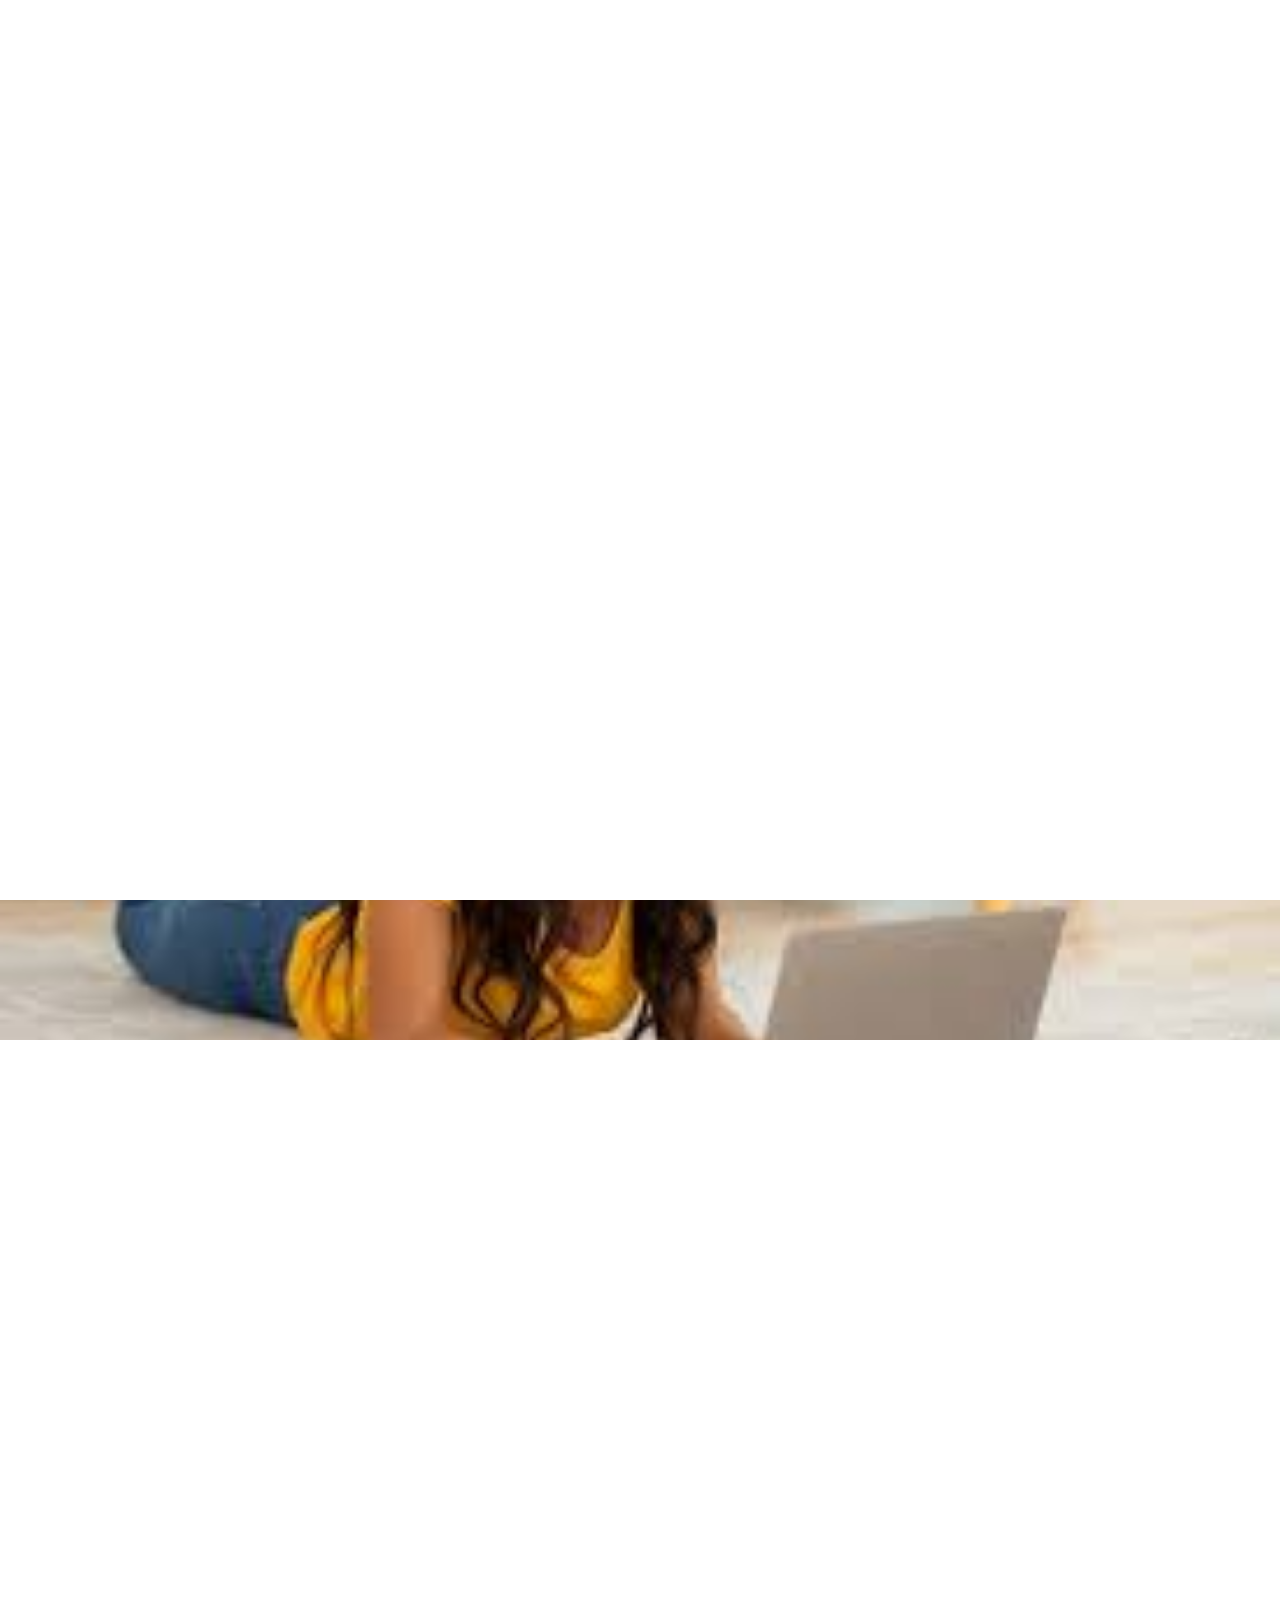
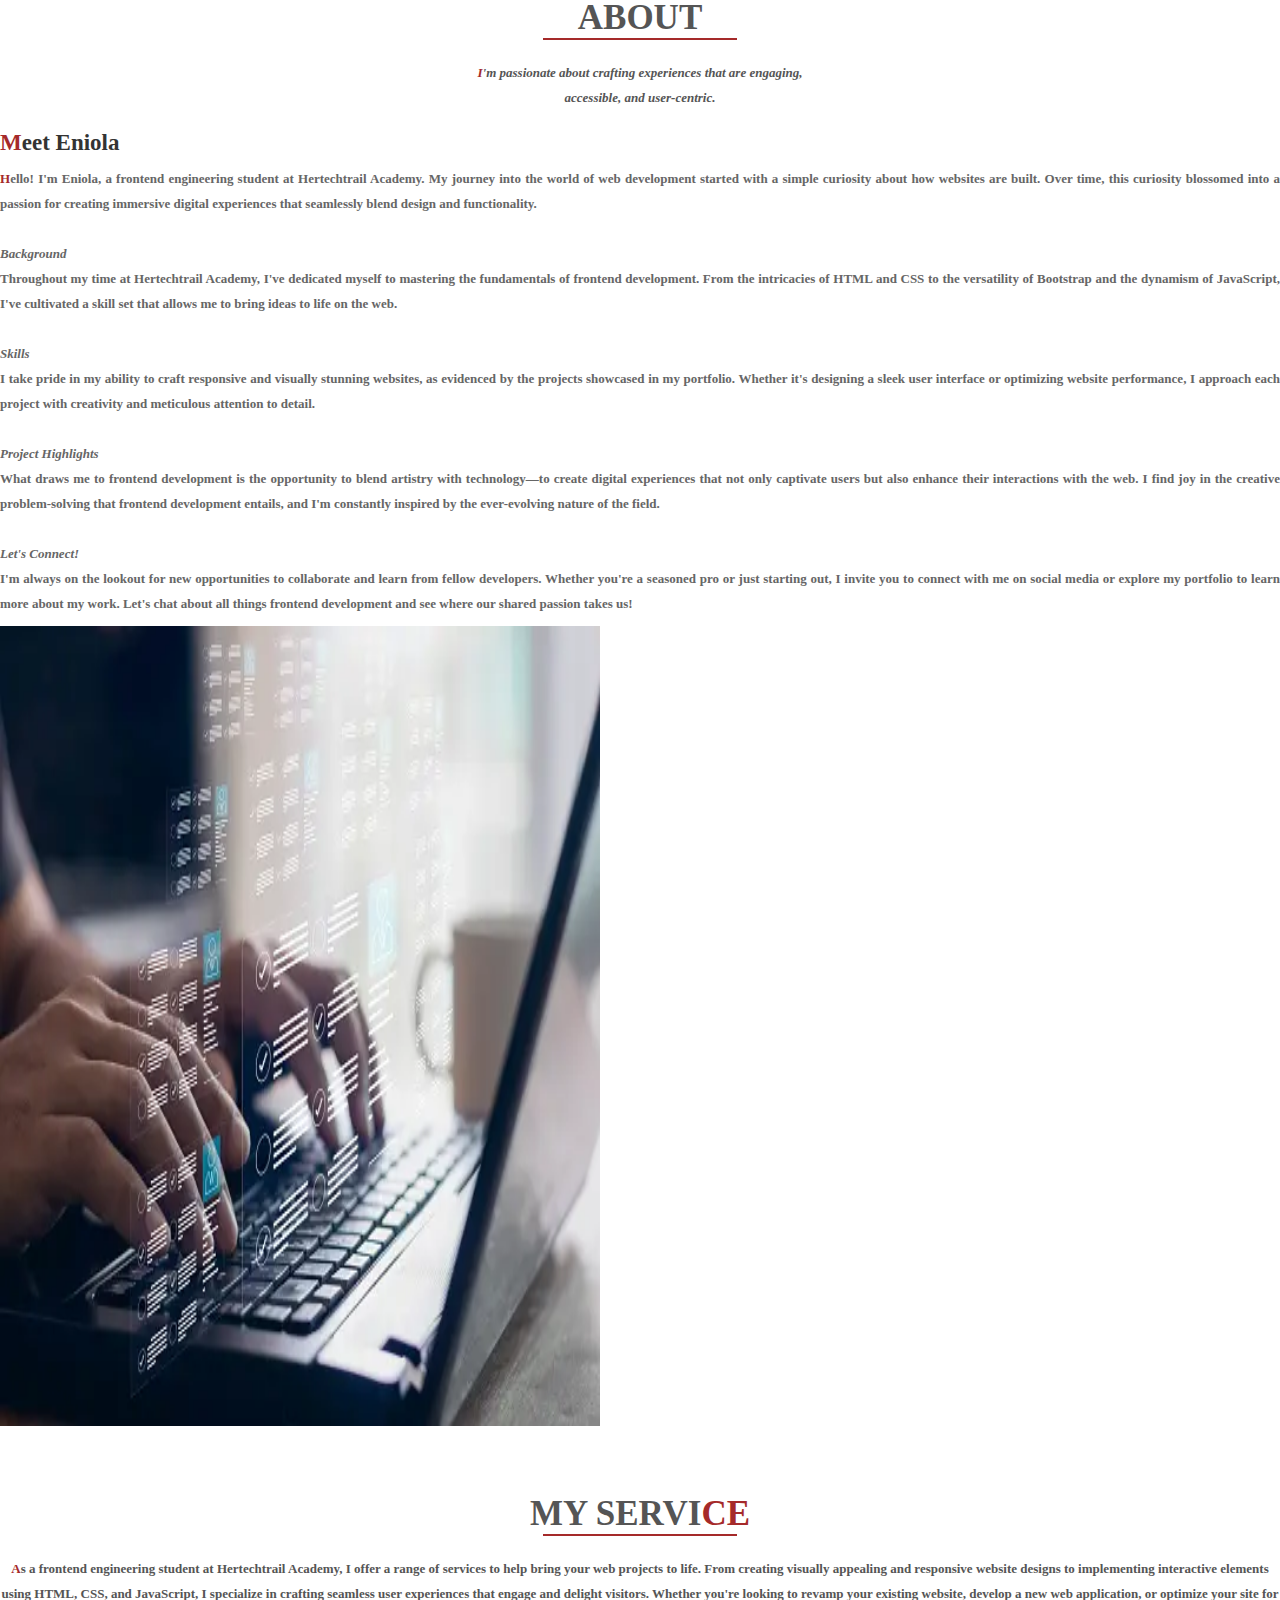
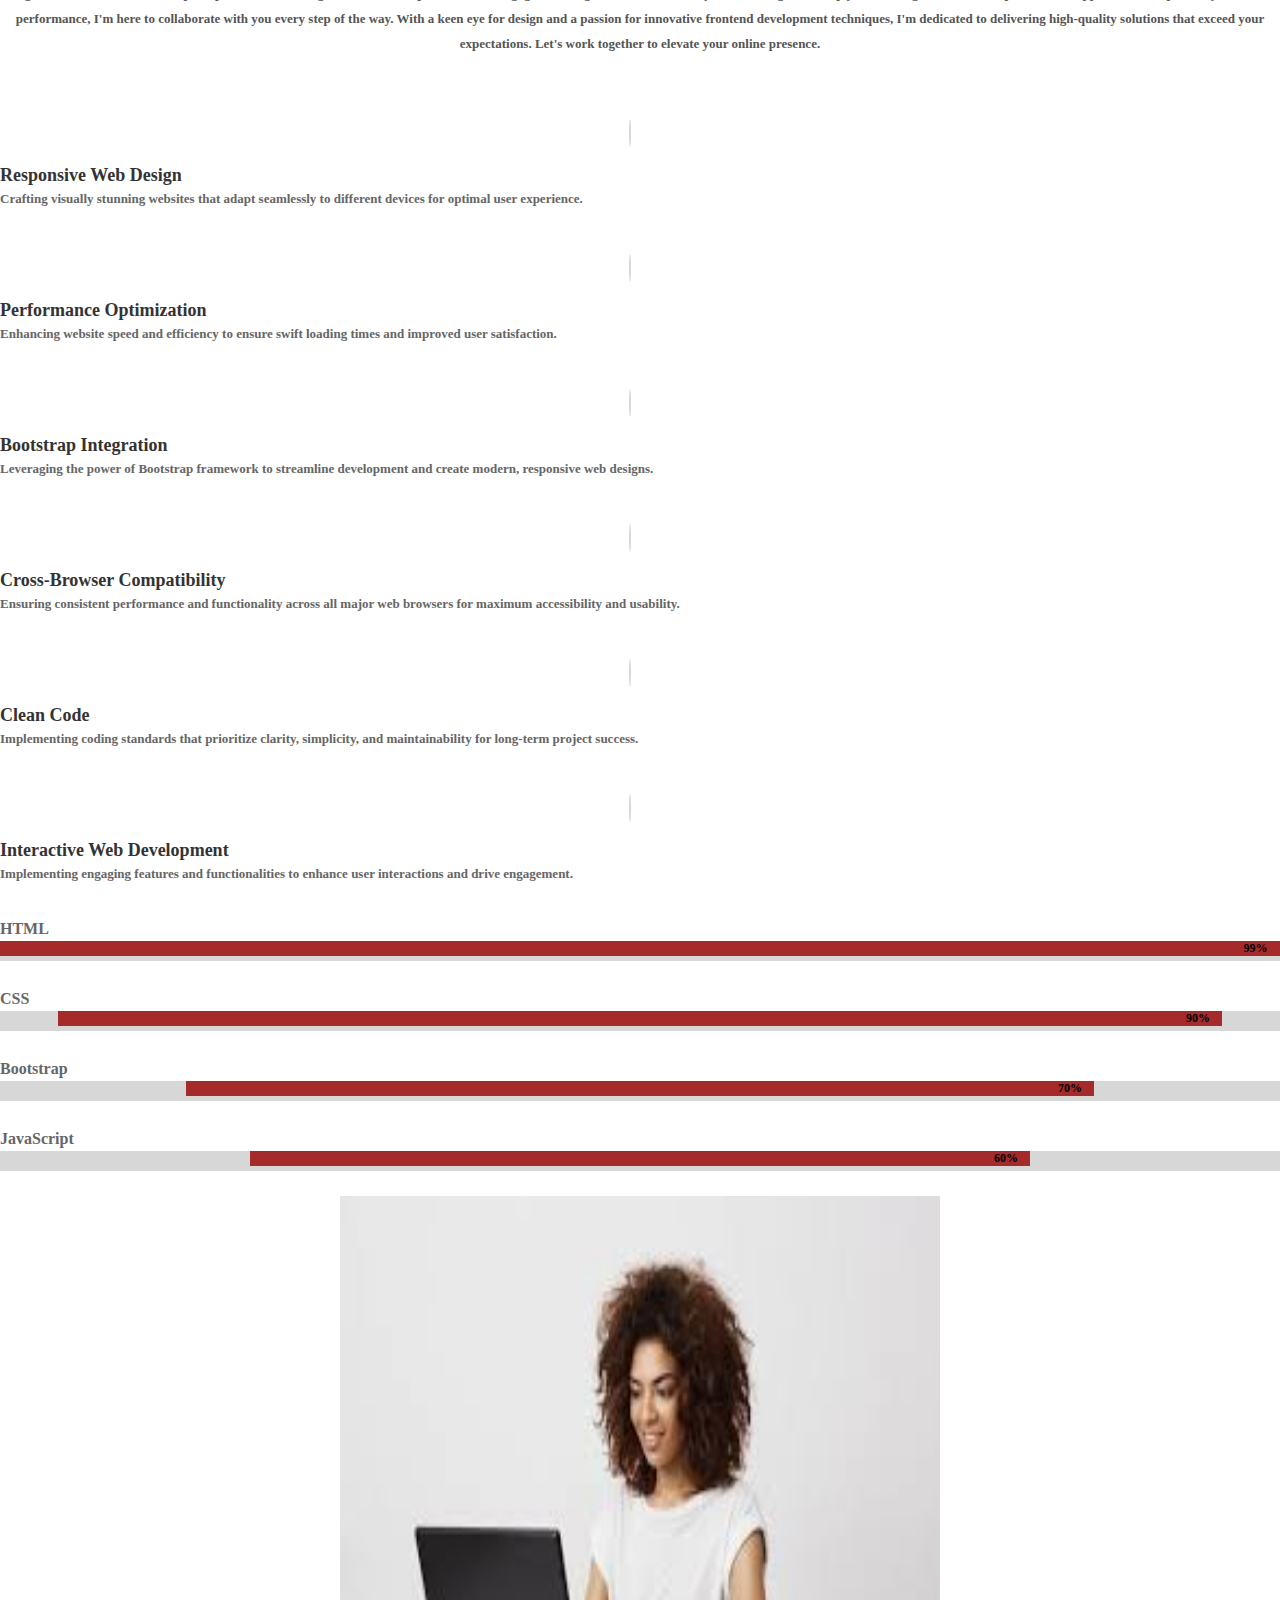
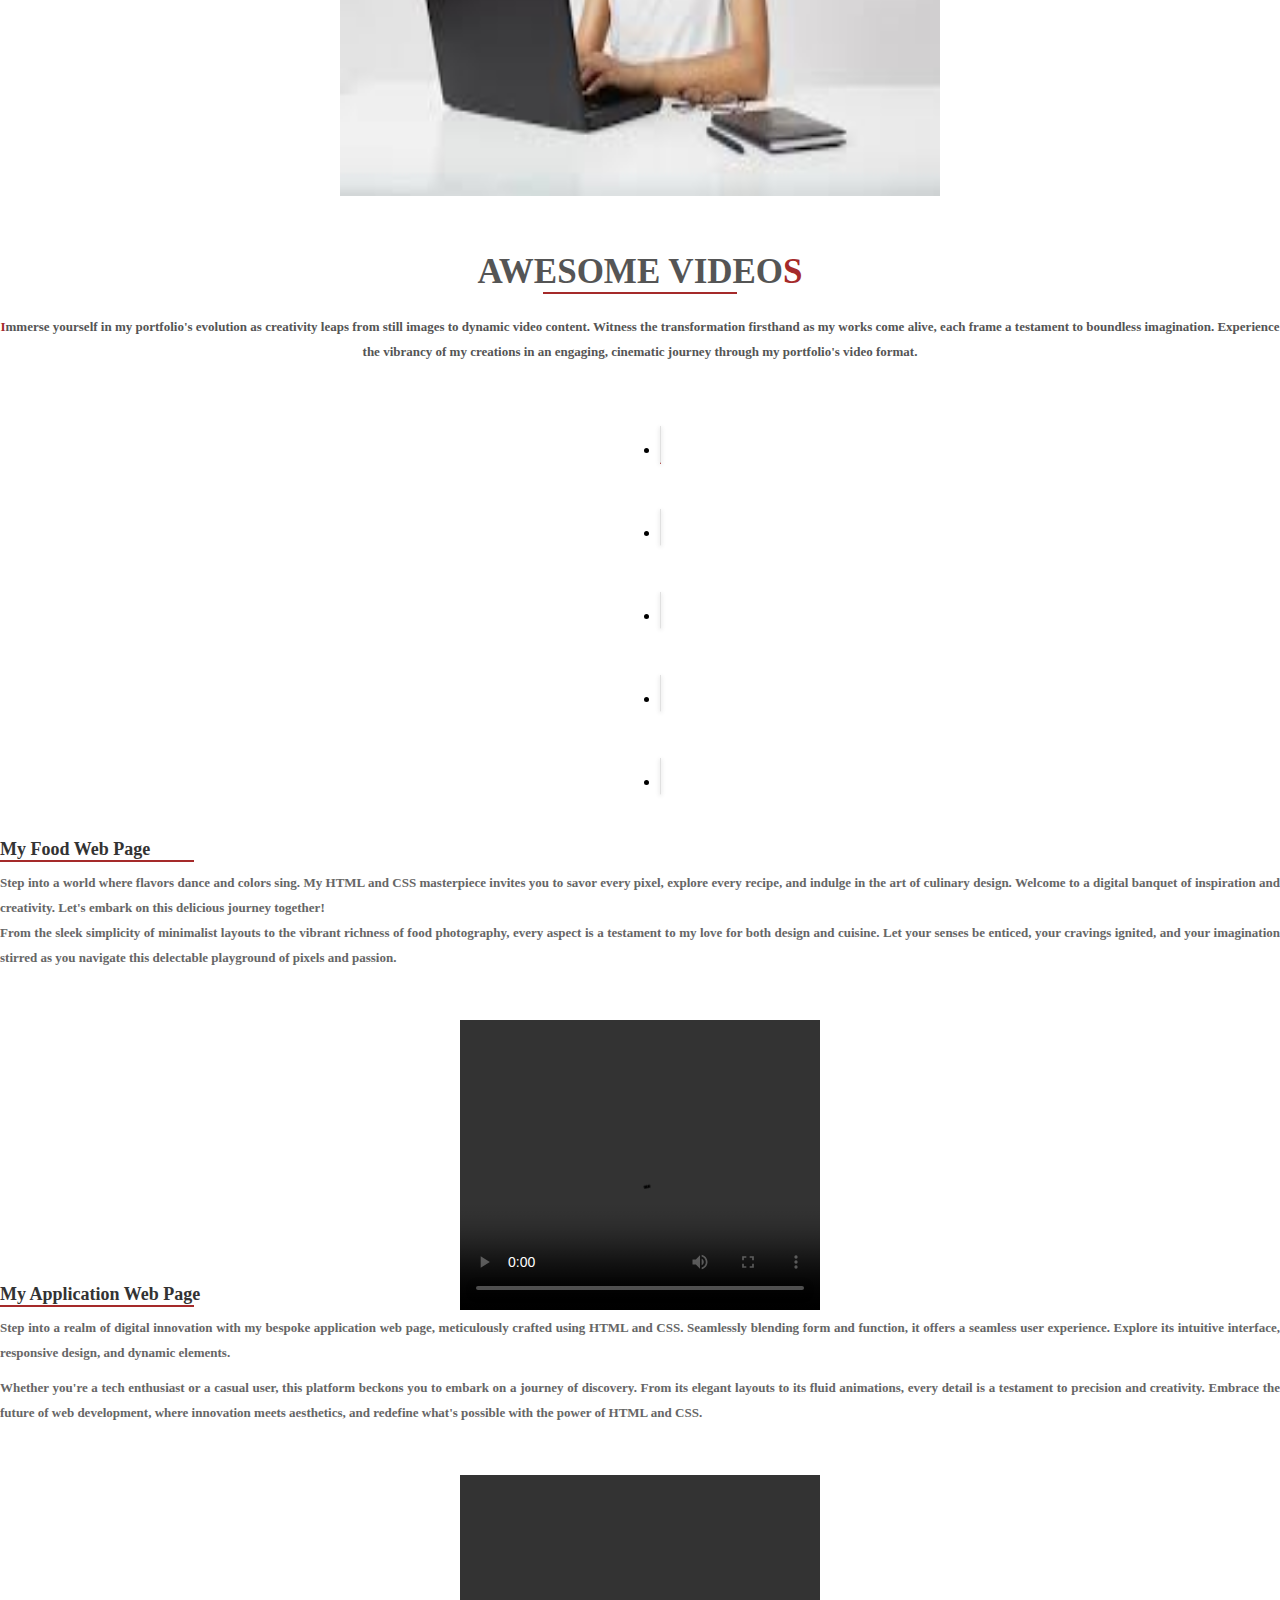
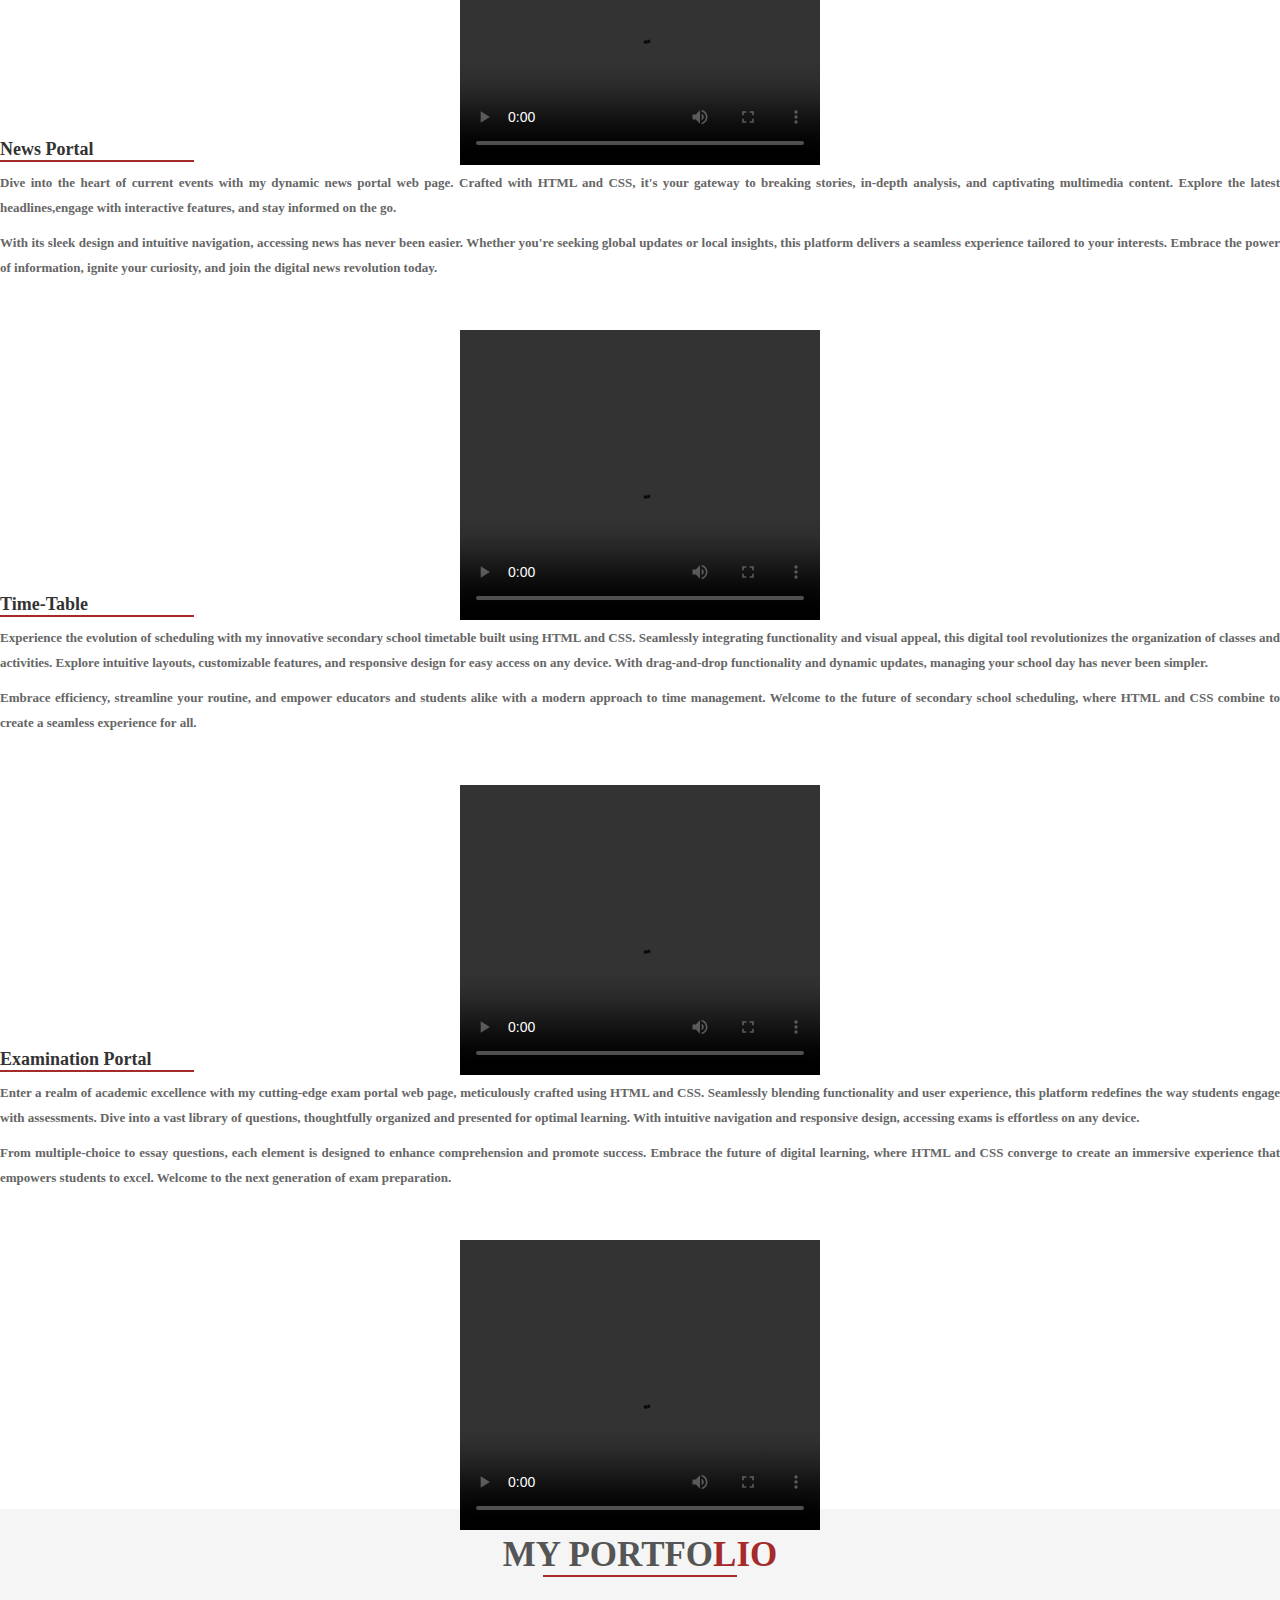
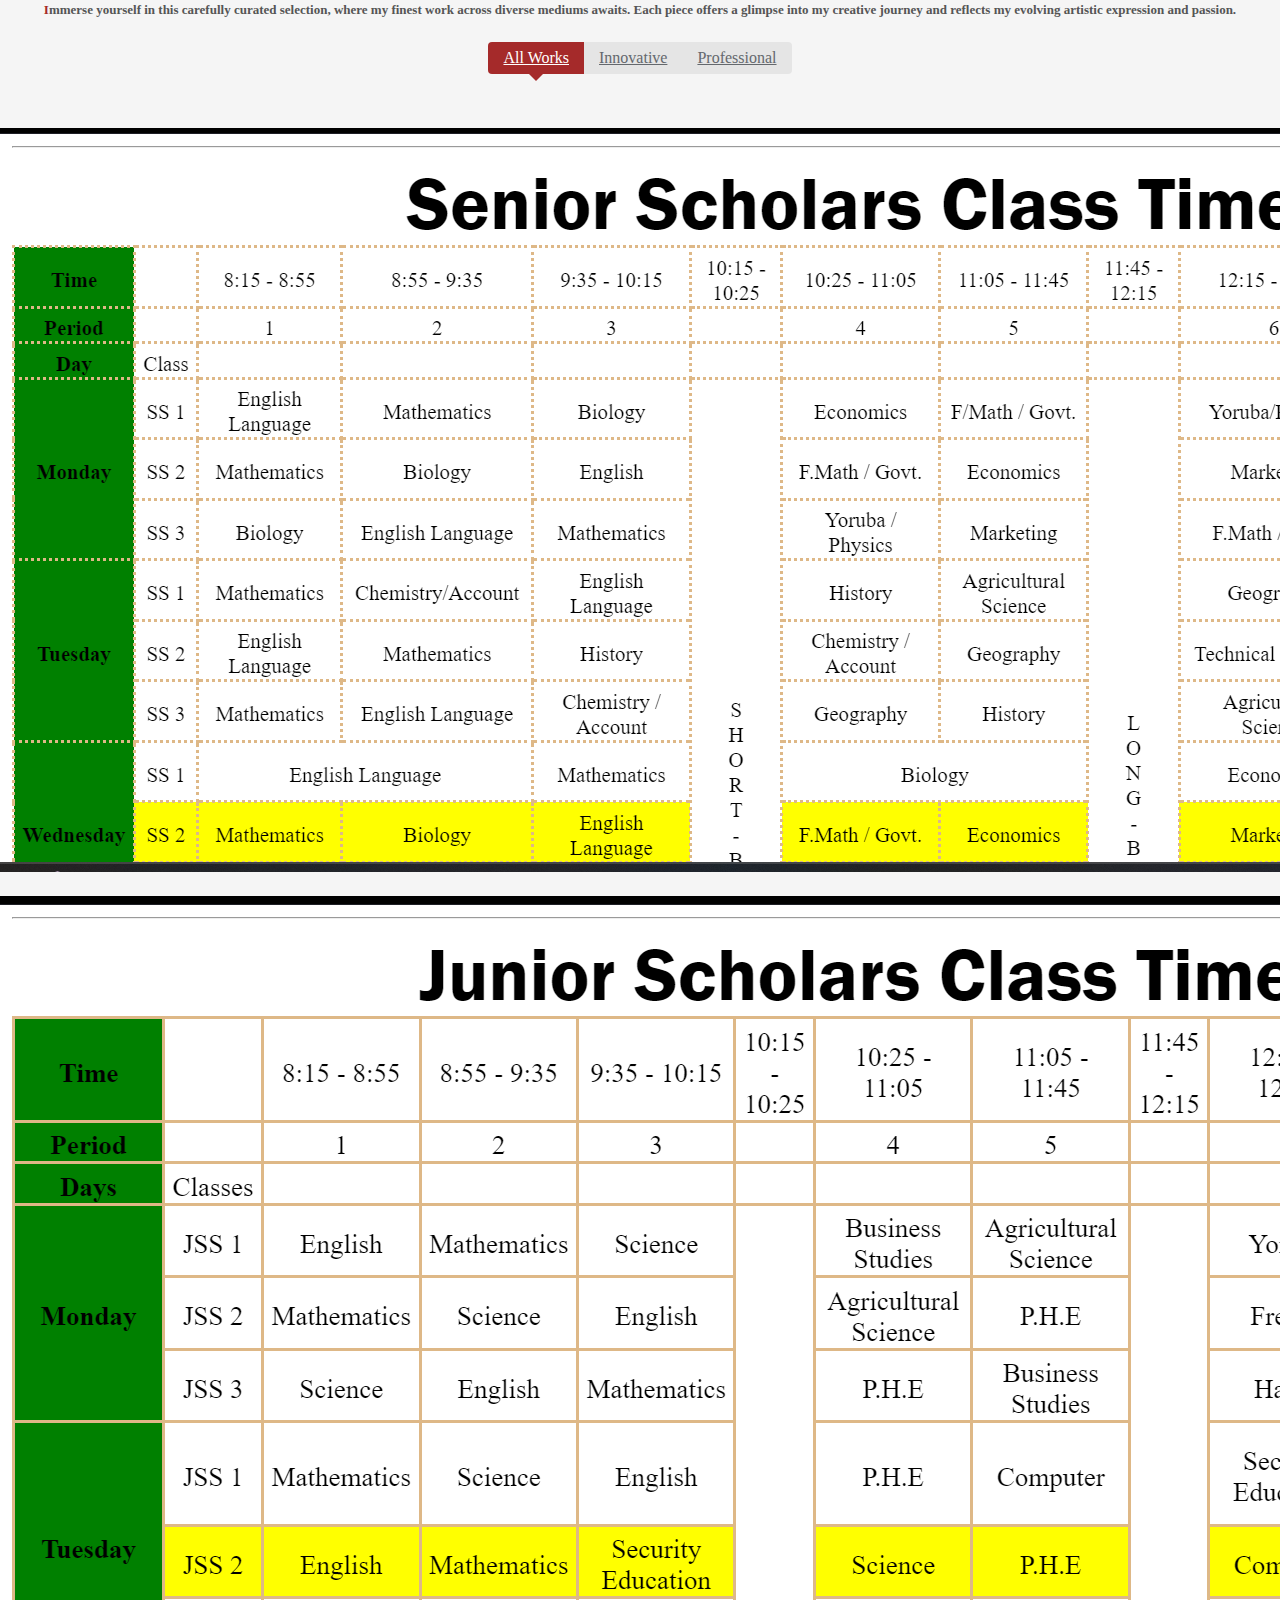
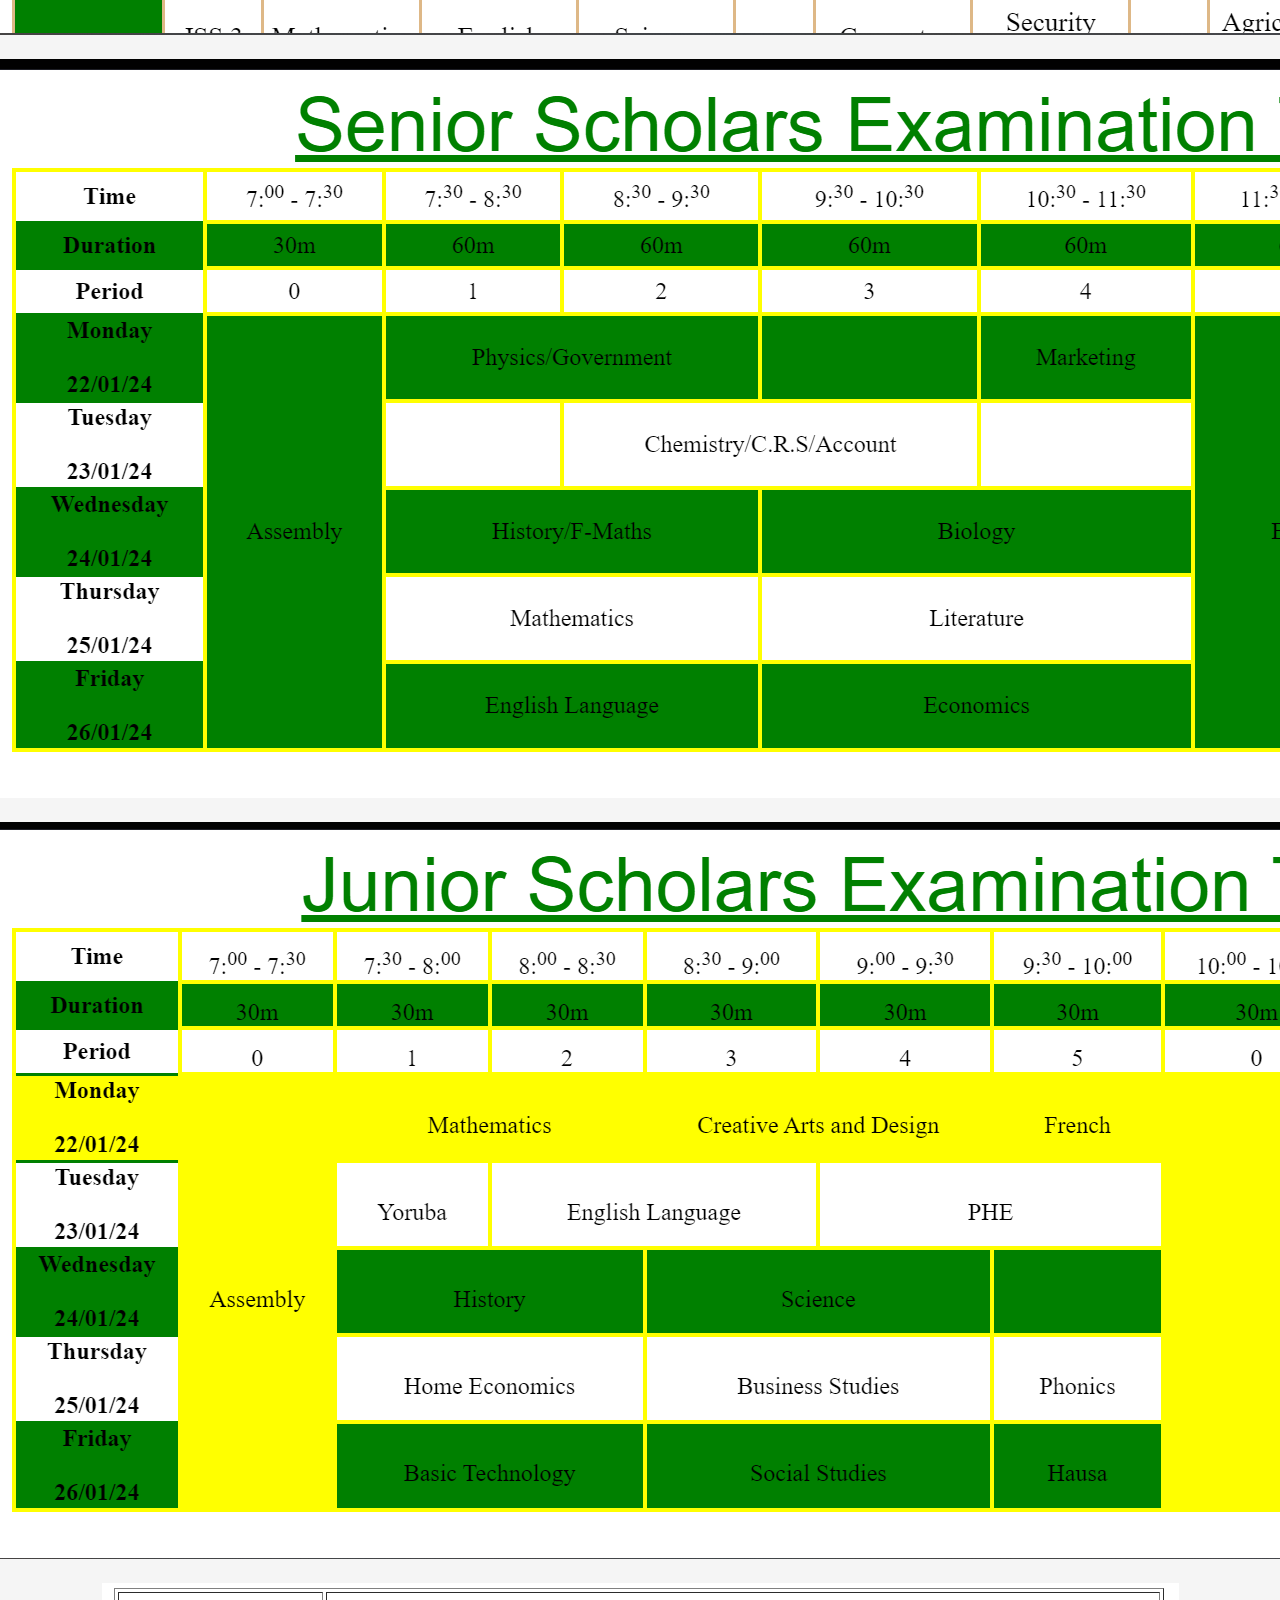
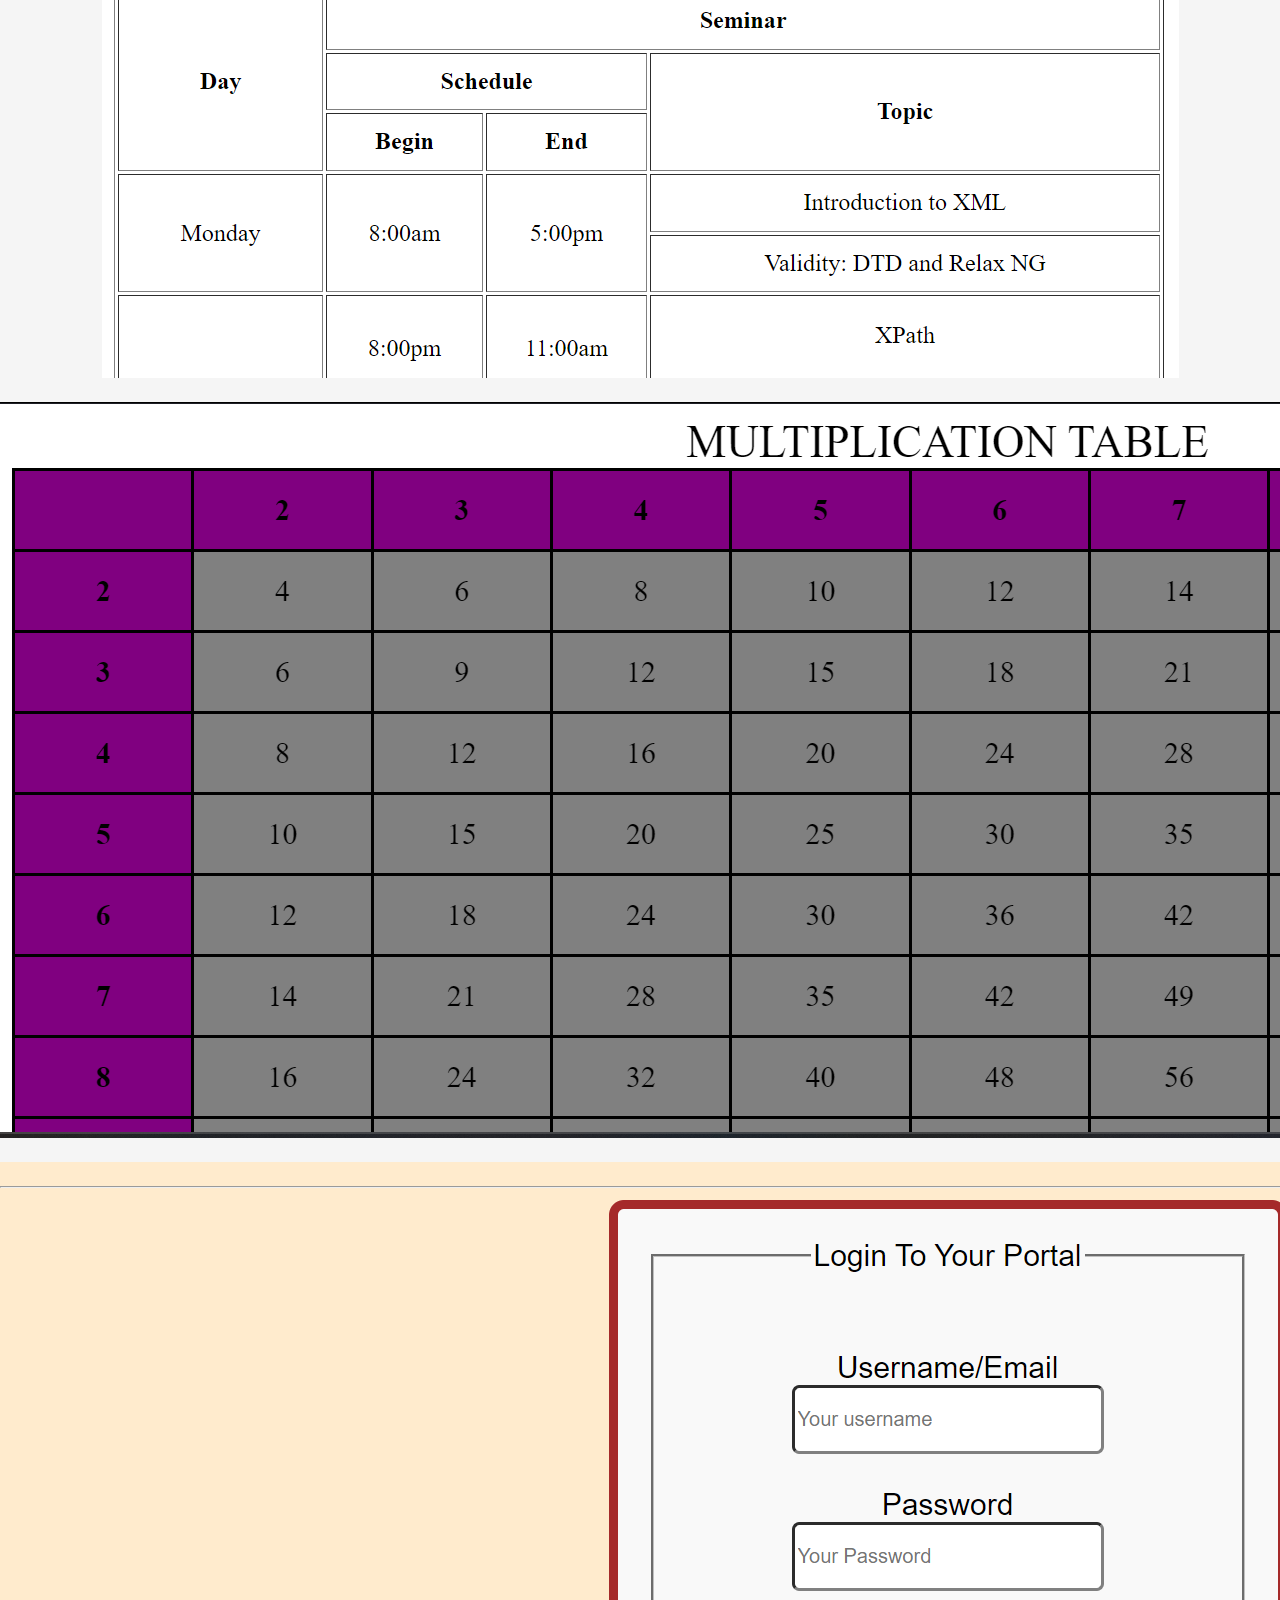
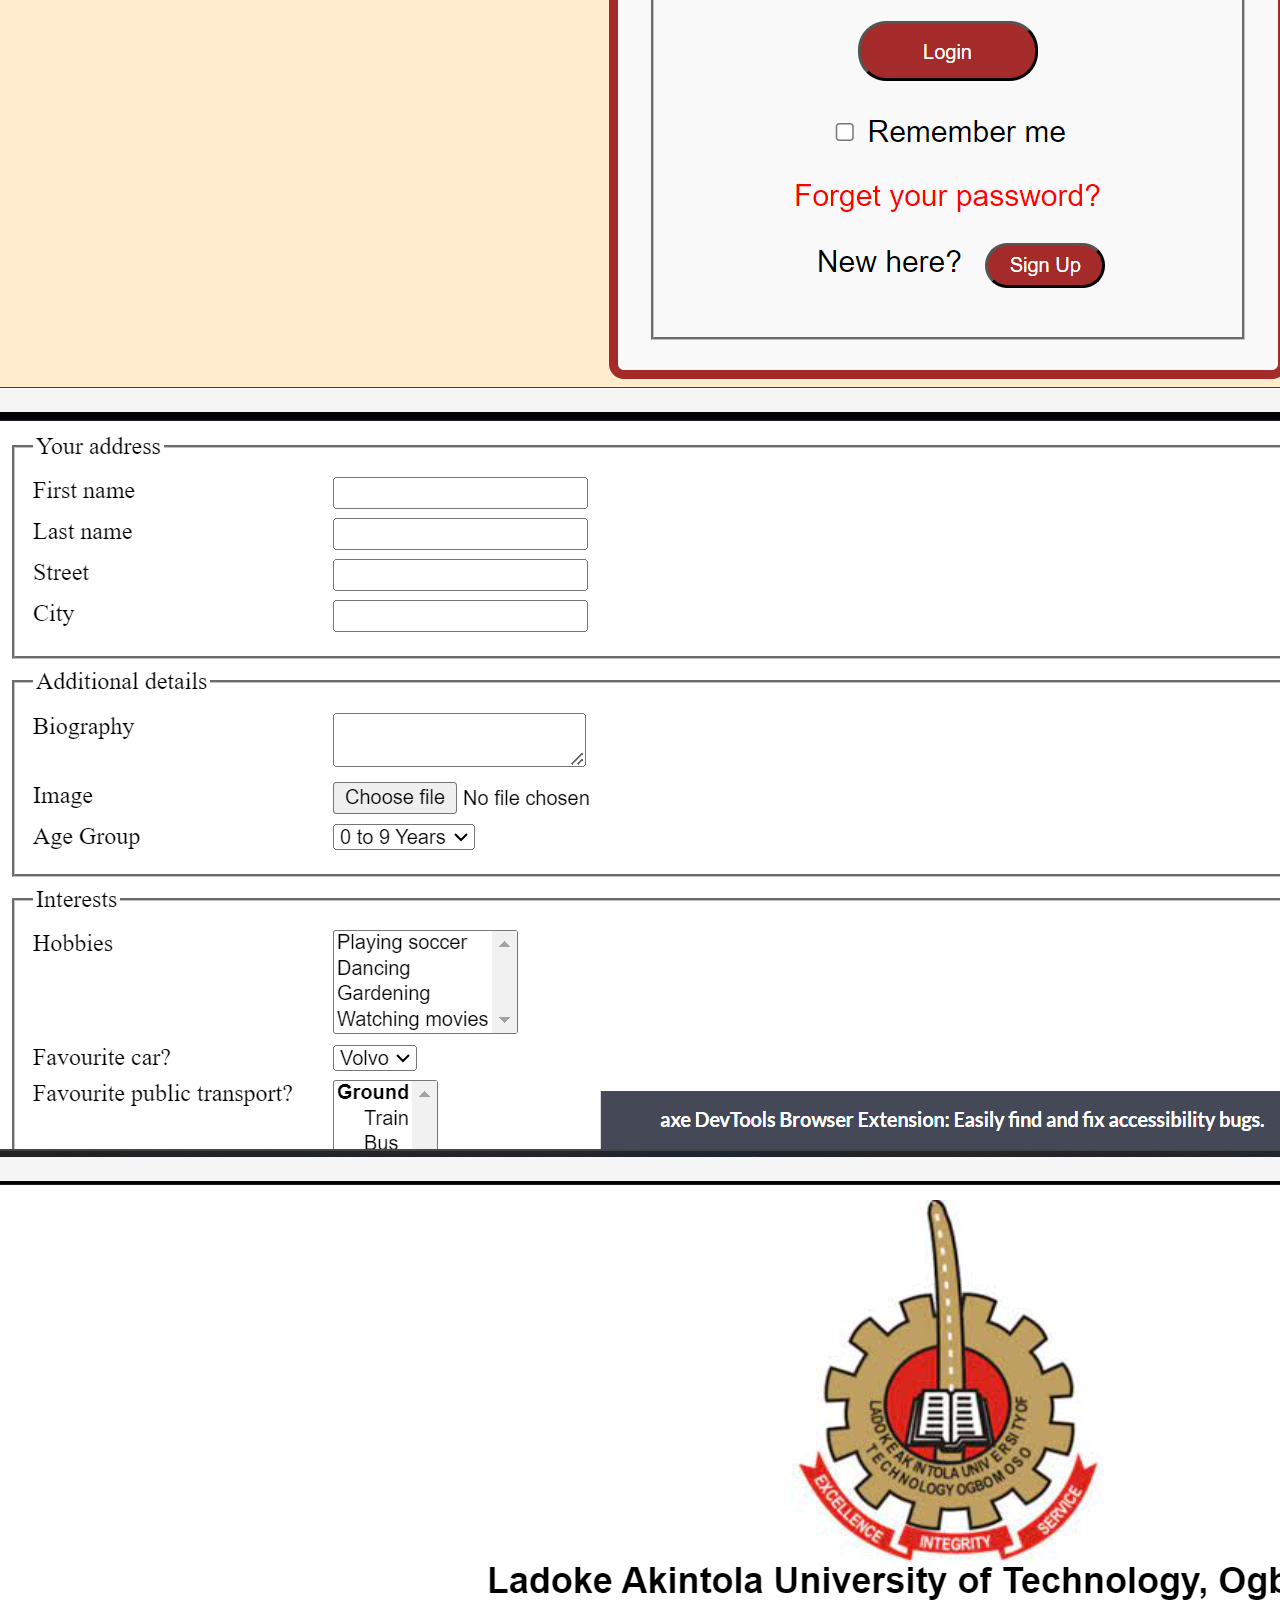
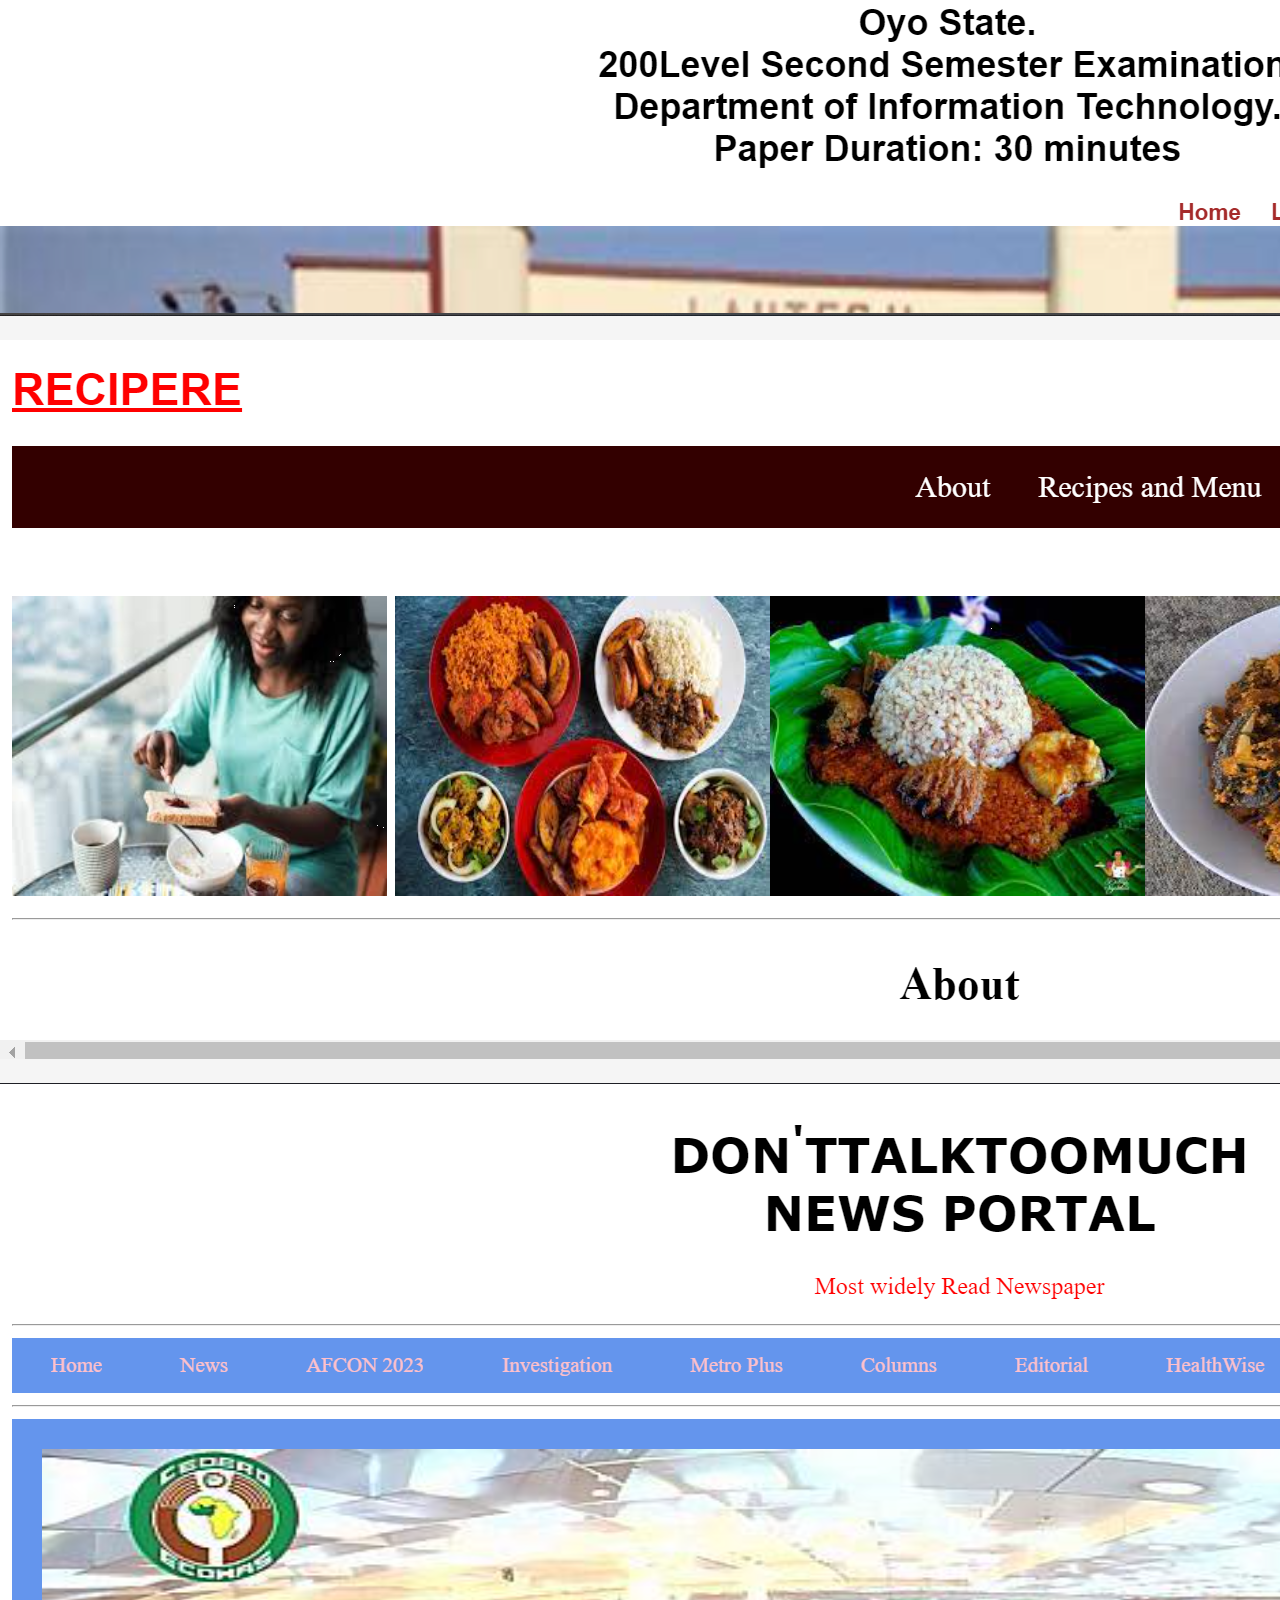
==== about.html @ 0da4e069 "My Capstone Project" ====
<!DOCTYPE html>
<html lang="en">
    <head>
        <meta charset="utf-8" />
        <meta name="viewport" content="width=device-width, initial-scale=1.0" />
        <meta name="description" content="My Portfolio Web Page" />
        <meta name="author" content="Eniola Kolawole" />
        <title>My Portfolio Web Page</title>
        <!--Bootstrap-->
        <link rel="stylesheet" type="text/css" href="css/bootstrap.css" />
        <!--Stylesheets-->
        <link rel="stylesheet" type="text/css" href="css/style.css" />
        <!--Responsive-->
        <link rel="stylesheet" type="text/css" href="css/responsive.css" />
        <!--Animation-->
        <link rel="stylesheet" type="text/css" href="css/animate.css" />
        <!--Prettyphoto-->
        <link rel="stylesheet" type="text/css" href="css/prettyPhoto.css" />
        <!--Font-Awesome-->
        <link rel="stylesheet" type="text/css" href="css/font-awesome.css" />
        <!--Owl-Slider-->
        <link rel="stylesheet" type="text/css" href="css/owl.carousel.css" />
        <link rel="stylesheet" type="text/css" href="css/owl.theme.css" />
        <link rel="stylesheet" type="text/css" href="css/owl.transitions.css" />
        <!--[if lt IE 9]>
    <script src="js/html5shiv.js"></script>
    <script src="js/respond.min.js"></script>
  [endif]-->
    </head>
    <body data-spy="scroll" data-target=".navbar-default" data-offset="100">
        <!--Preloader-->
        <div id="preloader">
            <div id="pre-status">
                <div class="preload-placeholder"></div>
            </div>
        </div>
        <!--Navigation-->
        <header id="menu">
            <div class="navbar navbar-default navbar-fixed-top">
                <div class="container">
                    <div class="container-fluid">
                        <!-- Brand and toggle get grouped for better mobile display -->
                        <div class="navbar-header">
                            <button
                                type="button"
                                class="navbar-toggle collapsed"
                                data-toggle="collapse"
                                data-target="#bs-example-navbar-collapse-1"
                                aria-expanded="false"
                            >
                                <span class="sr-only">Toggle navigation</span>
                                <span class="icon-bar"></span>
                                <span class="icon-bar"></span>
                                <span class="icon-bar"></span>
                            </button>
                            <a class="navbar-brand" href="#menu"
                                ><img width="70px" src="images/Logo/My logo.png" alt=""
                            /></a>
                        </div>
                        <!-- Collect the nav links, forms, and other content for toggling -->
                        <div
                            class="collapse navbar-collapse"
                            id="bs-example-navbar-collapse-1"
                        >
                            <ul class="nav navbar-nav">
                                <li class="active">
                                    <a class="scroll" href="#menu">Home</a>
                                </li>
                                <li>
                                    <a class="scroll" href="#about">About</a>
                                </li>
                                <li>
                                    <a class="scroll" href="#service"
                                        >Service</a
                                    >
                                </li>
                                <li>
                                    <a class="scroll" href="#features"
                                        >Videos</a
                                    >
                                </li>
                                <li>
                                    <a class="scroll" href="#portfolio"
                                        >Portfolio</a
                                    >
                                </li>
                                <li>
                                    <a class="scroll" href="#team"
                                        >Coaches</a
                                    >
                                </li>
                                <li>
                                    <a class="scroll" href="#contact"
                                        >Contact</a
                                    >
                                </li>
                            </ul>
                        </div>
                        <!-- /.navbar-collapse -->
                    </div>
                    <!-- /.container-fluid -->
                </div>
            </div>
        </header>
        <!--Slider-Start-->
        <section id="slider">
            <div id="home-carousel" class="carousel slide" data-ride="carousel">
                <div class="carousel-inner">
                    <div
                        class="item active"
                        style="background-image: url(images/Slider/portfolio\ 1.jpg)"
                    >
                        <div class="carousel-caption container">
                            <div class="row">
                                <div class="col-md-7 col-sm-12 col-xs-12">
                                    <h1>Welcome</h1>
                                    <!-- <h2>Creative Themes</h2> -->
                                    <p>
                                        Hi there! I'm Eniola Kolawole,<br> a passionate student at Hertechtrail,<br> pursuing a career in frontend engineering.<br> 
                                        Welcome to my portfolio,<br> where I showcase my skills and projects <br> in web development
                                    </p>
                                </div>
                            </div>
                        </div>
                    </div>
                    <div
                        class="item"
                        style="background-image: url(images/Slider/portfolio\ 10.jpg)"
                    >
                        <div class="carousel-caption container">
                            <div class="row">
                                <div class="col-md-7 col-sm-12 col-xs-12">
                                    <h1>Skills and Expertise</h1>
                                    <!-- <h2>Creative Themes</h2> -->
                                    <p>
                                        I'm proficient in HTML, CSS, Bootstrap,<br> and have a growing knowledge of JavaScript. <br>
                                        With a keen eye for design and a love for clean code,<br>
                                        I enjoy creating engaging and user-friendly websites.
                                    </p>
                                </div>
                            </div>
                        </div>
                    </div>
                    <div
                        class="item"
                        style="background-image: url(images/Slider/10.jpg)"
                    >
                        <div class="carousel-caption container">
                            <div class="row">
                                <div class="col-md-7 col-sm-12 col-xs-12">
                                    <h1>Call to Action</h1>
                                    <!-- <h2>Creative Themes</h2> -->
                                    <p>
                                        Ready to take your web presence to the next level?<br> Let's collaborate! <br>
                                        Whether you're looking to revamp your website,<br> launch a new project, or enhance your online brand,<br> 
                                        I'm here to bring your vision to life. <br>
                                        Reach out today,<br> 
                                        and let's embark on this exciting journey of <br> innovation and success!
                                    </p>
                                </div>
                            </div>
                        </div>
                    </div>
                    <a
                        class="home-carousel-left"
                        href="#home-carousel"
                        data-slide="prev"
                        ><i class="fa fa-angle-left"></i
                    ></a>
                    <a
                        class="home-carousel-right"
                        href="#home-carousel"
                        data-slide="next"
                        ><i class="fa fa-angle-right"></i
                    ></a>
                </div>
            </div>
            <!--/#home-carousel-->
        </section>
        <!--About-Section-Start-->
        <section id="about">
            <div class="container">
                <div class="col-md-8 col-md-offset-2">
                    <div class="heading">
                        <h2>ABOUT <span></span></h2>
                        <div class="line"></div>
                        <p>
                            <span><strong><i>I</i></strong></span
                            ><i>'m passionate about crafting experiences that are engaging,<br>accessible, and user-centric.</i>
                        </p>
                    </div>
                </div>
                <div class="row">
                    <div class="col-md-12 ab-sec">
                        <div class="col-md-6">
                            <h3
                                class="wow fadeInDown"
                                data-wow-duration="1000ms"
                                data-wow-delay="300ms"
                            >
                                <span>M</span>eet Eniola
                            </h3>
                            <p>
                                <span><strong>H</strong></span
                                >ello! I'm Eniola, a frontend engineering student at Hertechtrail Academy. My journey into the world of web development started with a simple curiosity about how websites are built. Over time, this curiosity blossomed into a passion for creating immersive digital experiences that seamlessly blend design and functionality.
                                <br><br>
                                <em><b>Background</b></em>
                                <br>
                                Throughout my time at Hertechtrail Academy, I've dedicated myself to mastering the fundamentals of frontend development. From the intricacies of HTML and CSS to the versatility of Bootstrap and the dynamism of JavaScript, I've cultivated a skill set that allows me to bring ideas to life on the web.
                                <br><br>
                                <em><b>Skills</b></em>
                                <br>
                                I take pride in my ability to craft responsive and visually stunning websites, as evidenced by the projects showcased in my portfolio. Whether it's designing a sleek user interface or optimizing website performance, I approach each project with creativity and meticulous attention to detail.
                                <br><br>
                                <em><b>Project Highlights</b></em>
                                <br>
                                What draws me to frontend development is the opportunity to blend artistry with technology—to create digital experiences that not only captivate users but also enhance their interactions with the web. I find joy in the creative problem-solving that frontend development entails, and I'm constantly inspired by the ever-evolving nature of the field.
                                <br><br>
                                 <em><b>Let's Connect!</b></em>
                                <br>
                                I'm always on the lookout for new opportunities to collaborate and learn from fellow developers. Whether you're a seasoned pro or just starting out, I invite you to connect with me on social media or explore my portfolio to learn more about my work. Let's chat about all things frontend development and see where our shared passion takes us!                    
                            </p>
                        </div>
                        <div
                            class="col-md-6 ab-sec-img wow fadeInUp"
                            data-wow-duration="1000ms"
                            data-wow-delay="300ms"
                        >
                            <img width="600px" height="800px" src="images/Aboutus/About.webp" alt="A man on his PC" />
                        </div>
                    </div>
                </div>
            </div>
        </section>

        <!--Service-Section-Start-->
        <section id="service">
            <div class="container">
                <div class="col-md-8 col-md-offset-2">
                    <div class="heading">
                        <h2>MY SERVI<span>CE</span></h2>
                        <div class="line"></div>
                        <p>
                            <span><strong>A</strong></span
                            >s a frontend engineering student at Hertechtrail Academy,
                             I offer a range of services to help bring your web projects 
                             to life. From creating visually appealing and responsive 
                             website designs to implementing interactive elements using 
                             HTML, CSS, and JavaScript, I specialize in crafting seamless 
                             user experiences that engage and delight visitors. 
                             Whether you're looking to revamp your existing website, 
                             develop a new web application, or optimize your site for 
                             performance, I'm here to collaborate with you every step of 
                             the way. With a keen eye for design and a passion for 
                             innovative frontend development techniques, 
                             I'm dedicated to delivering high-quality solutions 
                             that exceed your expectations. Let's work together to 
                             elevate your online presence. 

                        </p>
                    </div>
                </div>
                <div class="row">
                    <div class="features-sec">
                        <div
                            class="col-md-4 col-sm-6 col-xs-6 wow fadeInUp"
                            data-wow-duration="300ms"
                            data-wow-delay="0ms"
                        >
                            <div class="media service-box">
                                <div class="pull-left">
                                    <i class="fa fa-line-chart"></i>
                                </div>
                                <div class="media-body">
                                    <h5 class="media-heading">Responsive Web Design</h5>
                                    <p>
                                        Crafting visually stunning websites that adapt seamlessly to different devices for optimal user experience.
                                    </p>
                                </div>
                            </div>
                        </div>
                        <!--/.col-md-4-->
                        <div
                            class="col-md-4 col-sm-6 col-xs-6 wow fadeInUp"
                            data-wow-duration="300ms"
                            data-wow-delay="100ms"
                        >
                            <div class="media service-box">
                                <div class="pull-left">
                                    <i class="fa fa-cubes"></i>
                                </div>
                                <div class="media-body">
                                    <h5 class="media-heading">Performance Optimization</h5>
                                    <p>
                                        Enhancing website speed and efficiency to ensure swift loading times and improved user satisfaction.
                                    </p>
                                </div>
                            </div>
                        </div>
                        <!--/.col-md-4-->
                        <div
                            class="col-md-4 col-sm-6 col-xs-6 wow fadeInUp"
                            data-wow-duration="300ms"
                            data-wow-delay="200ms"
                        >
                            <div class="media service-box">
                                <div class="pull-left">
                                    <i class="fa fa-pie-chart"></i>
                                </div>
                                <div class="media-body">
                                    <h5 class="media-heading">Bootstrap Integration</h5>
                                    <p>
                                        Leveraging the power of Bootstrap framework to streamline development and create modern, responsive web designs.
                                    </p>
                                </div>
                            </div>
                        </div>
                        <!--/.col-md-4-->
                        <div
                            class="col-md-4 col-sm-6 col-xs-6 wow fadeInUp"
                            data-wow-duration="300ms"
                            data-wow-delay="300ms"
                        >
                            <div class="media service-box">
                                <div class="pull-left">
                                    <i class="fa fa-bar-chart"></i>
                                </div>
                                <div class="media-body">
                                    <h5 class="media-heading">Cross-Browser Compatibility</h5>
                                    <p>
                                        Ensuring consistent performance and functionality across all major web browsers for maximum accessibility and usability.

                                    </p>
                                </div>
                            </div>
                        </div>
                        <!--/.col-md-4-->
                        <div
                            class="col-md-4 col-sm-6 col-xs-6 wow fadeInUp"
                            data-wow-duration="300ms"
                            data-wow-delay="400ms"
                        >
                            <div class="media service-box">
                                <div class="pull-left">
                                    <i class="fa fa-language"></i>
                                </div>
                                <div class="media-body">
                                    <h5 class="media-heading">Clean Code</h5>
                                    <p>
                                        Implementing coding standards that prioritize clarity, simplicity, and maintainability for long-term project success.
                                    </p>
                                </div>
                            </div>
                        </div>
                        <!--/.col-md-4-->
                        <div
                            class="col-md-4 col-sm-6 col-xs-6 wow fadeInUp"
                            data-wow-duration="300ms"
                            data-wow-delay="500ms"
                        >
                            <div class="media service-box">
                                <div class="pull-left">
                                    <i class="fa fa-bullseye"></i>
                                </div>
                                <div class="media-body">
                                    <h5 class="media-heading">Interactive Web Development</h5>
                                    <p>
                                        Implementing engaging features and functionalities to enhance user interactions and drive engagement.
                                    </p>
                                </div>
                            </div>
                        </div>
                        <!--/.col-md-4-->
                    </div>
                </div>
                <div class="experience">
                    <div class="col-sm-6 col-xs-12">
                        <div
                            class="our-skills wow fadeInLeft"
                            data-wow-duration="1000ms"
                            data-wow-delay="300ms"
                        >
                            <div
                                class="single-skill wow fadeInLeft"
                                data-wow-duration="1000ms"
                                data-wow-delay="300ms"
                            >
                                <p class="lead">HTML</p>
                                <div class="progress">
                                    <div
                                        class="progress-bar six-sec-ease-in-out"
                                        role="progressbar"
                                        aria-valuenow="0"
                                        aria-valuemin="0"
                                        aria-valuemax="100"
                                        style="width: 99%"
                                    >
                                        99%
                                    </div>
                                </div>
                            </div>
                            <div
                                class="single-skill wow fadeInLeft"
                                data-wow-duration="1000ms"
                                data-wow-delay="400ms"
                            >
                                <p class="lead">CSS</p>
                                <div class="progress">
                                    <div
                                        class="progress-bar six-sec-ease-in-out"
                                        role="progressbar"
                                        aria-valuenow="0"
                                        aria-valuemin="0"
                                        aria-valuemax="90"
                                        style="width: 90%"
                                    >
                                        90%
                                    </div>
                                </div>
                            </div>
                            <div
                                class="single-skill wow fadeInLeft"
                                data-wow-duration="1000ms"
                                data-wow-delay="500ms"
                            >
                                <p class="lead">Bootstrap</p>
                                <div class="progress">
                                    <div
                                        class="progress-bar progress-bar-primary six-sec-ease-in-out"
                                        role="progressbar"
                                        aria-valuenow="0"
                                        aria-valuemin="100"
                                        aria-valuemax="70"
                                        style="width: 70%"
                                    >
                                        70%
                                    </div>
                                </div>
                            </div>
                            <div
                                class="single-skill wow fadeInLeft"
                                data-wow-duration="1000ms"
                                data-wow-delay="600ms"
                            >
                                <p class="lead">JavaScript</p>
                                <div class="progress">
                                    <div
                                        class="progress-bar progress-bar-primary six-sec-ease-in-out"
                                        role="progressbar"
                                        aria-valuenow="0"
                                        aria-valuemin="100"
                                        aria-valuemax="60"
                                        style="width: 60%"
                                    >
                                        60%
                                    </div>
                                </div>
                            </div>
                        </div>
                    </div>
                    <div
                        class="col-sm-6 wow fadeInUp"
                        data-wow-duration="1000ms"
                        data-wow-delay="600ms"
                    >
                        <img
                            src="images/Service/portfolio 5.jpg" width="600px" height="600px"
                            class="img-responsive"
                            alt="A lady with a laptop"
                        />
                    </div>
                </div>
            </div>
        </section>
        <!-- Features-Section-Start-->
        <section id="features">
            <div class="container">
                <div class="col-md-8 col-md-offset-2">
                    <div class="heading">
                        <h2>AWESOME VIDEO<span>S</span></h2>
                        <div class="line"></div>
                        <p>
                            <span><strong>I</strong></span
                            >mmerse yourself in my portfolio's evolution as creativity leaps 
                            from still images to dynamic video content. 
                            Witness the transformation firsthand as my works come alive, 
                            each frame a testament to boundless imagination. 
                            Experience the vibrancy of my creations in an engaging, 
                            cinematic journey through my portfolio's video format.
                        </p>
                    </div>
                </div>
                <ul class="nav nav-tabs" role="tablist">
                    <li role="presentation" class="active">
                        <a href="#tab-1" role="tab" data-toggle="tab"
                            ><i class="fa fa-paper-plane"></i
                        ></a>
                    </li>
                    <li role="presentation">
                        <a href="#tab-2" role="tab" data-toggle="tab"
                            ><i class="fa fa-laptop"></i
                        ></a>
                    </li>
                    <li role="presentation">
                        <a href="#tab-3" role="tab" data-toggle="tab"
                            ><i class="fa fa-code"></i
                        ></a>
                    </li>
                    <li role="presentation">
                        <a href="#tab-4" role="tab" data-toggle="tab"
                            ><i class="fa fa-th-large"></i
                        ></a>
                    </li>
                    <li role="presentation">
                        <a href="#tab-5" role="tab" data-toggle="tab"
                            ><i class="fa fa-file-image-o"></i
                        ></a>
                    </li>
                </ul>
                <div class="tab-content">
                    <div
                        role="tabpanel"
                        class="tab-pane fade in active feat-sec"
                        id="tab-1"
                    >
                        <div class="col-md-6 tab">
                            <h5>My Food Web Page</h5>
                            <div class="line"></div>
                            <div class="clearfix"></div>
                            <p class="feat-sec">
                                Step into a world where flavors dance and colors sing. 
                                My HTML and CSS masterpiece invites you to savor every pixel, 
                                explore every recipe, and indulge in the art of culinary design. 
                                Welcome to a digital banquet of inspiration and creativity. 
                                Let's embark on this delicious journey together!<br />
                            </p>
                            <p> From the sleek simplicity of minimalist layouts to 
                                the vibrant richness of food photography, 
                                every aspect is a testament to my love for both design and cuisine. 
                                Let your senses be enticed, your cravings ignited, 
                                and your imagination stirred as you navigate this delectable 
                                playground of pixels and passion.
                            </p>
                        </div>
                        <div class="col-md-6 tab-img">
                            <video width="360" height="290" controls autoplay>
                                <source src="images/Videos/Food.mp4" type="video/mp4">
                                Your browser does not support the video tag.
                              </video>
                        </div>
                    </div>
                    <div
                        role="tabpanel"
                        class="tab-pane fade feat-sec"
                        id="tab-2"
                    >
                        <div class="col-md-6 tab">
                            <h5>My Application Web Page</h5>
                            <div class="line"></div>
                            <div class="clearfix"></div>
                            <p class="feat-sec">
                                Step into a realm of digital innovation with my bespoke application web page, 
                                meticulously crafted using HTML and CSS. Seamlessly blending form and function, 
                                it offers a seamless user experience. 
                                Explore its intuitive interface, responsive design, and dynamic elements. <br />
                            </p>
                            <p class="feat-sec-1">
                                Whether you're a tech enthusiast or a casual user, 
                                this platform beckons you to embark on a journey of discovery. 
                                From its elegant layouts to its fluid animations, 
                                every detail is a testament to precision and creativity. 
                                Embrace the future of web development, where innovation meets aesthetics,
                                 and redefine what's possible with the power of HTML and CSS.
                            </p>
                        </div>
                        <div class="col-md-6 tab-img">
                            <video width="360" height="290" controls autoplay>
                                <source src="images/Videos/Application.mp4" type="video/mp4">
                                Your browser does not support the video tag.
                              </video>
                            
                        </div>
                    </div>
                    <div
                        role="tabpanel"
                        class="tab-pane fade feat-sec"
                        id="tab-3"
                    >
                        <div class="col-md-6 tab">
                            <h5>News Portal</h5>
                            <div class="line"></div>
                            <div class="clearfix"></div>
                            <p class="feat-sec">
                                Dive into the heart of current events with my dynamic news portal web page. 
                                Crafted with HTML and CSS, it's your gateway to breaking stories, 
                                in-depth analysis, and captivating multimedia content. 
                                Explore the latest headlines,engage with interactive features, and stay informed on the go. <br />
                            </p>
                            <p class="feat-sec-1">
                                With its sleek design and intuitive navigation, 
                                accessing news has never been easier. 
                                Whether you're seeking global updates or local insights, 
                                this platform delivers a seamless experience tailored to your interests. 
                                Embrace the power of information, ignite your curiosity, and join the 
                                digital news revolution today.
                            </p>
                        </div>
                        <div class="col-md-6 tab-img">
                            <video width="360" height="290" controls autoplay>
                                <source src="images/Videos/News Portal.mp4" type="video/mp4">
                                Your browser does not support the video tag.
                              </video>
                        </div>
                    </div>
                    <div
                        role="tabpanel"
                        class="tab-pane fade feat-sec"
                        id="tab-4"
                    >
                        <div class="col-md-6 tab">
                            <h5>Time-Table</h5>
                            <div class="line"></div>
                            <div class="clearfix"></div>
                            <p class="feat-sec">
                                Experience the evolution of scheduling with my innovative secondary school timetable
                                built using HTML and CSS. Seamlessly integrating functionality and visual appeal, 
                                this digital tool revolutionizes the organization of classes and activities. 
                                Explore intuitive layouts, customizable features, and responsive design for easy 
                                access on any device. With drag-and-drop functionality and dynamic updates, 
                                managing your school day has never been simpler. <br />
                            </p>
                            <p class="feat-sec-1">
                                Embrace efficiency, streamline your routine, and empower educators and students 
                                alike with a modern approach to time management. 
                                Welcome to the future of secondary school scheduling, 
                                where HTML and CSS combine to create a seamless experience for all.
                            </p>
                        </div>
                        <div class="col-md-6 tab-img">
                            <video width="360" height="290" controls autoplay>
                                <source src="images/Videos/Timetable.mp4" type="video/mp4">
                                Your browser does not support the video tag.
                              </video>
                        </div>
                    </div>
                     <div
                        role="tabpanel"
                        class="tab-pane fade feat-sec"
                        id="tab-5"
                    >
                        <div class="col-md-6 tab">
                            <h5>Examination Portal</h5>
                            <div class="line"></div>
                            <div class="clearfix"></div>
                            <p class="feat-sec">
                                Enter a realm of academic excellence with my cutting-edge exam portal web page, 
                                meticulously crafted using HTML and CSS. Seamlessly blending functionality 
                                and user experience, this platform redefines the way students engage 
                                with assessments. Dive into a vast library of questions, thoughtfully organized 
                                and presented for optimal learning. With intuitive navigation and responsive design, 
                                accessing exams is effortless on any device.<br />
                            </p>
                            <p class="feat-sec-1">
                                From multiple-choice to essay questions, each element is designed to enhance 
                                comprehension and promote success. Embrace the future of digital learning, 
                                where HTML and CSS converge to create an immersive 
                                experience that empowers students to excel. 
                                Welcome to the next generation of exam preparation.
                            </p>
                        </div>
                        <div class="col-md-6 tab-img">
                            <video width="360" height="290" controls autoplay>
                                <source src="images/Videos/Exam.mp4" type="video/mp4">
                                Your browser does not support the video tag.
                              </video>
                        </div>
                    </div>
                </div>
            </div>
        </section>
        <!--Portfolio-Section-Start-->
        <section id="portfolio">
            <div class="container">
                <div class="col-md-8 col-md-offset-2">
                    <div class="heading">
                        <h2>MY PORTFO<span>LIO</span></h2>
                        <div class="line"></div>
                        <p>
                            <span><strong>I</strong></span
                            >mmerse yourself in this carefully curated selection, 
                            where my finest work across diverse mediums awaits. 
                            Each piece offers a glimpse into my creative journey and 
                            reflects my evolving artistic expression and passion.
                        </p>
                    </div>
                </div>
                <div class="text-center">
                    <ul class="portfolio-filter">
                        <li>
                            <a class="active" href="#" data-filter="*"
                                >All Works</a
                            >
                        </li>
                        <li>
                            <a href="#" data-filter=".creative">Innovative</a>
                        </li>
                        <li>
                            <a href="#" data-filter=".corporate">Professional</a>
                        </li>
                       
                    </ul>
                    <!--/#portfolio-filter-->
                </div>
                <div class="portfolio-items">
                    <div
                        class="col-md-4 col-sm-6 col-xs-12 portfolio-item creative"
                    >
                        <div class="portfolio-item-inner">
                            <img
                                class="img-responsive"
                                src="images/Portfolio/Creative1.png"
                                alt="Secondary-School-TimeTable"
                            />
                            <div class="portfolio-info">
                                <a
                                    class="preview"
                                    href="https://eniola-c.github.io/Secondary-School-TimeTable/" target="_blank"
                                    data-rel="prettyPhoto"
                                    ><i class="fa fa-plus-circle"></i
                                ></a>
                                <h6>1</h6>
                            </div>
                        </div>
                    </div>
                    <!--/.portfolio-item-->
                    <div
                        class="col-md-4 col-sm-6 col-xs-12 portfolio-item creative"
                    >
                        <div class="portfolio-item-inner">
                            <img
                                class="img-responsive"
                                src="images/Portfolio/Creative2.png"
                                alt="Junior-Secondary-School-TimeTable"
                            />
                            <div class="portfolio-info">
                                <a
                                    class="preview"
                                    href="https://eniola-c.github.io/Junior-Secondary-School-TimeTable/" target="_blank"
                                    data-rel="prettyPhoto"
                                    ><i class="fa fa-plus-circle"></i
                                ></a>
                                <h6>2</h6>
                            
                            </div>
                        </div>
                    </div>
                    <!--/.portfolio-item-->
                    <div
                        class="col-md-4 col-sm-6 col-xs-12 portfolio-item creative"
                    >
                        <div class="portfolio-item-inner">
                            <img
                                class="img-responsive"
                                src="images/Portfolio/Creative3.png"
                                alt="Exam-TimeTable"
                            />
                            <div class="portfolio-info">
                                <a
                                    class="preview"
                                    href="https://eniola-c.github.io/Exam-TimeTable/" target="_blank"
                                    data-rel="prettyPhoto"
                                    ><i class="fa fa-plus-circle"></i
                                ></a>
                                <h6>3</h6>
                                
                            </div>
                        </div>
                    </div>
                    <!--/.portfolio-item-->
                    <div
                        class="col-md-4 col-sm-6 col-xs-12 portfolio-item creative"
                    >
                        <div class="portfolio-item-inner">
                            <img
                                class="img-responsive"
                                src="images/Portfolio/Creative4.png"
                                alt="Junior-Exam-TimeTable"
                            />
                            <div class="portfolio-info">
                                <a
                                    class="preview"
                                    href="https://eniola-c.github.io/Junior-Exam-TimeTable/" target="_blank"
                                    data-rel="prettyPhoto"
                                    ><i class="fa fa-plus-circle"></i
                                ></a>
                                <h6>4</h6>
                                
                            </div>
                        </div>
                    </div>
                    <div
                    class="col-md-4 col-sm-6 col-xs-12 portfolio-item creative"
                >
                    <div class="portfolio-item-inner">
                        <img
                            class="img-responsive"
                            src="images/Portfolio/Innovative (2).png"
                            alt="Table"
                        />
                        <div class="portfolio-info">
                            <a
                                class="preview"
                                href="https://eniolafirstdeployedtabletask.netlify.app/" target="_blank"
                                data-rel="prettyPhoto"
                                ><i class="fa fa-plus-circle"></i
                            ></a>
                            <h6>5</h6>
                            
                        </div>
                    </div>
                </div>
                    <!--/.portfolio-item-->
                    <div
                        class="col-md-4 col-sm-6 col-xs-12 portfolio-item creative portfolio"
                    >
                        <div class="portfolio-item-inner">
                            <img
                                class="img-responsive"
                                src="images/Portfolio/Creative5.png"
                                alt="Multiplication-Table"
                            />
                            <div class="portfolio-info">
                                <a
                                    class="preview"
                                    href="https://eniola-c.github.io/Multiplication-Table/" target="_blank"
                                    data-rel="prettyPhoto"
                                    ><i class="fa fa-plus-circle"></i
                                ></a>
                                <h6>6</h6>
                               
                            </div>
                        </div>
                    </div>
                    <!--/.portfolio-item-->
                    <div
                        class="col-md-4 col-sm-6 col-xs-12 portfolio-item corporate"
                    >
                        <div class="portfolio-item-inner">
                            <img
                                class="img-responsive"
                                src="images/Portfolio/Portfolio.png"
                                alt=""
                            />
                            <div class="portfolio-info">
                                <a
                                    class="preview"
                                    href="https://eni-login-form.netlify.app/" target="_blank"
                                    data-rel="prettyPhoto"
                                    ><i class="fa fa-plus-circle"></i
                                ></a>
                                <h6>7</h6>
                             
                            </div>
                        </div>
                    </div>
                    <div
                        class="col-md-4 col-sm-6 col-xs-12 portfolio-item corporate"
                    >
                        <div class="portfolio-item-inner">
                            <img
                                class="img-responsive"
                                src="images/Portfolio/Portfolio2.png"
                                alt="Form"
                            />
                            <div class="portfolio-info">
                                <a
                                    class="preview"
                                    href="https://eniola-c.github.io/Form-work/" target="_blank"
                                    data-rel="prettyPhoto"
                                    ><i class="fa fa-plus-circle"></i
                                ></a>
                                <h6>8</h6>
                                <p>Hosted on Github</p>
                            </div>
                        </div>
                    </div>
                    <div
                        class="col-md-4 col-sm-6 col-xs-12 portfolio-item corporate"
                    >
                        <div class="portfolio-item-inner">
                            <img
                                class="img-responsive"
                                src="images/Portfolio/Professiona.png"
                                alt="Exam-questions"
                            />
                            <div class="portfolio-info">
                                <a
                                    class="preview"
                                    href="https://eniola-c.github.io/Exam-questions/" target="_blank"
                                    data-rel="prettyPhoto"
                                    ><i class="fa fa-plus-circle"></i
                                ></a>
                                <h6>9</h6>
                            
                            </div>
                        </div>
                    </div>
                    <div
                        class="col-md-4 col-sm-6 col-xs-12 portfolio-item corporate"
                    >
                        <div class="portfolio-item-inner">
                            <img
                                class="img-responsive"
                                src="images/Portfolio/Professional1.png"
                                alt="Food"
                            />
                            <div class="portfolio-info">
                                <a
                                    class="preview"
                                    href="https://eniola-c.github.io/Food/" target="_blank"
                                    data-rel="prettyPhoto"
                                    ><i class="fa fa-plus-circle"></i
                                ></a>
                                <h6>10</h6>
                               
                            </div>
                        </div>
                    </div>
                    <div
                        class="col-md-4 col-sm-6 col-xs-12 portfolio-item corporate"
                    >
                        <div class="portfolio-item-inner">
                            <img
                                class="img-responsive"
                                src="images/Portfolio/Professional2.png"
                                alt="News-Portal"
                            />
                            <div class="portfolio-info">
                                <a
                                    class="preview"
                                    href="https://eniola-c.github.io/News-Portal/" target="_blank"
                                    data-rel="prettyPhoto"
                                    ><i class="fa fa-plus-circle"></i
                                ></a>
                                <h6>11</h6>
                            </div>
                        </div>
                    </div>
                    <div
                        class="col-md-4 col-sm-6 col-xs-12 portfolio-item corporate"
                    >
                        <div class="portfolio-item-inner">
                            <img
                                class="img-responsive"
                                src="images/Portfolio/Portfolio3.png"
                                alt="boutique"
                            />
                            <div class="portfolio-info">
                                <a
                                    class="preview"
                                    href="https://codepen.io/Eniola-Kolawole/pen/eYXgNEj" target="_blank"
                                    data-rel="prettyPhoto"
                                    ><i class="fa fa-plus-circle"></i
                                ></a>
                                <h6>12</h6>
                               
                            </div>
                        </div>
                    </div>
                    <div
                        class="col-md-4 col-sm-6 col-xs-12 portfolio-item corporate"
                    >
                        <div class="portfolio-item-inner">
                            <img
                                class="img-responsive"
                                src="images/Portfolio/Portfolio4.png"
                                alt="School-Webpage"
                            />
                            <div class="portfolio-info">
                                <a
                                    class="preview"
                                    href="https://eniola-c.github.io/School-Webpage/"
                                    data-rel="prettyPhoto"
                                    ><i class="fa fa-plus-circle"></i
                                ></a>
                                <h6>13</h6>
                                
                            </div>
                        </div>
                    </div>
                    <div
                    class="col-md-4 col-sm-6 col-xs-12 portfolio-item corporate"
                >
                    <div class="portfolio-item-inner">
                        <img
                            class="img-responsive"
                            src="images/Portfolio/professional3.png"
                            alt=""
                        />
                        <div class="portfolio-info">
                            <a
                                class="preview"
                                href="https://eniola-c.github.io/Application_Form/" target="_blank"
                                data-rel="prettyPhoto"
                                ><i class="fa fa-plus-circle"></i
                            ></a>
                            <h6>14</h6>
                            
                        </div>
                    </div>
                </div>
                <div
                class="col-md-4 col-sm-6 col-xs-12 portfolio-item corporate"
            >
                <div class="portfolio-item-inner">
                    <img
                        class="img-responsive"
                        src="images/Portfolio/Professional4.png"
                        alt="errorpage"
                    />
                    <div class="portfolio-info">
                        <a
                            class="preview"
                            href="https://eni-errorpage.netlify.app/" target="_blank"
                            data-rel="prettyPhoto"
                            ><i class="fa fa-plus-circle"></i
                        ></a>
                        <h6>15</h6>
                        
                    </div>
                </div>
            </div>
                    <!--/.portfolio-item-->
                </div>
            </div>
        </section>
        <!--Pricing-Section-Start-->
        
        <!--Team-Section-Start-->
        <section id="team">
            <div class="container">
                <div class="col-md-8 col-md-offset-2">
                    <div class="heading">
                        <h2>My COACH<span>ES</span></h2>
                        <div class="line"></div>
                        <p>
                            <span><strong>C</strong></span
                            >oaches ignite potential, guiding us through challenges, 
                            celebrating victories. Their wisdom empowers growth, 
                            turning dreams into achievements with unwavering support.
                        </p>
                    </div>
                </div>
                <div class="row">
                    <div
                        class="col-md-3 col-sm-6 col-xs-12 team-main-sec wow slideInUp"
                        data-wow-duration="1s"
                        data-wow-delay=".1s"
                    >
                        <div class="team-sec">
                            <div class="team-img">
                                <img
                                    src="images/Coach/Founder.jpg"
                                    class="img-responsive"
                                    alt="Coach"
                                />
                                <div class="team-desc">
                                    <h5>Gloria Ojukwu</h5>
                                    <p>
                                        Founder of Hertechtrail <br> Product Manager
                                    </p><br>
                                    <ul class="team-social-icon">
                                        <li>
                                            <a
                                                href="https://twitter.com/tech_bella" target="_blank"
                                                data-toggle="tooltip"
                                                data-placement="top"
                                                title="Twitter"
                                                ><i class="fa fa-twitter"></i
                                            ></a>
                                        </li>
                                        <li>
                                            <a
                                                href="https://www.linkedin.com/in/gloria-ojukwu" target="_blank"
                                                data-toggle="tooltip"
                                                data-placement="top"
                                                title="Linkedin"
                                                ><i class="fa fa-linkedin"></i
                                            ></a>
                                        </li>
                                    </ul>
                                </div>
                            </div>
                        </div>
                    </div>
                    <div
                        class="col-md-3 col-sm-6 col-xs-12 team-main-sec wow slideInUp"
                        data-wow-duration="1s"
                        data-wow-delay=".2s"
                    >
                        <div class="team-sec">
                            <div class="team-img">
                                <img
                                    src="images/Coach/coach Maggy.jpg"
                                    class="img-responsive"
                                    alt="A Woman in green"
                                />
                                <div class="team-desc">
                                    <h5>Magdalene Edozie</h5>
                                    <p>
                                       Talent Manager <br> Web Developer
                                    </p><br>
                                    <ul class="team-social-icon">
                                        <li>
                                            <a
                                                href="https://twitter.com/PrincessMaggy7" target="_blank"
                                                data-toggle="tooltip"
                                                data-placement="top"
                                                title="Twitter"
                                                ><i class="fa fa-twitter"></i
                                            ></a>
                                        </li>
                                        <li>
                                            <a
                                                href="https://www.linkedin.com/in/edoziemagdalene" target="_blank"
                                                data-toggle="tooltip"
                                                data-placement="top"
                                                title="linkedin"
                                                ><i class="fa fa-linkedin"></i
                                            ></a>
                                        </li>
                                   
                                    </ul>
                                </div>
                            </div>
                        </div>
                    </div>
                    <div
                        class="col-md-3 col-sm-6 col-xs-12 team-main-sec wow slideInUp"
                        data-wow-duration="1s"
                        data-wow-delay=".3s"
                    >
                        <div class="team-sec">
                            <div class="team-img">
                                <img
                                    src="images/Coach/coach Jane.jpg"
                                    class="img-responsive"
                                    alt=""
                                /> <br>
                                <div class="team-desc">
                                    <h5>Ezike Nkemdili</h5>
                                    <p>
                                       Web Developer
                                    </p><br>
                                    <ul class="team-social-icon">
                                        <li>
                                            <a
                                                href="https://twitter.com/JHENNA_J" target="_blank"
                                                data-toggle="tooltip"
                                                data-placement="top"
                                                title="Twitter"
                                                ><i class="fa fa-twitter"></i
                                            ></a>
                                        </li>
                                        <li>
                                            <a
                                                href="https://www.linkedin.com/in/nkemdili-ezike-aba42821a" target="_blank"
                                                data-toggle="tooltip"
                                                data-placement="top"
                                                title="linkedin"
                                                ><i class="fa fa-linkedin"></i
                                            ></a>
                                        </li>
                                    </ul>
                                </div>
                            </div>
                        </div>
                    </div>
                    <div
                        class="col-md-3 col-sm-6 col-xs-12 team-main-sec wow slideInUp"
                        data-wow-duration="1s"
                        data-wow-delay=".4s"
                    >
                        <div class="team-sec">
                            <div class="team-img">
                                <img
                                    src="images/Coach/coach Boma.jpg"
                                    class="img-responsive"
                                    alt=""
                                />
                                <div class="team-desc">
                                    <h5>Broma Gift</h5>
                                    <p>
                                        Web Developer
                                    </p><br><br>
                                    <ul class="team-social-icon">

                                        <li>
                                            <a
                                                href="https://twitter.com/chim_broma" target="_blank"
                                                data-toggle="tooltip"
                                                data-placement="top"
                                                title="Twitter"
                                                ><i class="fa fa-twitter"></i
                                            ></a>
                                        </li>
                                        <li>
                                            <a
                                                href="https://www.linkedin.com/in/chimburuoma-gift-elenwo" target="_blank"
                                                data-toggle="tooltip"
                                                data-placement="top"
                                                title="linkedin"
                                                ><i class="fa fa-linkedin"></i
                                            ></a>
                                        </li>
                                    </ul>
                                </div>
                            </div>
                        </div>
                    </div>
                </div>
            </div>
        </section>
       
        <!--Fun-Facts-Section-Start-->
        <section id="fun-facts">
            <div class="container">
                <div class="row">
                    <div class="col-sm-6 col-md-3">
                        <div class="fun-fact text-center">
                            <h3>
                                <i class="fa fa-thumbs-o-up"></i>
                                <span class="timer">0</span>
                            </h3>
                            <h6>Clients</h6>
                        </div>
                    </div>
                    <div class="col-sm-6 col-md-3">
                        <div class="fun-fact text-center">
                            <h3>
                                <i class="fa fa-briefcase fa-6"></i>
                                <span class="timer">16</span>
                            </h3>
                            <h6>Completed Projects</h6>
                        </div>
                    </div>
                    <div class="col-sm-6 col-md-3">
                        <div class="fun-fact text-center">
                            <h3>
                                <i class="fa fa-coffee"></i>
                                <span class="timer">20</span>
                            </h3>
                            <h6>Cups of Coffee</h6>
                        </div>
                    </div>
                    <div class="col-sm-6 col-md-3">
                        <div class="fun-fact text-center">
                            <h3>
                                <i class="fa fa-code"></i>
                                <span class="timer">9000</span>
                            </h3>
                            <h6>Lines of Code</h6>
                        </div>
                    </div>
                </div>
            </div>
        </section>
        <!--Contact-Section-Start-->
        <section id="contact">
            <div class="container">
                <div class="col-md-8 col-md-offset-2">
                    <div class="heading">
                        <h2>CONTACT <span>Eniola</span></h2>
                        <div class="line"></div><br><br>
                    </div>
                </div>
                <div class="text-center">
                    <div class="col-md-6 col-sm-6 contact-sec-1">
                        <h4>CONTACT IN<span>FO</span></h4>
                        <ul class="contact-form">
                            <li>
                                <i class="fa fa-map-marker"></i>
                                <h6>
                                    <strong>Address:</strong>Sango-Ota.Ogun State.Nigeria
                                </h6>
                            </li>
                            <li>
                                <i class="fa fa-envelope"></i>
                                <h6>
                                    <strong>Mail Me:</strong>
                                    <a href="#">edkolawole76@gmail.com</a>
                                </h6>
                            </li>
                            <li>
                                <i class="fa fa-phone"></i>
                                <h6>
                                    <strong>Phone:</strong> +234 814-977-9569
                                </h6>
                            </li>
                            <li>
                                <i class="fa fa-wechat"></i>
                                <h6>
                                    <strong>Github:</strong>
                                    <a href="https://github.com/Eniola-C" target="_blank">Eniola-C</a>
                                </h6>
                            </li>
                        </ul>
                    </div>
                    <div class="col-md-6 col-sm-6">
                        <form
                            id="main-contact-form"
                            name="contact-form"
                            method="post"
                            action="#"
                        >
                            <div
                                class="row wow fadeInDown"
                                data-wow-duration="1000ms"
                                data-wow-delay="300ms"
                            >
                                <div class="col-sm-6">
                                    <div class="form-group">
                                        <input
                                            type="text"
                                            name="name"
                                            class="form-control"
                                            placeholder="Name"
                                            required="required"
                                        />
                                    </div>
                                </div>
                                <div class="col-sm-6">
                                    <div class="form-group">
                                        <input
                                            type="email"
                                            name="email"
                                            class="form-control"
                                            placeholder="Email Address"
                                            required="required"
                                        />
                                    </div>
                                </div>
                            </div>
                            <div class="form-group">
                                <input
                                    type="text"
                                    name="subject"
                                    class="form-control"
                                    placeholder="Subject"
                                    required="required"
                                />
                            </div>
                            <div class="form-group">
                                <textarea
                                    name="message"
                                    id="message"
                                    class="form-control"
                                    rows="4"
                                    placeholder="Enter your message"
                                    required="required"
                                ></textarea>
                            </div>
                            <a
                                class="btn-send col-md-12 col-sm-12 col-xs-12"
                                href="#"
                                >Send Now</a
                            >
                        </form>
                    </div>
                </div>
            </div>
        </section>
        <footer id="footer">
            <div class="bg-sec">
                <div class="container">
                    <h2>
                        LOOKING FORWARD TO <strong>HEARING </strong>FROM YOU!
                    </h2>
                </div>
            </div>
        </footer>
        <footer id="footer-down">
            <h2>Follow Me On</h2>
            <ul class="social-icon">
                <li class="facebook hvr-pulse">
                    <a href="https://www.facebook.com/gbemisola.bose.1" target="_blank"><i class="fa fa-facebook-f"></i></a>
                </li>
                <li class="twitter hvr-pulse">
                    <a href="https://twitter.com/Code_LIG" target="blank"><i class="fa fa-twitter"></i></a>
                </li>
                <li class="linkedin hvr-pulse">
                    <a href="https://www.linkedin.com/in/kolawole-eniola" target="_blank"><i class="fa fa-linkedin"></i></a>
                </li>
                <li class="instagram hvr-pulse">
                    <a href="https://www.instagram.com/ennylon1" target="_blank"><i class="fa fa-instagram"></i></a>
                </li>
            </ul>
            <p>
                &copy; Copyright 2024 Eniola Kolawole - Created By :
                <a href="https://github.com/Eniola-C" target="_blank"
                    >Code_LIG</a
                >
            </p>
        </footer>
        <!--Jquery-->
        <script type="text/javascript" src="js/jquery.min.js"></script>
        <!--Boostrap-Jquery-->
        <script type="text/javascript" src="js/bootstrap.js"></script>
        <!--Preetyphoto-Jquery-->
        <script type="text/javascript" src="js/jquery.prettyPhoto.js"></script>
        <!--NiceScroll-Jquery-->
        <script type="text/javascript" src="js/jquery.nicescroll.js"></script>
        <script type="text/javascript" src="js/waypoints.min.js"></script>
        <!--Isotopes-->
        <script type="text/javascript" src="js/jquery.isotope.js"></script>
        <!--Wow-Jquery-->
        <script type="text/javascript" src="js/wow.js"></script>
        <!--Count-Jquey-->
        <script type="text/javascript" src="js/jquery.countTo.js"></script>
        <script type="text/javascript" src="js/jquery.inview.min.js"></script>
        <!--Owl-Crousels-Jqury-->
        <script type="text/javascript" src="js/owl.carousel.js"></script>
        <!--Main-Scripts-->
        <script type="text/javascript" src="js/script.js"></script>
    </body>
</html>

<!-- Hosting24 Analytics Code -->
<script
    type="text/javascript"
    src="http://stats.hosting24.com/count.php"
></script>
<!-- End Of Analytics Code -->
---- css/style.css ----
/*
	Cosmix by TEMPLATE STOCK
	templatestock.co @templatestock
	Released for free under the Creative Commons Attribution 3.0 license (templated.co/license)
*/

* {
    margin: 0 auto;
}
@font-face {
    font-family: 'helvetica_ce_55_romanregular';
    src: url('../fonts/helvetica_neue_ce_55_roman-webfont.eot');
    src: url('../fonts/helvetica_neue_ce_55_roman-webfont.eot?#iefix')
            format('embedded-opentype'),
        url('../fonts/helvetica_neue_ce_55_roman-webfont.woff2') format('woff2'),
        url('../fonts/helvetica_neue_ce_55_roman-webfont.woff') format('woff'),
        url('../fonts/helvetica_neue_ce_55_roman-webfont.ttf')
            format('truetype'),
        url('../fonts/helvetica_neue_ce_55_roman-webfont.svg#helvetica_ce_55_romanregular')
            format('svg');
    font-weight: normal;
    font-style: normal;
}
@font-face {
    font-family: 'open_sansregular';
    src: url('../fonts/opensans-regular-webfont.eot');
    src: url('../fonts/opensans-regular-webfont.eot?#iefix')
            format('embedded-opentype'),
        url('../fonts/opensans-regular-webfont.woff2') format('woff2'),
        url('../fonts/opensans-regular-webfont.woff') format('woff'),
        url('../fonts/opensans-regular-webfont.ttf') format('truetype'),
        url('../fonts/opensans-regular-webfont.svg#open_sansregular')
            format('svg');
    font-weight: normal;
    font-style: normal;
}
body {
    font-family: 'helvetica_ce_55_romanregular';
}
/*for-section-text-start-here*/
::selection {
    background: brown; /* WebKit/Blink Browsers */
    color: #fff;
}
::-webkit-selection {
    background-color: brown;
    color: #fff;
}
::-ms-selection {
    background-color: brown;
    color: #fff;
}
::-o-selection {
    background-color: brown;
    color: #fff;
}
::-moz-selection {
    background-color: brown;
    color: #fff;
}
/* ========================================================================
  Hover animation
 ========================================================================== */
@-webkit-keyframes hvr-pulse {
    25% {
        -webkit-transform: scale(1.1);
        transform: scale(1.1);
    }
    75% {
        -webkit-transform: scale(0.9);
        transform: scale(0.9);
    }
}
@keyframes hvr-pulse {
    25% {
        -webkit-transform: scale(1.1);
        transform: scale(1.1);
    }
    75% {
        -webkit-transform: scale(0.9);
        transform: scale(0.9);
    }
}
.hvr-pulse {
    display: inline-block;
    vertical-align: middle;
    -webkit-transform: translateZ(0);
    transform: translateZ(0);
    box-shadow: 0 0 1px rgba(0, 0, 0, 0);
    -webkit-backface-visibility: hidden;
    backface-visibility: hidden;
    -moz-osx-font-smoothing: grayscale;
}
.hvr-pulse:hover,
.hvr-pulse:focus,
.hvr-pulse:active {
    -webkit-animation-name: hvr-pulse;
    animation-name: hvr-pulse;
    -webkit-animation-duration: 1s;
    animation-duration: 1s;
    -webkit-animation-timing-function: linear;
    animation-timing-function: linear;
    -webkit-animation-iteration-count: infinite;
    animation-iteration-count: infinite;
}
/* ========================================================================
  Hover End
 ========================================================================== */
#preloader {
    background: #fff;
    bottom: 0;
    left: 0;
    position: fixed;
    right: 0;
    top: 0;
    z-index: 9999;
}
#pre-status,
.preload-placeholder {
    background-image: url(../preloader.gif);
    background-position: center;
    background-repeat: no-repeat;
    height: 296px;
    left: 38%;
    margin: -20px 0 0 -20px;
    position: absolute;
    top: 32%;
    width: 296px;
}
.preload-placeholder {
    background: none;
    left: 0;
    margin: 0;
    text-align: center;
    top: 65%;
}
.parallex {
    background-attachment: fixed;
    background-position: center;
    background-size: cover;
    background-repeat: no-repeat;
}
p {
    font-size: 13px;
    color: #666;
    font-weight: bolder;
    line-height: 25px;
    font-family: 'open_sansregular';
}
h1,
h2,
h3,
h4,
h5,
h6,
.h1,
.h2,
.h3,
.h4,
.h5,
.h6 {
    font-family: 'helvetica_ce_55_romanregular';
}
h1 {
    color: #fff;
    font-size: 51px;
    text-transform: uppercase;
}
h2 {
    color: #555;
    font-size: 35px;
    text-transform: uppercase;
    font-weight: bolder;
}
h3 {
    color: #333;
    font-size: 23px;
}
h4 {
    color: #555;
    font-size: 21px;
    text-transform: uppercase;
}
h5 {
    color: #333;
    font-size: 18px;
}
h6 {
    font-size: 16px;
}
strong {
    font-weight: bolder;
}
span {
    color: brown;
}
.space {
    margin: 30px 0px;
}
.line {
    border: 1px solid brown;
    width: 15%;
}
a:hover,
a:focus {
    text-decoration: none;
}
a.btn-down {
    height: 50px;
    width: 50px;
    color: #fff;
    border: 2px solid #fff;
    padding: 5% 10%;
    position: relative;
    top: 35px;
    font-size: 17px;
}
a.btn-down:hover {
    background: #fff;
    color: brown;
    transition: all 0.5s;
    -moz-transition: all 0.5s;
    -o-transition: all 0.5s;
    -webkit-transition: all 0.5s;
}
a.btn-order {
    height: 50px;
    width: 50px;
    color: brown;
    border: 2px solid brown;
    padding: 3% 5%;
    font-size: 15px;
    position: relative;
    top: 5px;
}
a.btn-order:hover {
    background: brown;
    color: #fff;
    transition: all 0.5s;
    -moz-transition: all 0.5s;
    -o-transition: all 0.5s;
    -webkit-transition: all 0.5s;
}
a.btn-send {
    color: brown;
    border: 2px solid brown;
    padding: 2% 0%;
    font-size: 15px;
}
a.btn-send:hover {
    background: brown;
    color: #fff;
    transition: all 0.5s;
    -moz-transition: all 0.5s;
    -o-transition: all 0.5s;
    -webkit-transition: all 0.5s;
}
/*Navigation-stylesheets-include-here*/
.navbar-default {
    background: rgba(248, 248, 248, 0);
    border: rgba(248, 248, 248, 0);
    padding: 5px 5px;
}
a.navbar-brand img {
    position: relative;
    top: 9px;
}
#menu {
    position: absolute;
}
#menu .nav {
    left: 25%;
    position: relative;
}
#menu ul.nav li a {
    font-size: 15px;
    color: #fff;
}
#menu .nav > li > a {
    background: none;
    color: #fff;
}
#menu ul.nav li a:hover,
#menu ul.nav li a.active {
    color: brown;
    transition: all 0.4s;
}
#menu .navbar-default .navbar-nav > .active > a,
.navbar-default .navbar-nav > .active > a:hover,
.navbar-default .navbar-nav > .active > a:focus {
    color: brown;
    background: transparent;
}
a.navbar-brand {
    padding: 0px;
    margin-top: -3px;
}
ul.nav li.active a:before {
    opacity: 1;
}
.on {
    background: rgba(0, 0, 0, 0.8);
    transition: all 0.3s;
    -moz-transition: all 0.3s;
    -o-transition: all 0.3s;
    -webkit-transition: all 0.3s;
}
/*Slider-stylesheets-include-here*/

#home-carousel .item {
    background-position: center top;
    background-repeat: no-repeat;
    background-size: cover;
    width: 100%;
    height: 650px;
}
#home-carousel .item:before {
    background-color: #000;
    content: '';
    height: 100%;
    top: 0;
    left: 0;
    opacity: 0.5;
    position: absolute;
    width: 100%;
}
.carousel-caption {
    left: 15px;
    right: 15px;
    top: 50%;
    font-size: 15px;
    text-align: left;
    color: #fff;
    text-shadow: none;
    margin-top: -130px;
}
.carousel-caption h1 {
    font-size: 35px;
    margin-bottom: 10px;
    letter-spacing: 2px;
    font-weight: 100;
}
.carousel-caption h2 {
    color: #fff;
    font-size: 75px;
    font-weight: 600;
    margin-top: 0px;
    text-transform: none;
    letter-spacing: 2px;
    margin-bottom: 20px;
}
.carousel-caption p {
    color: #ffffff;
    font-size: 17px;
    font-weight: normal;
    line-height: 27px;
}
.home-carousel-left,
.home-carousel-right {
    background-color: brown;
    color: #fff;
    font-size: 32px;
    height: 40px;
    line-height: 40px;
    margin-top: -20px;
    position: absolute;
    text-align: center;
    top: 50%;
    width: 32px;
    z-index: 999;
    -webkit-transition: 300ms;
    -moz-transition: 300ms;
    -o-transition: 300ms;
    -ms-transition: 300ms;
    transition: 300ms;
}
.home-carousel-left {
    left: -32px;
}
.home-carousel-right {
    right: -32px;
}
#home-carousel:hover .home-carousel-left {
    left: 0;
}
#home-carousel:hover .home-carousel-right {
    right: 0;
}
/* Carousel animation */

#home-carousel .item h1,
#home-carousel .item h2,
#home-carousel .item p {
    opacity: 0;
    -moz-transform: scale(0.5);
    -webkit-transform: scale(0.5);
    -o-transform: scale(0.5);
    -ms-transform: scale(0.5);
    transform: scale(0.5);
}
#home-carousel .item h1 {
    -webkit-transition: all 0.5s ease-in-out 0.15s;
    -moz-transition: all 0.5s ease-in-out 0.15s;
    -ms-transition: all 0.5s ease-in-out 0.15s;
    -o-transition: all 0.5s ease-in-out 0.15s;
    transition: all 0.5s ease-in-out 0.15s;
}
#home-carousel .item.active h1,
#home-carousel .item.active h2,
#home-carousel .item.active p {
    opacity: 1;
    -moz-transform: scale(1);
    -webkit-transform: scale(1);
    -o-transform: scale(1);
    -ms-transform: scale(1);
    transform: scale(1);
}
#home-carousel .item h2 {
    -webkit-transition: all 0.5s ease-in-out 0.3s;
    -moz-transition: all 0.5s ease-in-out 0.3s;
    -ms-transition: all 0.5s ease-in-out 0.3s;
    -o-transition: all 0.5s ease-in-out 0.3s;
    transition: all 0.5s ease-in-out 0.3s;
}
#home-carousel .item p {
    -webkit-transition: all 0.5s ease-in-out 0.45s;
    -moz-transition: all 0.5s ease-in-out 0.45s;
    -ms-transition: all 0.5s ease-in-out 0.45s;
    -o-transition: all 0.5s ease-in-out 0.45s;
    transition: all 0.5s ease-in-out 0.45s;
}
/*About-stylesheets-include-here*/
#about {
    padding: 3% 0%;
}
#about .heading {
    text-align: center;
}
.heading h2 {
    font-family: 'helvetica_ce_55_romanregular';
}
.heading p {
    padding: 20px 0px;
    font-size: 13px;
    font-weight: bolder;
    color: #555;
}
.ab-sec {
    text-align: justify;
}
.ab-sec h3 {
    font-weight: bolder;
}
.ab-sec p {
    padding: 10px 0px;
    font-size: 13px;
}
/*Background-stylesheets-include-here*/
.bg-sec {
    background: brown;
    margin-top: 10px;
    padding: 1% 0%;
}
.bg-sec h3 {
    color: #ffffff;
    text-transform: none;
    font-weight: bolder;
}
.bg-sec p {
    color: #ffffff;
}
/*Service-stylesheets-include-here*/
#service {
    text-align: center;
    padding: 2% 0%;
}
#features-sec {
    padding: 100px 0;
}
#features-sec .media.service-box:first-child {
    margin-top: 80px;
}
#services {
    padding: 100px 0 75px;
}
.media.service-box {
    margin: 25px 0;
}
.media.service-box .pull-left {
    margin-right: 20px;
}
.media.service-box .pull-left > i {
    font-size: 24px;
    height: 64px;
    line-height: 64px;
    text-align: center;
    width: 64px;
    border-radius: 100%;
    color: brown;
    border: 1px solid #d7d7d7;
    transition: background-color 400ms, background-color 400ms;
    position: relative;
}
.media.service-box:hover .pull-left > i {
    background: brown;
    color: #fff;
    transform: rotateY(360deg);
    -moz-transform: rotate(360deg);
    -o-transform: rotate(360deg);
    -webkittransform: rotate(360deg);
    transition: all 0.5s;
    -moz-transition: all 0.8s;
    -o-transition: all 0.8s;
    -webkit-transition: all 0.8s;
}
.media-body h5 {
    font-weight: bolder;
    text-align: left;
}
.media-body p {
    text-align: justify;
}
/*Experience-stylesheets-include-here*/
.experience {
    margin-top: 30px;
}
.progress {
    height: 20px;
    background-color: #d7d7d7;
    border-radius: 0;
    box-shadow: none;
    -webkit-box-shadow: none;
    margin-bottom: 25px;
}
.progress-bar {
    box-shadow: none;
    -webkit-box-shadow: none;
    text-align: right;
    padding-right: 12px;
    font-size: 12px;
    font-weight: 600;
    background: brown;
}
.progress .progress-bar.six-sec-ease-in-out {
    -webkit-transition: width 2s ease-in-out;
    transition: width 2s ease-in-out;
}
.lead {
    font-size: 16px;
    font-weight: bold;
    text-align: left;
}
/*Features-stylesheets-include-here*/
#features {
    text-align: center;
    padding: 2% 0%;
}
#features .nav-tabs {
    display: inline-block;
    margin-top: 20px;
}
.tab p {
    text-align: justify;
}
#features .nav-tabs > li.active > a,
#features .nav-tabs > li.active > a:hover,
#features .nav-tabs > li.active > a:focus {
    box-shadow: 0 1px 4px rgba(0, 0, 0, 0.26);
    border-bottom: 2px solid brown;
    background: #f8f8f8;
}
#features .nav-tabs > li > a {
    color: #555;
    margin-right: 0;
    box-shadow: 0 1px 4px rgba(0, 0, 0, 0.26);
    background-color: #fff;
    border-right: 1px solid #e0e0e0;
    border-radius: 0px;
    border-bottom: 1px solid #ffffff;
    width: 110px;
    padding: 0;
    height: 80px;
    line-height: 80px;
    font-size: 32px;
}
#features .nav-tabs > li > a i.fa {
    font-size: 25px;
}
#features .nav-tabs > li.active > a i.fa {
    color: brown;
}
#features .nav-tabs > li > a:hover {
    border-color: transparent;
    border-right: 1px solid #e0e0e0;
}
#features p.feat-sec-1 {
    padding-top: 10px;
}
#features .tab-content .feat-sec {
    margin-top: 10px;
}
#features .tab-content h5 {
    text-align: left;
    font-weight: bolder;
}
#features .tab-content .line {
    float: left;
}
.tab {
    margin-top: 20px;
}
.tab-img {
    position: relative;
    top: 50px;
}
/*Portfolio-stylesheets-include-here*/
#portfolio {
    padding: 2% 0%;
    background: #f5f5f5;
    text-align: center;
}
#portfolio .portfolio-filter {
    list-style: none;
    padding: 0;
    margin: 0 0 50px;
    display: inline-block;
}
#portfolio .portfolio-filter > li {
    float: left;
    display: block;
}
#portfolio .portfolio-filter > li a {
    display: block;
    padding: 7px 15px;
    background: #e5e5e5;
    color: #64686d;
    position: relative;
}
#portfolio .portfolio-filter > li a:hover,
#portfolio .portfolio-filter > li a.active {
    background: brown;
    color: #fff;
    -webkit-transition-duration: 0.5s;
    -moz-transition-duration: 0.5s;
    -ms-transition-duration: 0.5s;
    -o-transition-duration: 0.5s;
    transition-duration: 0.5s;
}
.portfolio-items p {
    color: #fff;
    font-weight: normal;
}
#portfolio .portfolio-filter > li a.active:after {
    content: ' ';
    position: absolute;
    bottom: -17px;
    left: 50%;
    margin-left: -10px;
    border-width: 10px;
    border-style: solid;
    border-color: brown transparent transparent transparent;
}
#portfolio .portfolio-filter > li:first-child a {
    border-radius: 4px 0 0 4px;
}
#portfolio .portfolio-filter > li:last-child a {
    border-radius: 0 4px 4px 0;
}
#portfolio .portfolio-item {
    margin-bottom: 20px;
}
#portfolio .portfolio-item .portfolio-item-inner {
    position: relative;
}
#portfolio .portfolio-item .portfolio-item-inner .portfolio-info {
    opacity: 0;
    position: absolute;
    top: 45%;
    bottom: 0;
    left: 0;
    right: 0;
    padding: 10px;
    color: #fff;
    background: rgba(0, 0, 0, 0.7);
}
#portfolio .portfolio-item .portfolio-item-inner .portfolio-info h3 {
    font-size: 16px;
    line-height: 1;
    margin: 0;
    color: #fff;
}
#portfolio .portfolio-item:hover .portfolio-info {
    opacity: 1;
    transition: all 0.5s;
}
#portfolio .portfolio-item:hover .portfolio-info i.fa {
    font-size: 30px;
    color: brown;
}
/* Start: Recommended Isotope styles */
/**** Isotope Filtering ****/
.isotope-item {
    z-index: 2;
}
.isotope-hidden.isotope-item {
    pointer-events: none;
    z-index: 1;
}
/**** Isotope CSS3 transitions ****/
.isotope,
.isotope .isotope-item {
    -webkit-transition-duration: 0.8s;
    -moz-transition-duration: 0.8s;
    -ms-transition-duration: 0.8s;
    -o-transition-duration: 0.8s;
    transition-duration: 0.8s;
}
.isotope {
    -webkit-transition-property: height, width;
    -moz-transition-property: height, width;
    -ms-transition-property: height, width;
    -o-transition-property: height, width;
    transition-property: height, width;
}
.isotope .isotope-item {
    -webkit-transition-property: -webkit-transform, opacity;
    -moz-transition-property: -moz-transform, opacity;
    -ms-transition-property: -ms-transform, opacity;
    -o-transition-property: -o-transform, opacity;
    transition-property: transform, opacity;
}
/**** disabling Isotope CSS3 transitions ****/
.isotope.no-transition,
.isotope.no-transition .isotope-item,
.isotope .isotope-item.no-transition {
    -webkit-transition-duration: 0s;
    -moz-transition-duration: 0s;
    -ms-transition-duration: 0s;
    -o-transition-duration: 0s;
    transition-duration: 0s;
}
/* End: Recommended Isotope styles */
/* disable CSS transitions for containers with infinite scrolling*/
.isotope.infinite-scrolling {
    -webkit-transition: none;
    -moz-transition: none;
    -ms-transition: none;
    -o-transition: none;
    transition: none;
}

/*Team-stylesheets-include-here*/
#team {
    text-align: center;
    padding: 2% 0%;
}
.team-desc {
    padding: 15px 10px 15px 10px;
}
.team-main-sec:hover {
    box-shadow: 0 8px 8px rgba(0, 0, 0, 0.26);
    -webkit-transition-duration: 0.3s;
    -moz-transition-duration: 0.3s;
    -ms-transition-duration: 0.3s;
    -o-transition-duration: 0.3s;
    transition-duration: 0.3s;
}
.team-sec {
    border: 1px solid #eee;
}
.team-main-sec:hover .team-sec {
    border: 1px solid #fff;
    -webkit-transition-duration: 0.3s;
    -moz-transition-duration: 0.3s;
    -ms-transition-duration: 0.3s;
    -o-transition-duration: 0.3s;
    transition-duration: 0.3s;
}
.team-main-sec:hover h5 {
    color: brown;
}
.team-sec h5 {
    color: #555;
    text-transform: uppercase;
}
.team-social-icon {
    margin-top: 20px;
}
.team-desc ul.team-social-icon li {
    display: inline-block;
    padding-right: 20px;
}
.team-desc ul.team-social-icon li a i.fa {
    font-size: 20px;
    color: #999;
}
.team-desc ul.team-social-icon li a i.fa:hover.fa-facebook-f {
    color: #3b5998;
}
.team-desc ul.team-social-icon li a i.fa:hover.fa-twitter {
    color: #55acee;
}
.team-desc ul.team-social-icon li a i.fa:hover.fa-pinterest-p {
    color: #bd081c;
}
.team-desc ul.team-social-icon li a i.fa:hover.fa-instagram {
    color: #3f729b;
}
.team-desc ul.team-social-icon li a i.fa:hover.fa-google-plus {
    color: #dc4e41;
}

/*Contact-stylesheets-include-here*/
#contact {
    text-align: center;
    padding: 3% 0% 0% 2%;
}
.contact-sec-1 {
    text-align: left;
}
.contact-sec-1 h4 {
    font-weight: bold;
}
.contact-sec-1 ul.contact-form li i.fa {
    color: #666;
    float: left;
    margin-right: 10px;
}
.contact-sec-1 ul.contact-form li h6 {
    font-size: 14px;
    color: #666;
    margin: 0;
}
.contact-sec-1 ul {
    padding: 0;
    position: relative;
    top: 20px;
}
.contact-sec-1 ul li {
    display: block;
    padding-bottom: 30px;
}
.contact-sec-1 ul li a {
    color: #666;
}
.contact-sec-1 ul li a:hover {
    color: brown;
    -webkit-transition-duration: 0.3s;
    -moz-transition-duration: 0.3s;
    -ms-transition-duration: 0.3s;
    -o-transition-duration: 0.3s;
    transition-duration: 0.3s;
}
label {
    font-size: 15px;
    font-weight: normal;
    float: left;
    margin: 0px 0px 20px 0px;
}
.form-group {
    margin-bottom: 30px;
}
textarea.form-control {
    min-height: 120px;
    resize: none;
}
.form-control {
    border: 1px solid #ccc;
    height: 35px;
    border-radius: 0;
    box-shadow: none;
}
/*Footer-stylesheets-include-here*/
#footer {
    text-align: center;
}
#footer .bg-sec h2 {
    color: #ffffff;
    font-size: 25px;
    font-weight: normal;
}
#footer-down {
    position: relative;
    top: 30px;
    text-align: center;
}
#footer-down h2 {
    color: #444;
    margin: 20px 0px 40px 0px;
    text-transform: none;
}
#footer-down ul li {
    display: inline-block;
    margin-right: 20px;
}
#footer-down ul li a i.fa {
    color: #999;
    font-size: 22px;
    border: 2px solid #999;
    height: 50px;
    width: 50px;
    border-radius: 50px;
    padding: 25%;
}
#footer-down ul li.facebook i.fa:hover {
    color: #3b5998;
    border: 2px solid #3b5998;
}
#footer-down ul li.twitter i.fa:hover {
    color: #00aced;
    border: 2px solid #00aced;
}
#footer-down ul li.linkedin i.fa:hover {
    color: #007bb6;
    border: 2px solid #007bb6;
}
#footer-down ul li.google-plus i.fa:hover {
    color: #dd4b39;
    border: 2px solid #dd4b39;
}
#footer-down ul li.youtube i.fa:hover {
    color: #bb0000;
    border: 2px solid #bb0000;
}
#footer-down ul li.instagram i.fa:hover {
    color: #517fa4;
    border: 2px solid #517fa4;
}
#footer-down ul li.behance i.fa:hover {
    color: #1769ff;
    border: 2px solid #1769ff;
}

/*Index-1-Stylesheets-End-Here*/

/*Index-3-Stylesheets-Start-Here*/

/*Full-screen-menu-stylesheet-include-here*/
.top-animate {
    background: brown !important;
    top: 13px !important;
    -webkit-transform: rotate(45deg);
    /* Chrome, Safari, Opera */
    transform: rotate(45deg);
}
.mid-animate {
    opacity: 0;
}
.bottom-animate {
    background: brown !important;
    top: 13px !important;
    -webkit-transform: rotate(-225deg);
    /* Chrome, Safari, Opera */
    transform: rotate(-225deg);
}
.top-menu,
.mid-menu,
.bottom-menu {
    width: 28px;
    height: 4px;
    border-radius: 10px;
    background-color: #fff;
}
.top-menu {
    top: 5px;
}
.mid-menu {
    top: 13px;
}
.bottom-menu {
    top: 21px;
}
.menui {
    background: brown;
    transition: 0.6s ease;
    transition-timing-function: cubic-bezier(0.75, 0, 0.29, 1.01);
    margin-top: 10px;
    position: absolute;
}
.menu-trigger {
    z-index: 999;
    position: fixed;
    display: block;
    padding: 9px;
    height: 32px;
    width: 32px;
    margin: 0px;
    top: 45px;
    right: 115px;
}
.mobilenav {
    font-family: inherit;
    top: 0;
    left: 0;
    z-index: 999;
    display: none;
    position: fixed;
    width: 100%;
    height: 100%;
    background: rgba(0, 0, 0, 0.8);
    text-transform: uppercase;
}
.mobilenav li {
    list-style-type: none;
    text-align: center;
    padding: 10px;
    font-size: 220%;
    color: #fff;
    text-decoration: none;
    font-weight: 300;
    width: 100%;
}
.mobilenav li:last-child div {
    border-bottom: none;
}
.mobilenav li:hover {
    cursor: pointer;
}
.nav-label {
    border-bottom: 1px solid #fff;
    padding-bottom: 10px;
    display: block;
    width: 350px;
    margin: 0 auto;
}
.mobilenav li:first-child {
    margin-top: 60px;
}
.slider-content {
    position: absolute;
    left: 5%;
    right: 15px;
    top: 27%;
    font-size: 15px;
    text-align: center;
    color: #fff;
    text-shadow: none;
}
.slider-content h1 {
    font-size: 51px;
    text-transform: uppercase;
    font-weight: bolder;
    line-height: 80px;
}
.slider-content h2 {
    font-size: 25px;
    color: #ffffff;
    font-weight: bolder;
    padding: 10px 0px 20px 0px;
}
.slider-content p {
    color: #fff;
    font-size: 16px;
    font-weight: inherit;
    line-height: 30px;
}
/*Index-3-Stylesheets-End-Here*/

/*Index-4-Stylesheets-Start-Here*/
#slider-video {
    position: relative;
}
.hero-section {
    height: 100%;
    padding: 18% 0% 11% 0%;
    overflow: hidden;
}
.hero-content {
    position: relative;
    display: table;
    height: 100%;
    width: 100%;
}
.hero-text {
    display: table-cell;
    vertical-align: middle;
    color: #fff;
    width: 100%;
    padding-bottom: 10%;
}
.hero-text h5 {
    color: #ffffff;
    text-transform: none;
    padding-top: 15px;
}
.video-background-container {
    position: absolute;
    top: 0;
    bottom: 0;
    left: 0;
    right: 0;
    height: 100%;
    width: 100%;
}
.video-background {
    width: 100%;
}
.parallax-overlay {
    position: absolute;
    left: 0px;
    top: 0px;
    width: 100%;
    height: 100%;
    background: url('../images/banner/overaly.png') repeat;
}
a.btn-learn {
    height: 50px;
    width: 50px;
    color: brown;
    border: 2px solid brown;
    padding: 1% 2%;
    font-size: 15px;
    position: relative;
    top: 40px;
}
a.btn-learn:hover {
    background: brown;
    color: #fff;
    transition: all 0.5s;
    -moz-transition: all 0.5s;
    -o-transition: all 0.5s;
    -webkit-transition: all 0.5s;
}
/*Index-4-Stylesheets-End-Here*/

/*Index-5-Stylesheets-Start-Here*/
#slider-parallax .owl-theme .owl-controls .owl-page span {
    background: none;
}
#slider-parallax {
    background: url(../images/Slider/10.jpg);
    background-size: cover;
    background-attachment: fixed;
    background-repeat: no-repeat;
    margin: auto;
}
#slider-parallax {
    height: 680px;
}
.parallex-content {
    position: absolute;
    left: 5%;
    right: 15px;
    top: 35%;
    font-size: 15px;
    text-align: center;
    color: #fff;
    text-shadow: none;
}
.slide-sec {
}

.slide-sec-1 {
    text-align: right;
}
.slide-sec-2 {
    text-align: left;
    padding: 0;
}
.parallex-content h1 {
    font-size: 51px;
    text-transform: uppercase;
    font-weight: bolder;
    line-height: 80px;
}
.parallex-content h2 {
    color: #ffffff;
    text-transform: uppercase;
    font-weight: bolder;
}
.line-parallex {
    border: 2px solid #fff;
    width: 15%;
    margin-bottom: 30px;
}
.parallex-content h6 {
    color: #fff;
}

/*Basic-Stylesheets-End-Here*/
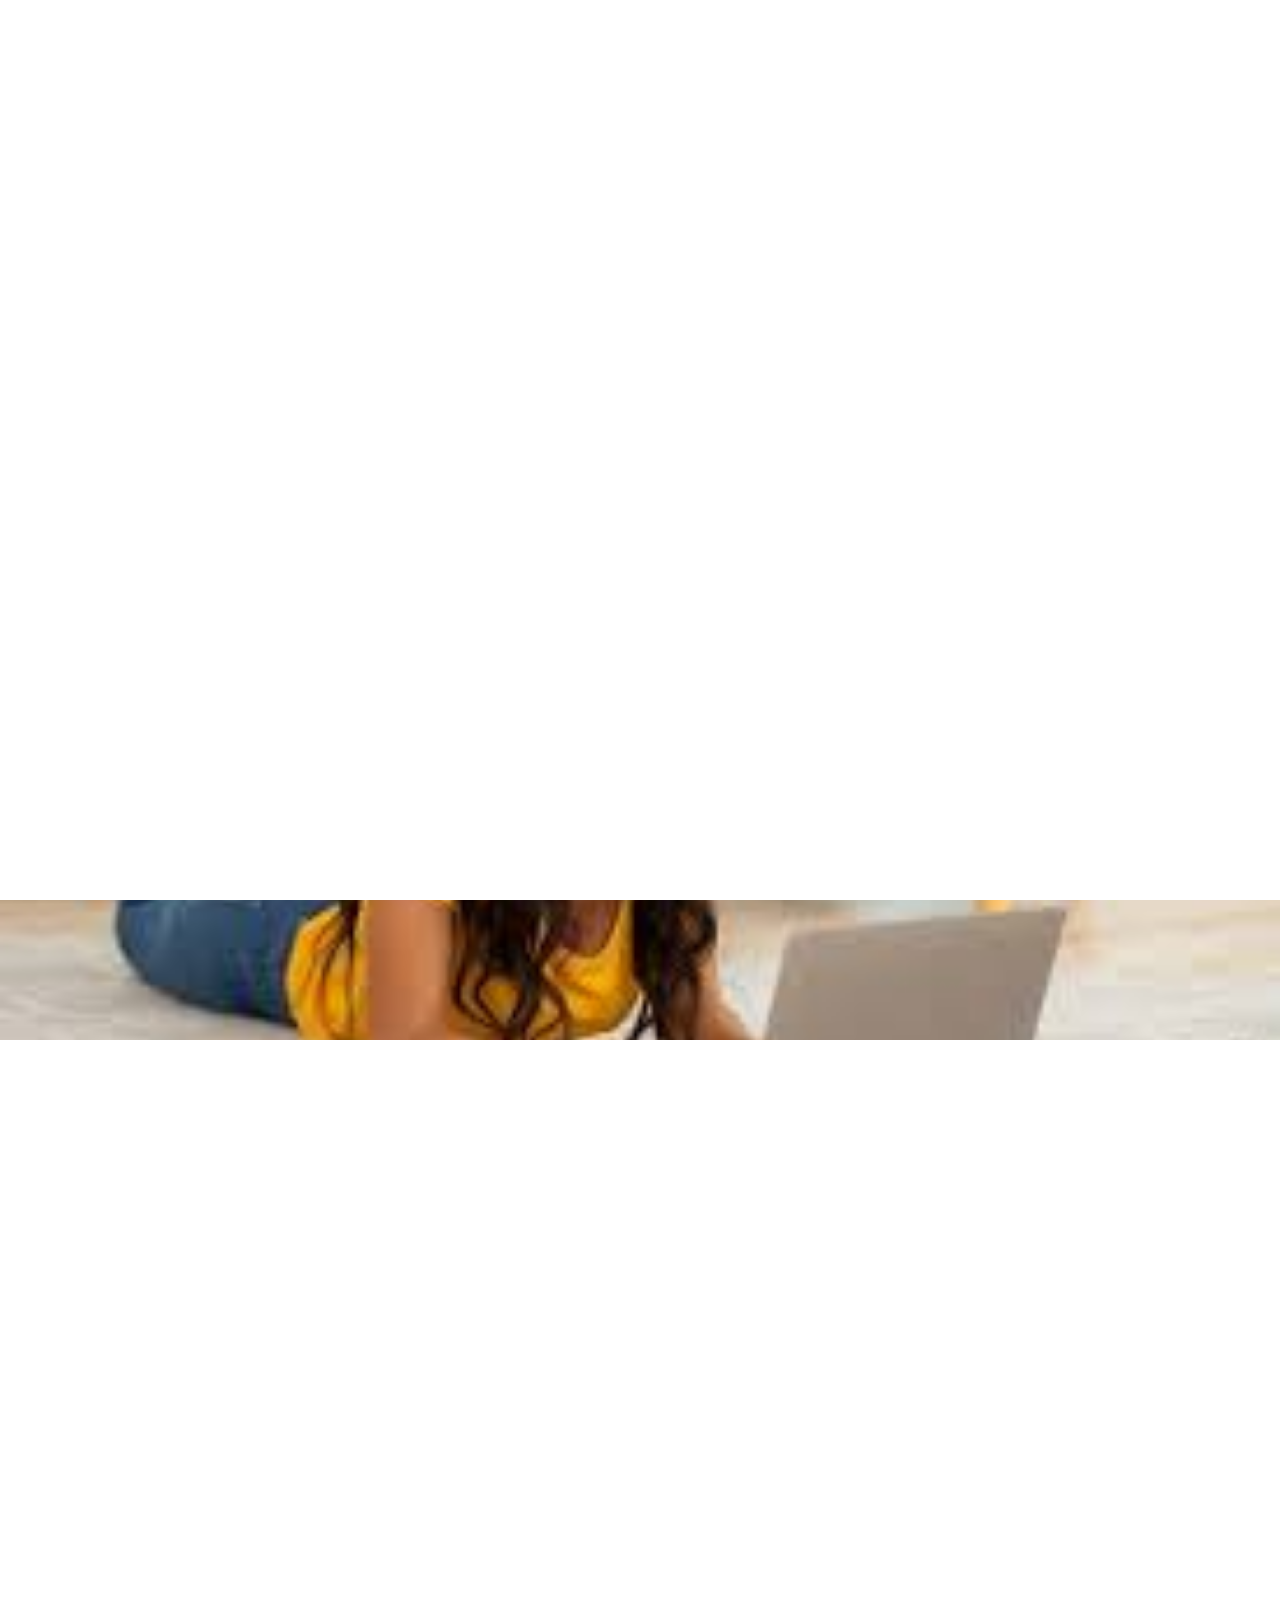
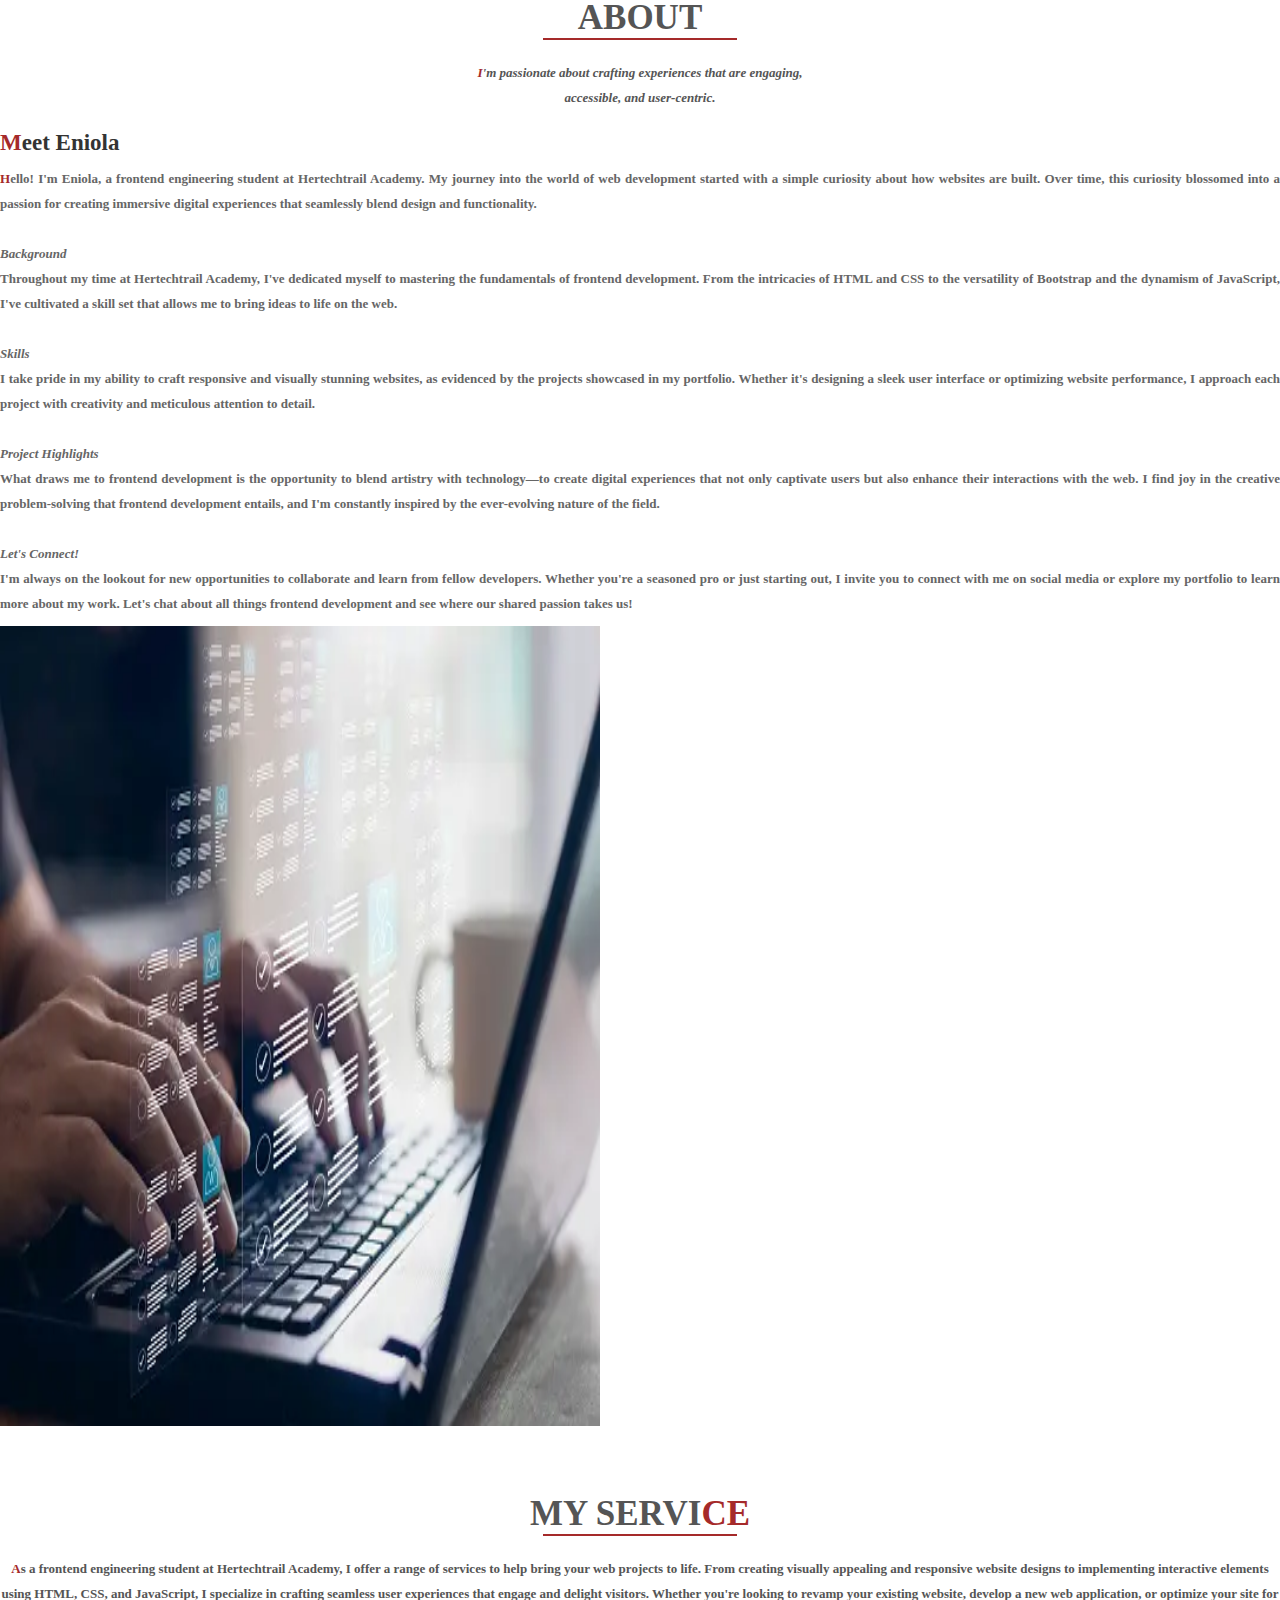
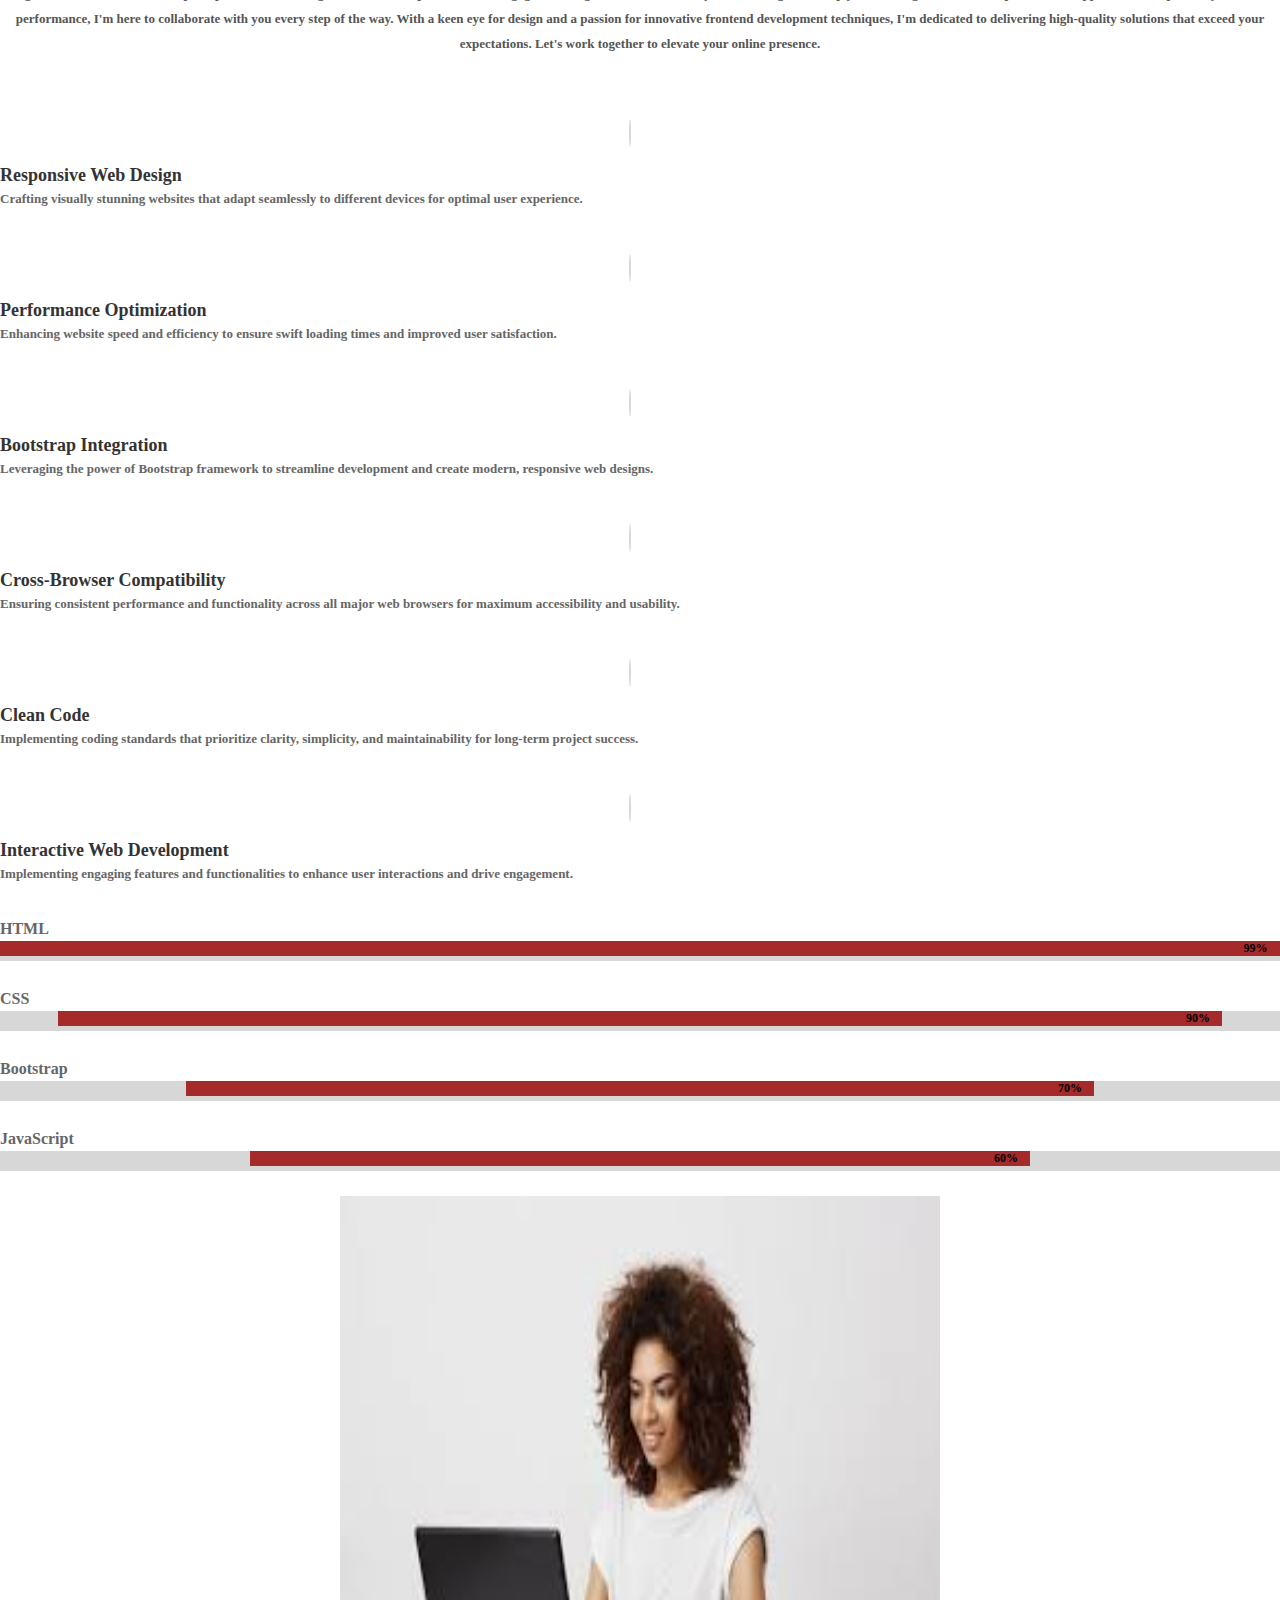
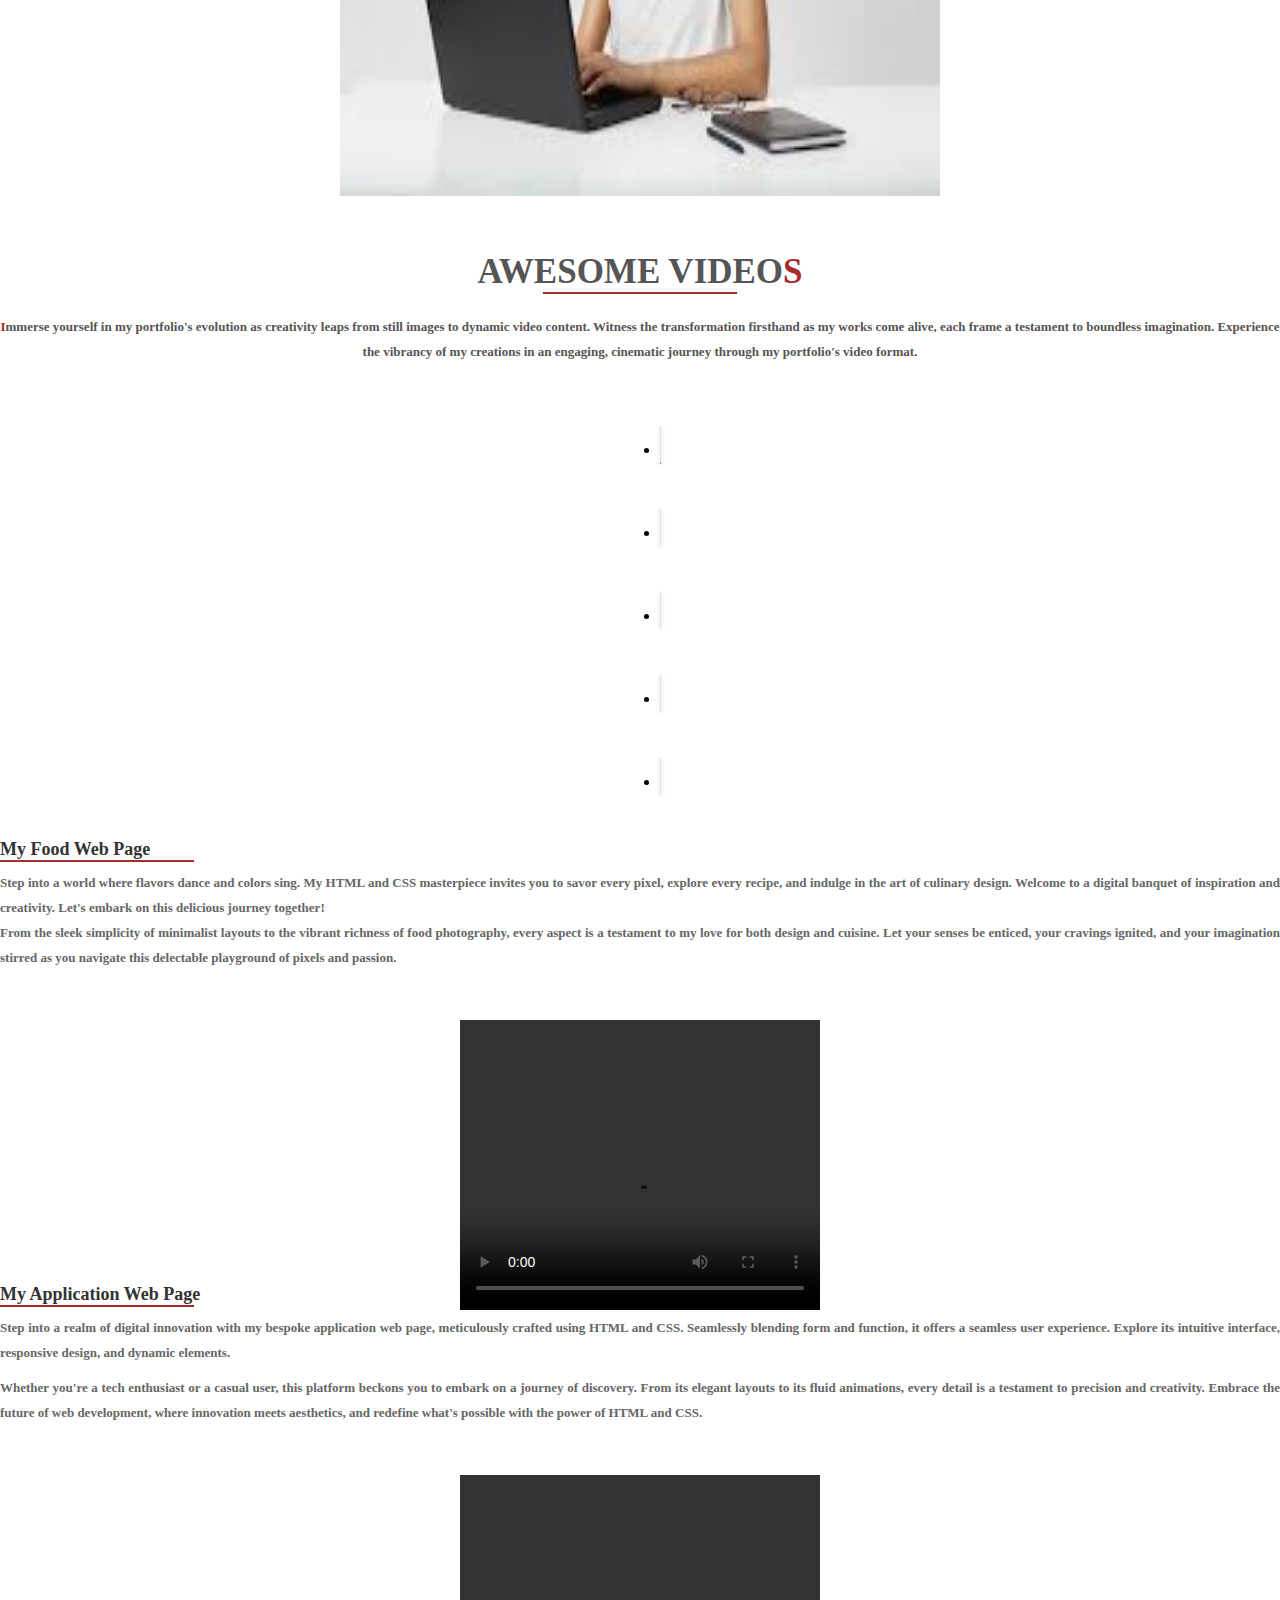
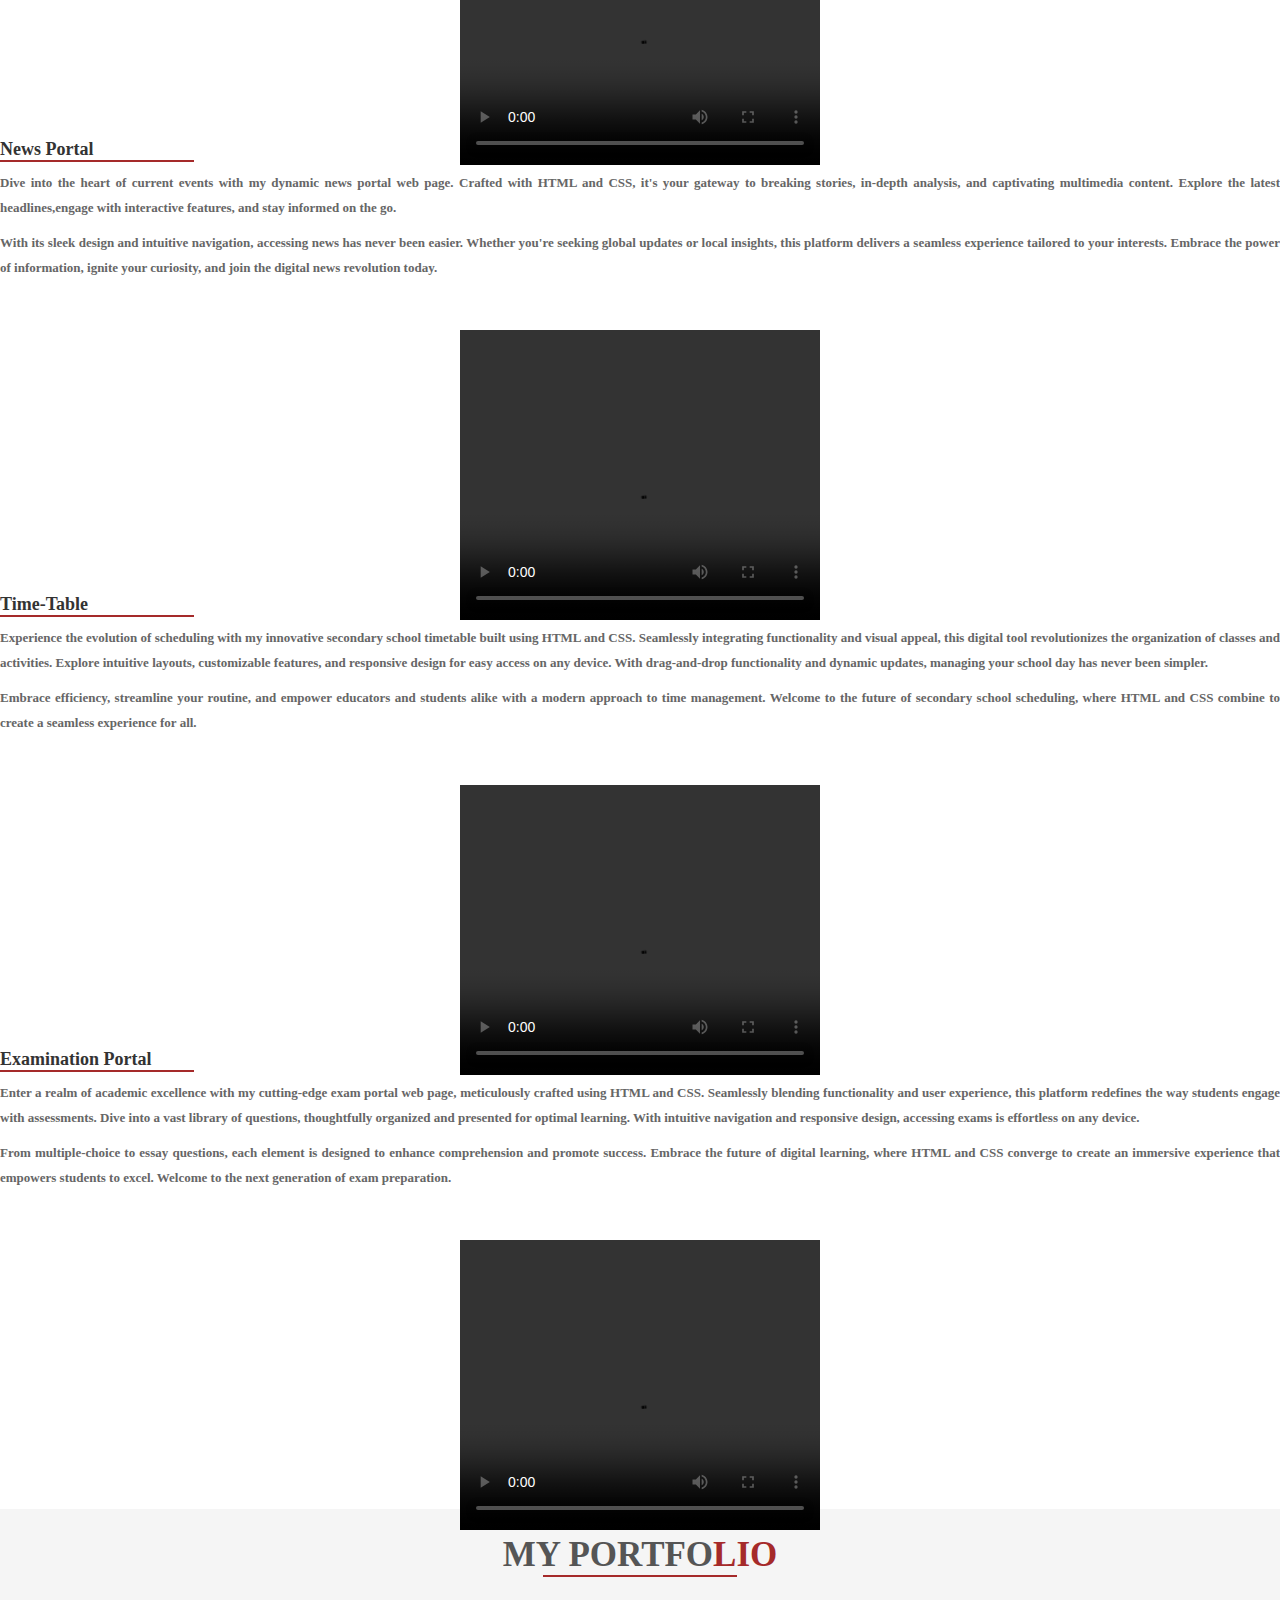
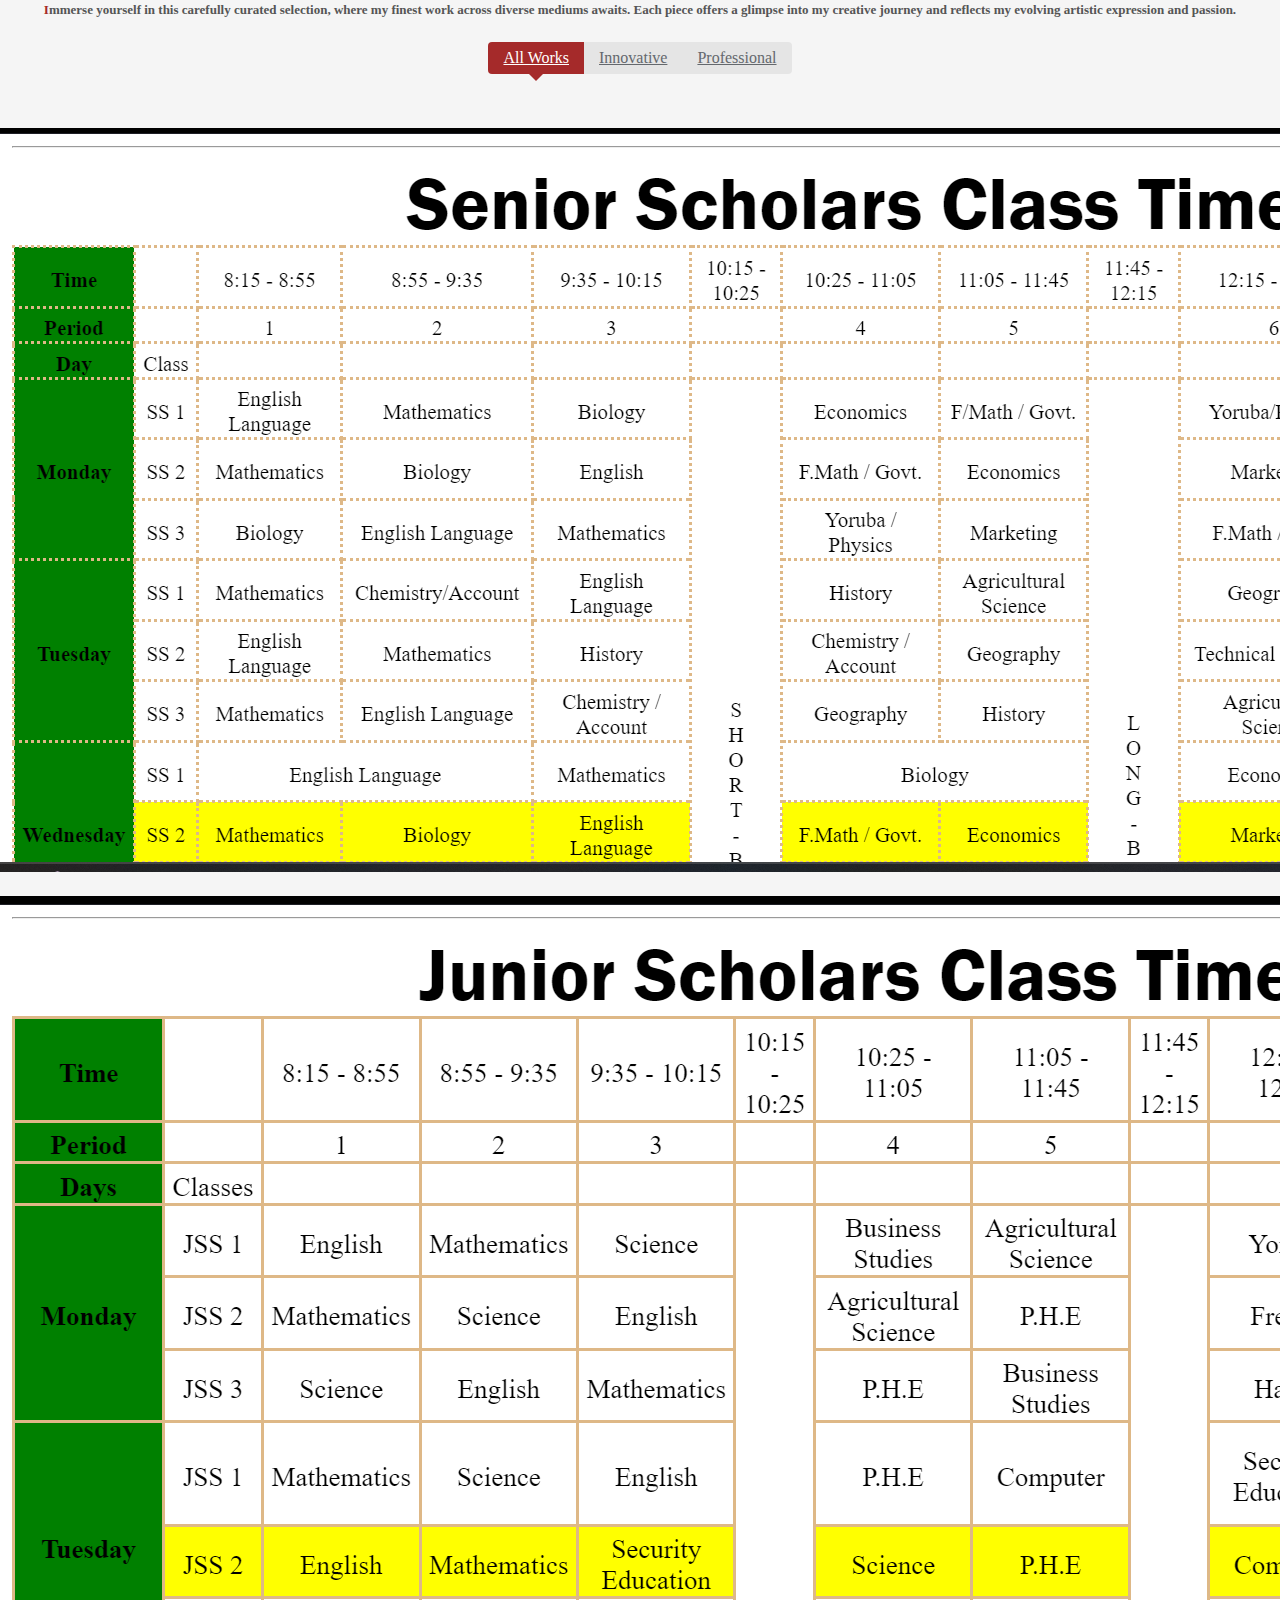
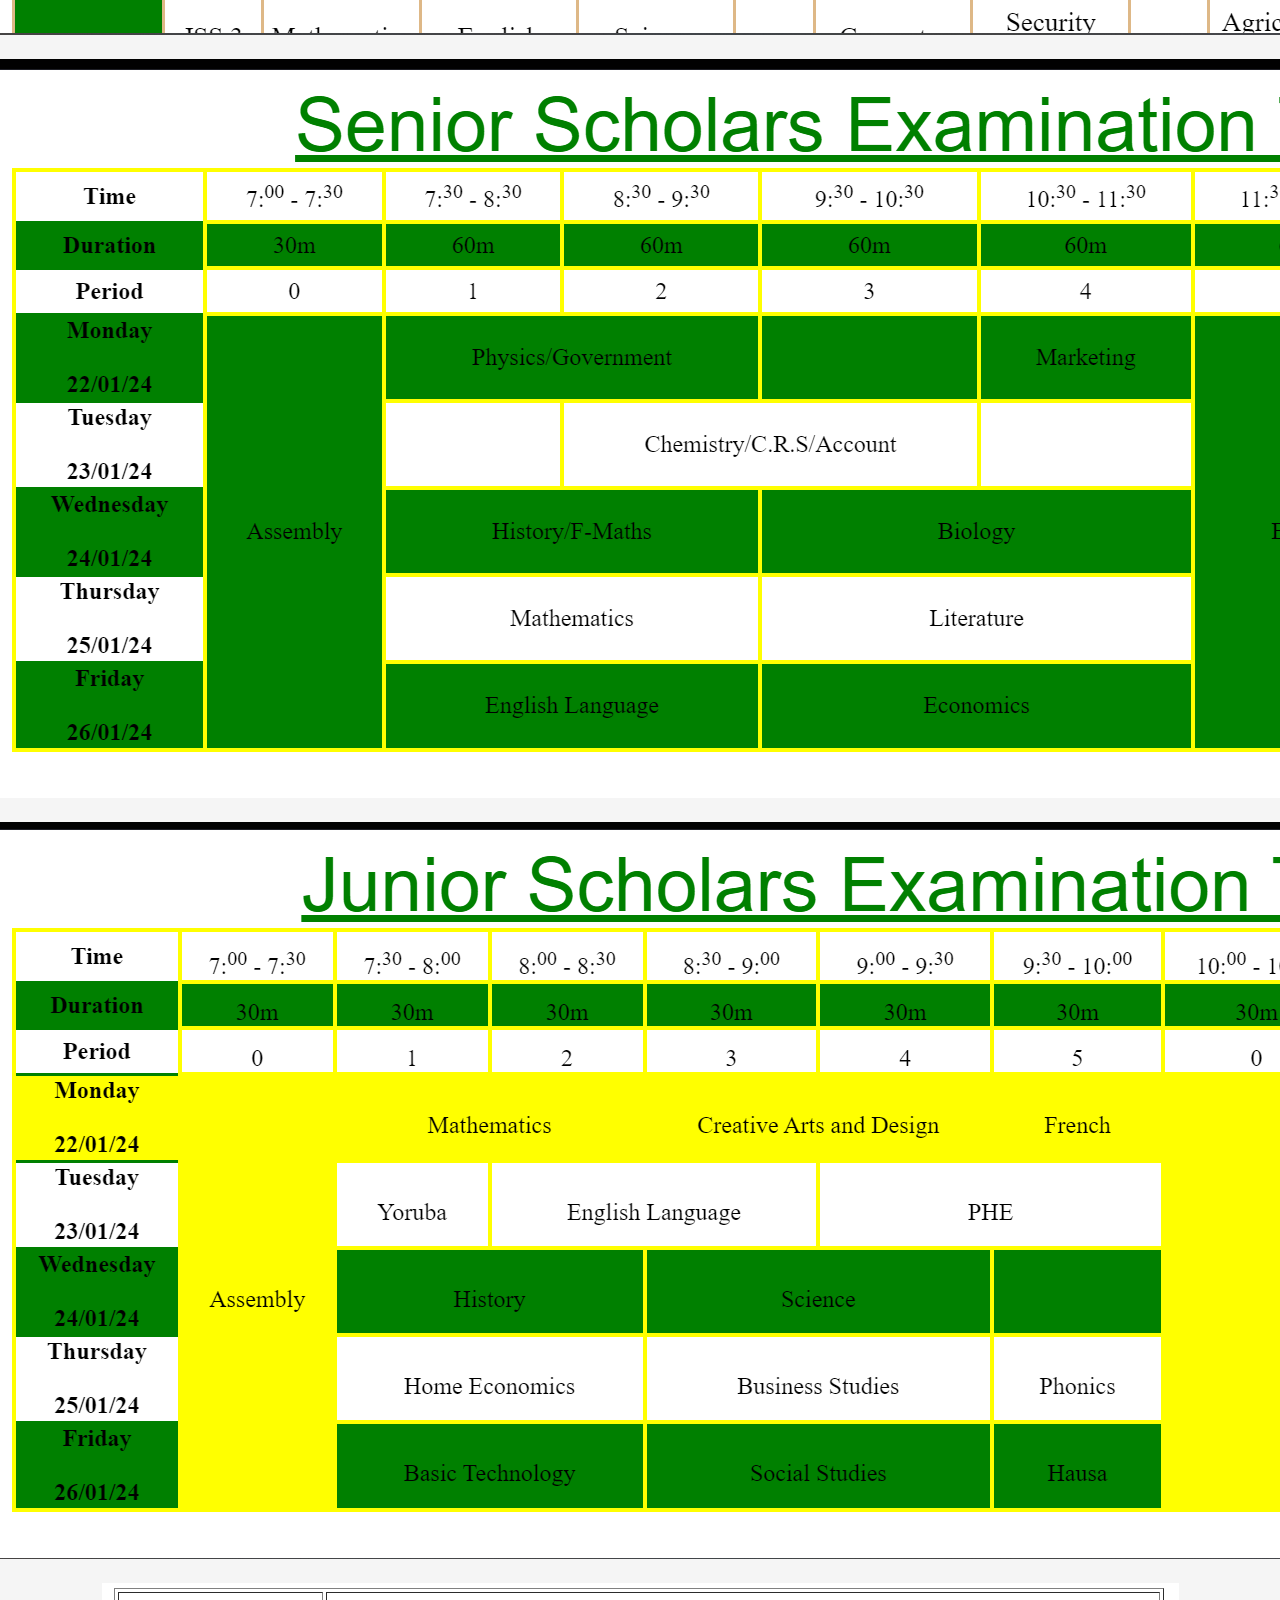
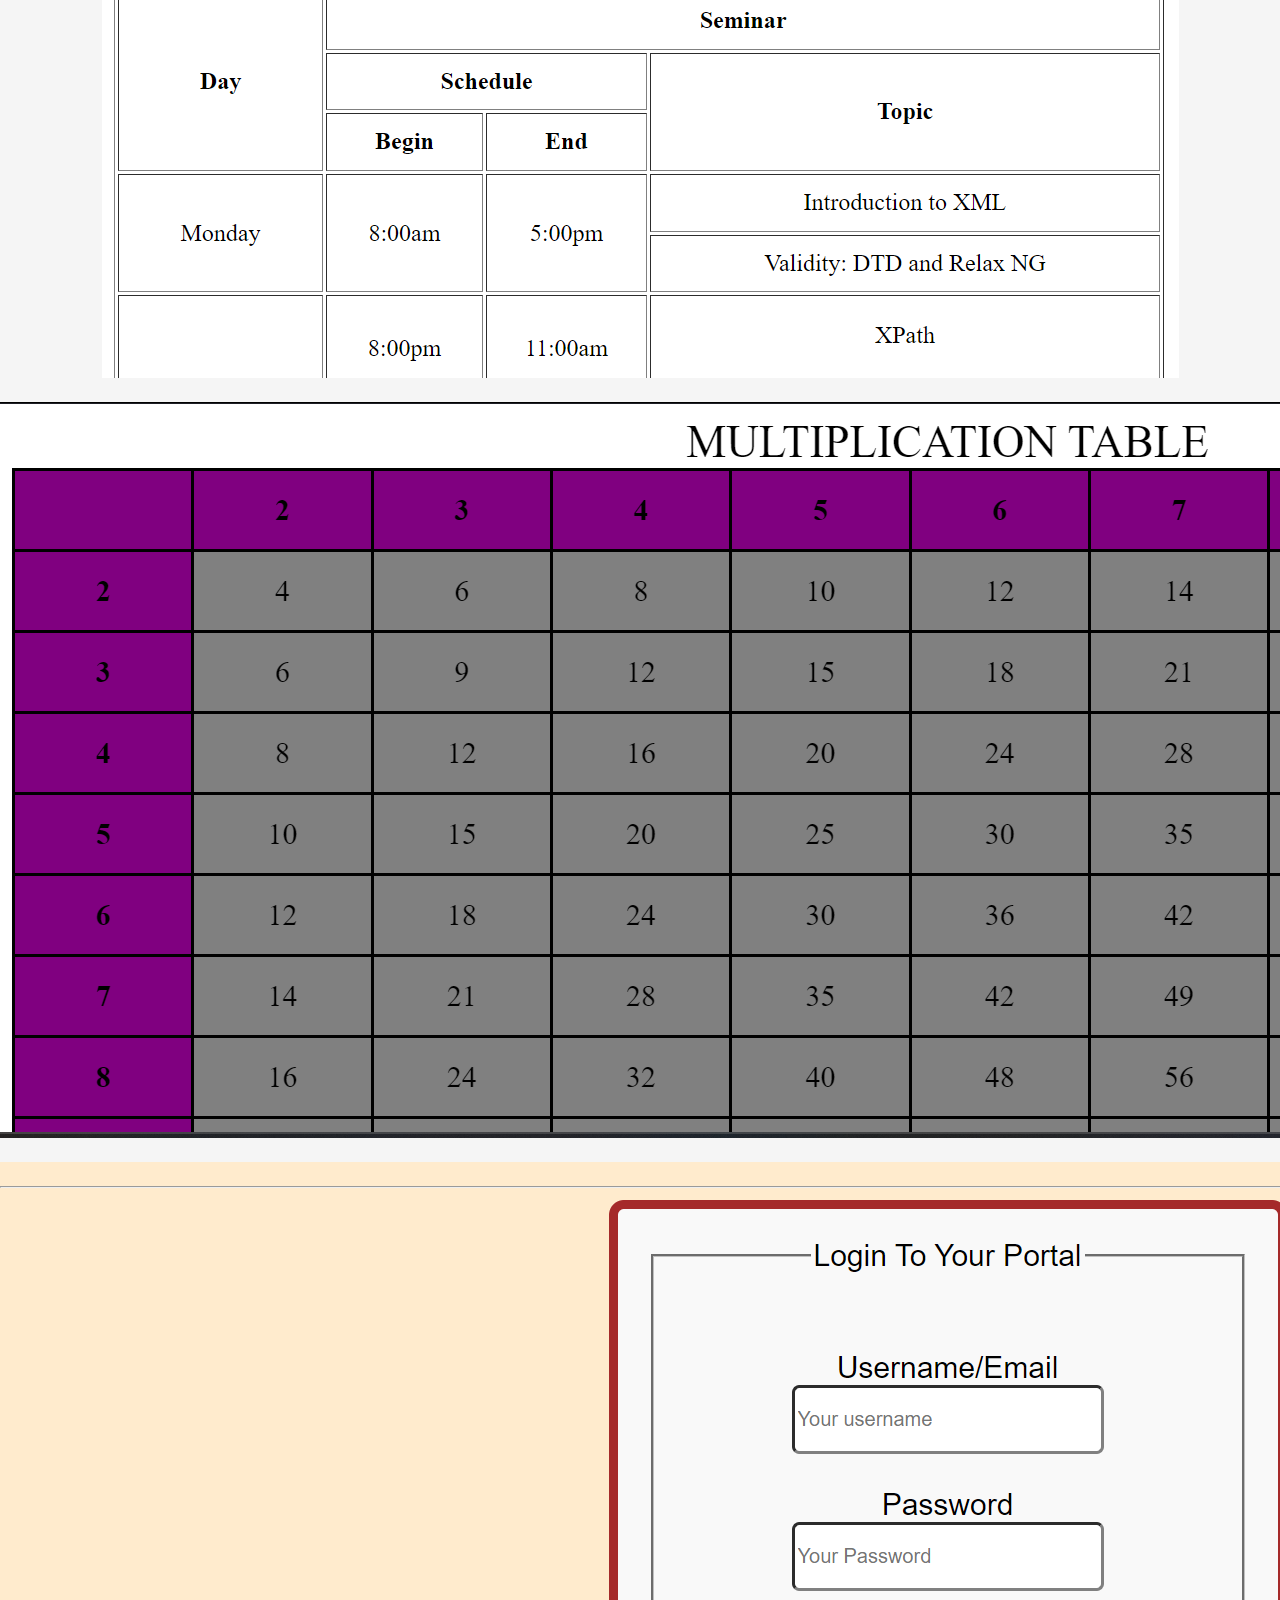
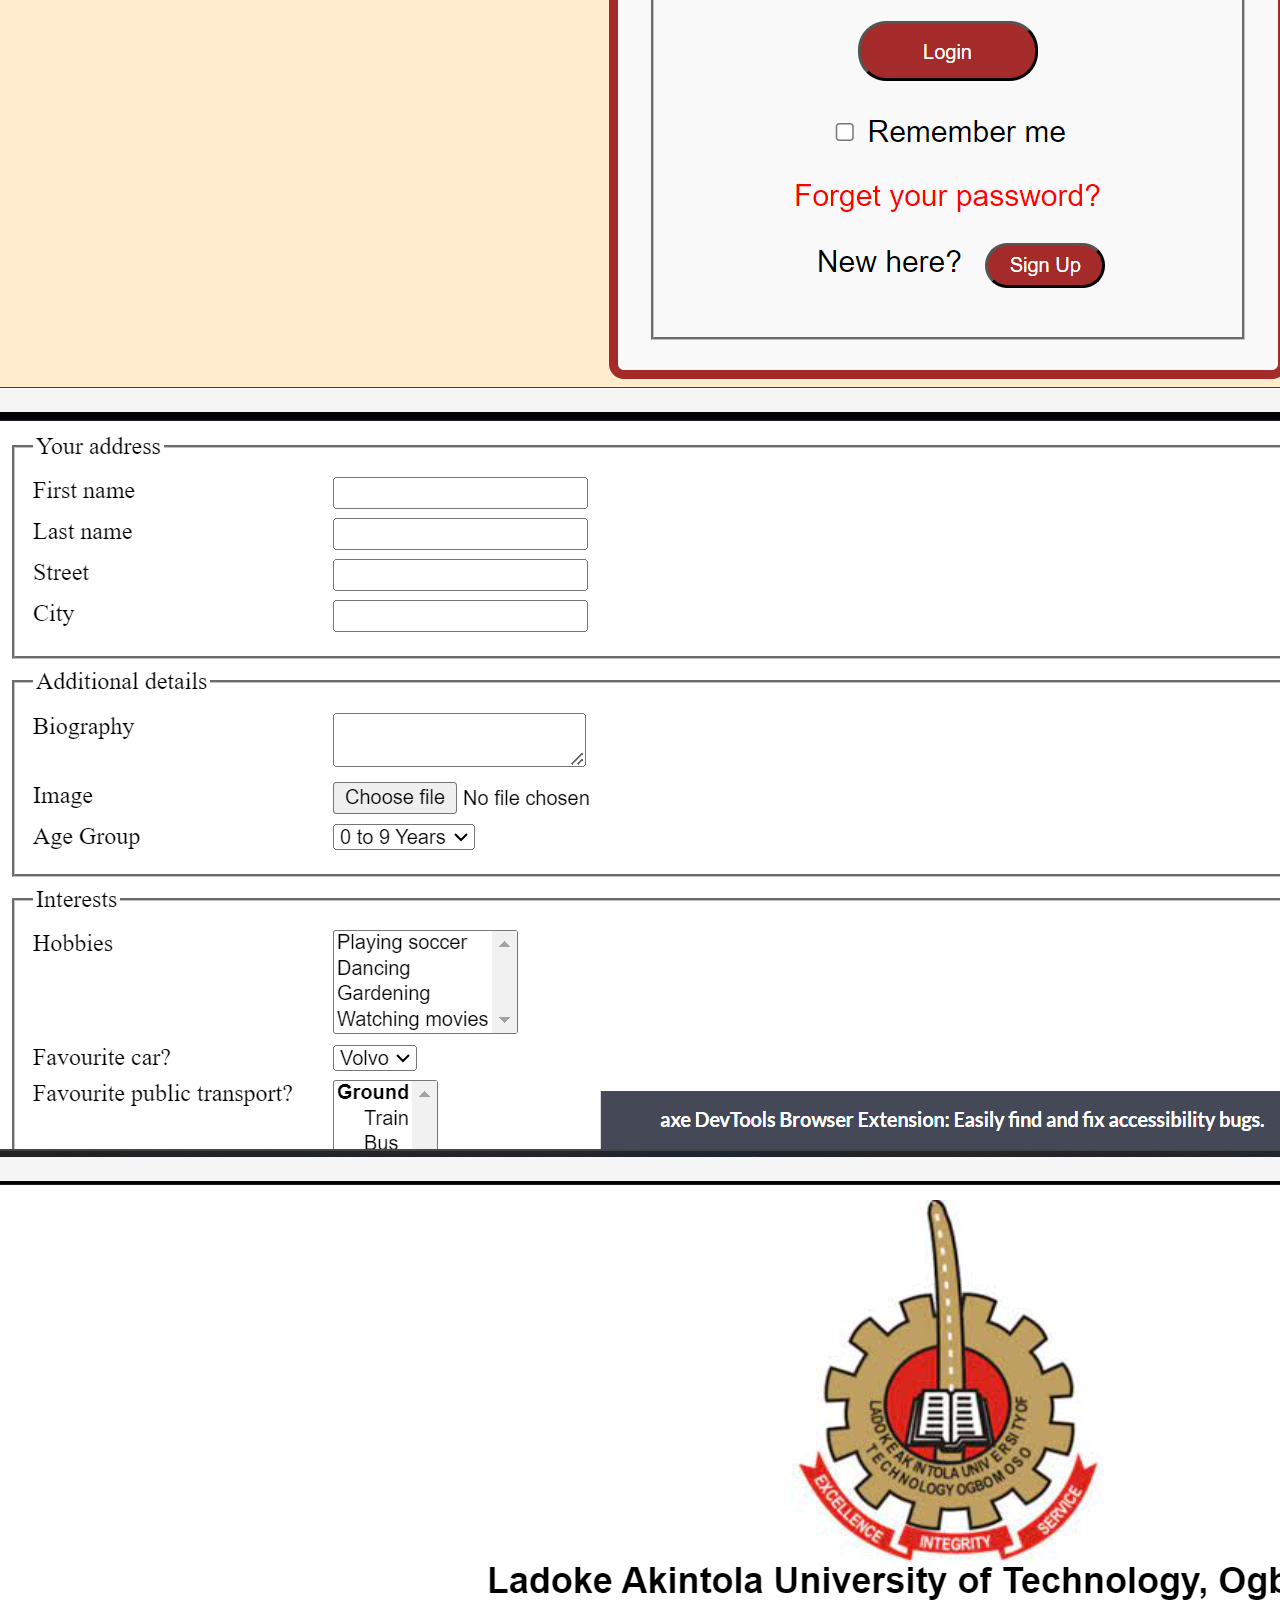
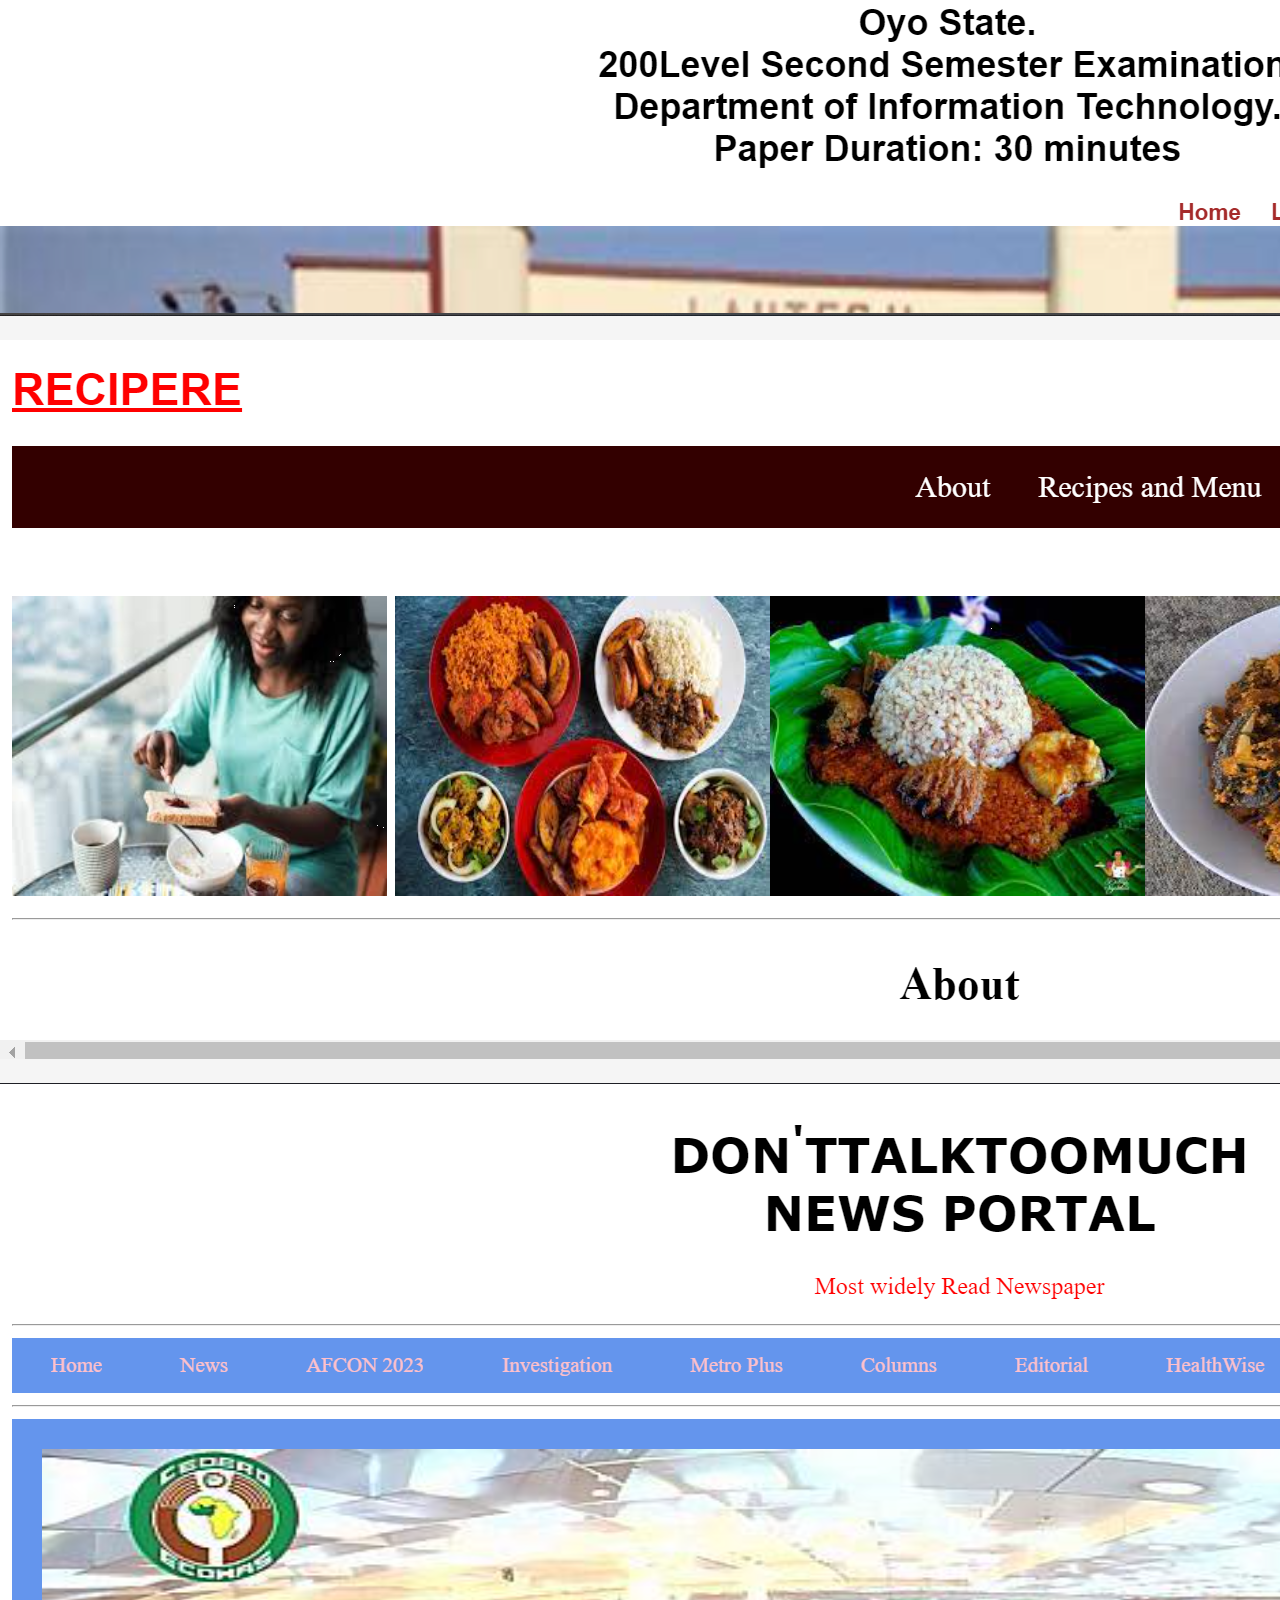
==== commit 2ce4c93a: "My capstone project" ====
--- a/about.html
+++ b/about.html
@@ -544,7 +544,7 @@
                         </div>
                         <div class="col-md-6 tab-img">
                             <video width="360" height="290" controls autoplay>
-                                <source src="images/Videos/Food.mp4" type="video/mp4">
+                                <source src="images/Videos/.mp4" type="video/mp4">
                                 Your browser does not support the video tag.
                               </video>
                         </div>
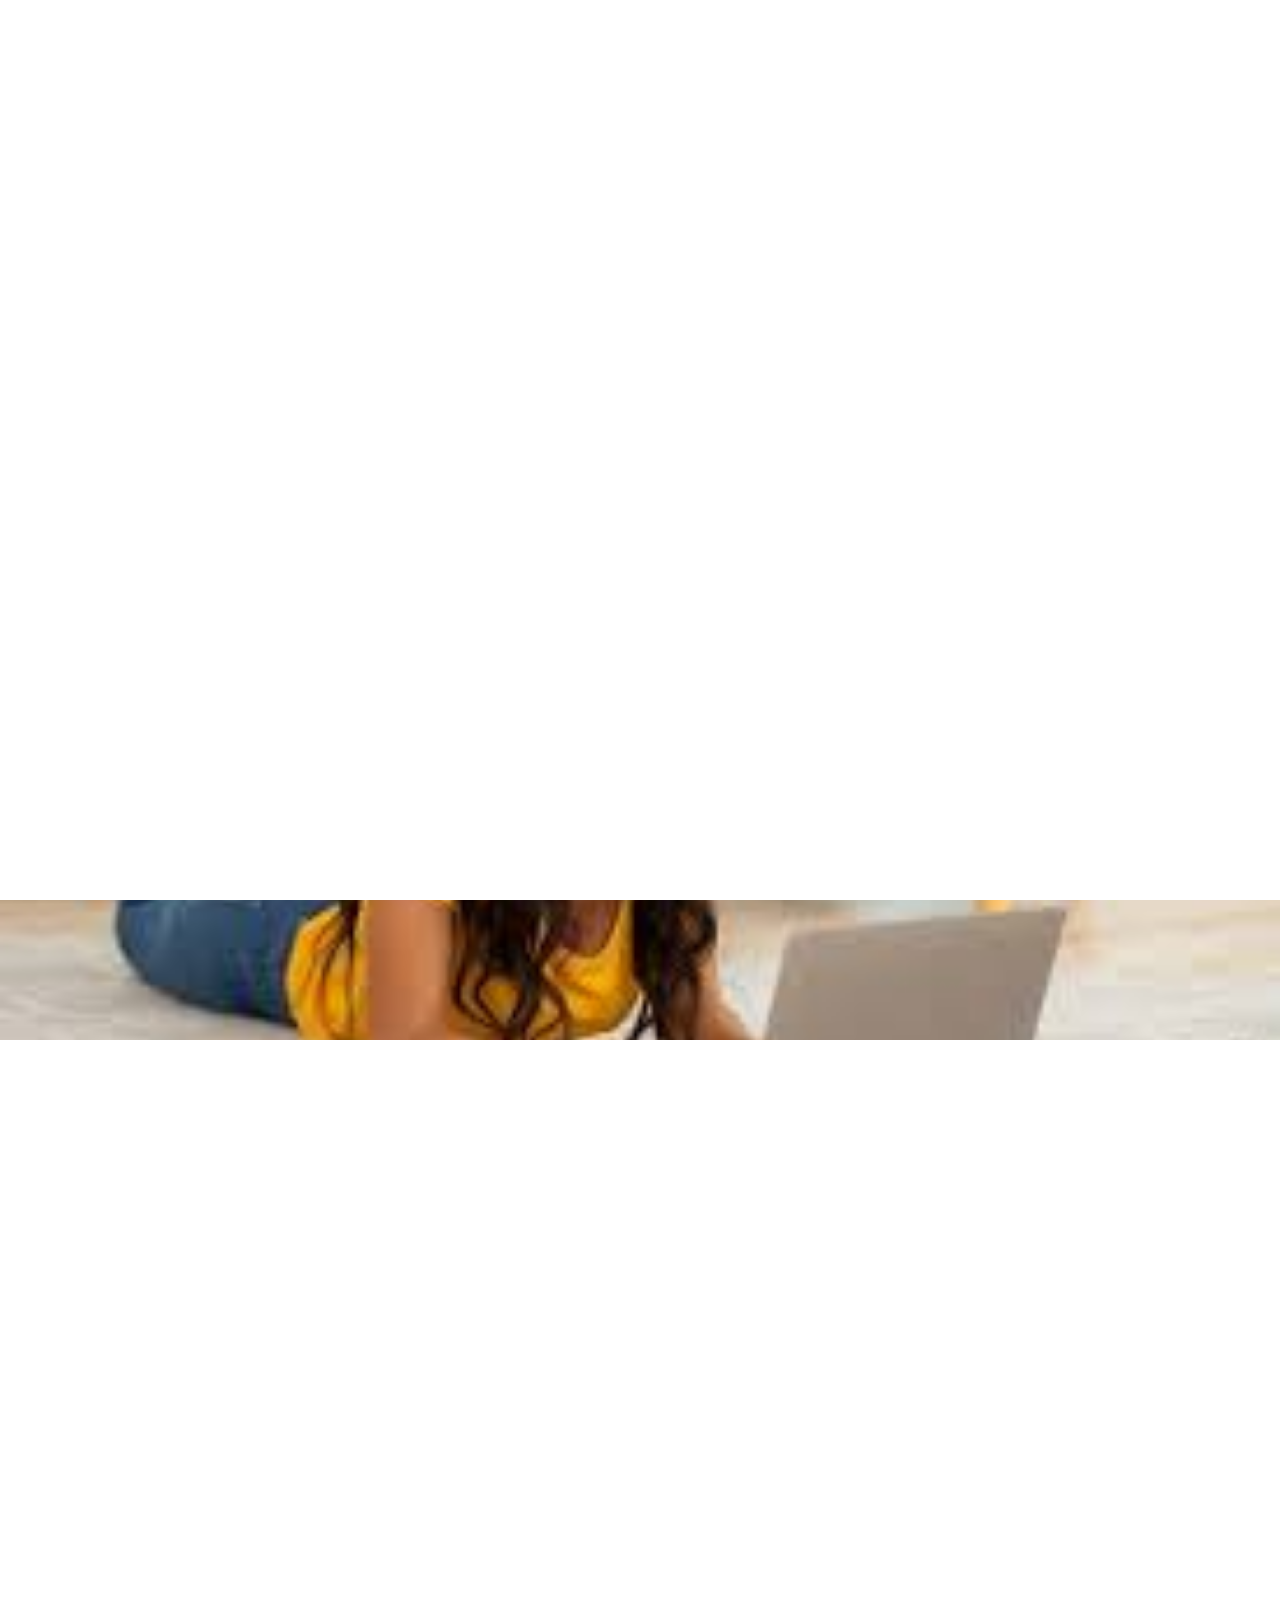
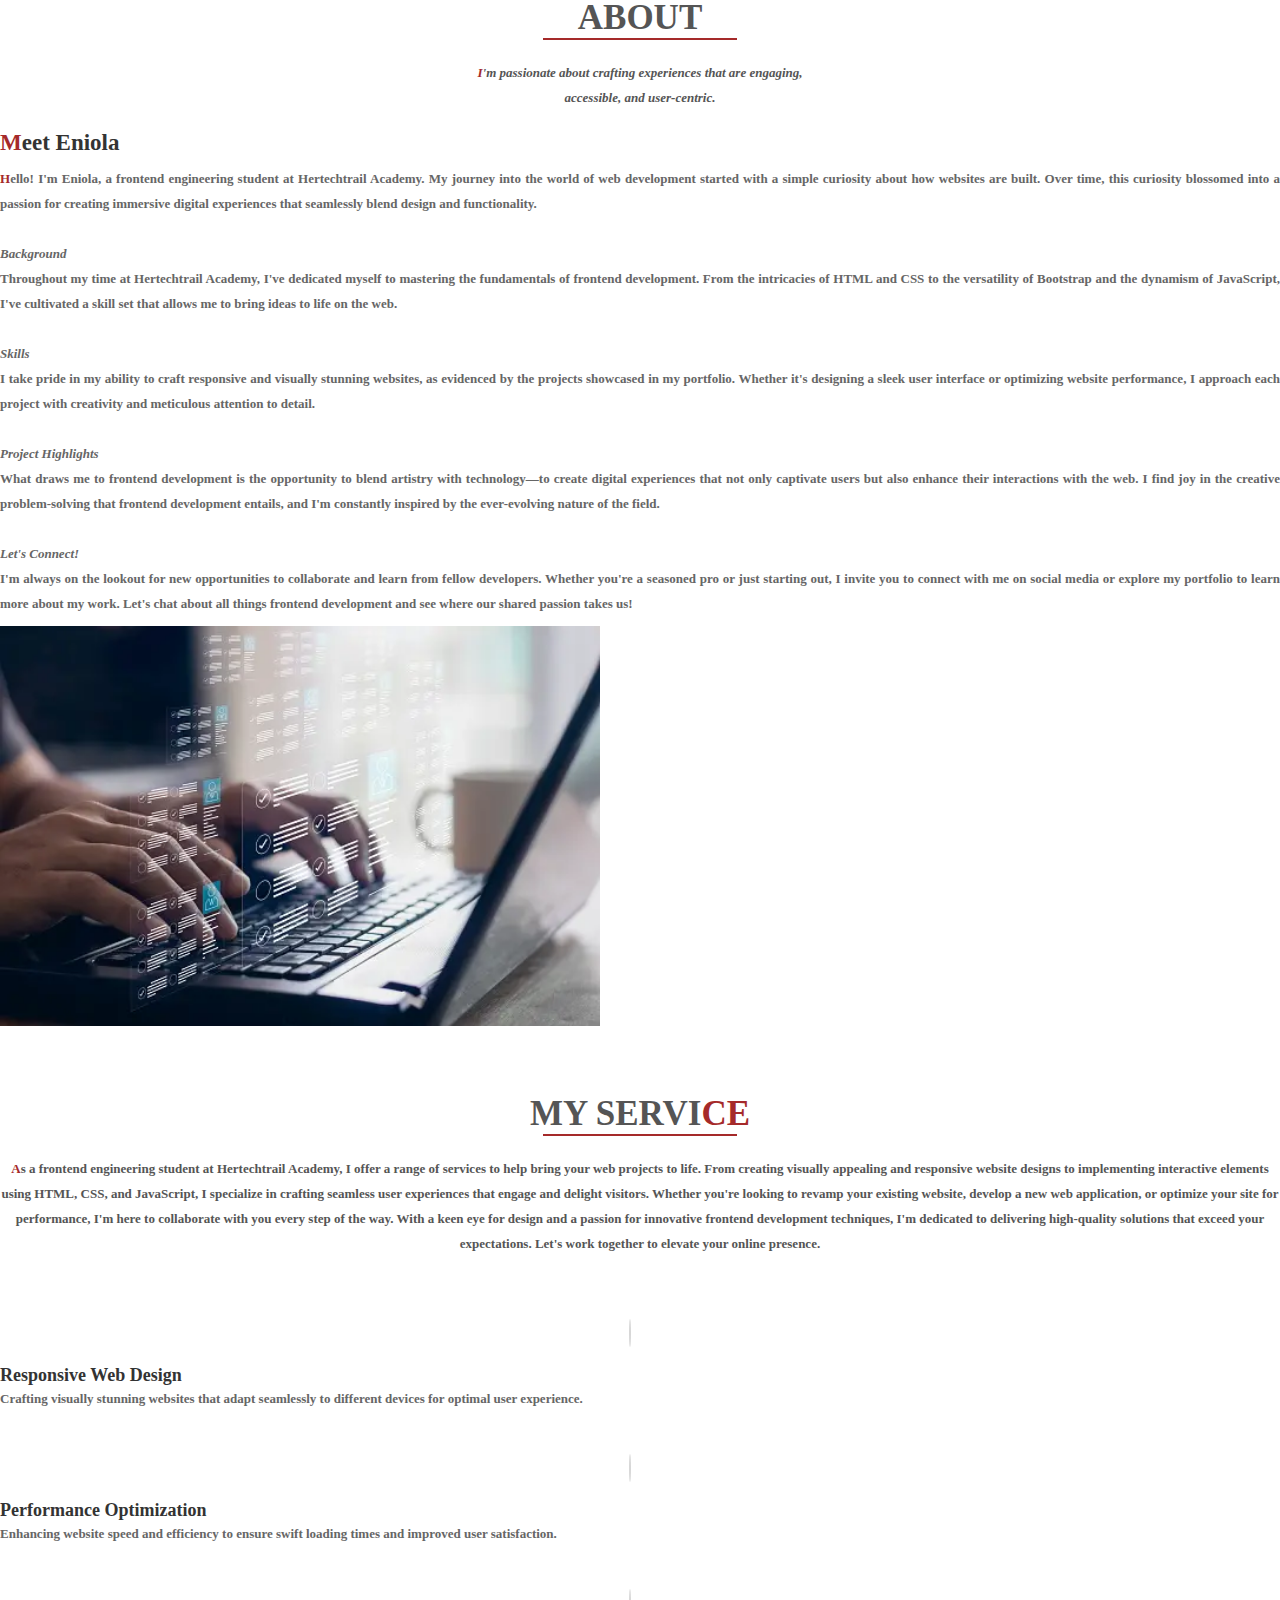
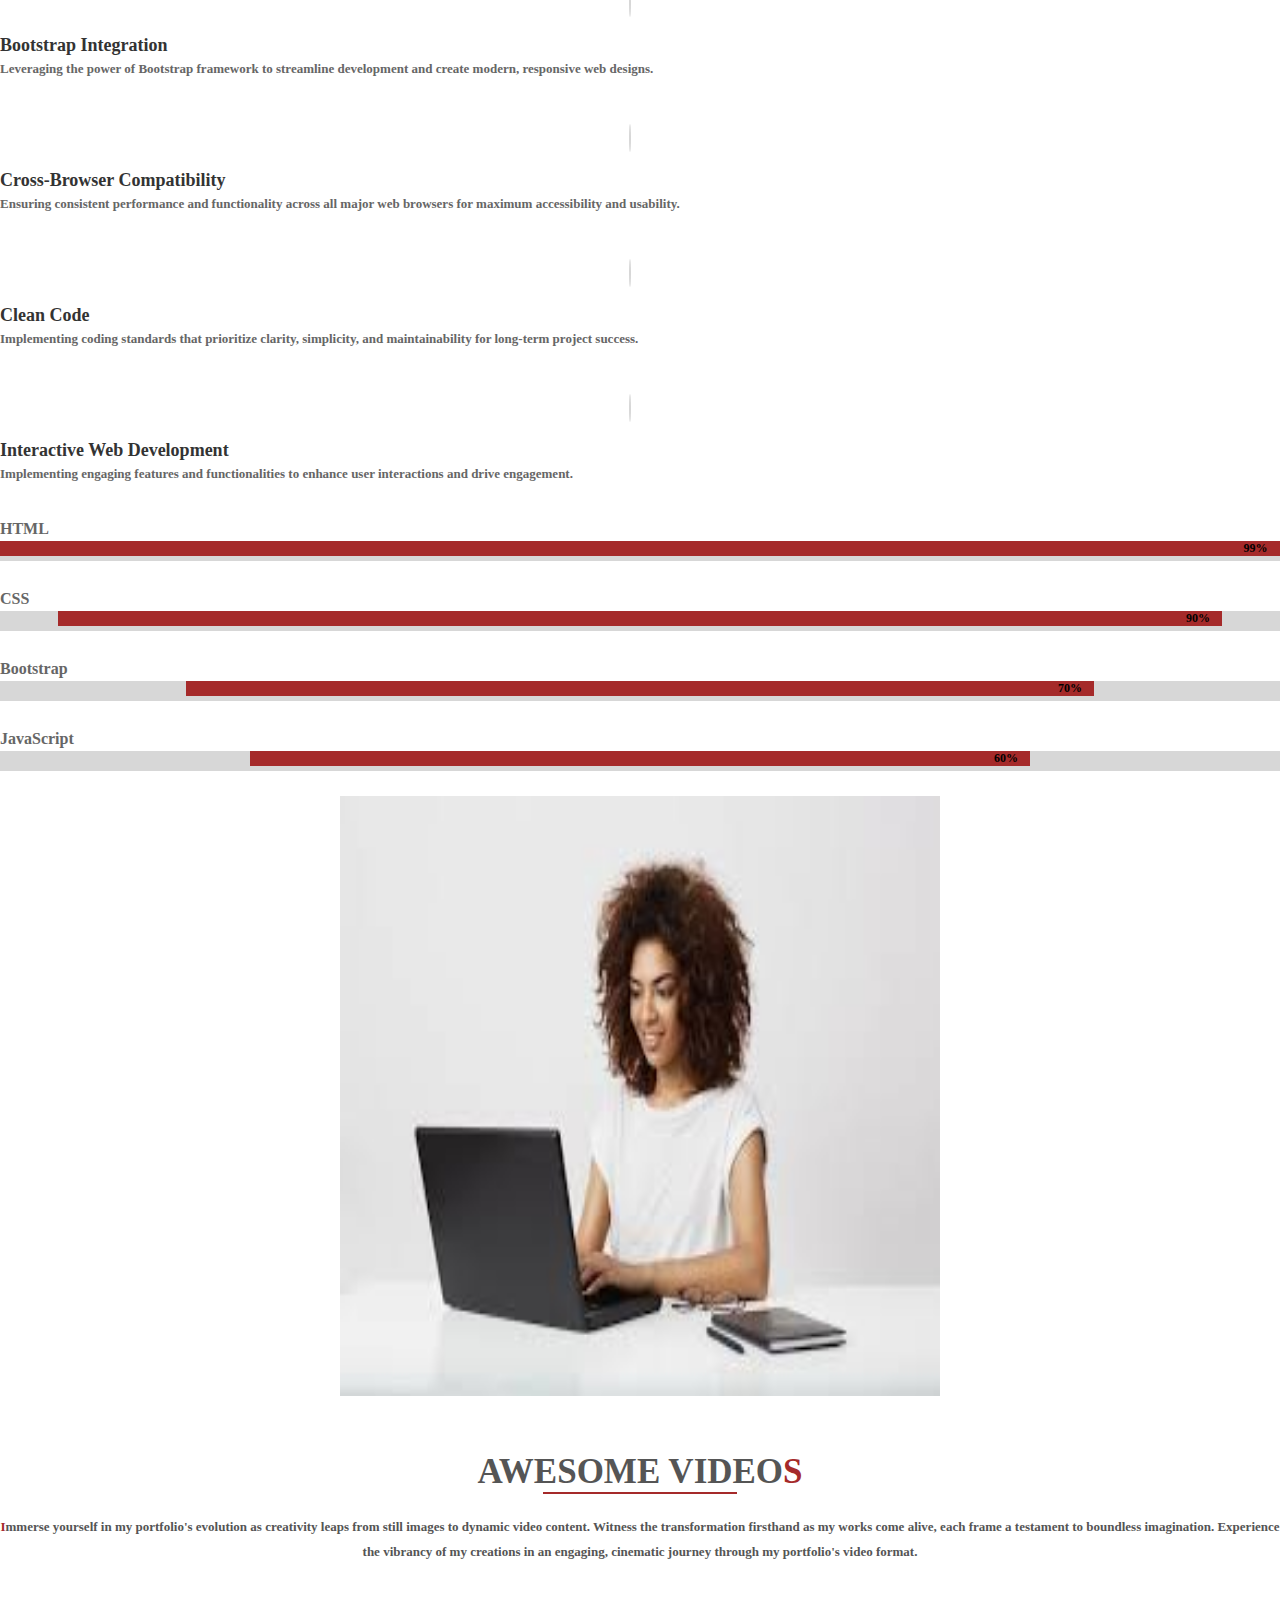
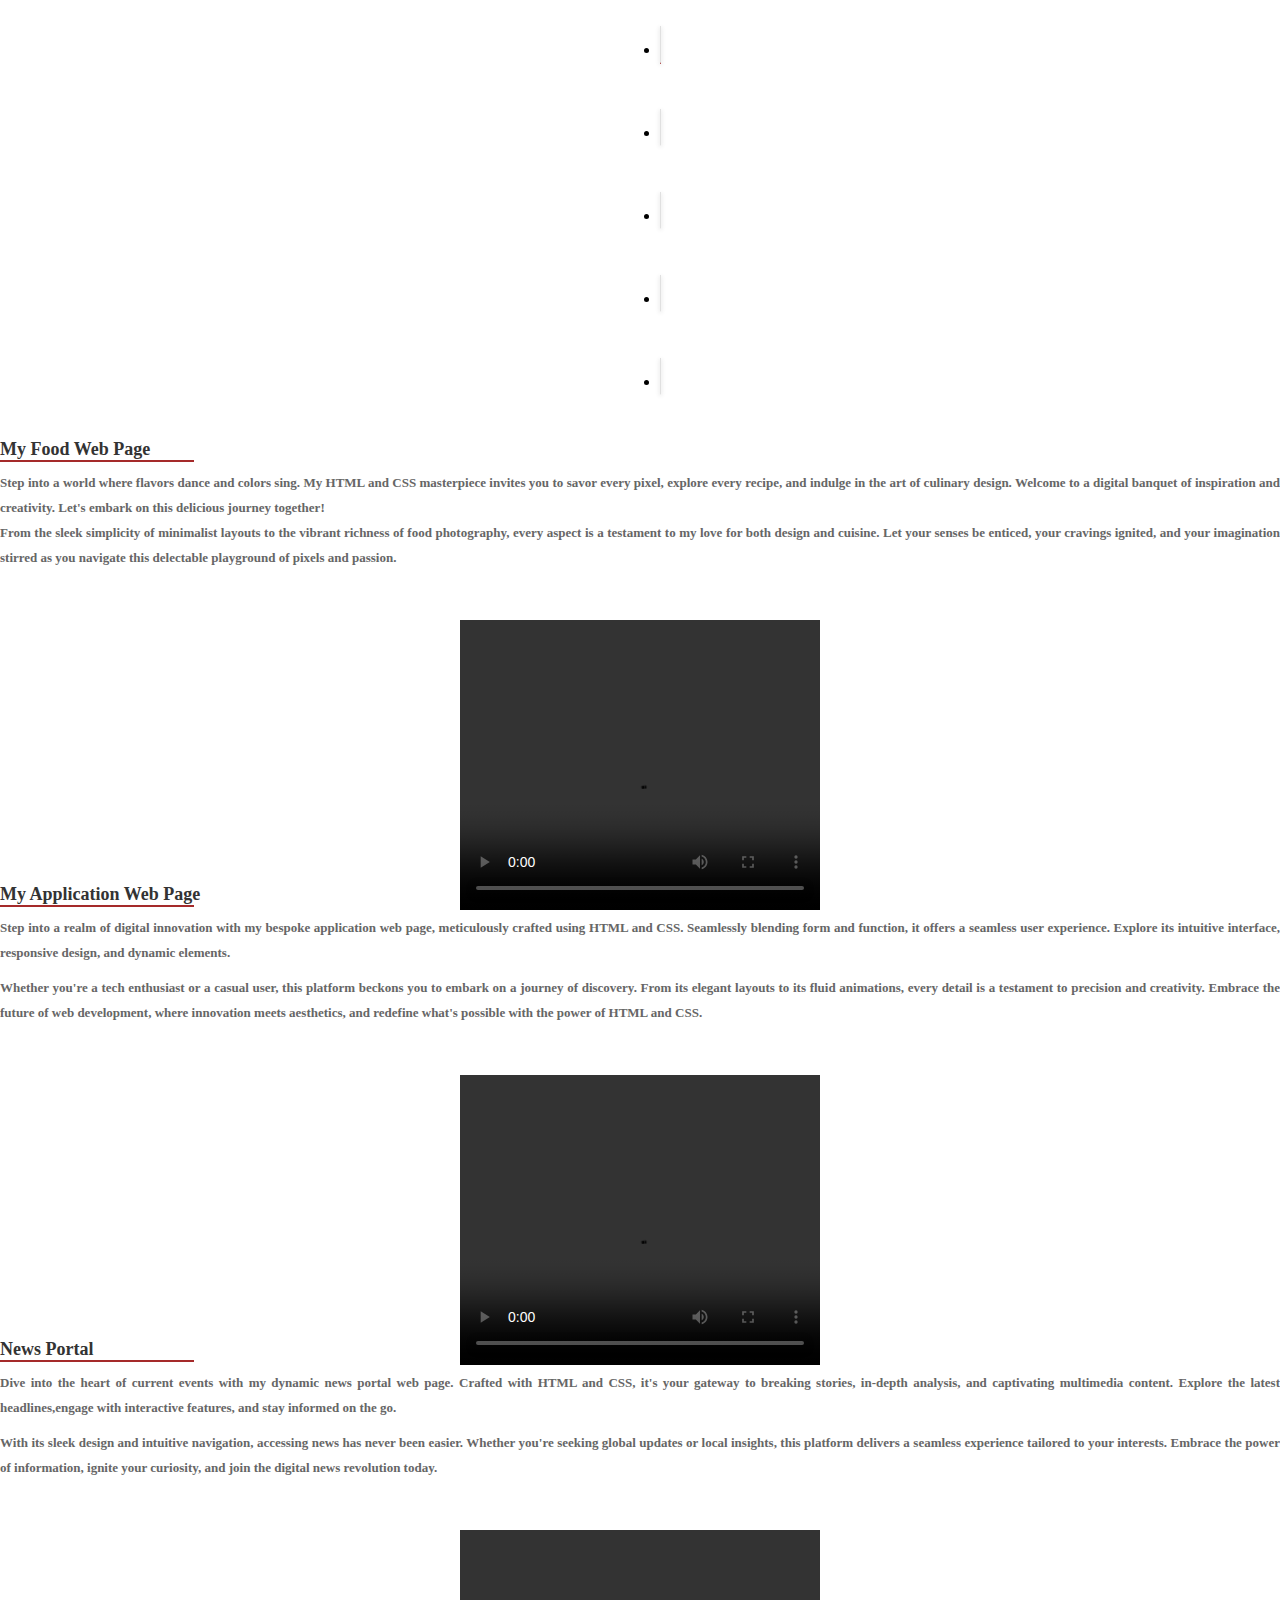
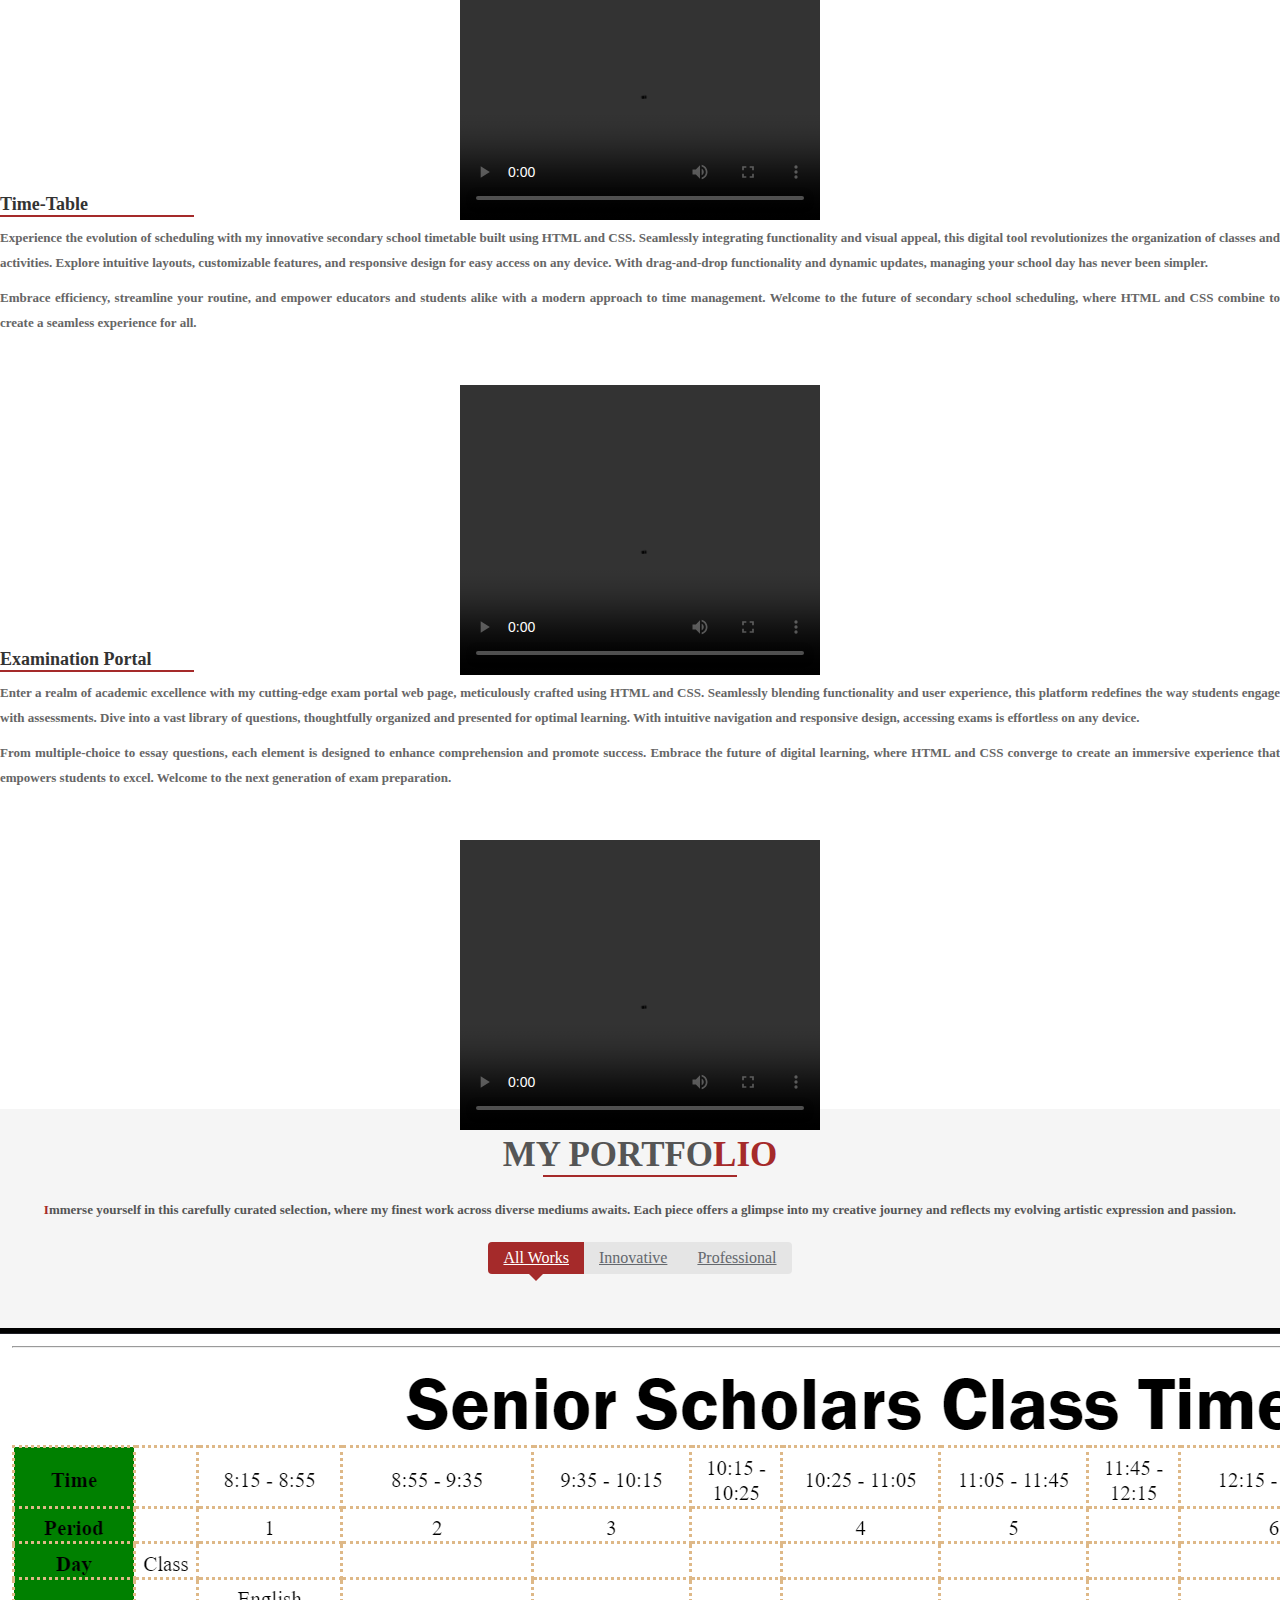
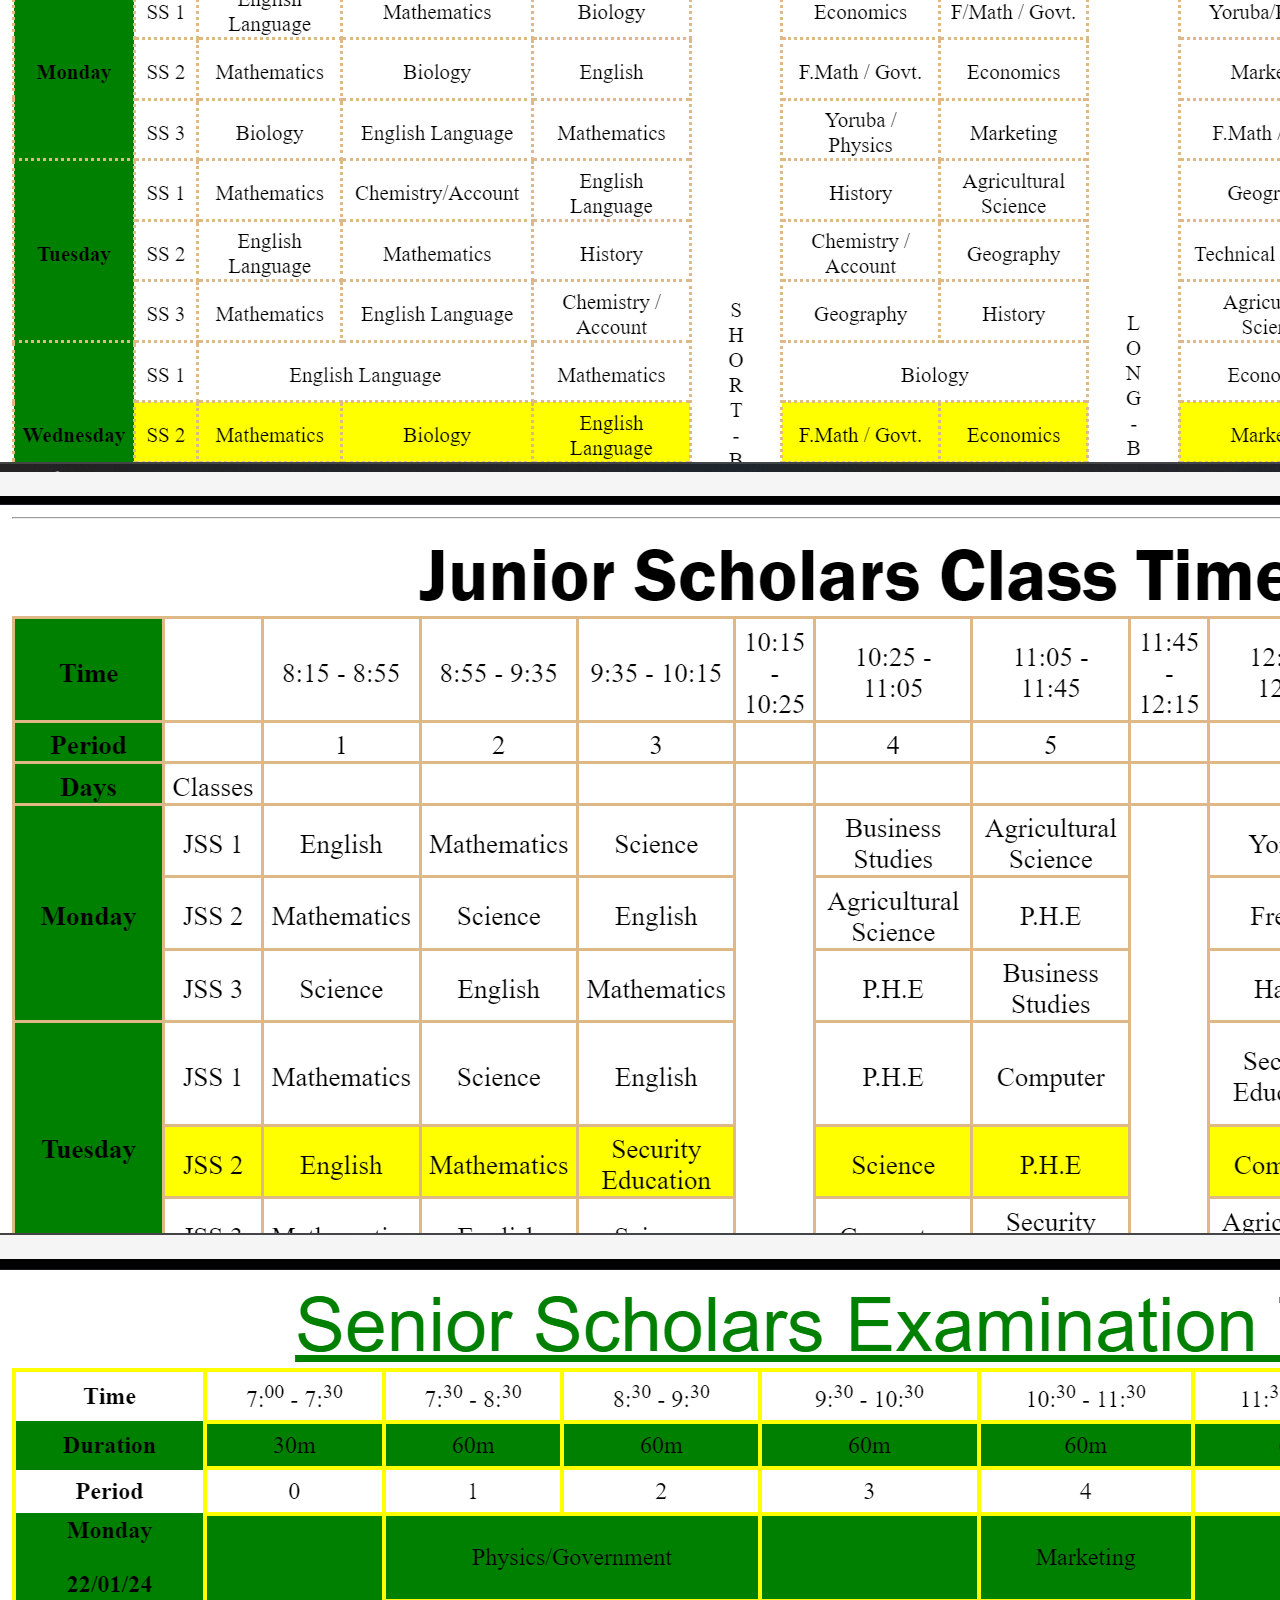
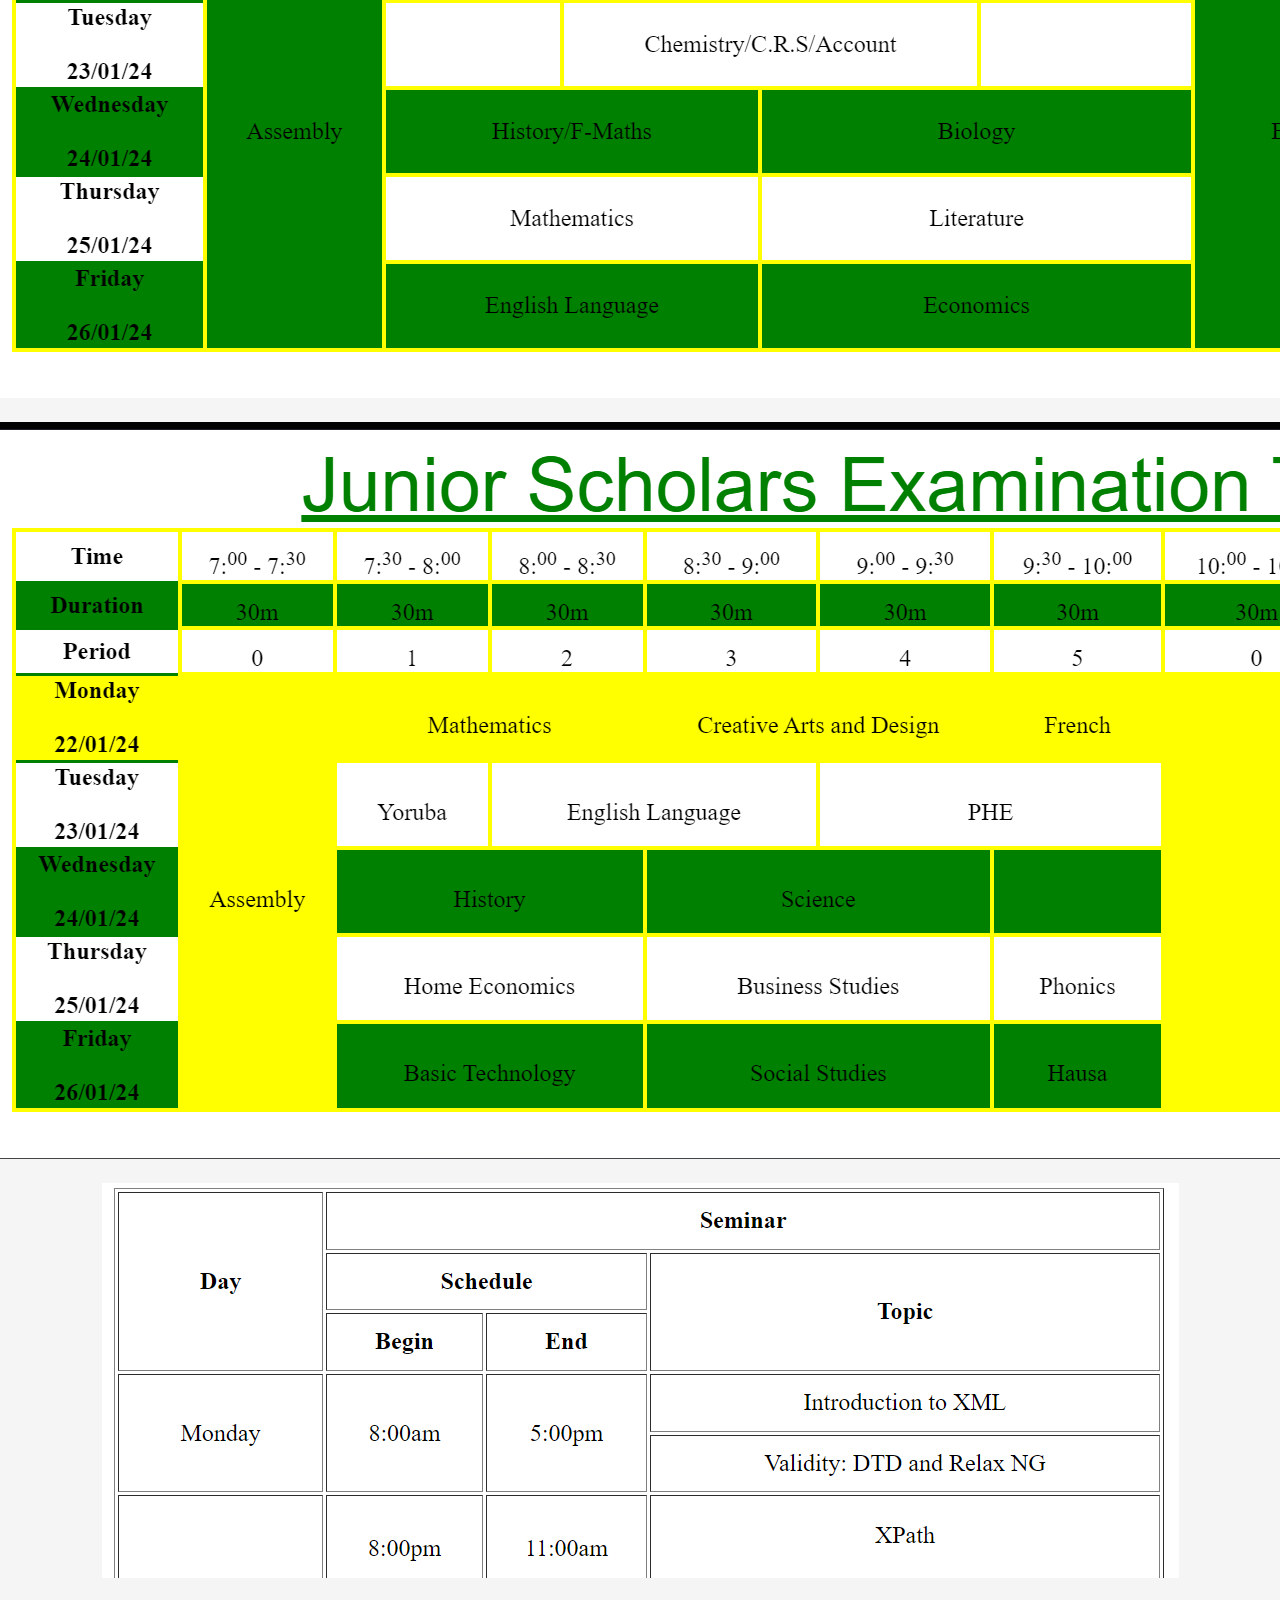
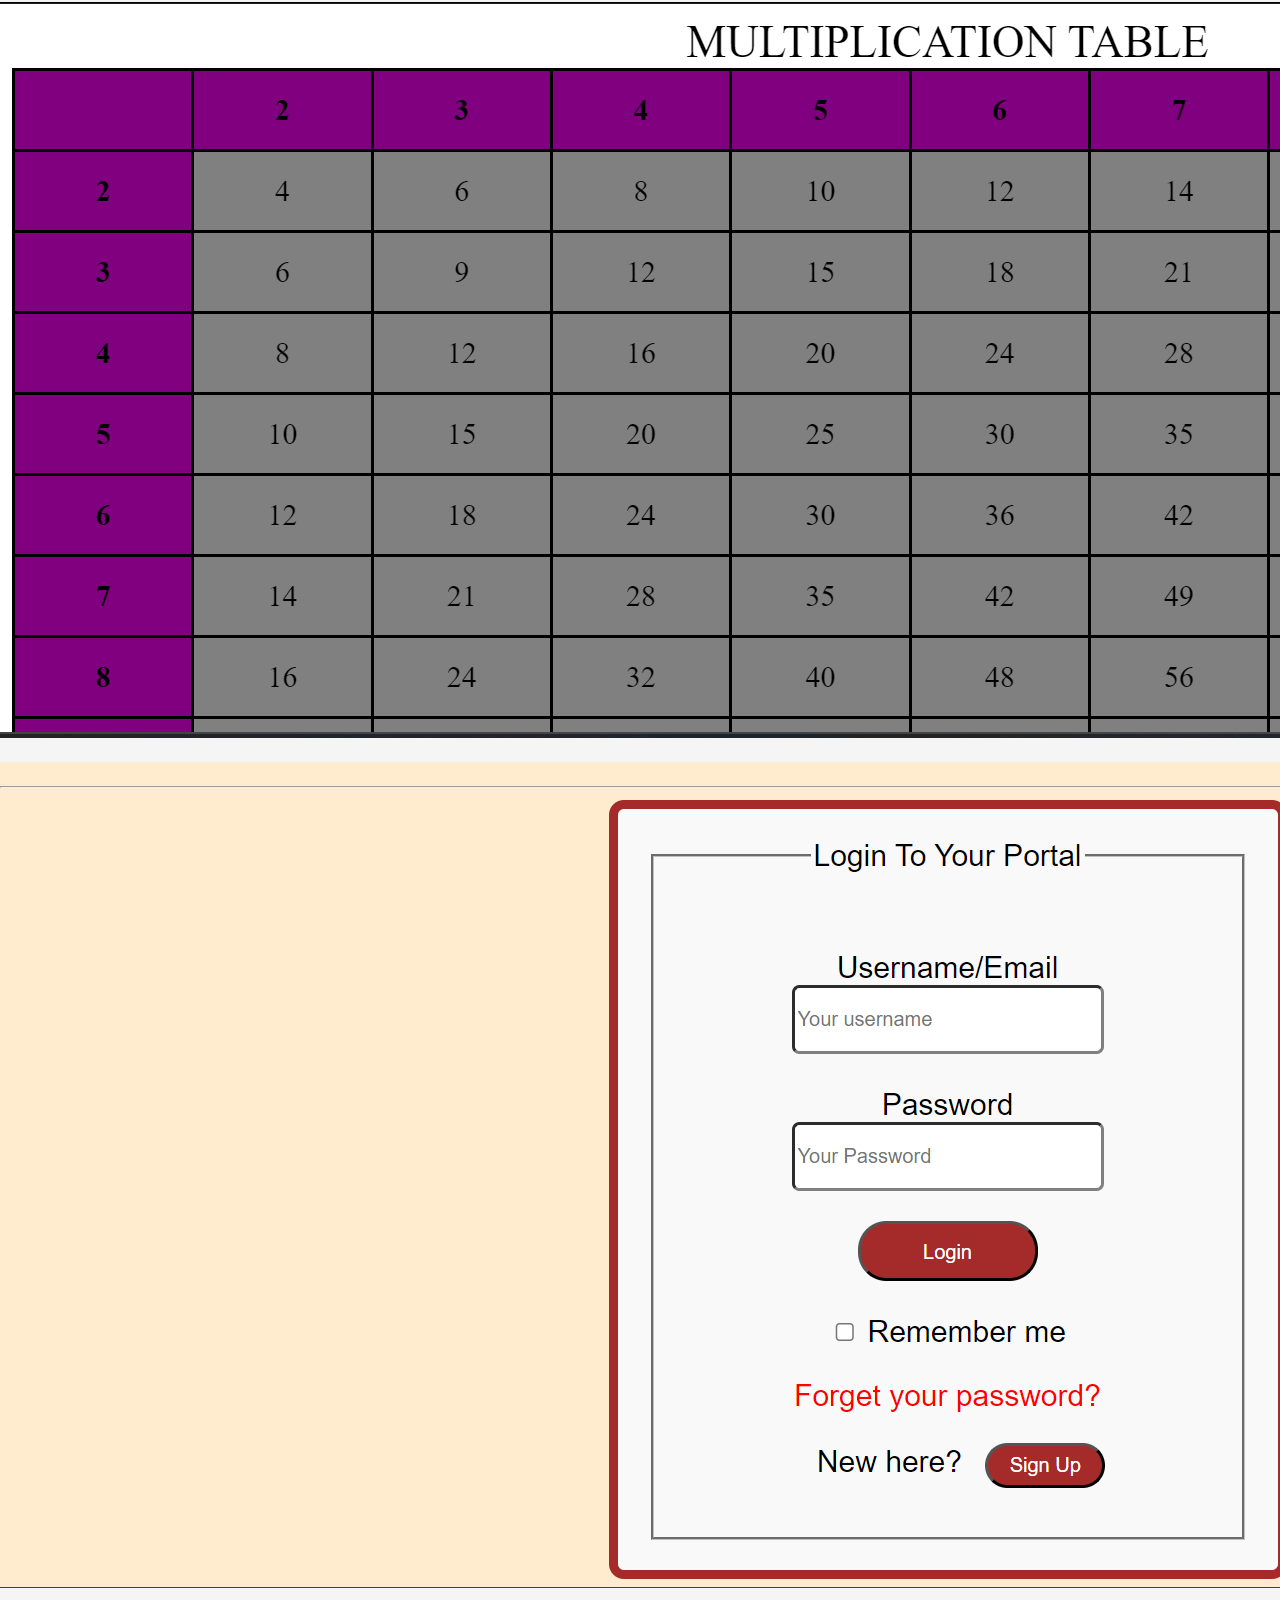
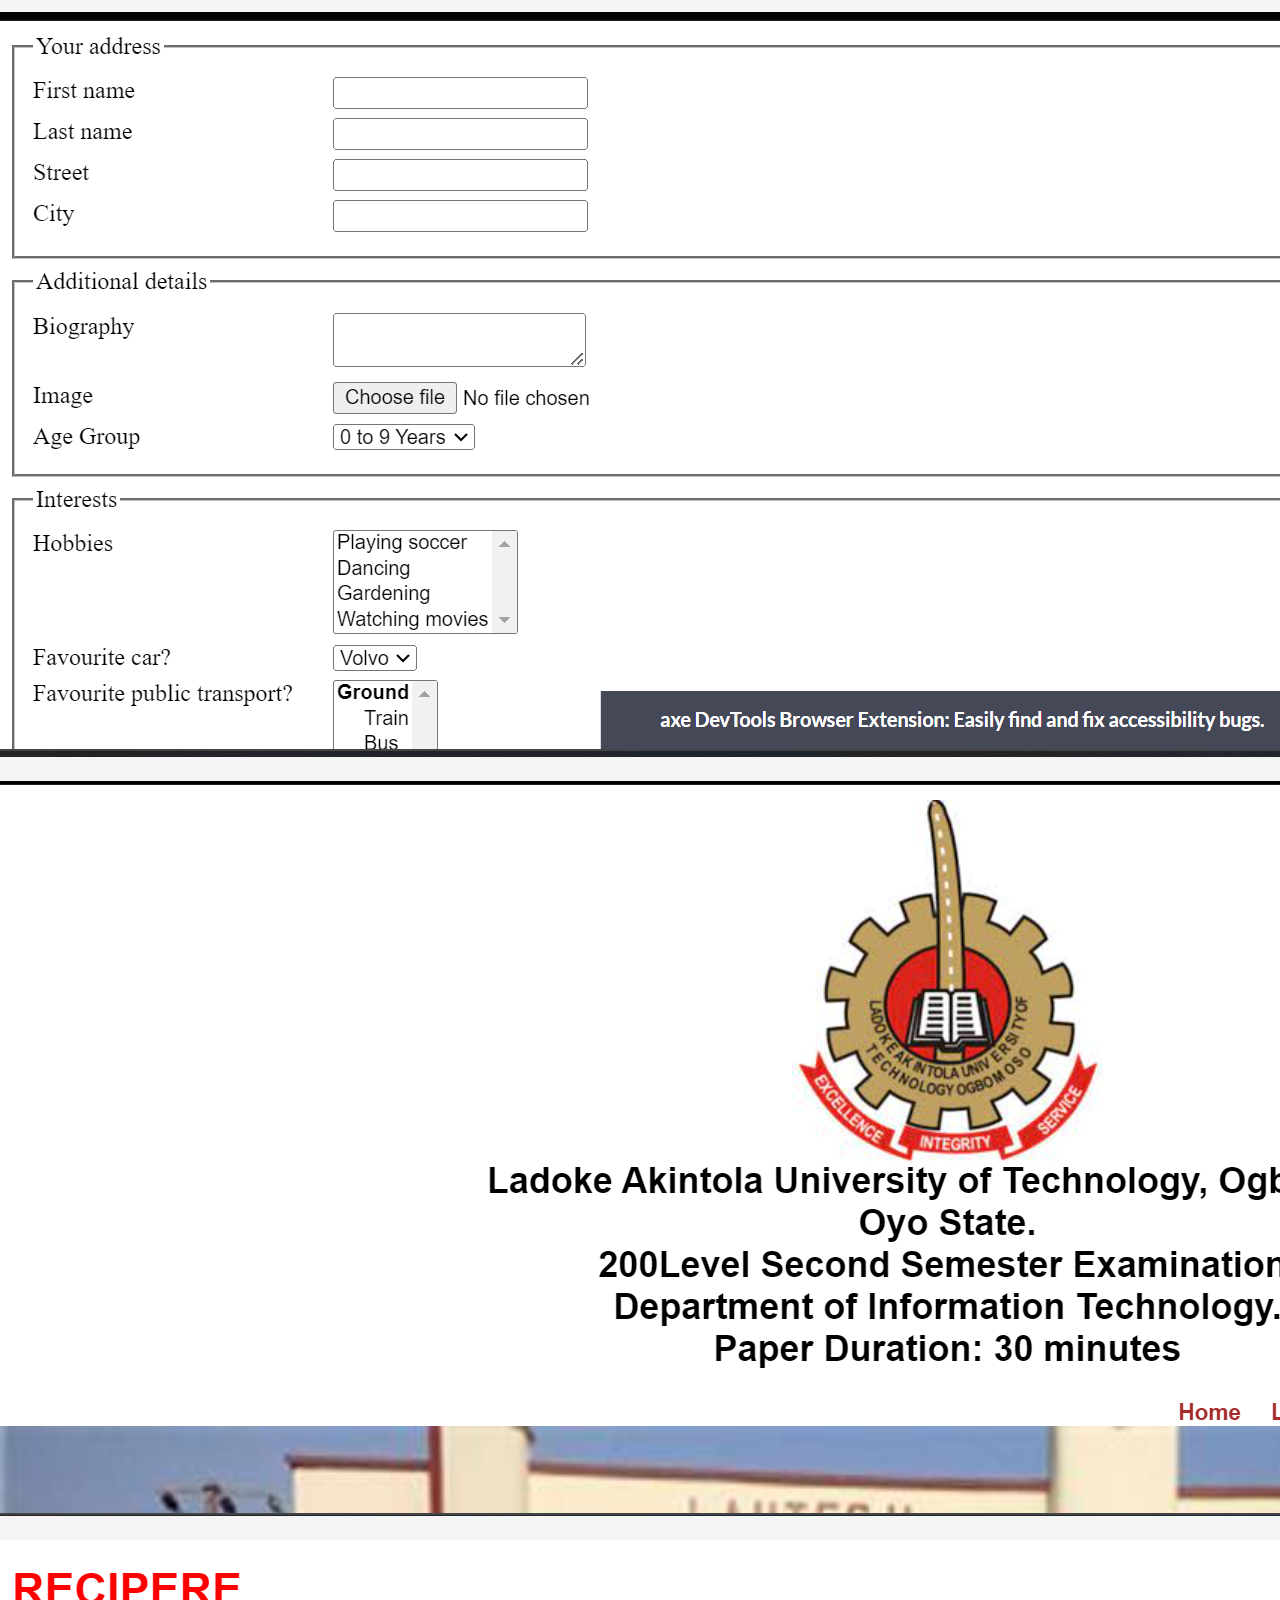
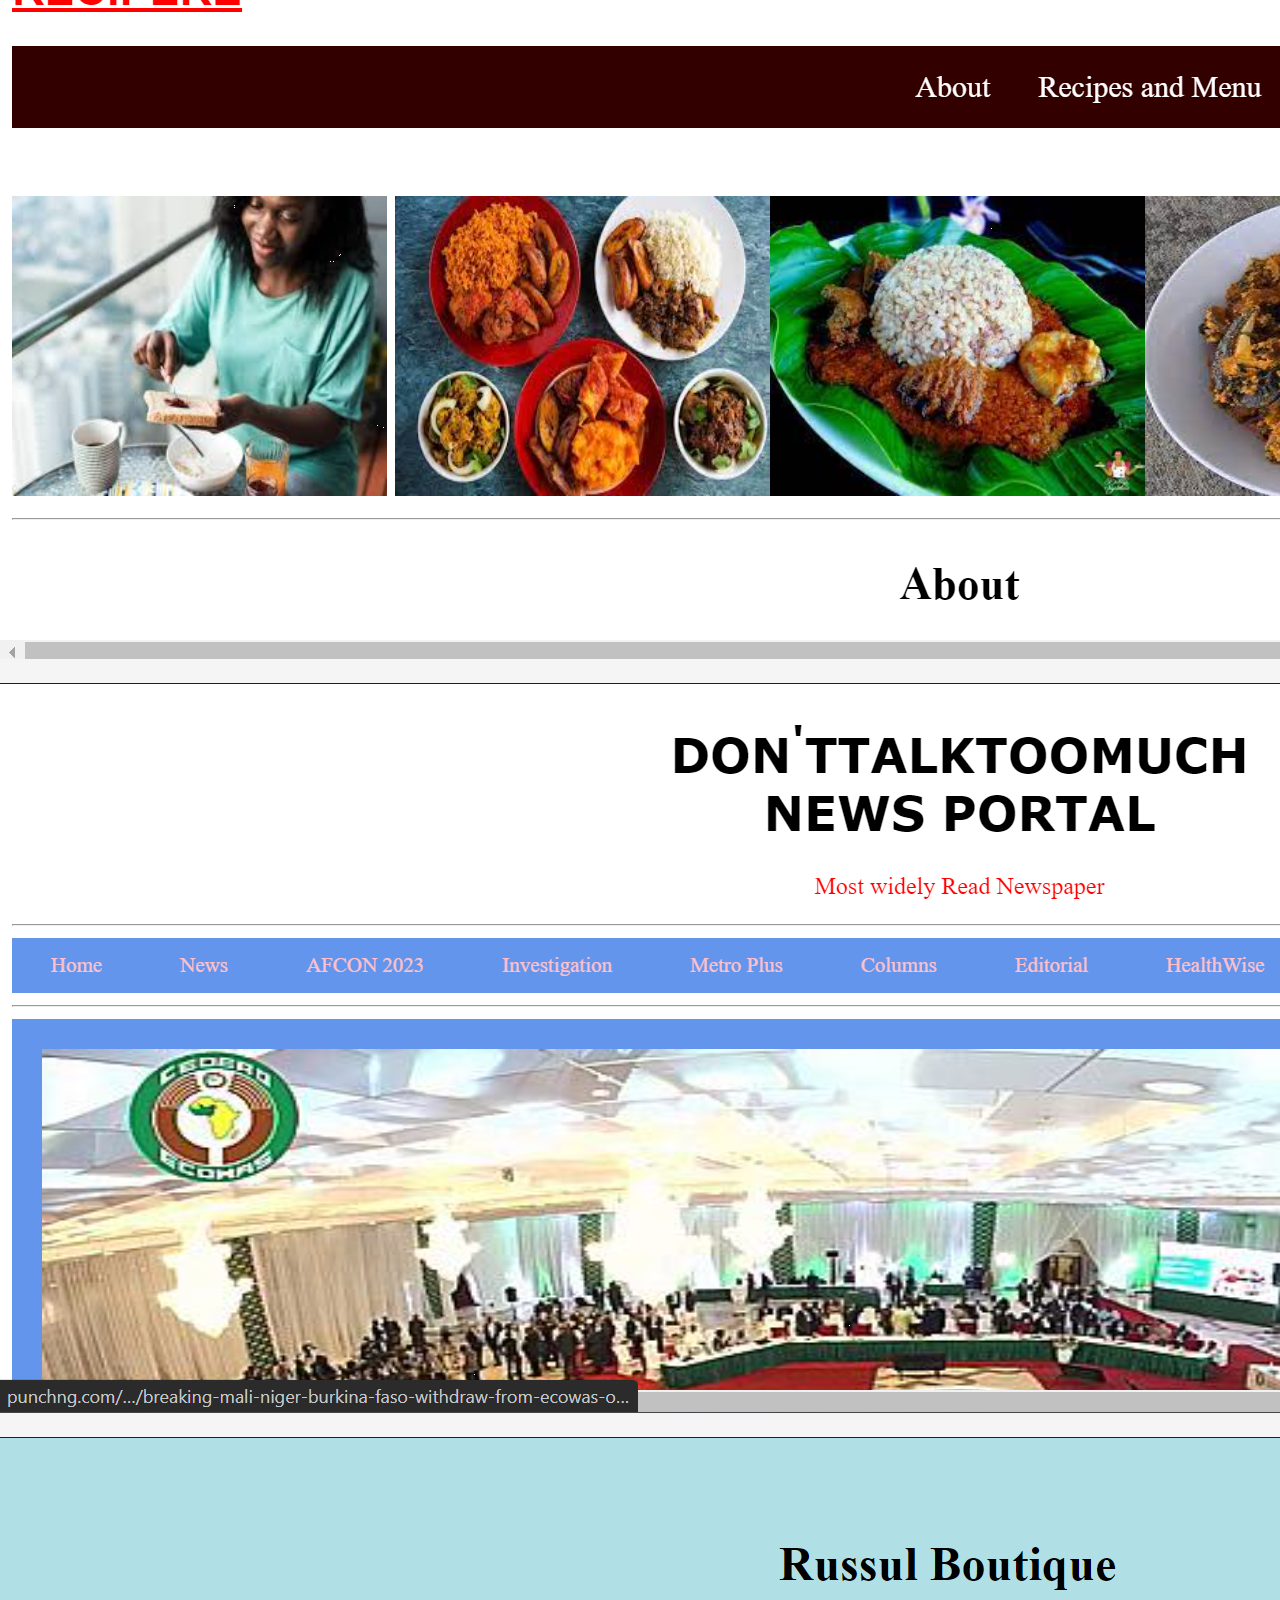
==== commit 2bbd8a17: "Update about.html" ====
--- a/about.html
+++ b/about.html
@@ -226,7 +226,7 @@
                             data-wow-duration="1000ms"
                             data-wow-delay="300ms"
                         >
-                            <img width="600px" height="800px" src="images/Aboutus/About.webp" alt="A man on his PC" />
+                            <img width="600px" height="400px" src="images/Aboutus/About.webp" alt="A man on his PC" />
                         </div>
                     </div>
                 </div>
@@ -1125,7 +1125,7 @@
                                                 href="https://www.linkedin.com/in/edoziemagdalene" target="_blank"
                                                 data-toggle="tooltip"
                                                 data-placement="top"
-                                                title="linkedin"
+                                                title="Linkedin"
                                                 ><i class="fa fa-linkedin"></i
                                             ></a>
                                         </li>
@@ -1145,8 +1145,8 @@
                                 <img
                                     src="images/Coach/coach Jane.jpg"
                                     class="img-responsive"
-                                    alt=""
-                                /> <br>
+                                    alt="A lady"
+                                /><br>
                                 <div class="team-desc">
                                     <h5>Ezike Nkemdili</h5>
                                     <p>
@@ -1167,7 +1167,7 @@
                                                 href="https://www.linkedin.com/in/nkemdili-ezike-aba42821a" target="_blank"
                                                 data-toggle="tooltip"
                                                 data-placement="top"
-                                                title="linkedin"
+                                                title="Linkedin"
                                                 ><i class="fa fa-linkedin"></i
                                             ></a>
                                         </li>
@@ -1186,7 +1186,7 @@
                                 <img
                                     src="images/Coach/coach Boma.jpg"
                                     class="img-responsive"
-                                    alt=""
+                                    alt="A lady"
                                 />
                                 <div class="team-desc">
                                     <h5>Broma Gift</h5>
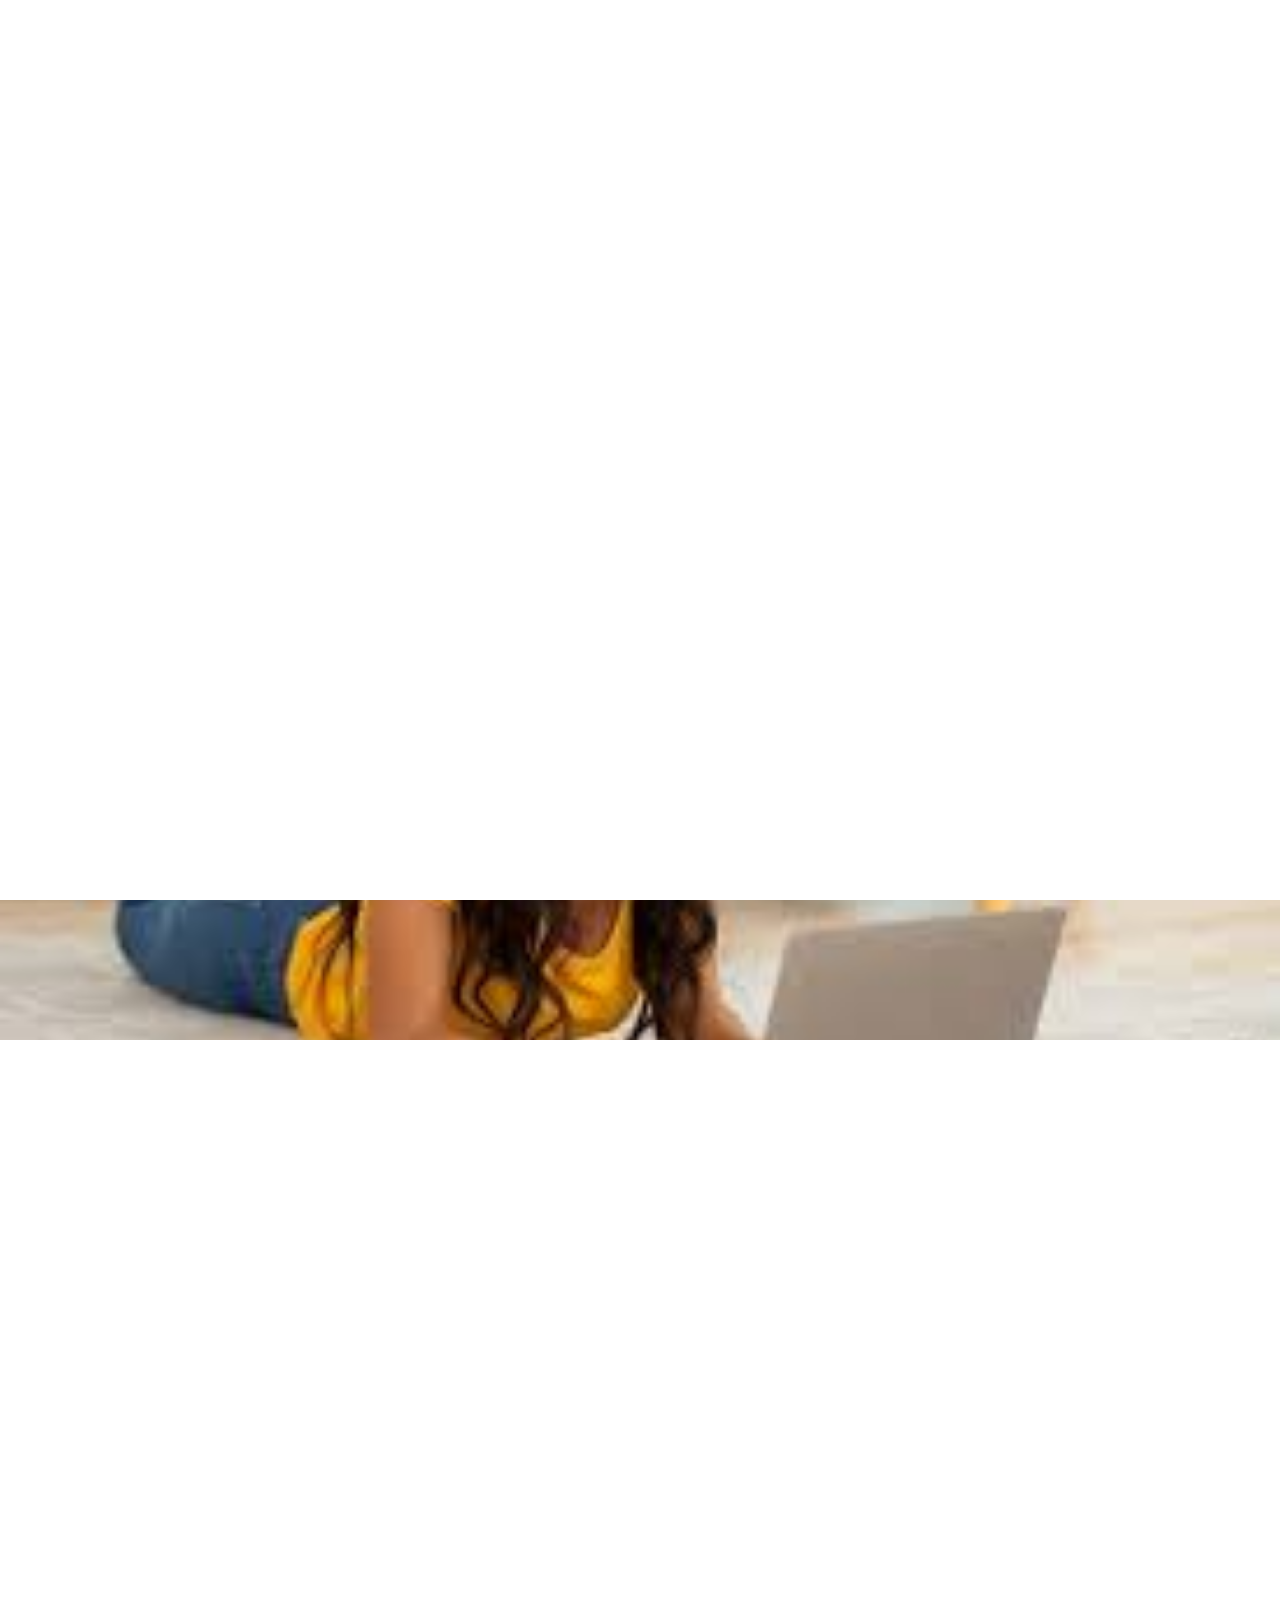
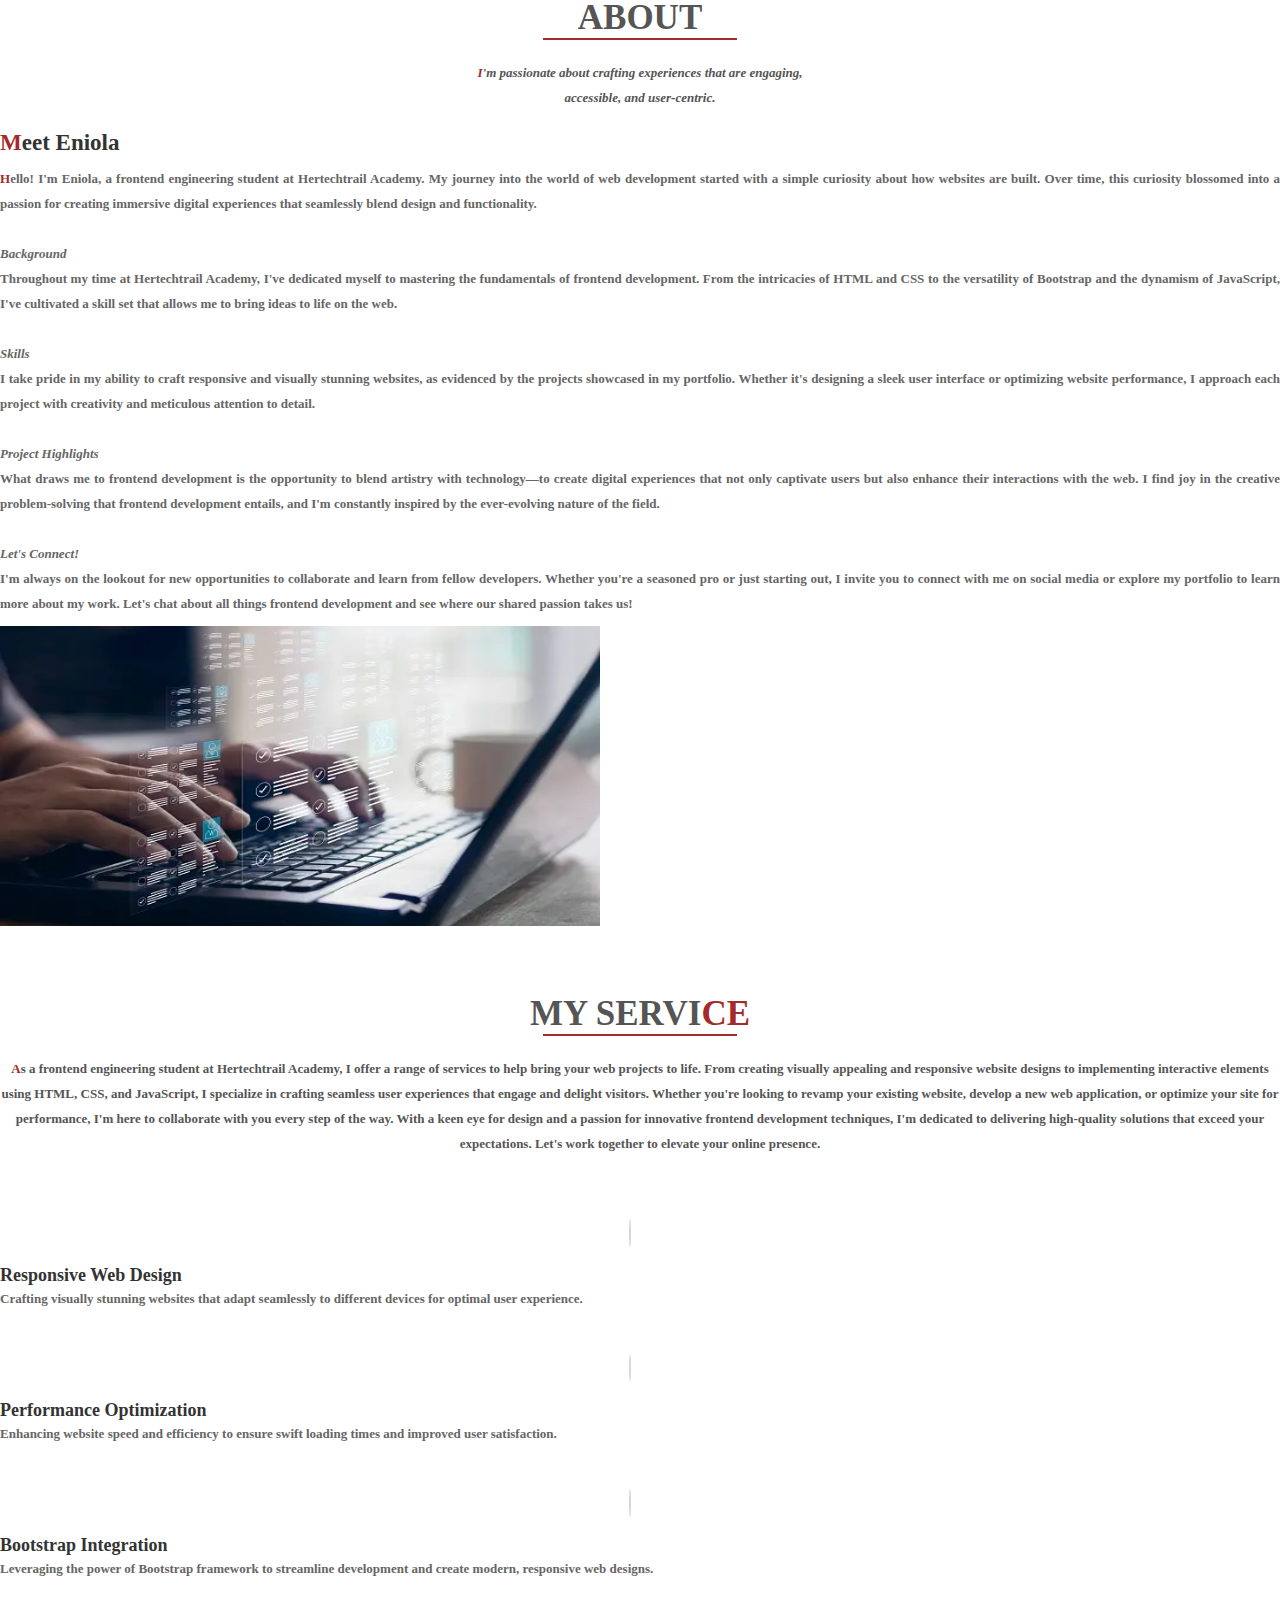
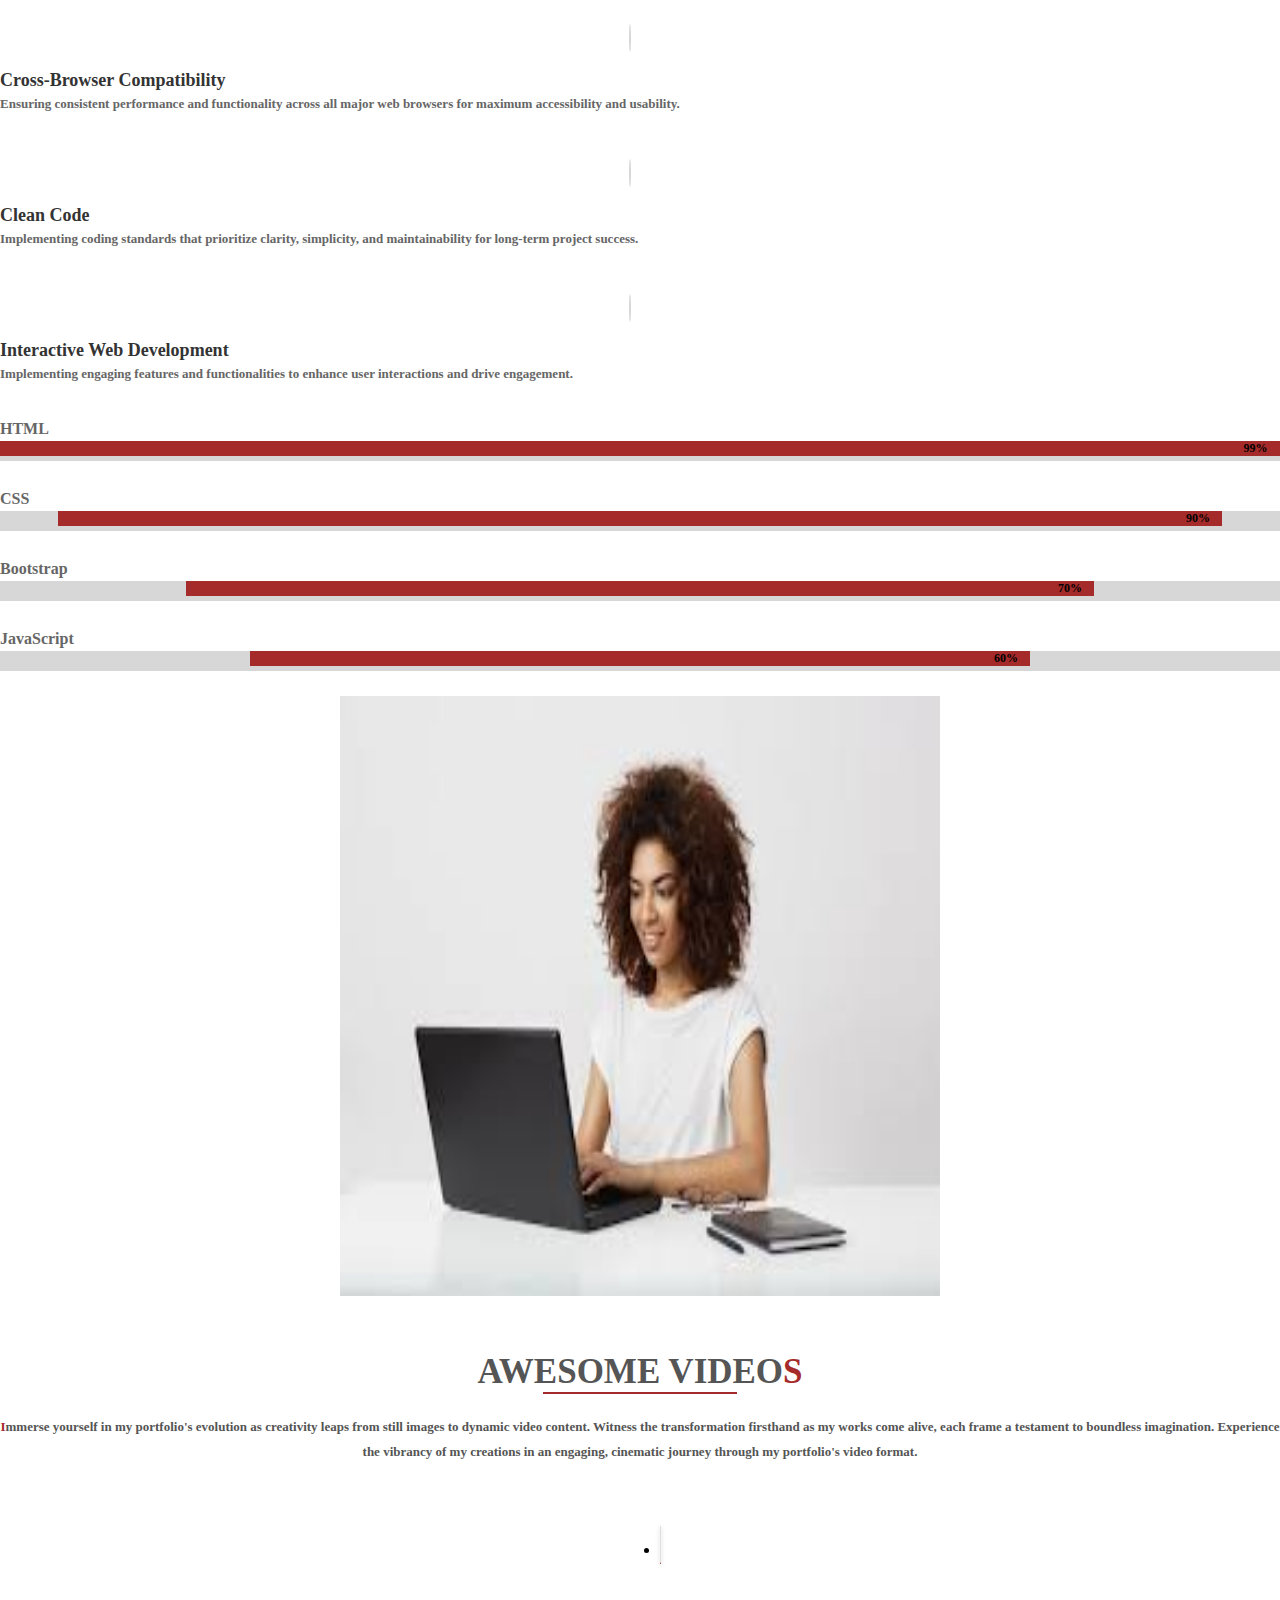
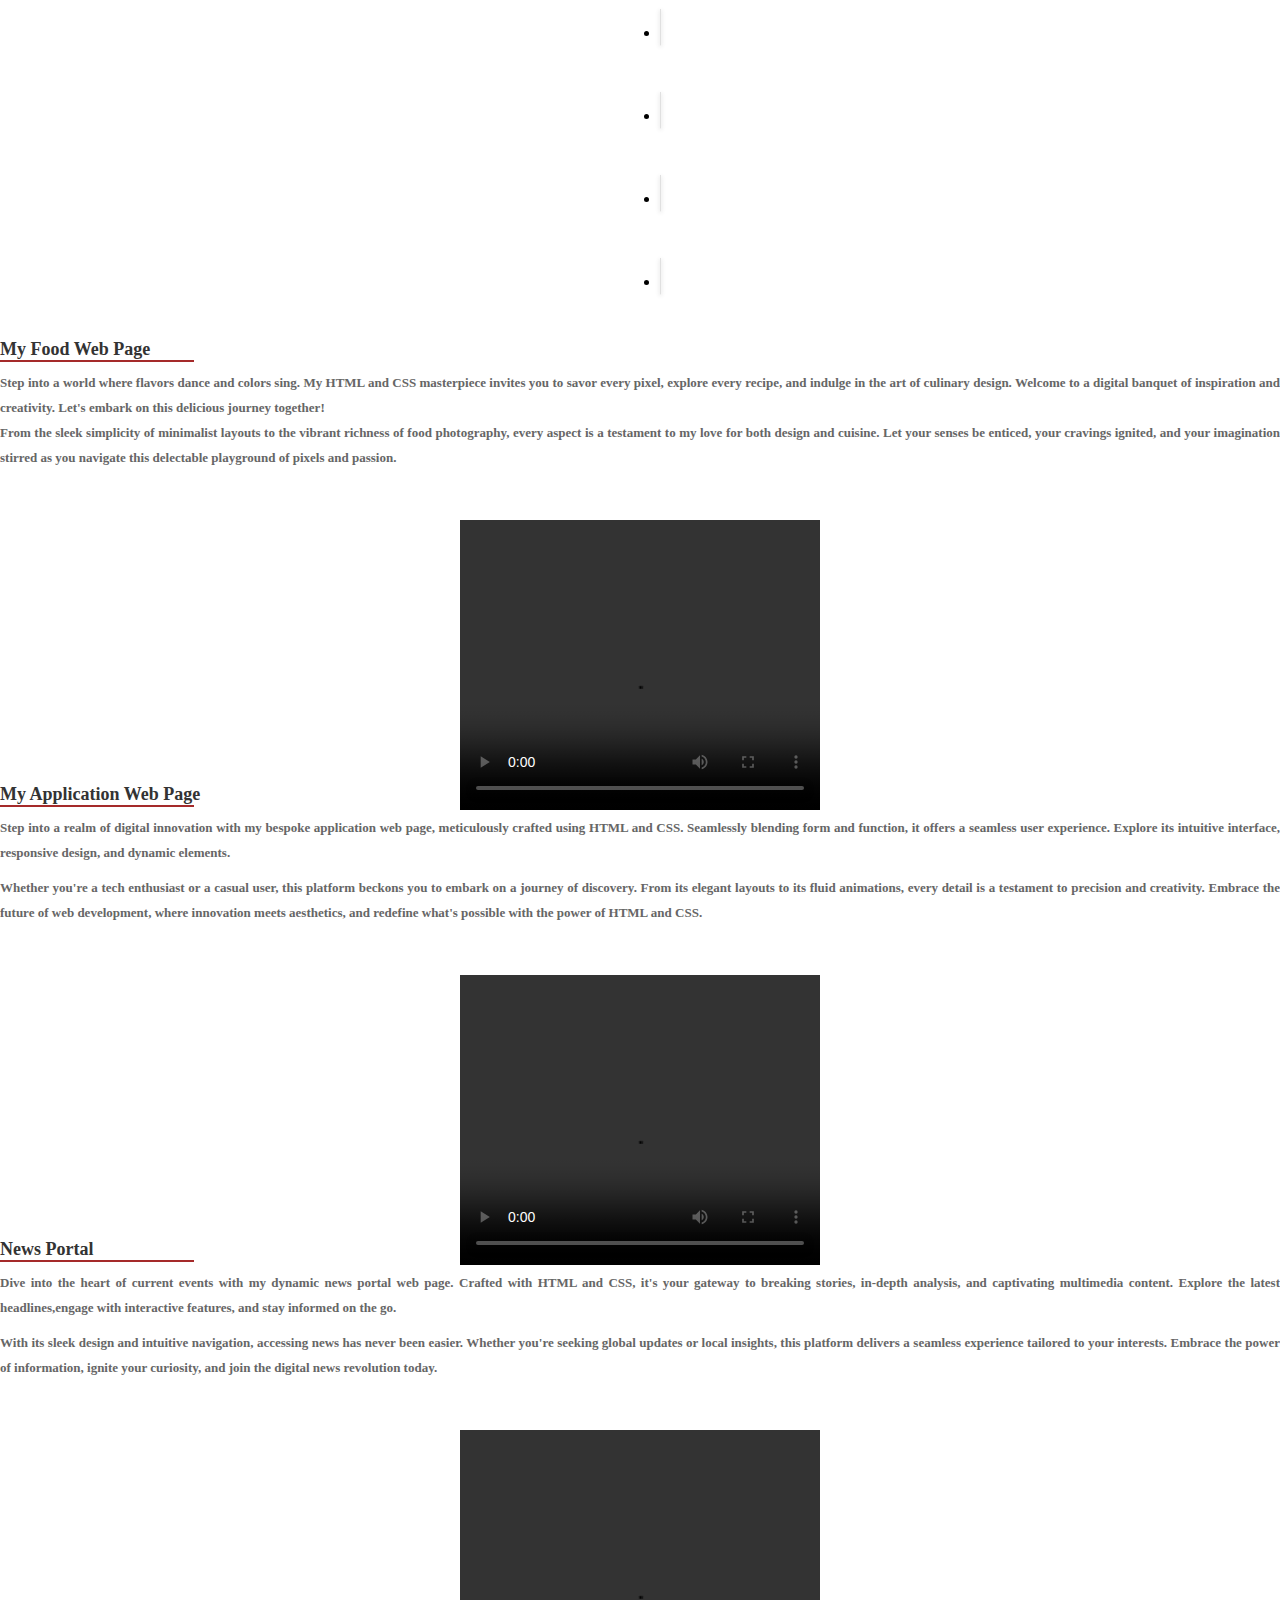
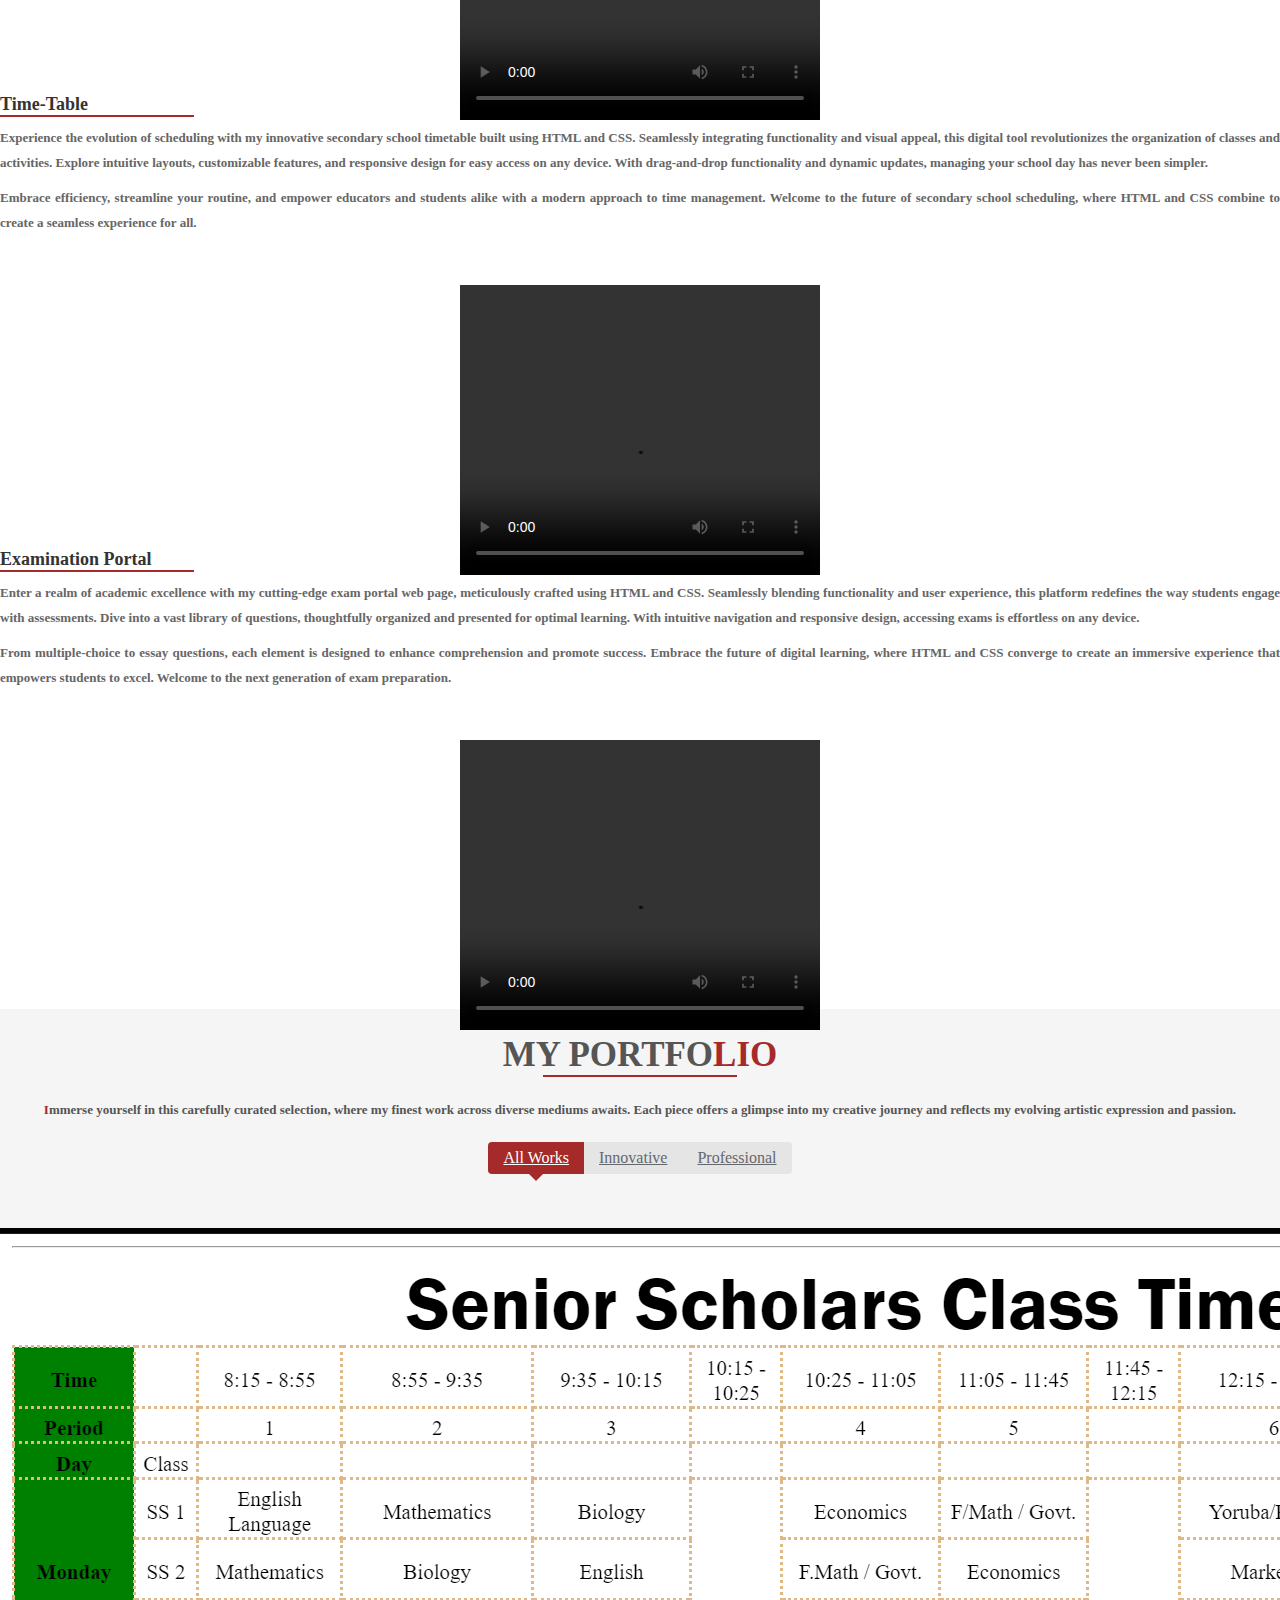
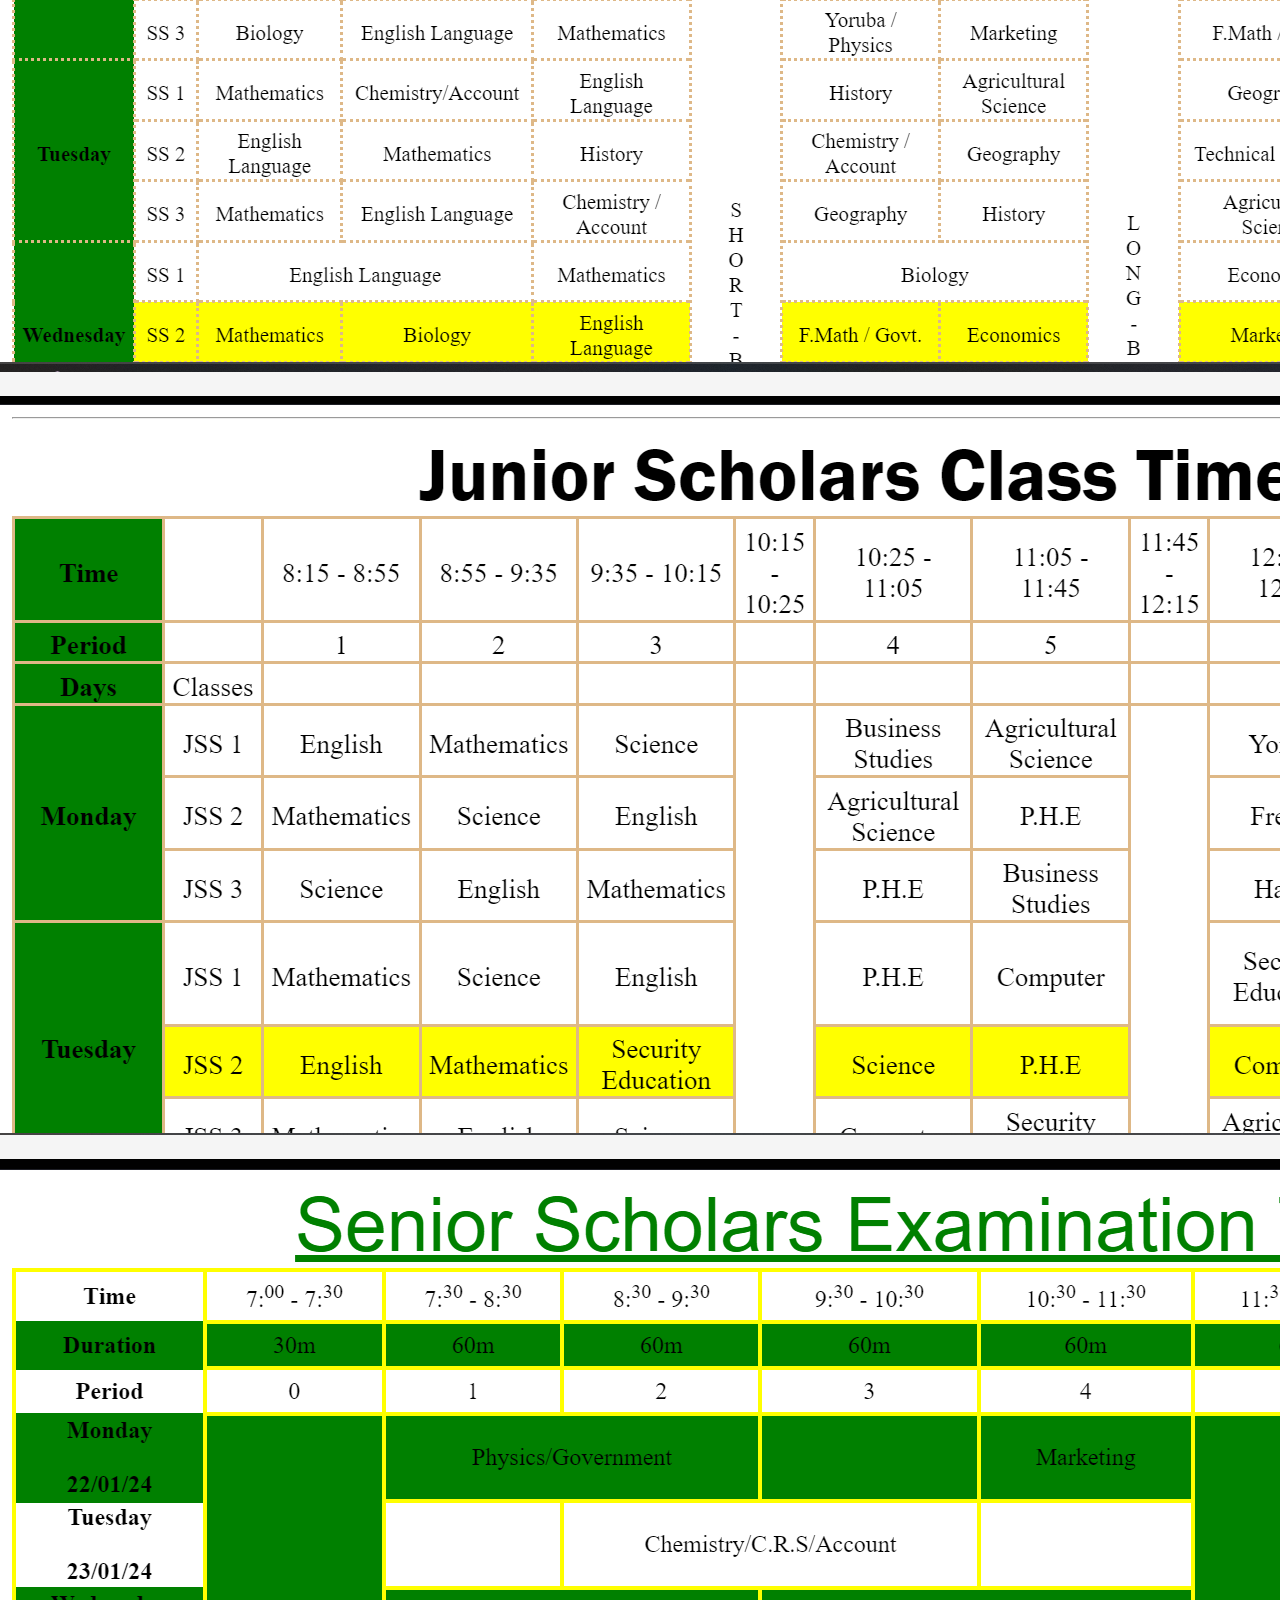
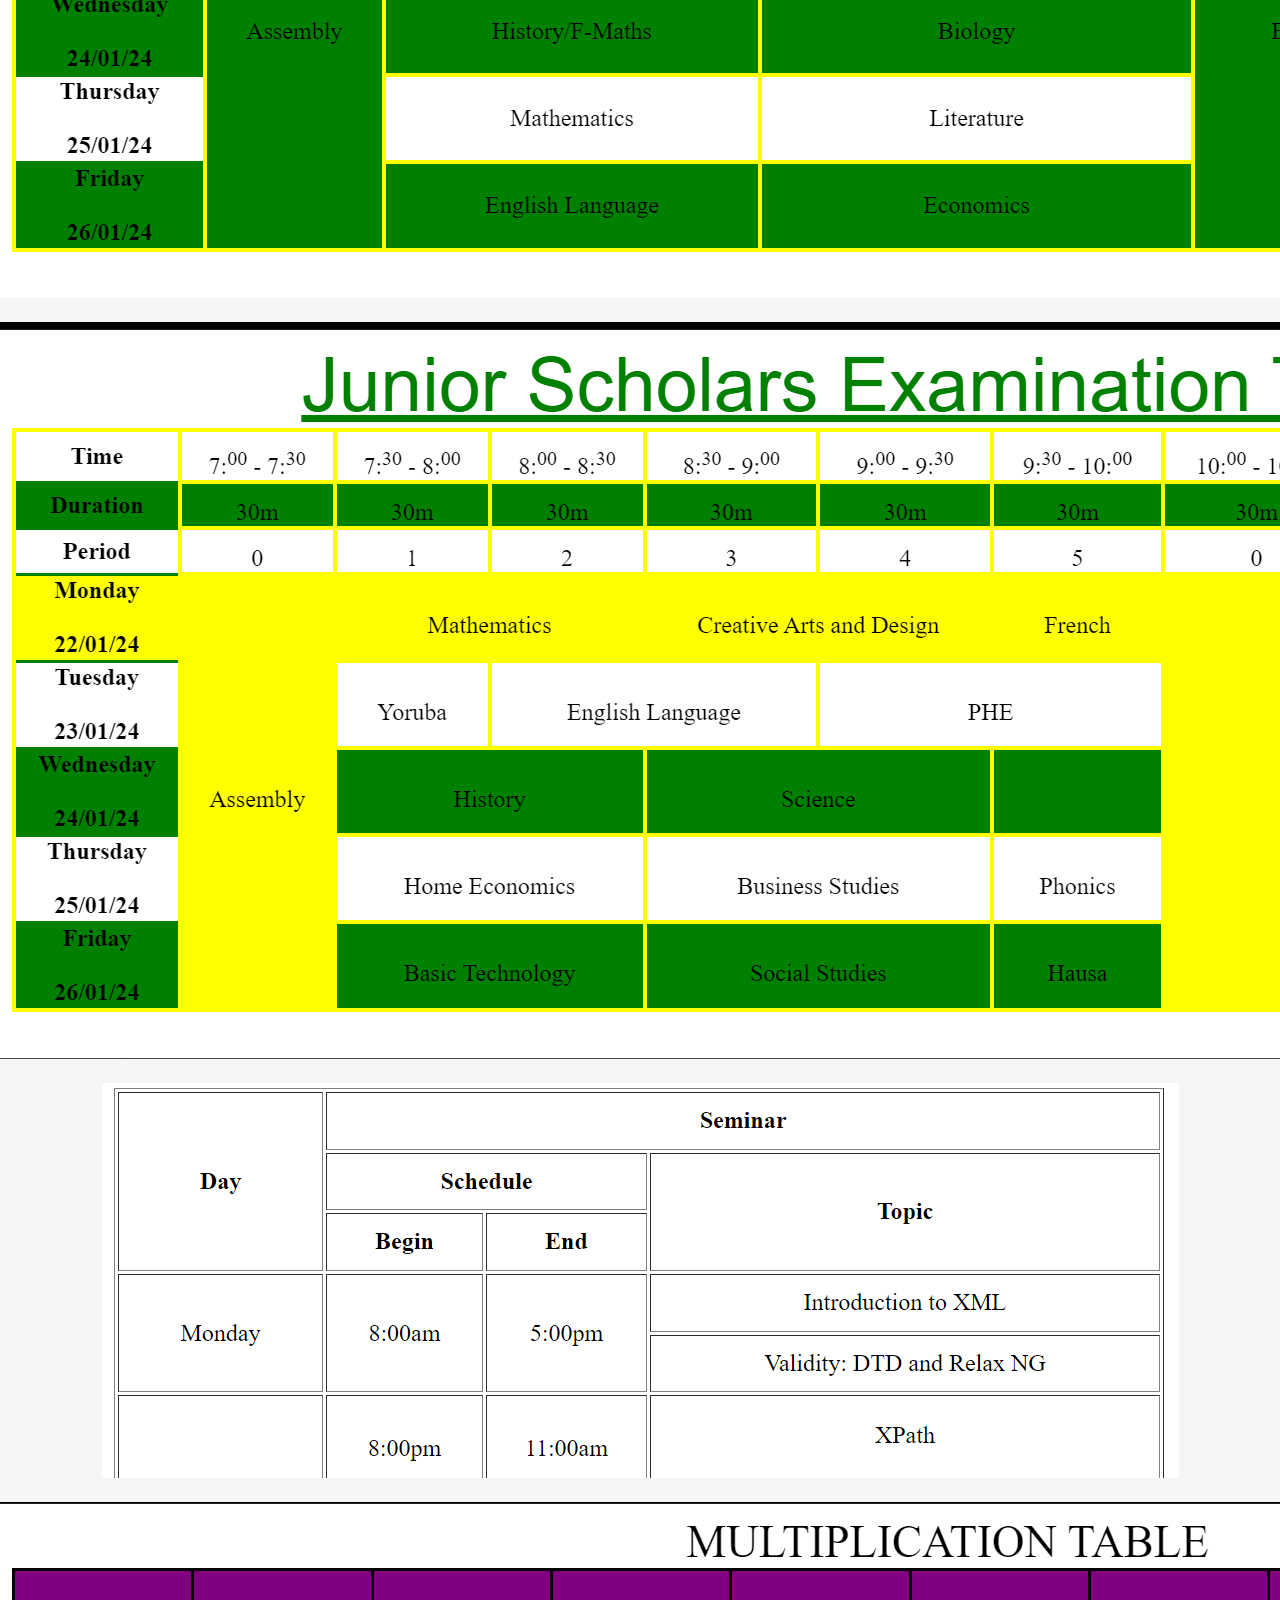
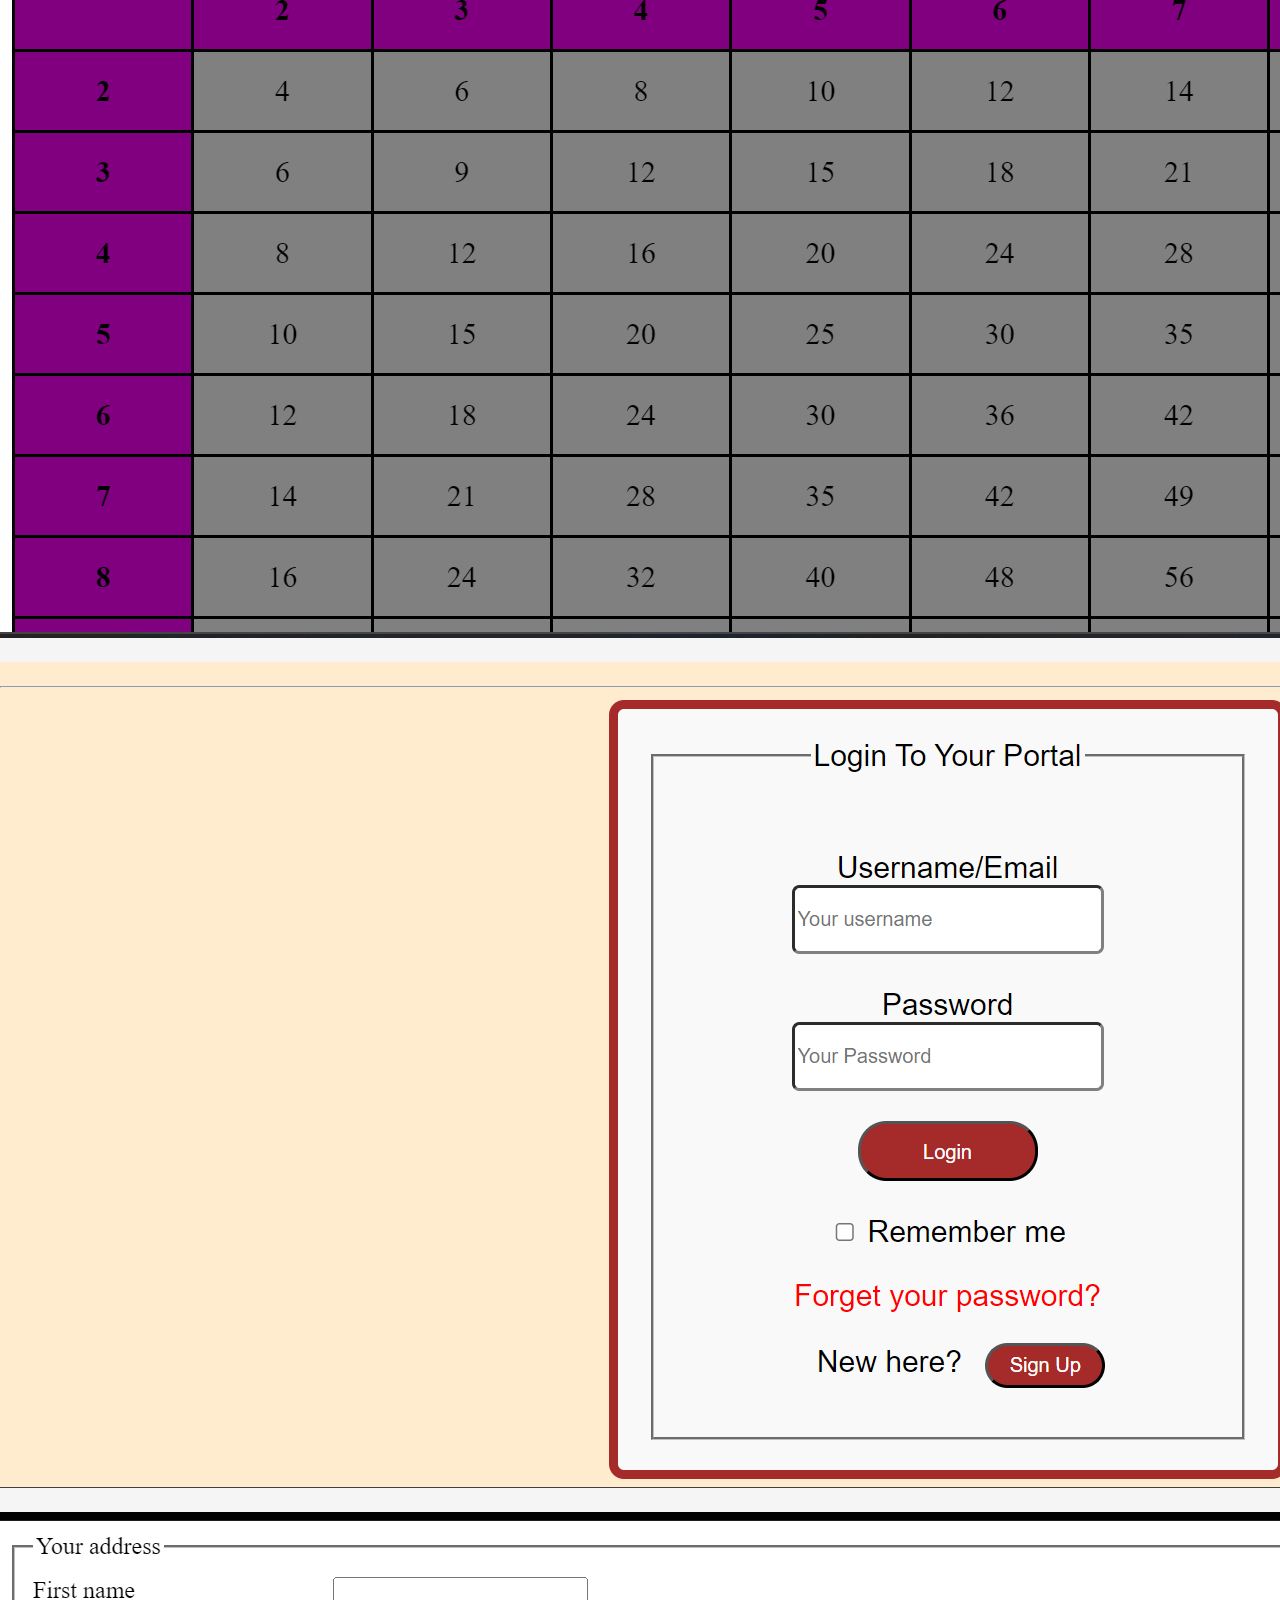
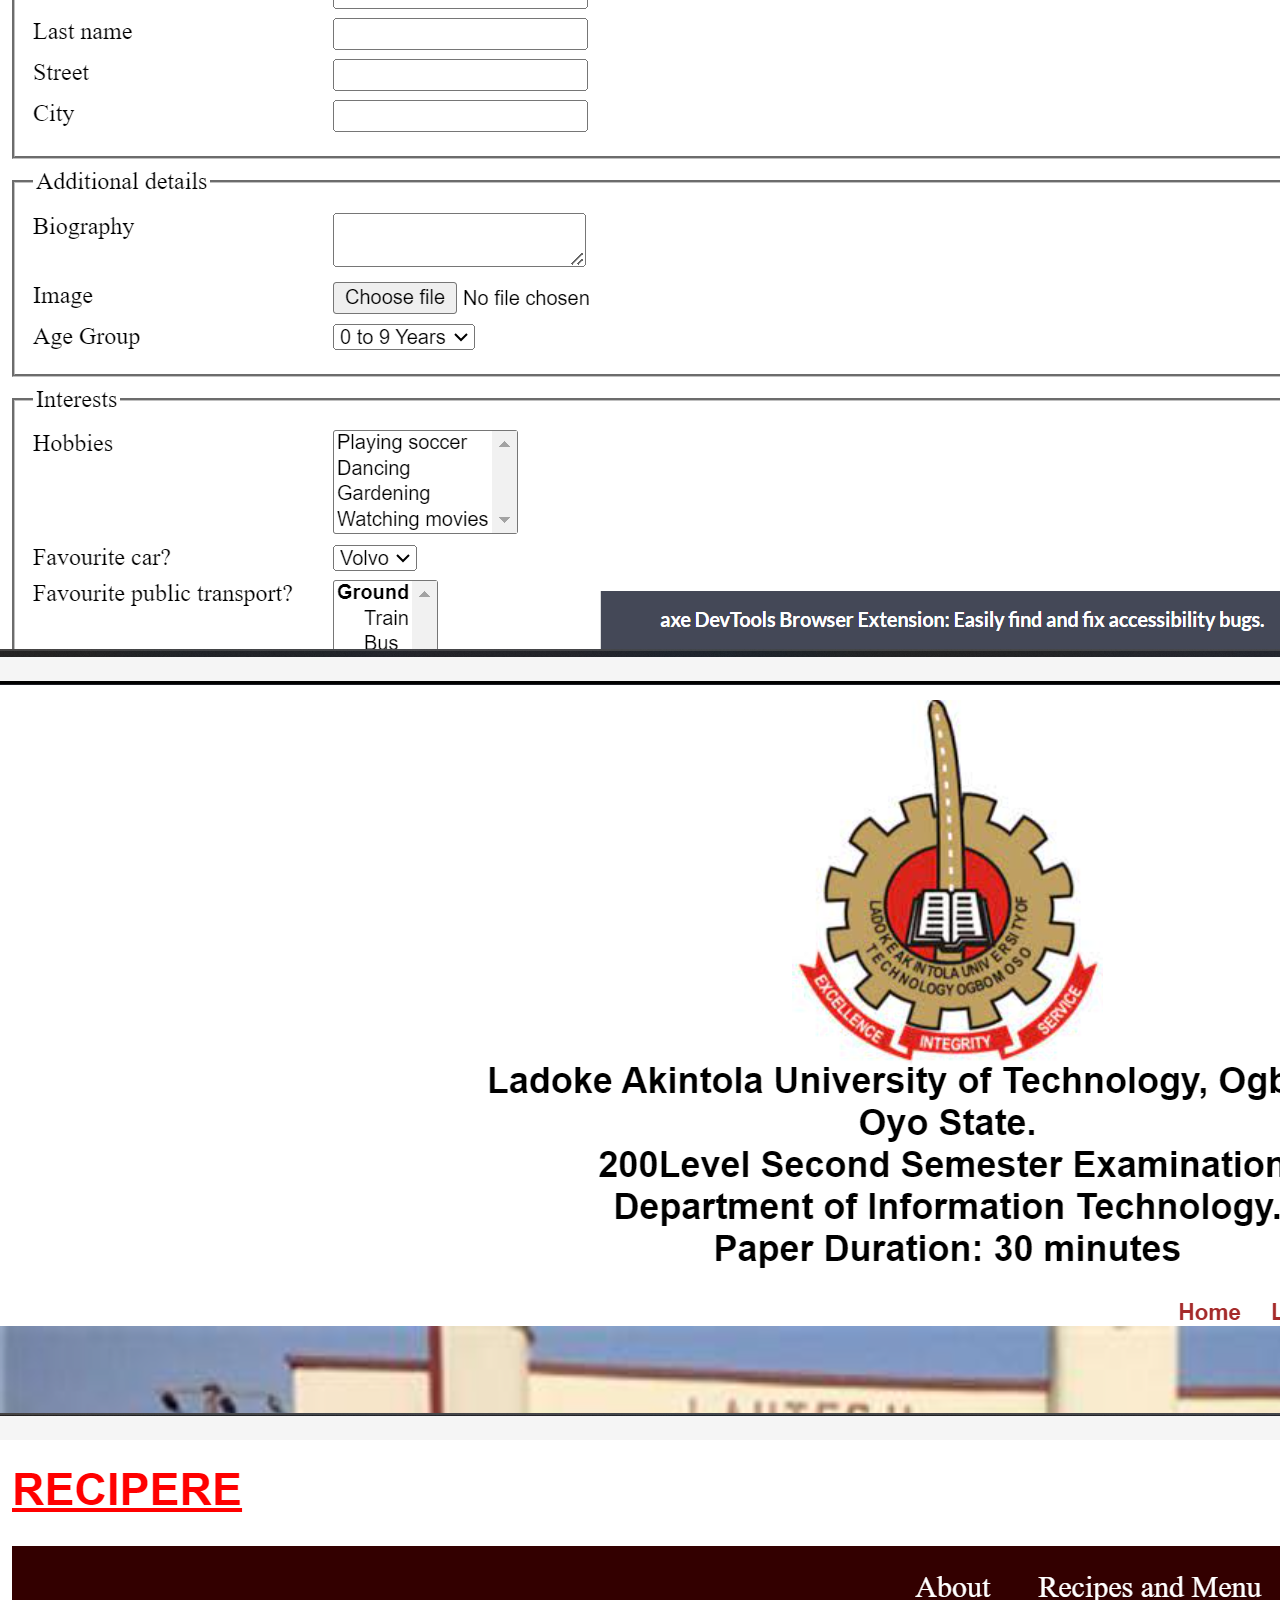
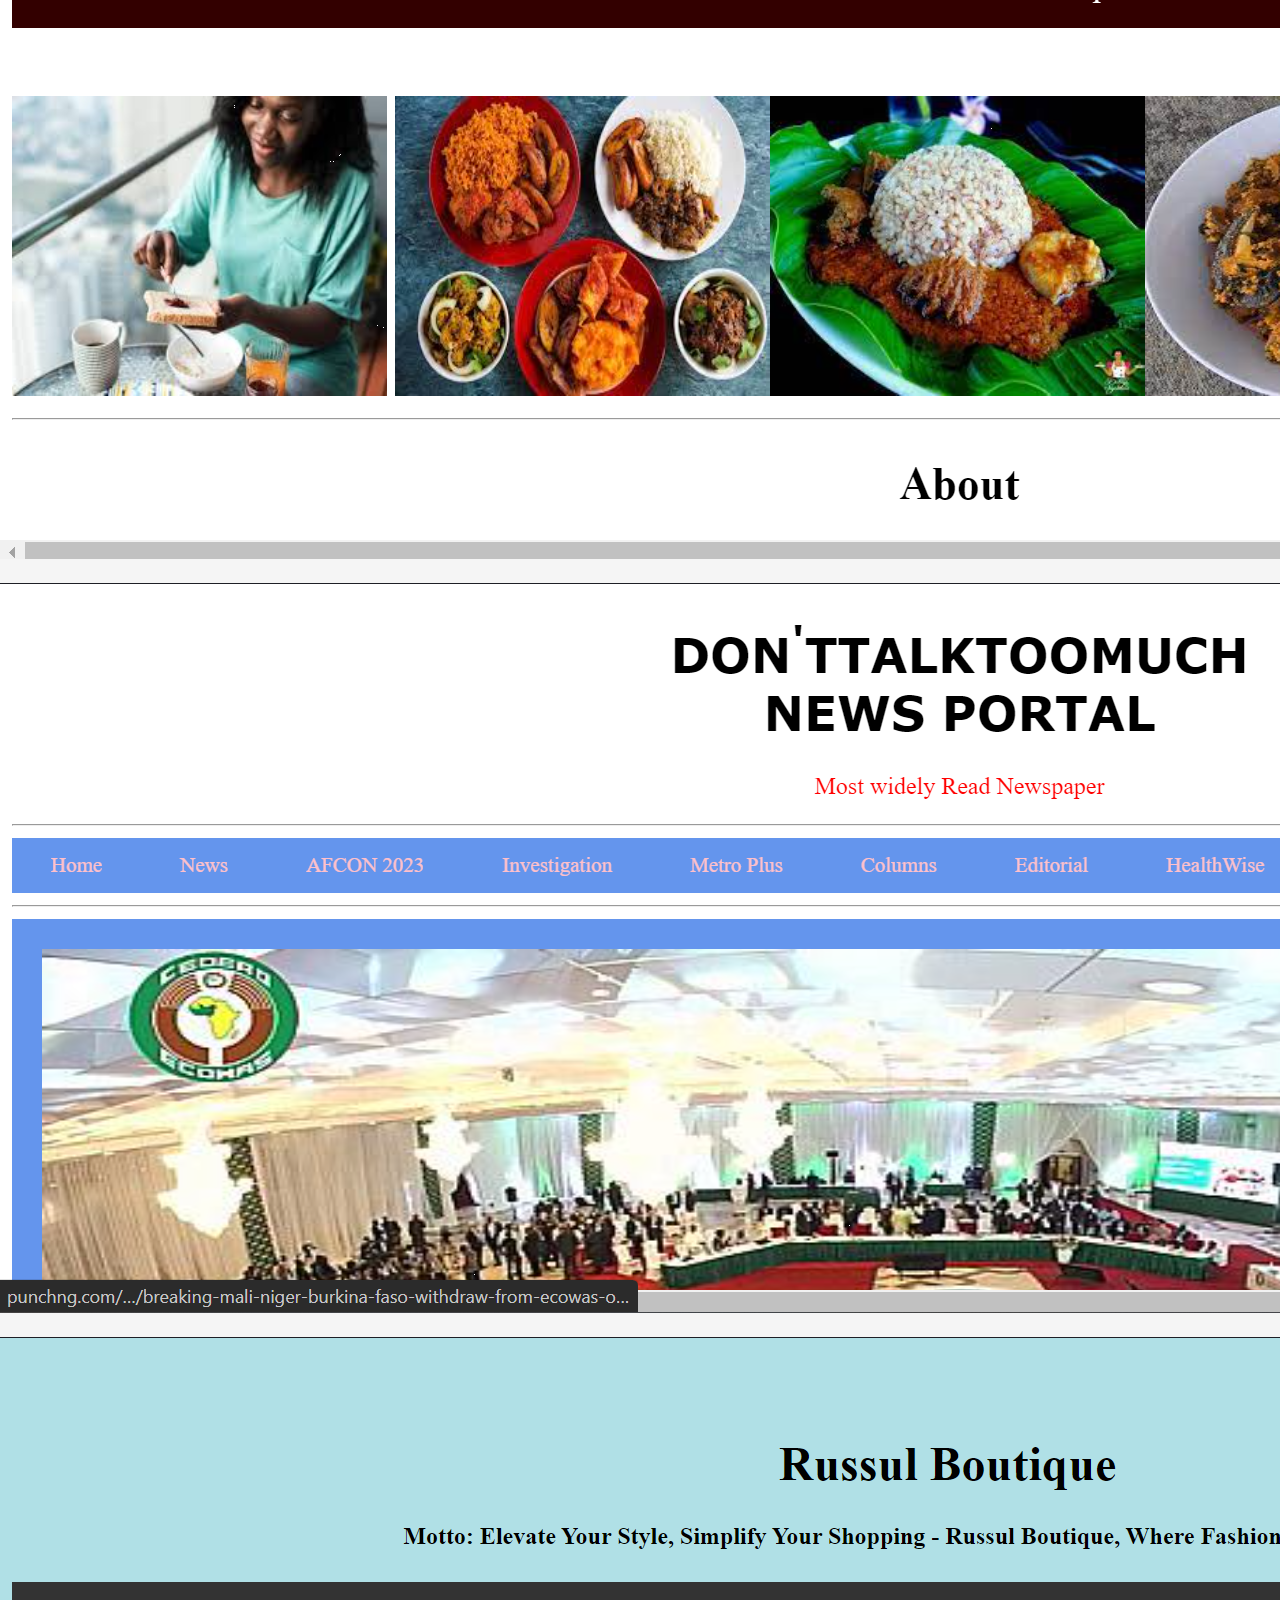
==== commit e5084425: "Update about.html" ====
--- a/about.html
+++ b/about.html
@@ -226,7 +226,7 @@
                             data-wow-duration="1000ms"
                             data-wow-delay="300ms"
                         >
-                            <img width="600px" height="400px" src="images/Aboutus/About.webp" alt="A man on his PC" />
+                            <img width="600px" height="300px" src="images/Aboutus/About.webp" alt="A man on his PC" />
                         </div>
                     </div>
                 </div>
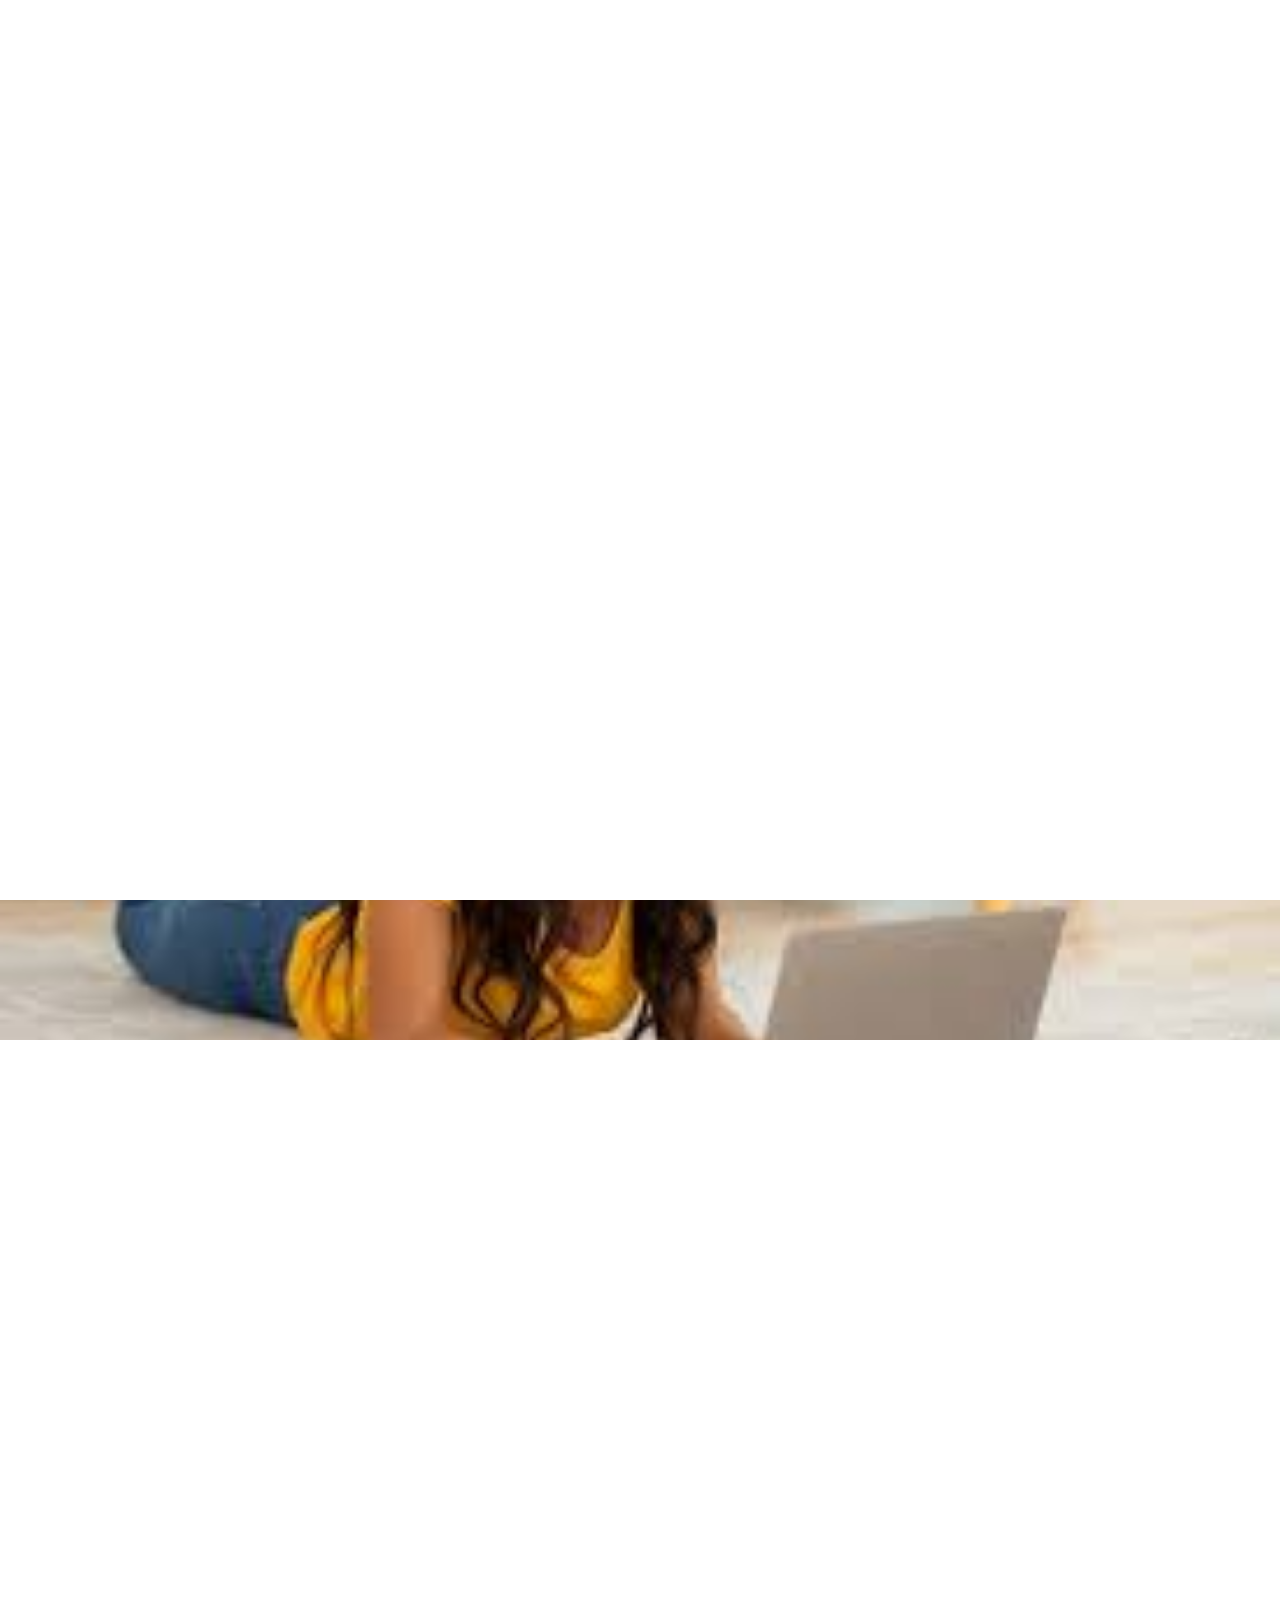
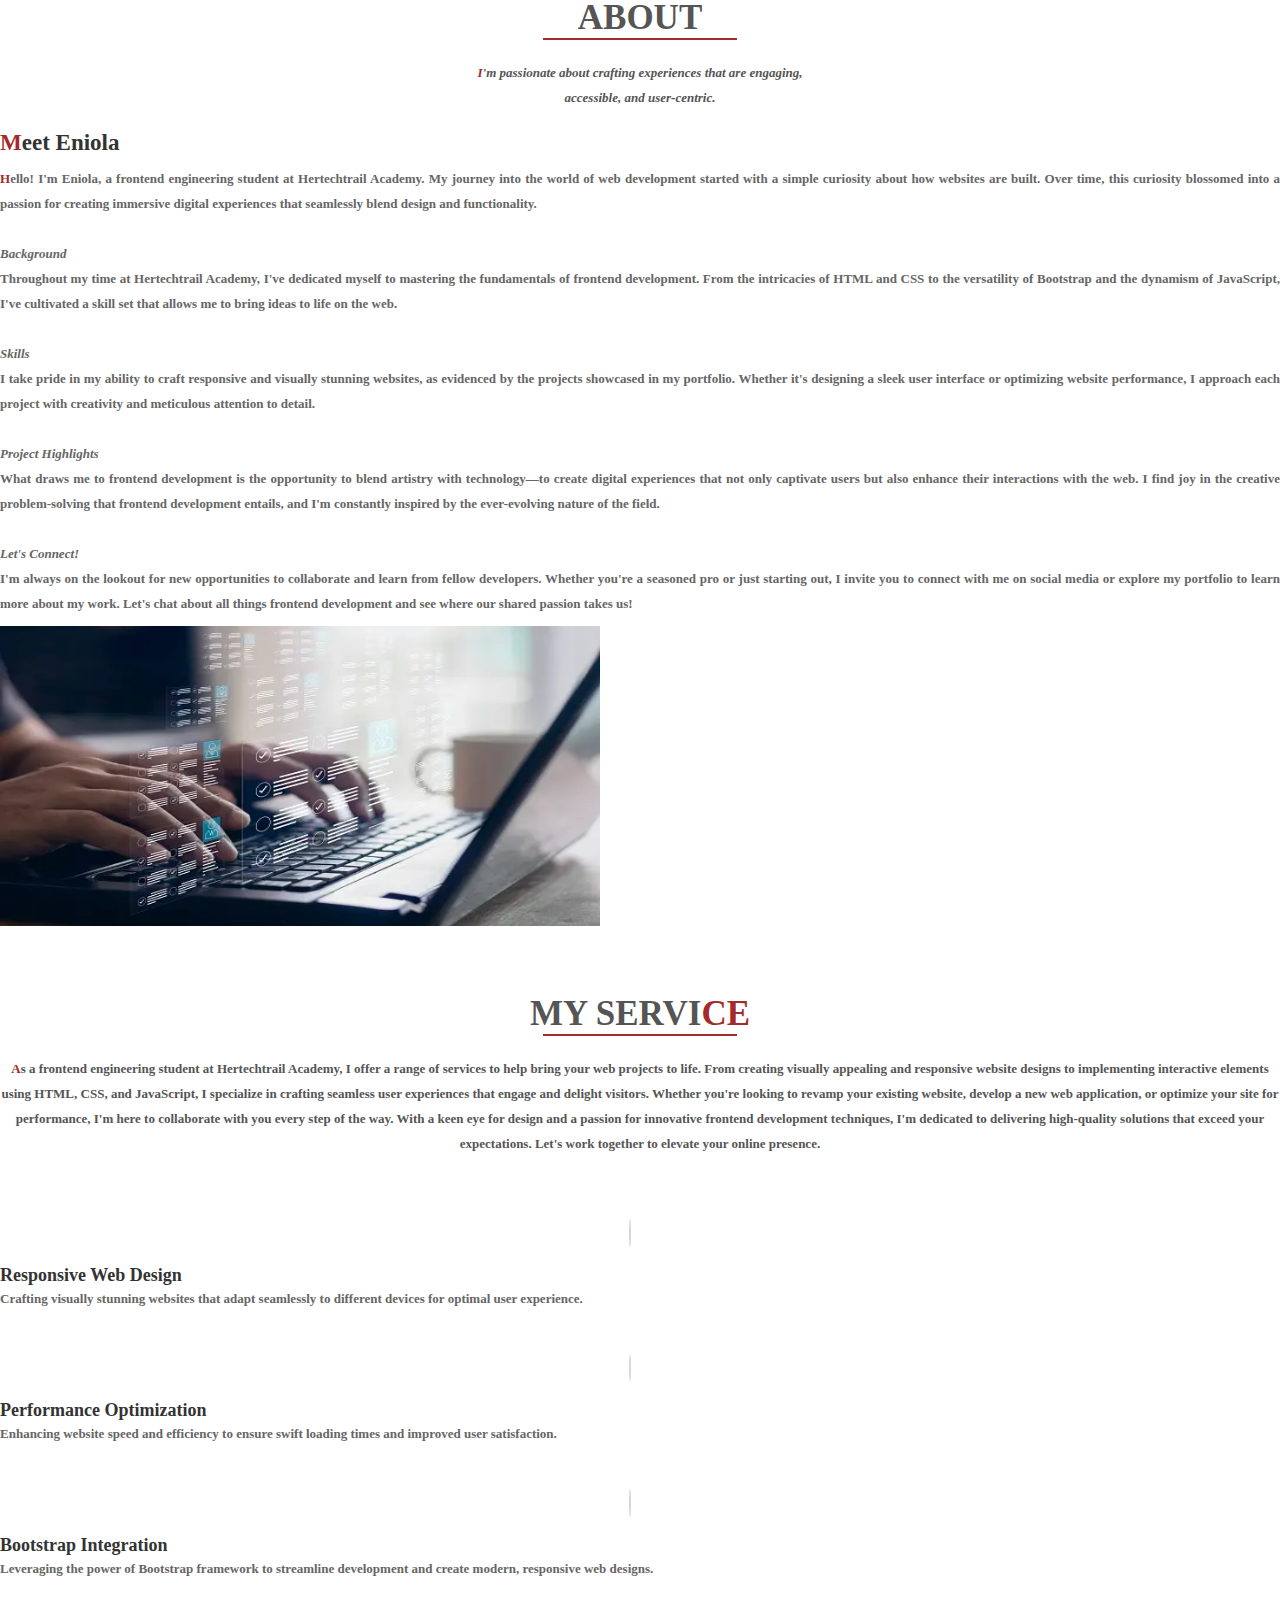
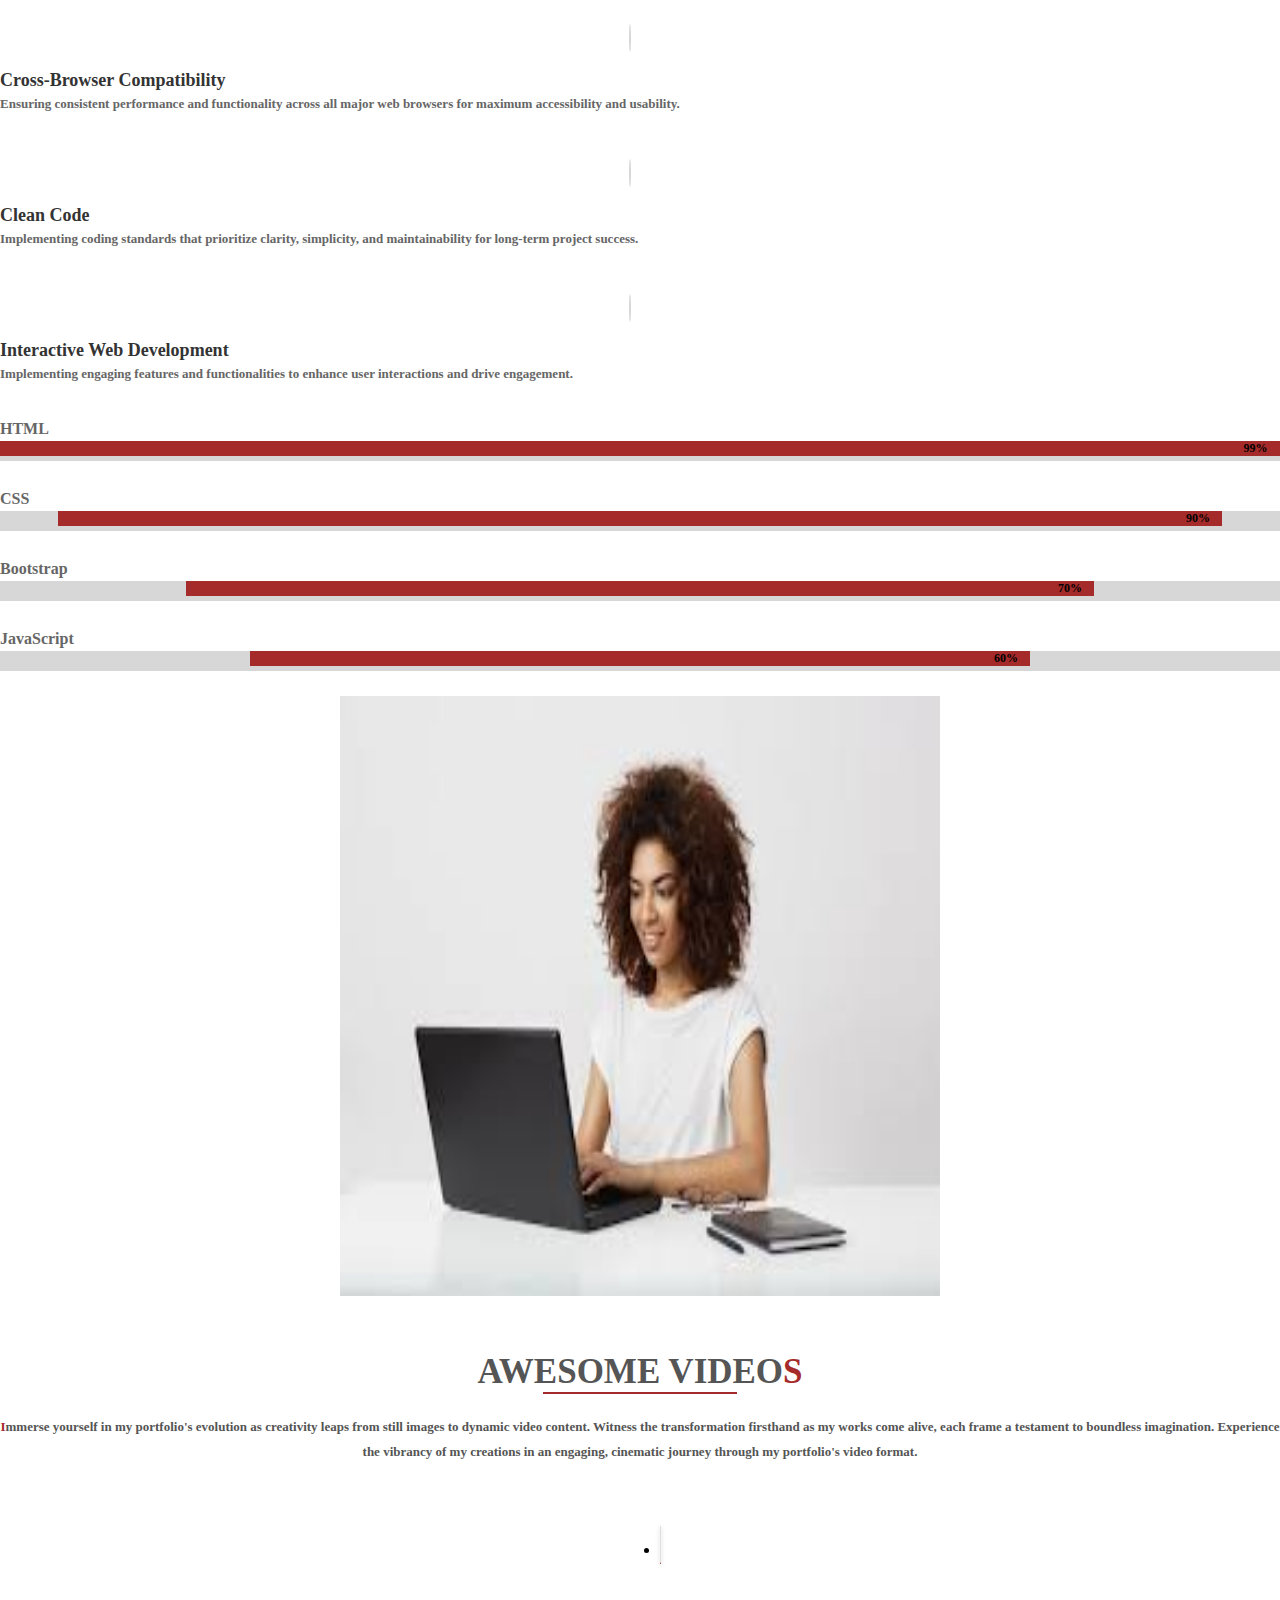
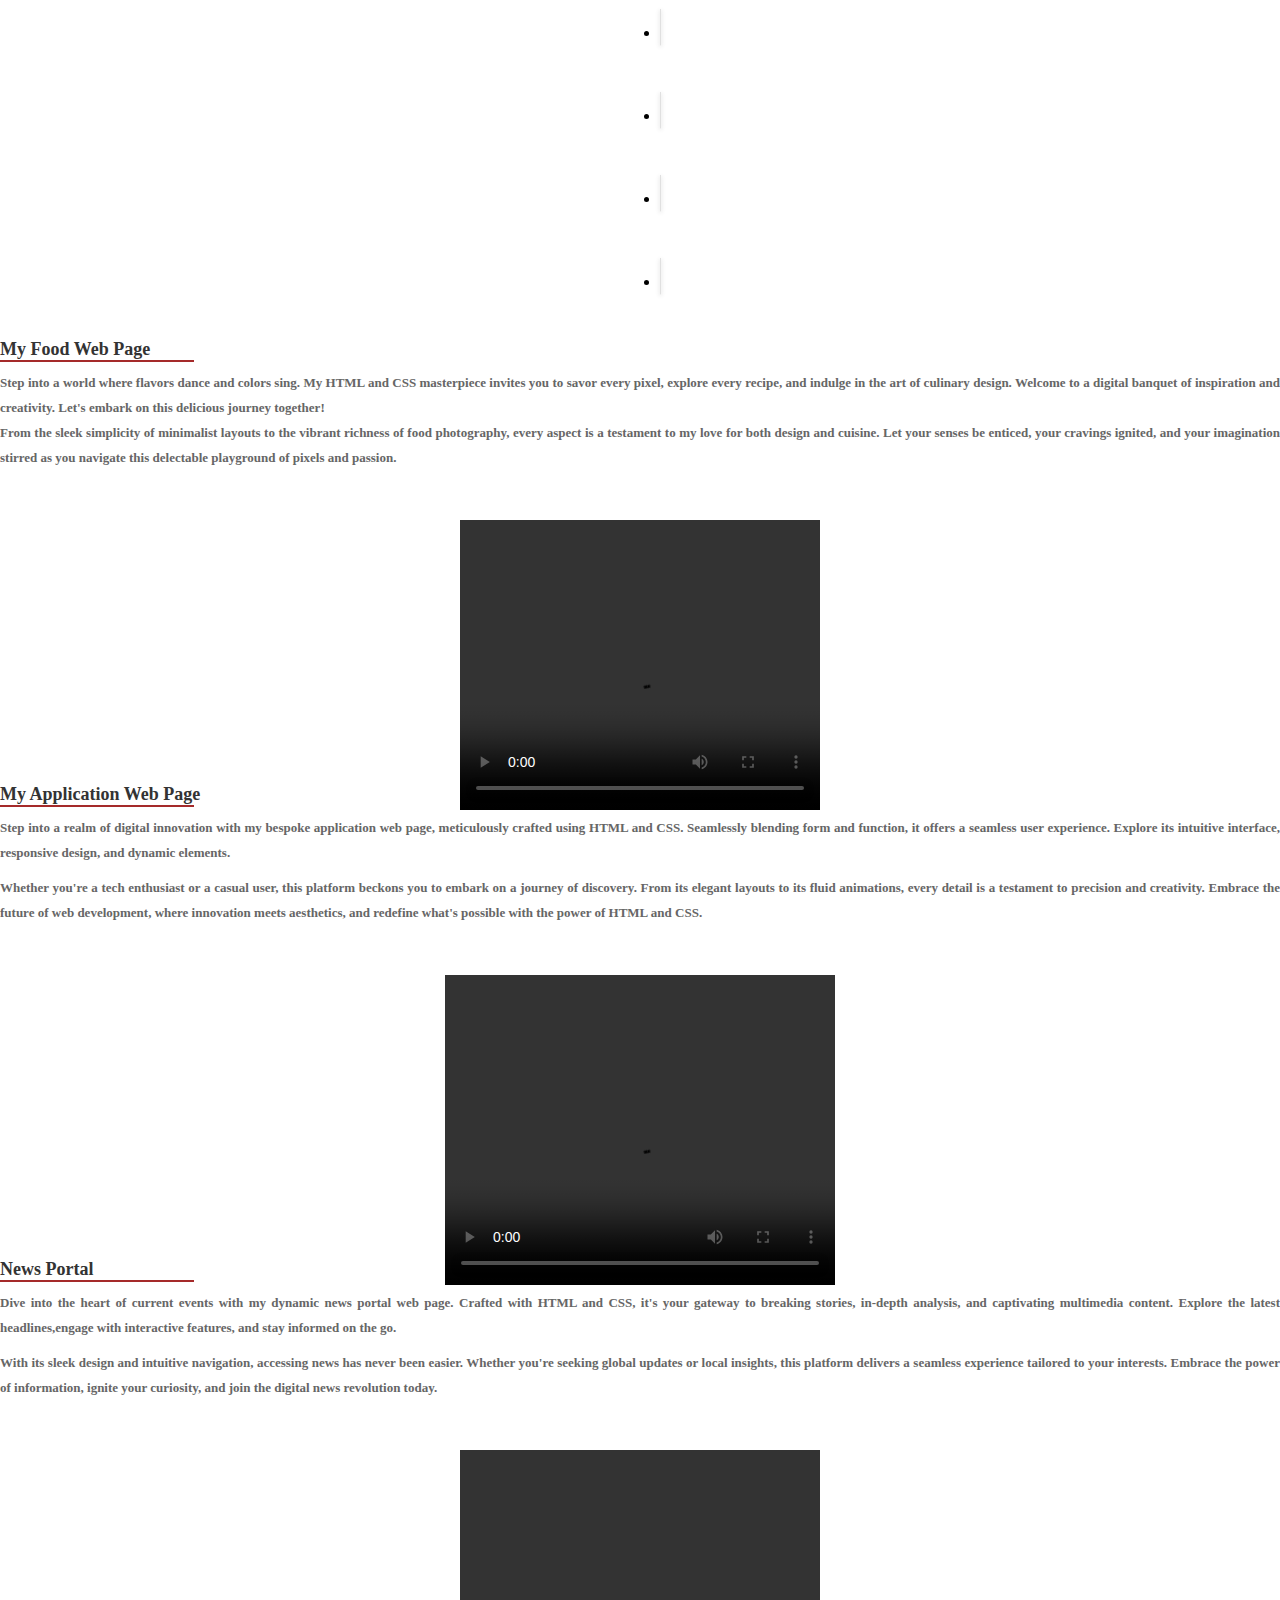
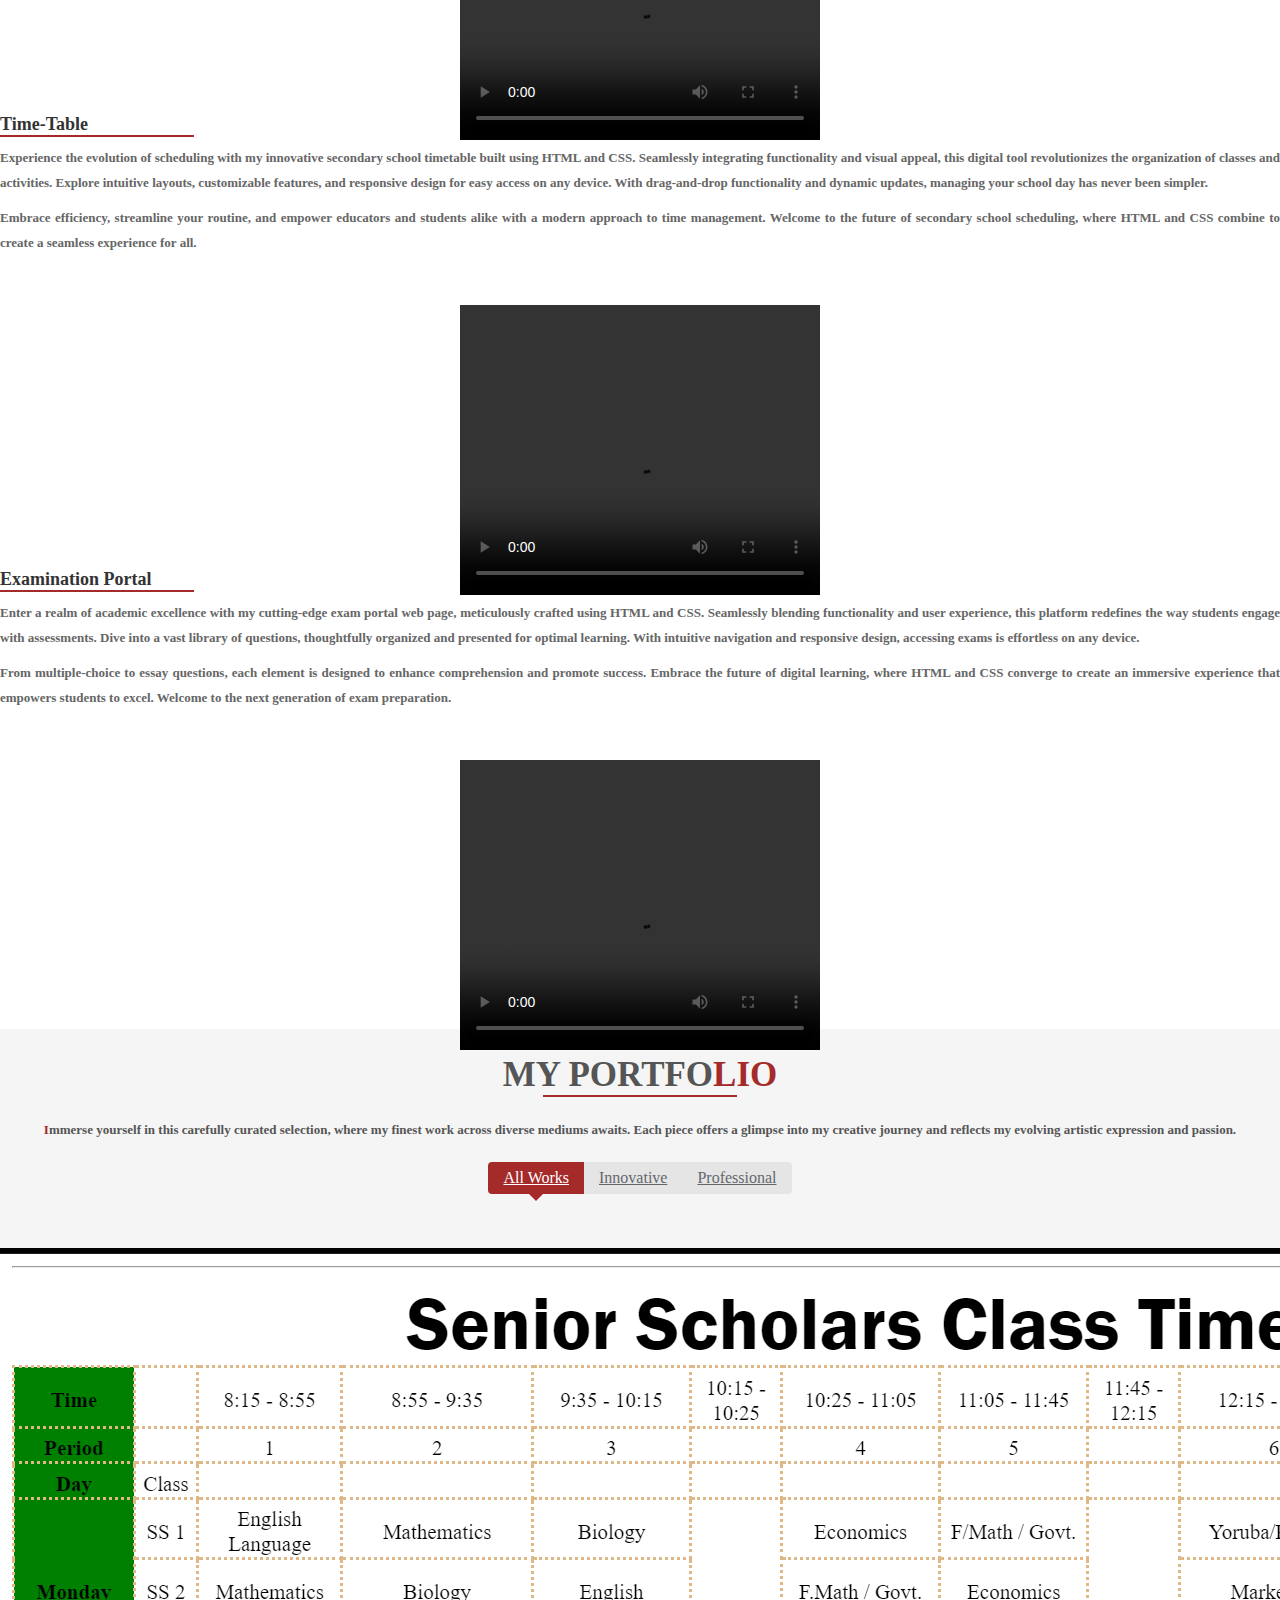
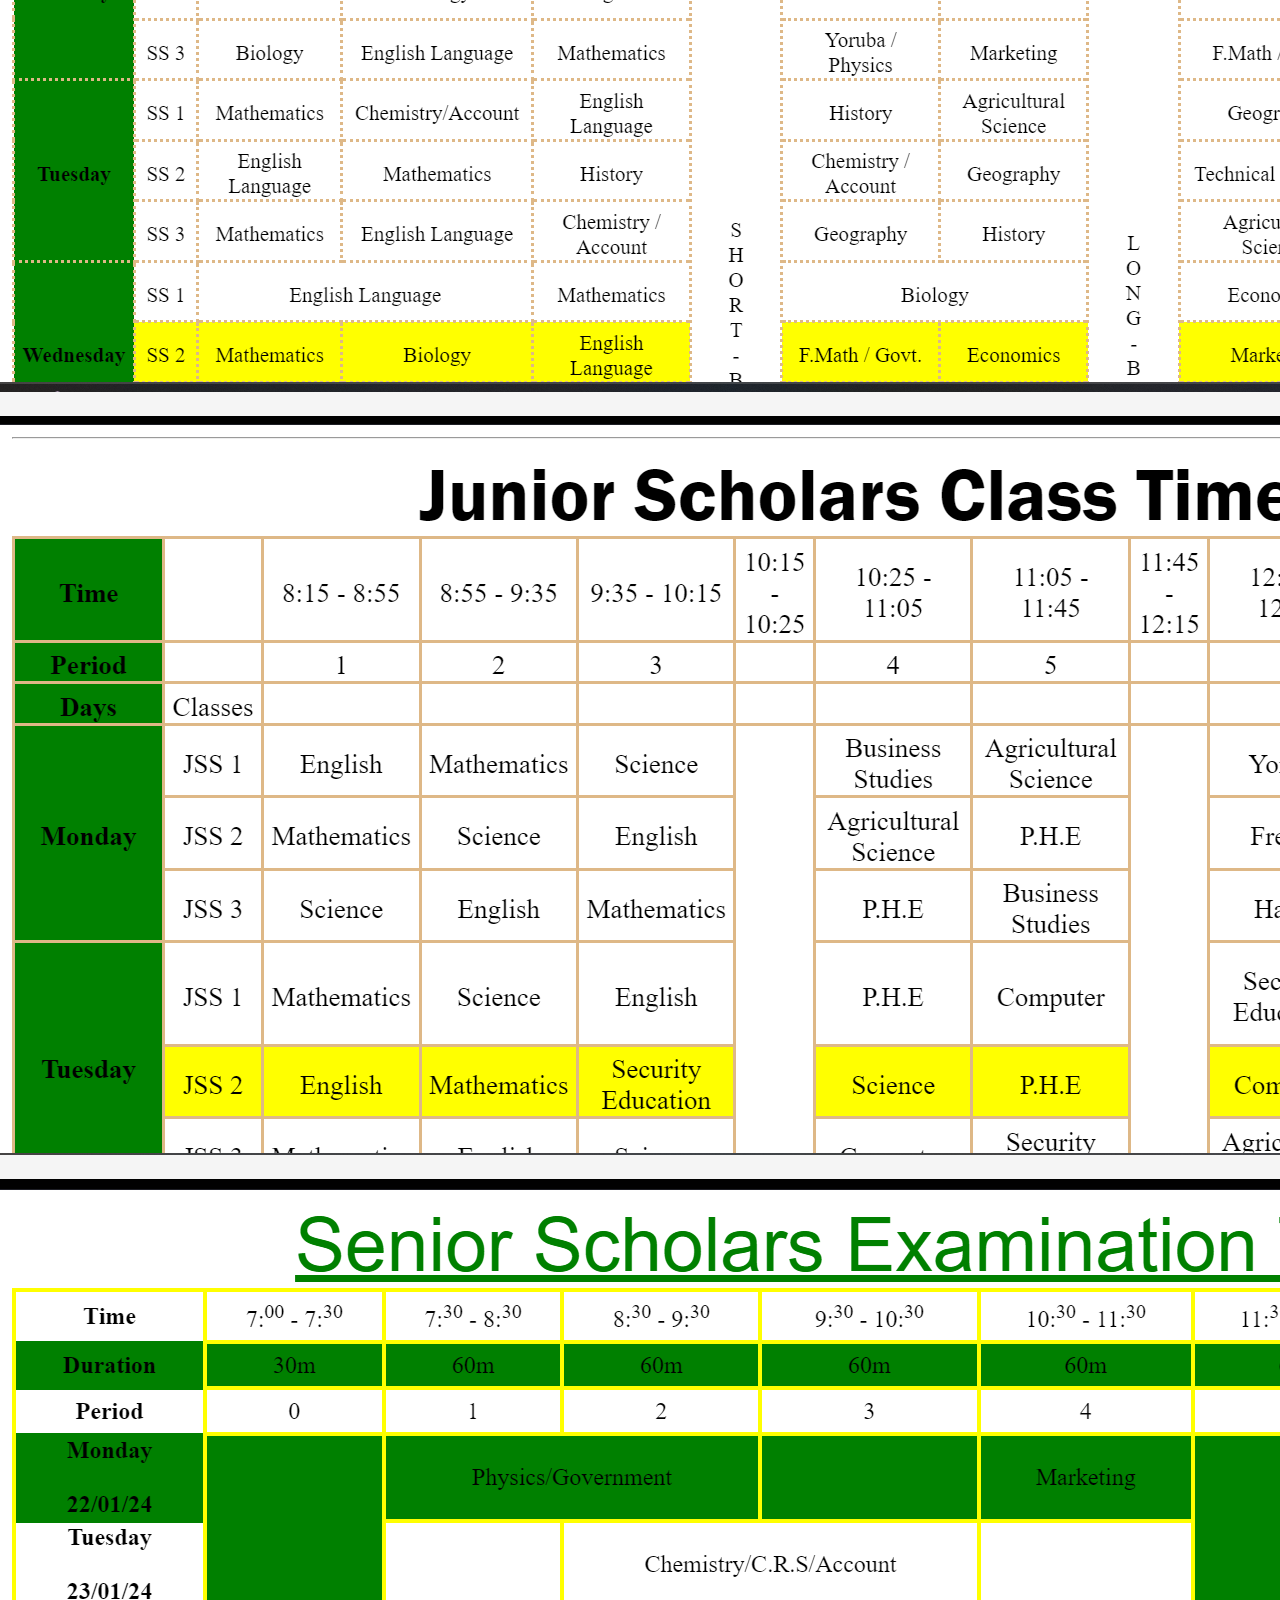
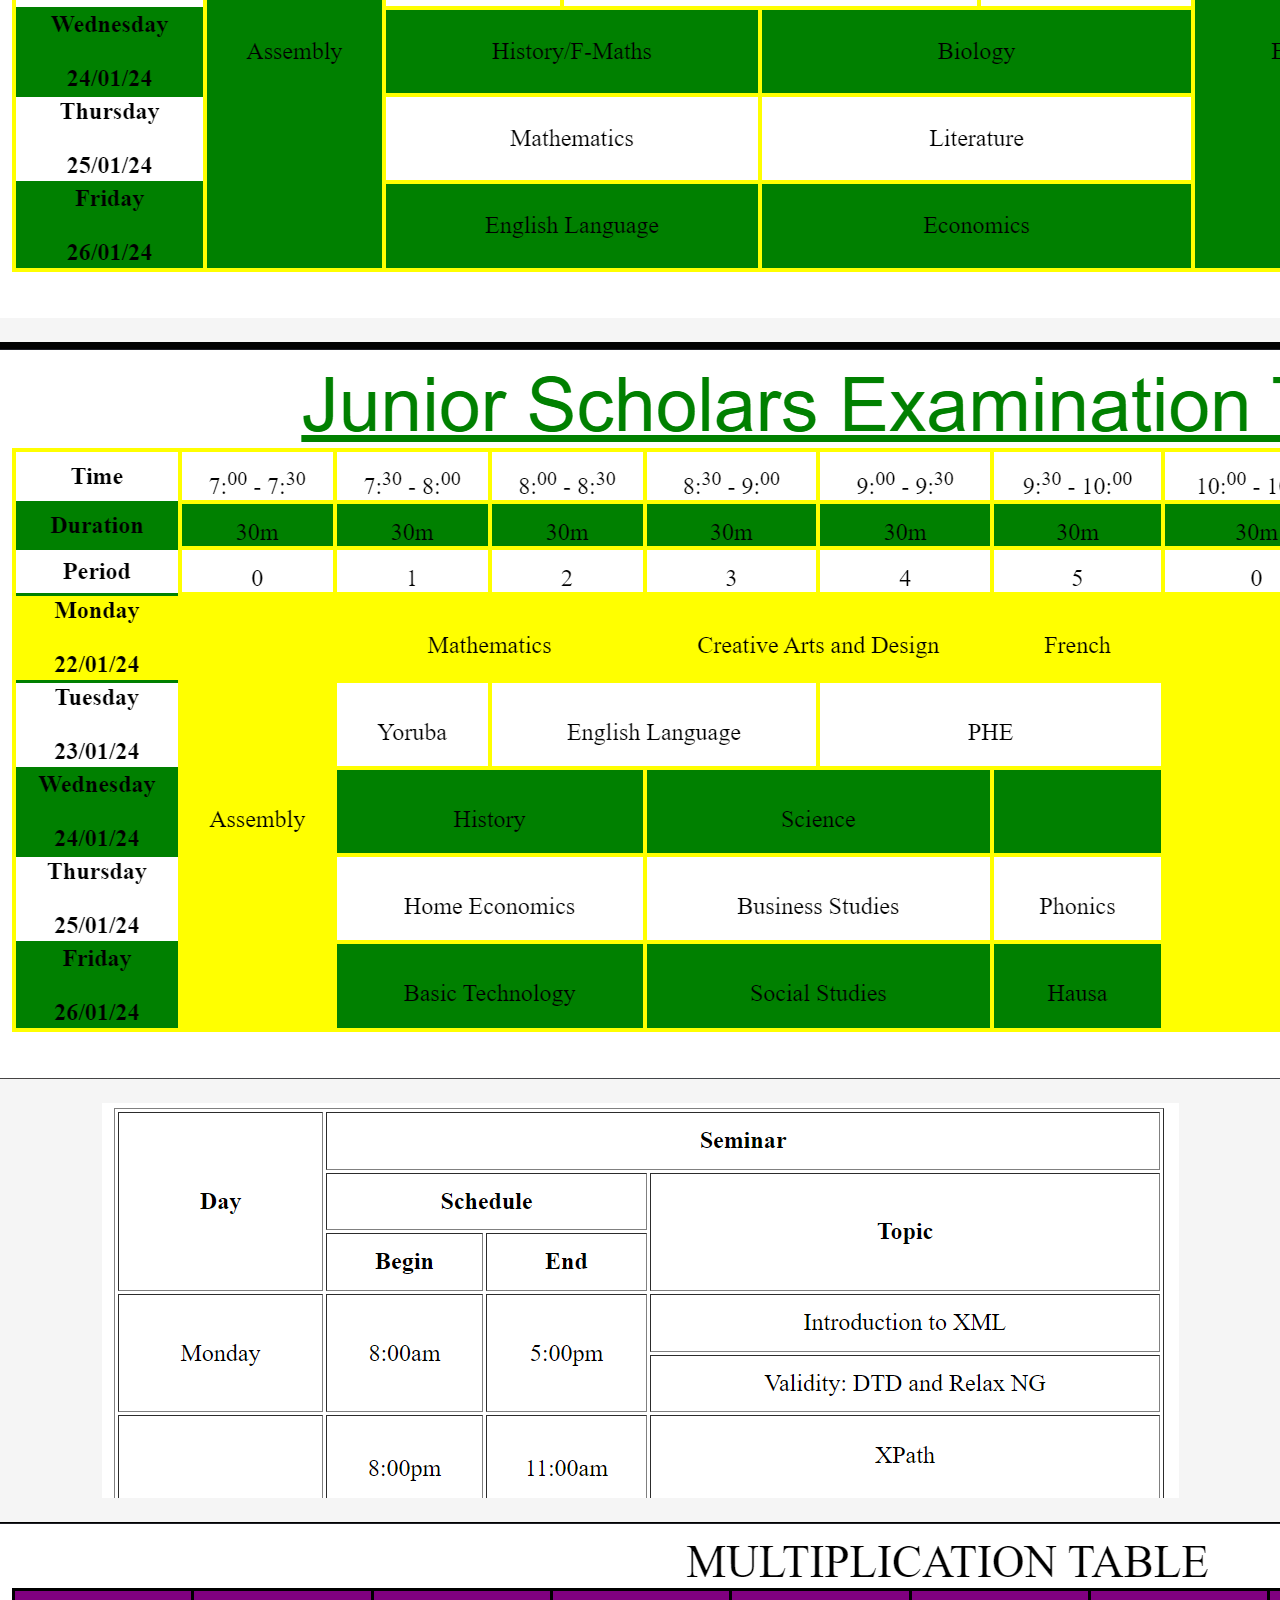
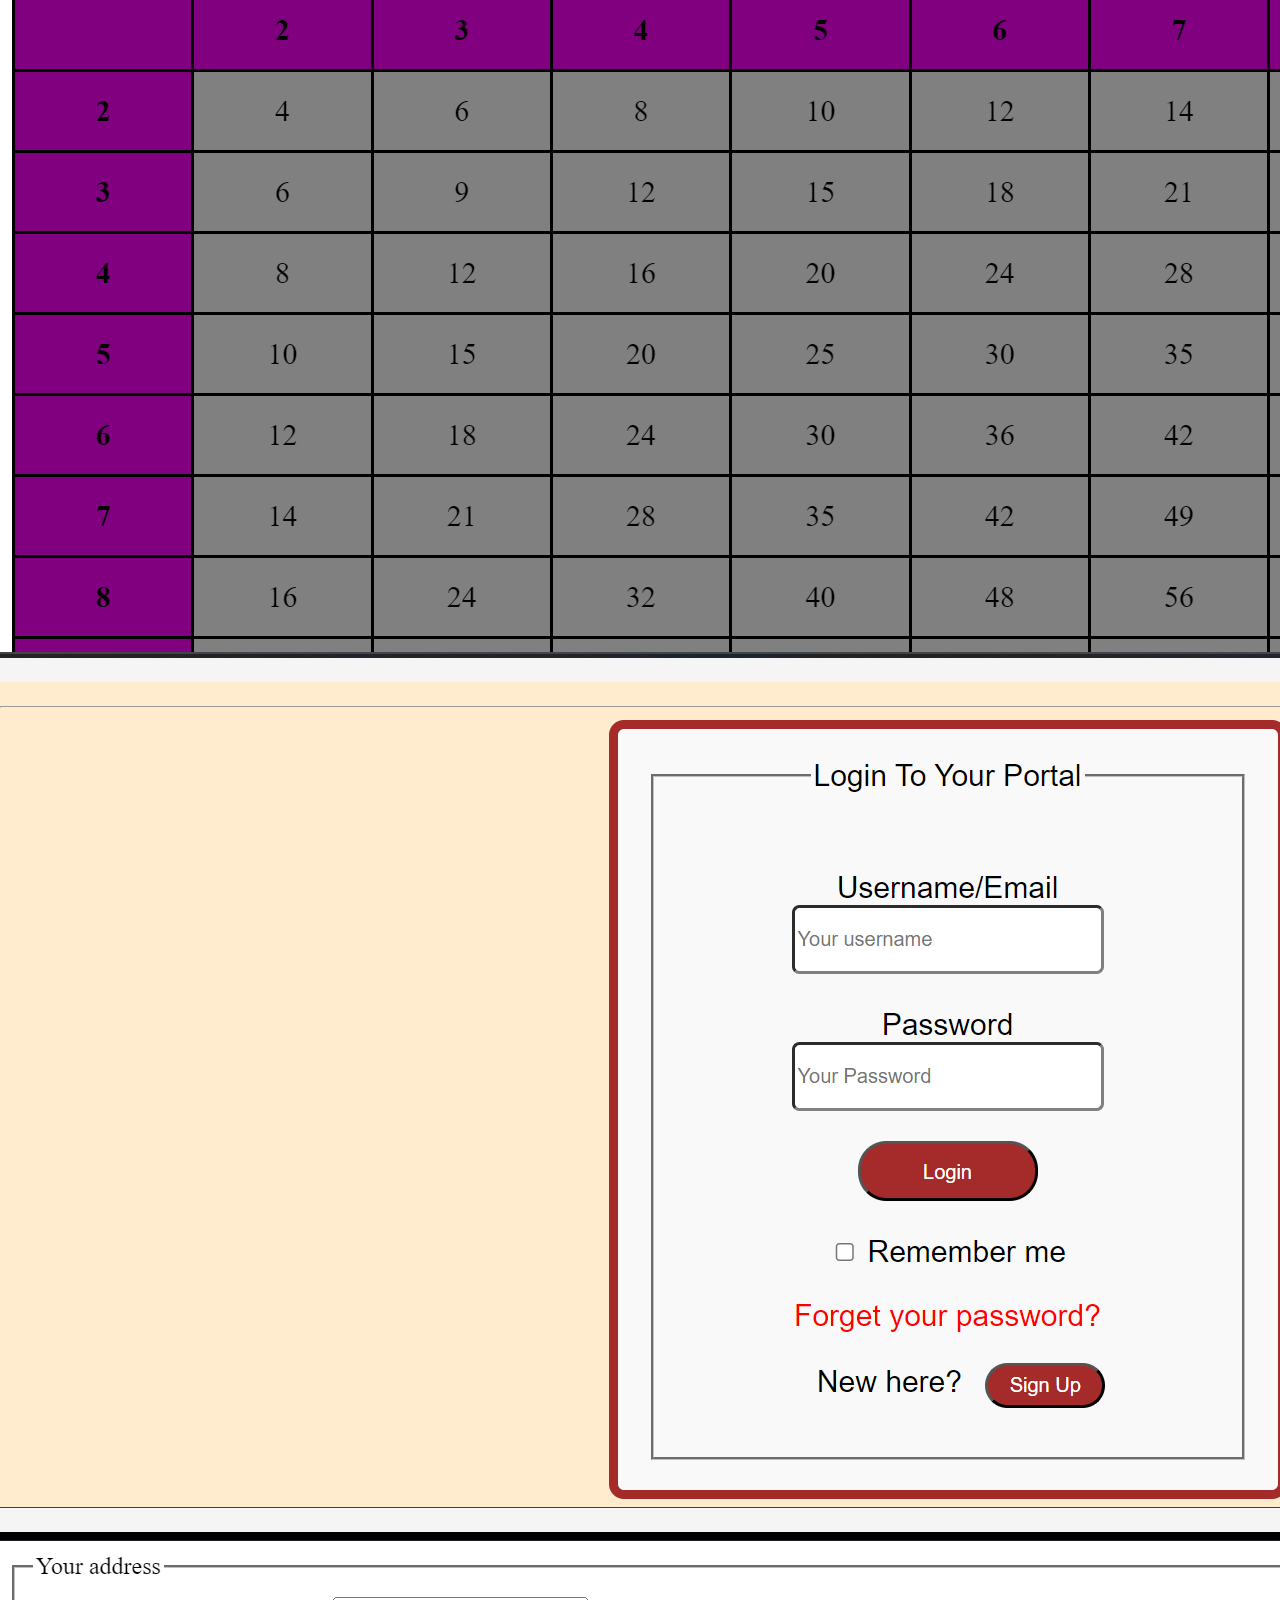
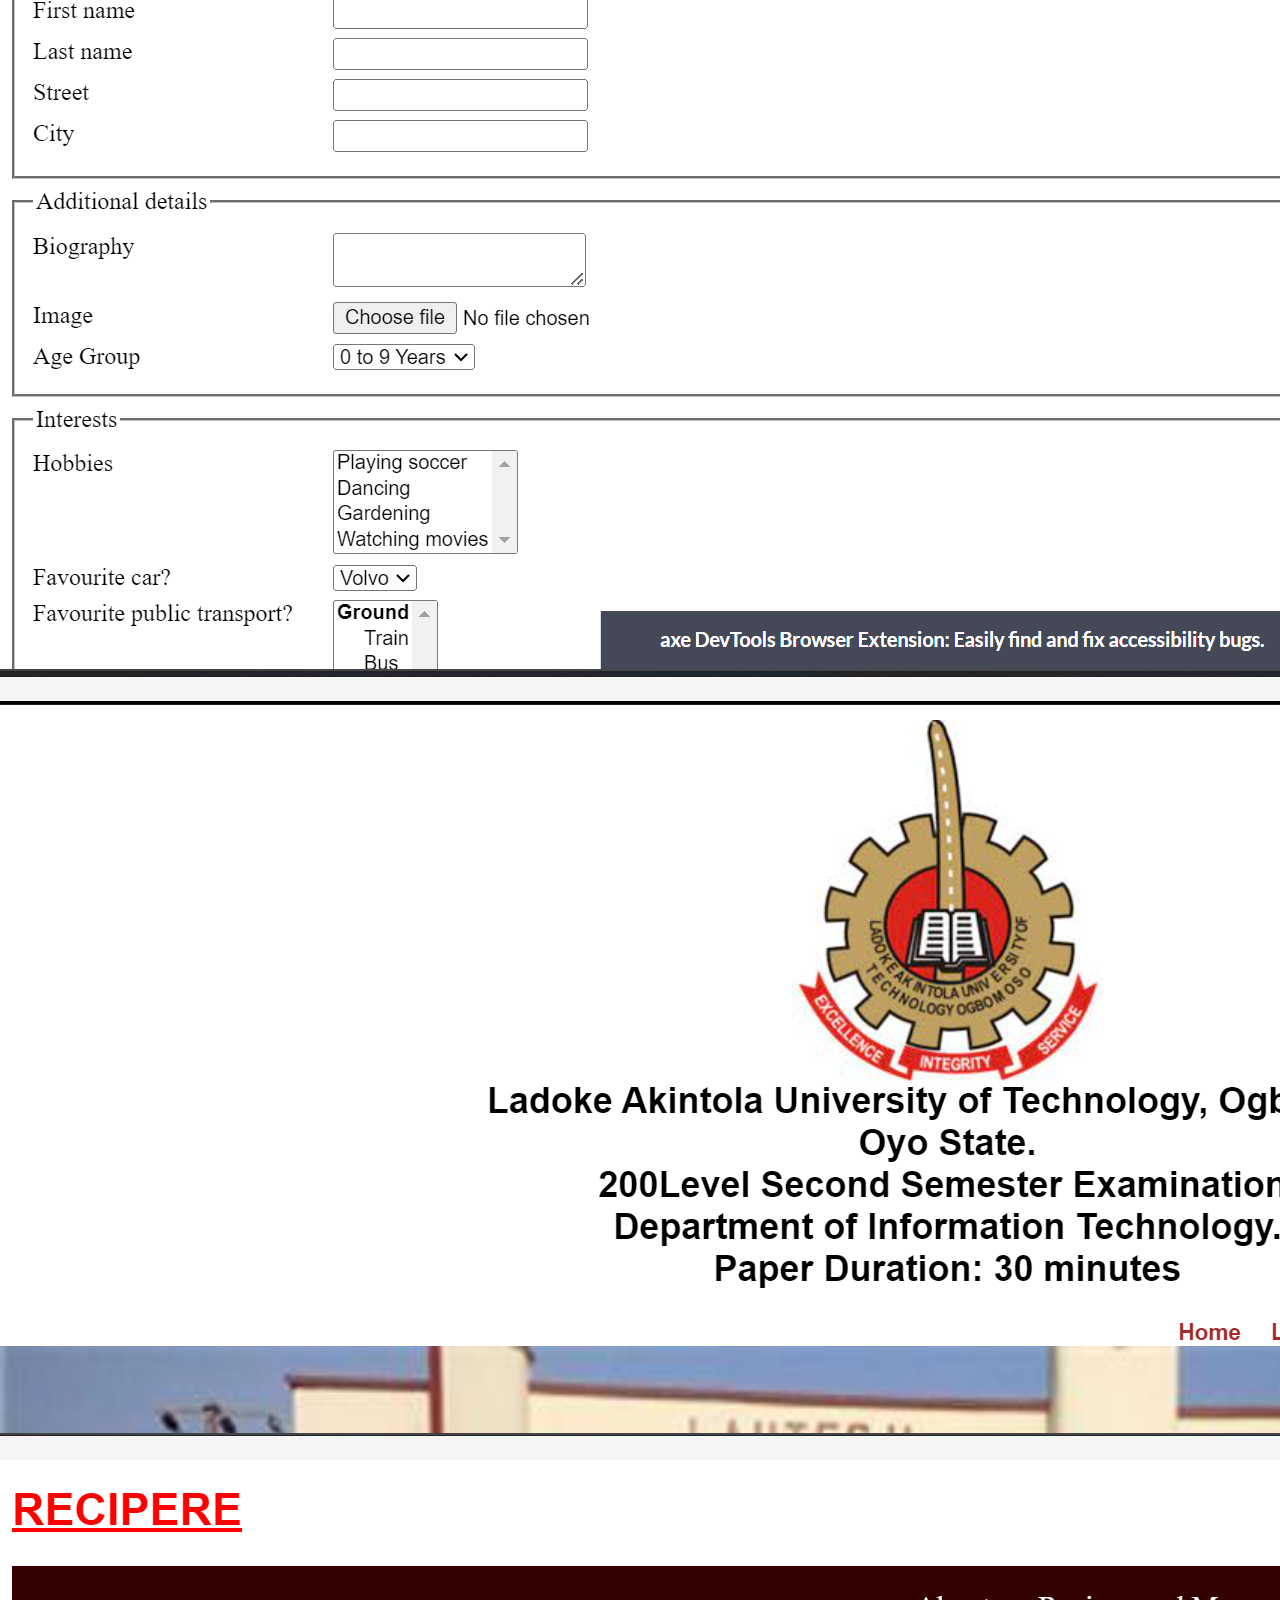
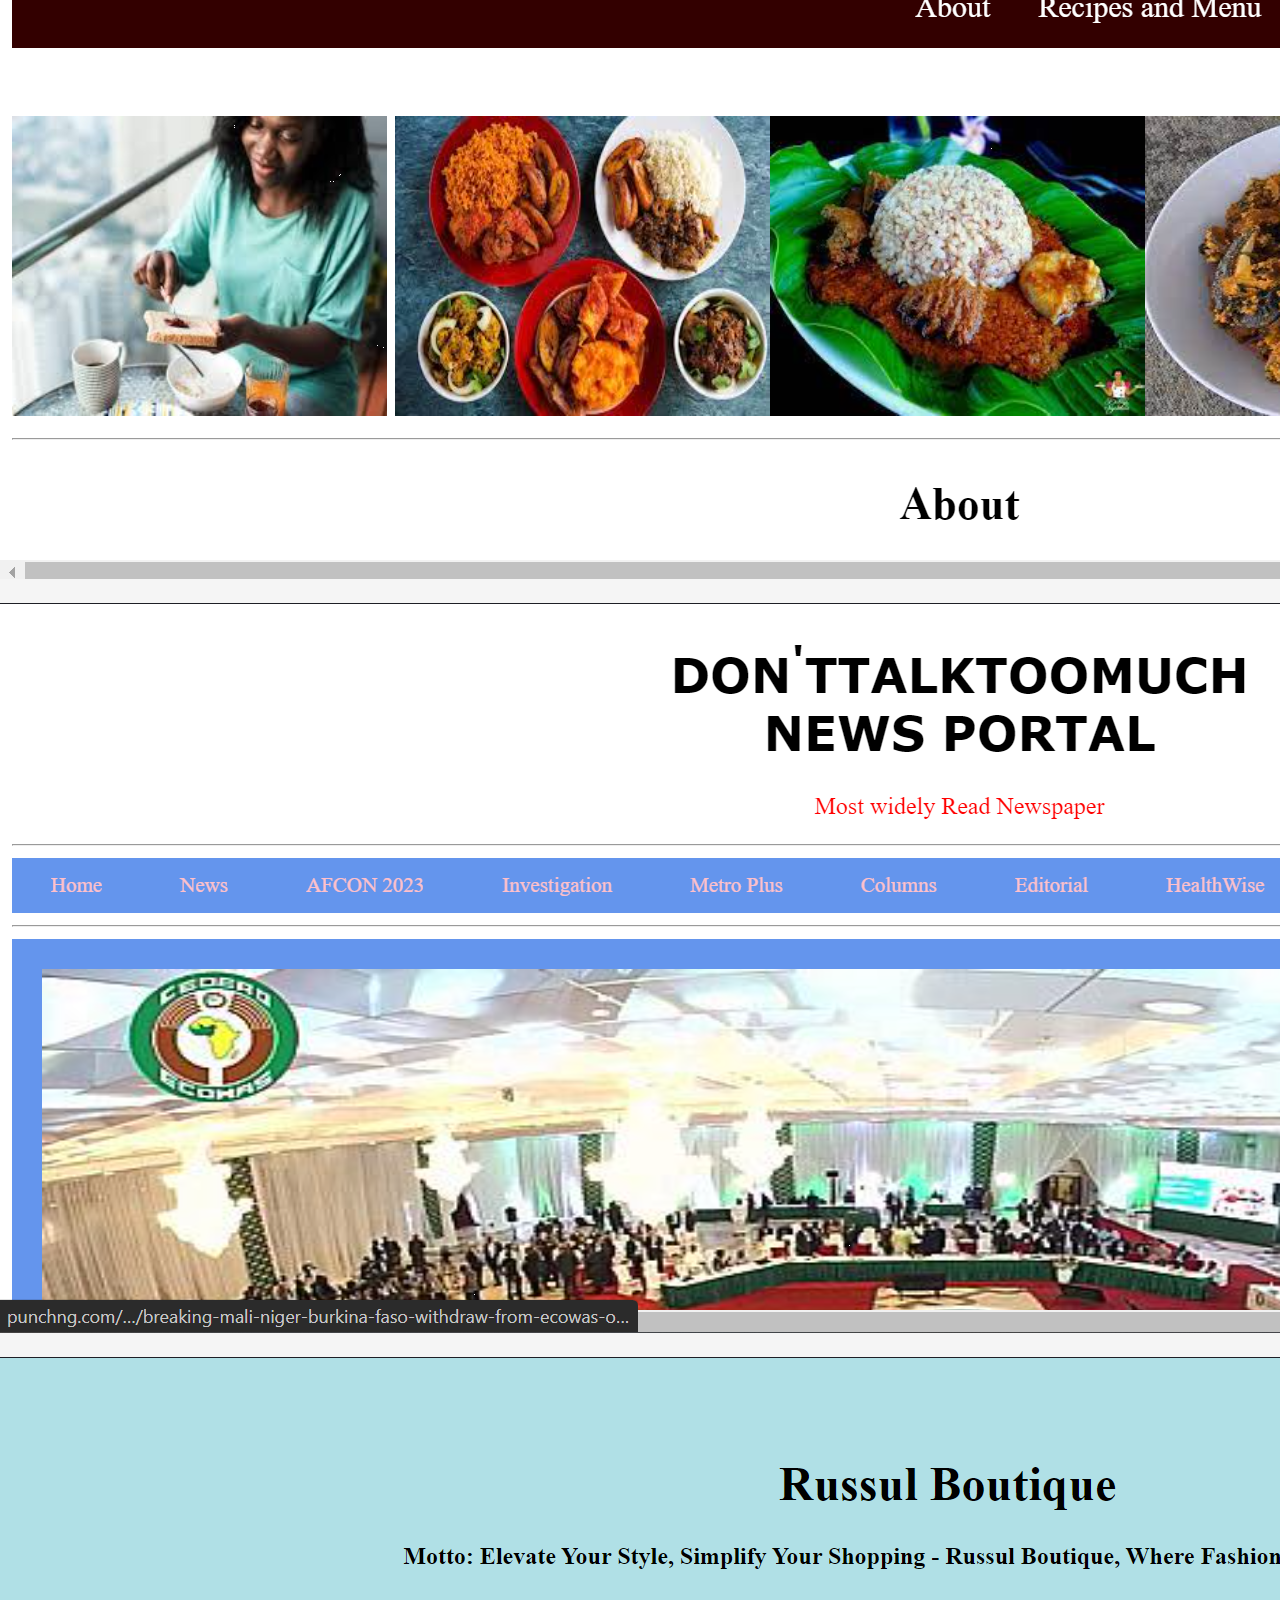
==== commit 64c81afa: "Update about.html" ====
--- a/about.html
+++ b/about.html
@@ -574,7 +574,7 @@
                             </p>
                         </div>
                         <div class="col-md-6 tab-img">
-                            <video width="360" height="290" controls autoplay>
+                            <video width="390" height="310" controls autoplay>
                                 <source src="images/Videos/Application.mp4" type="video/mp4">
                                 Your browser does not support the video tag.
                               </video>
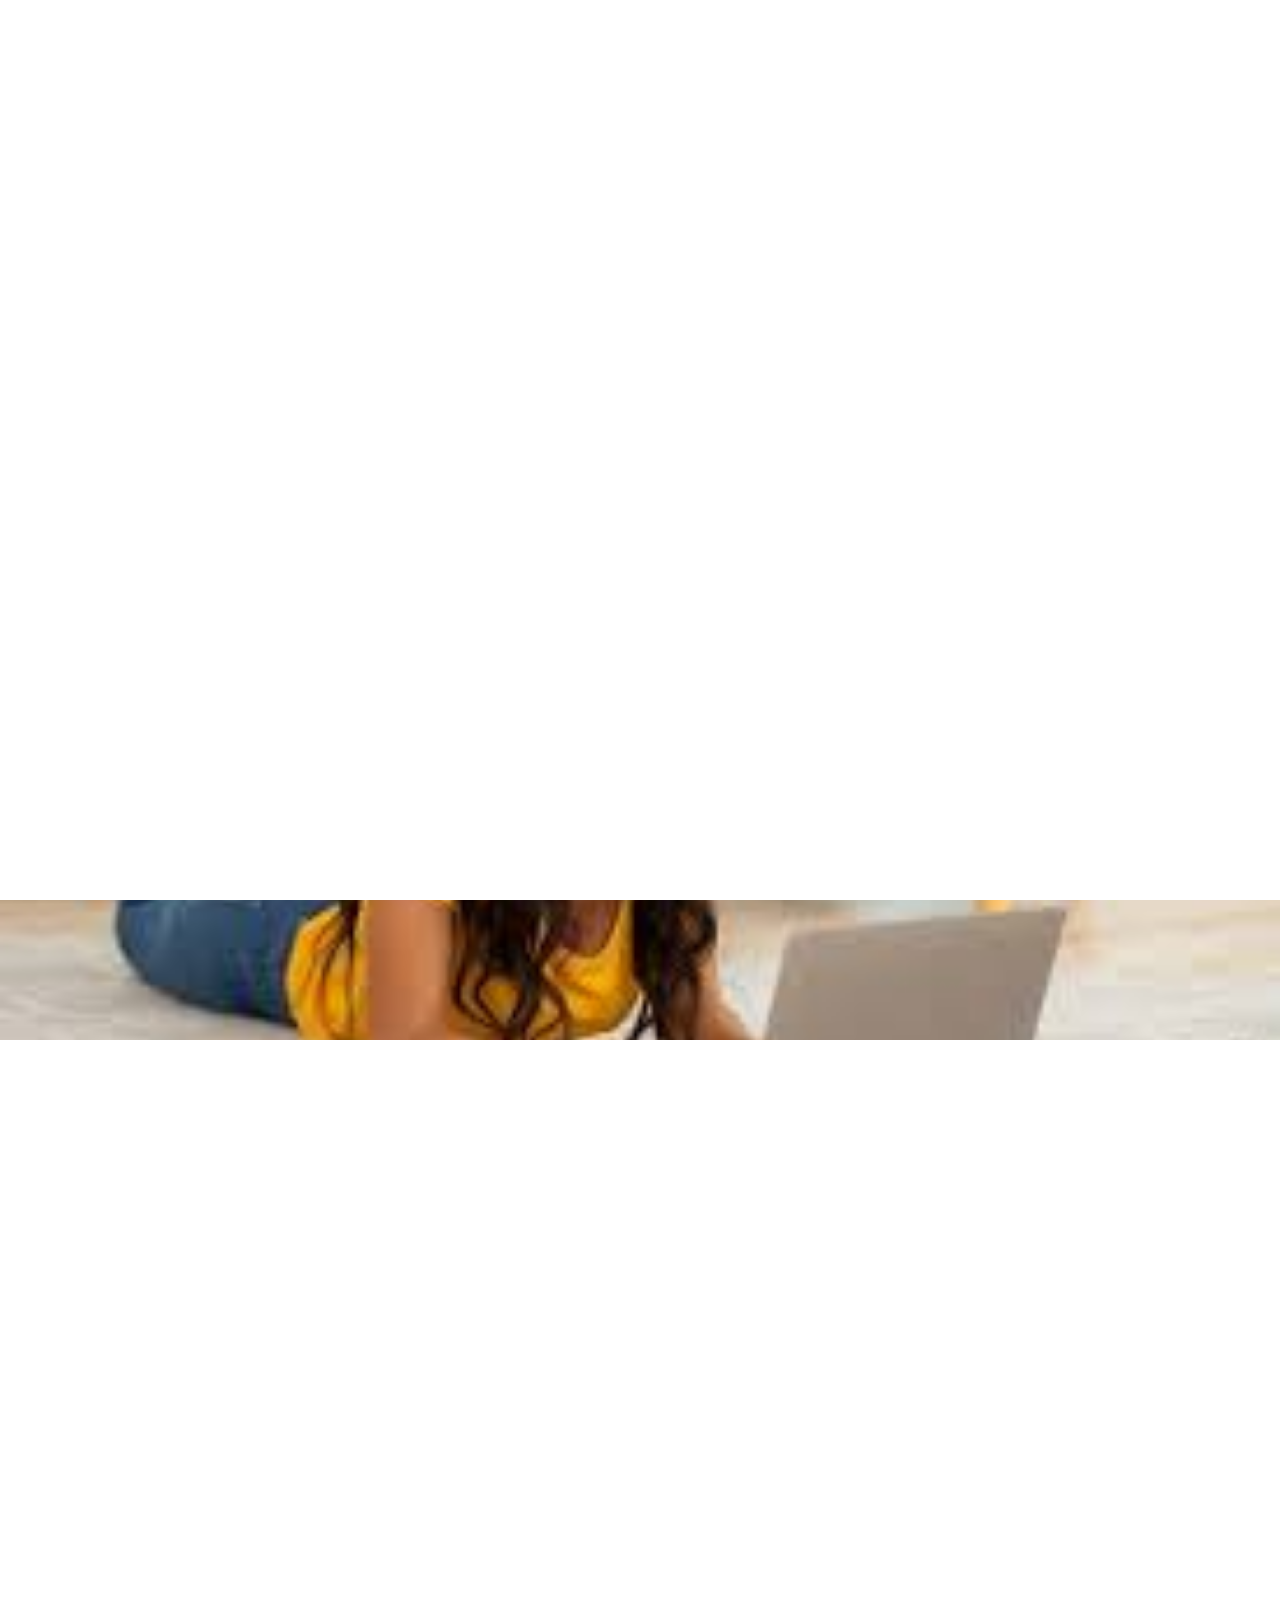
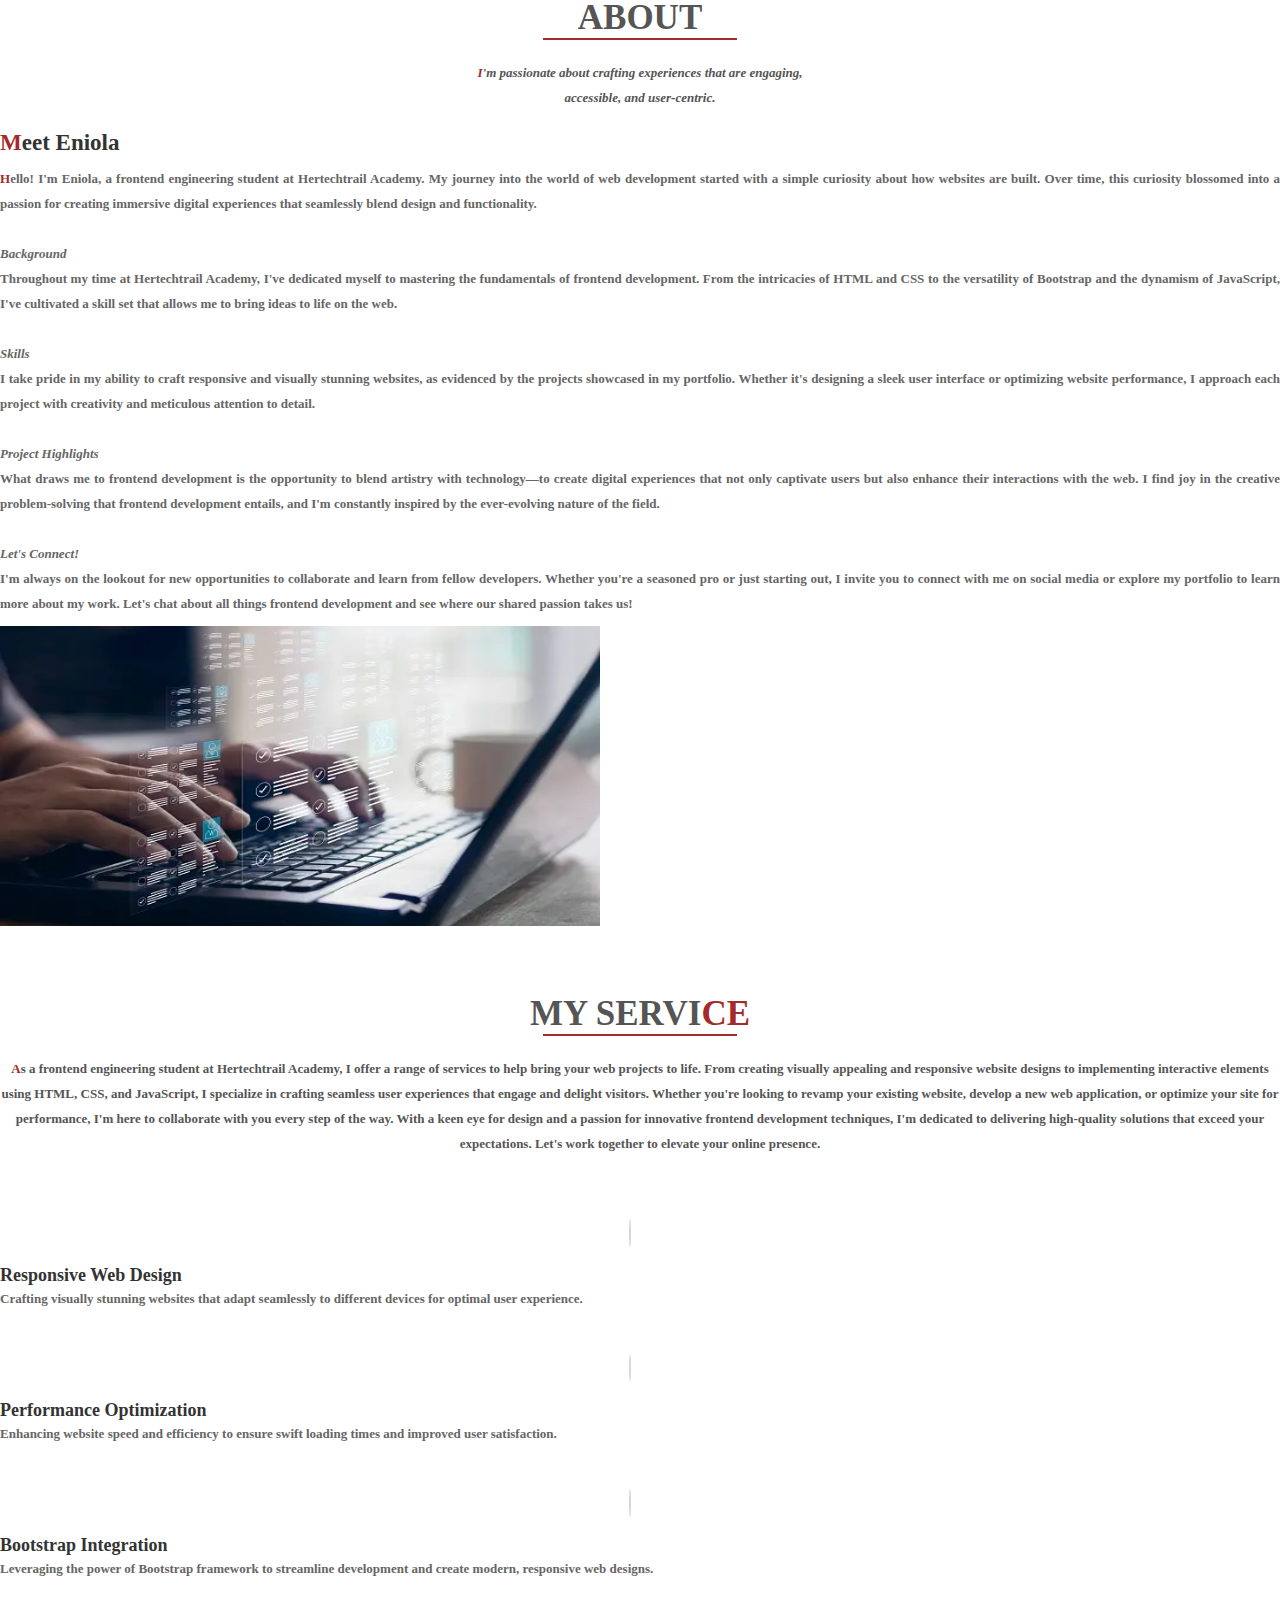
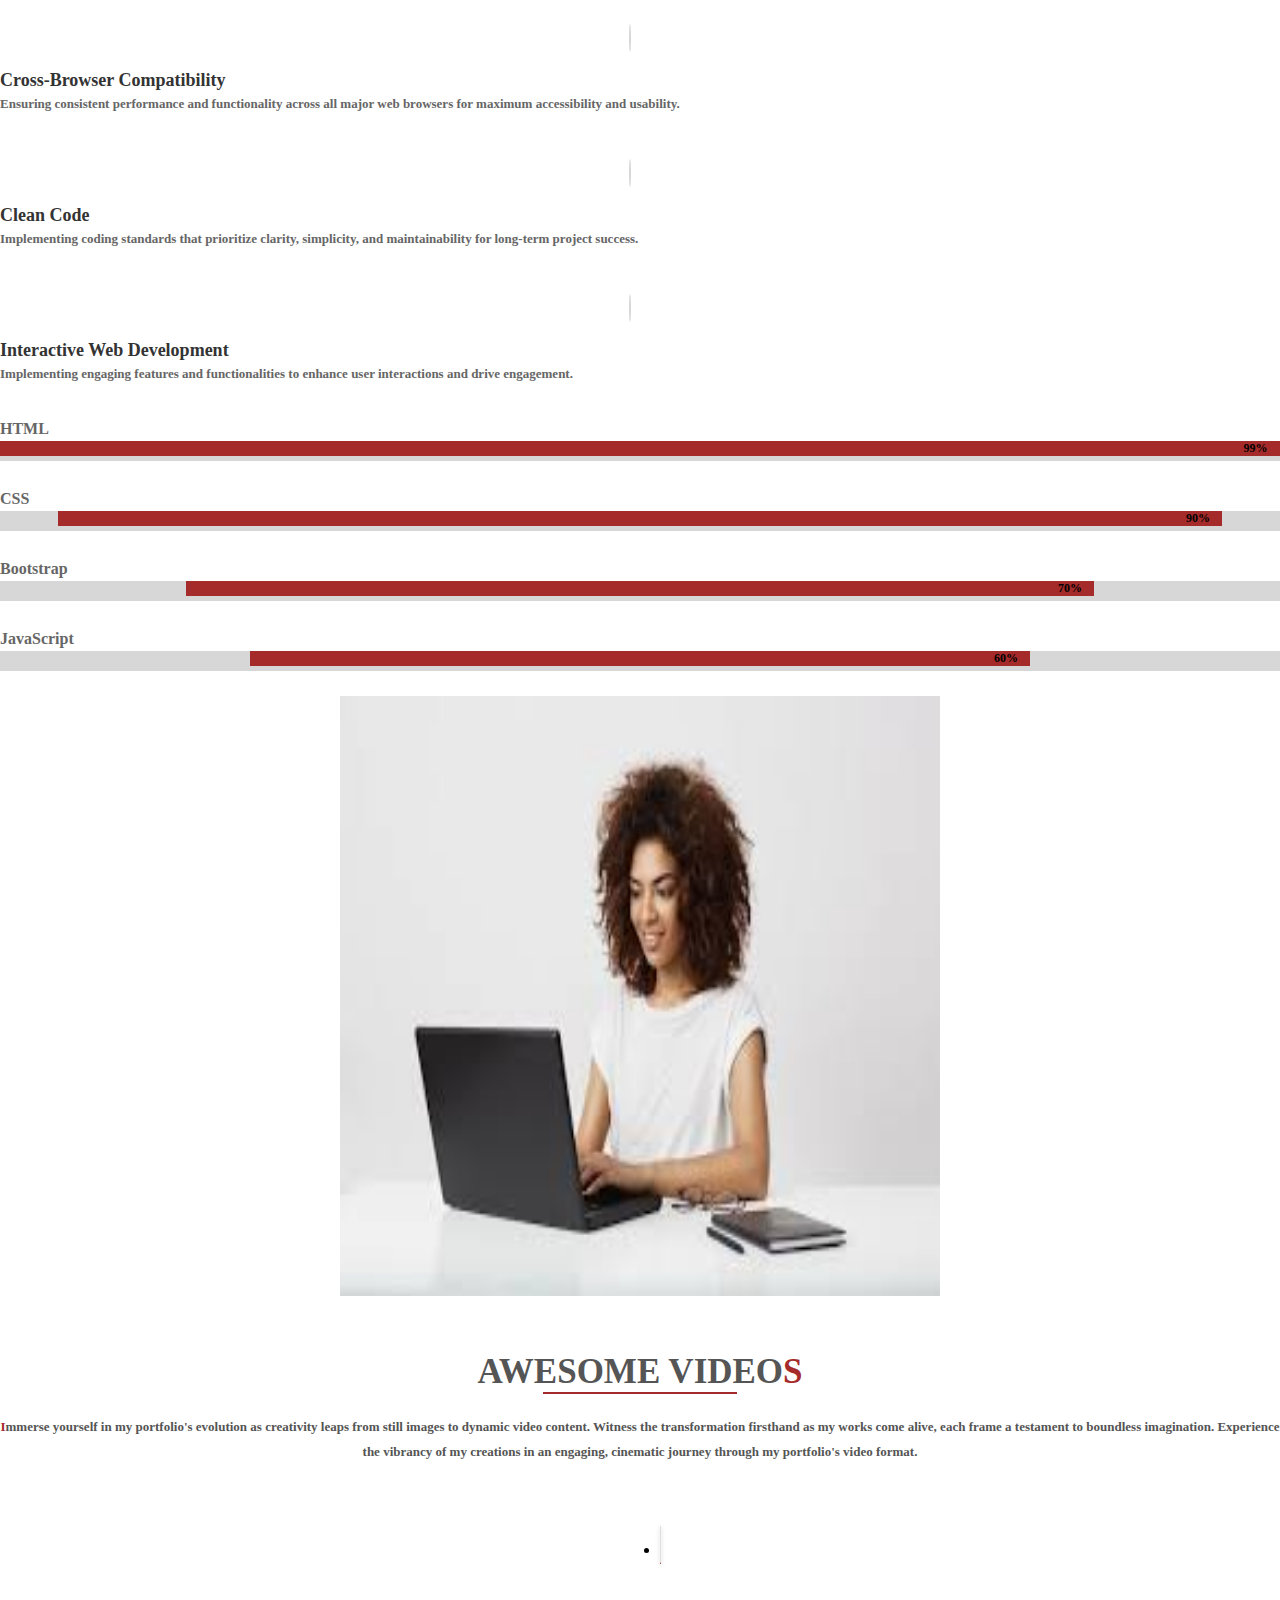
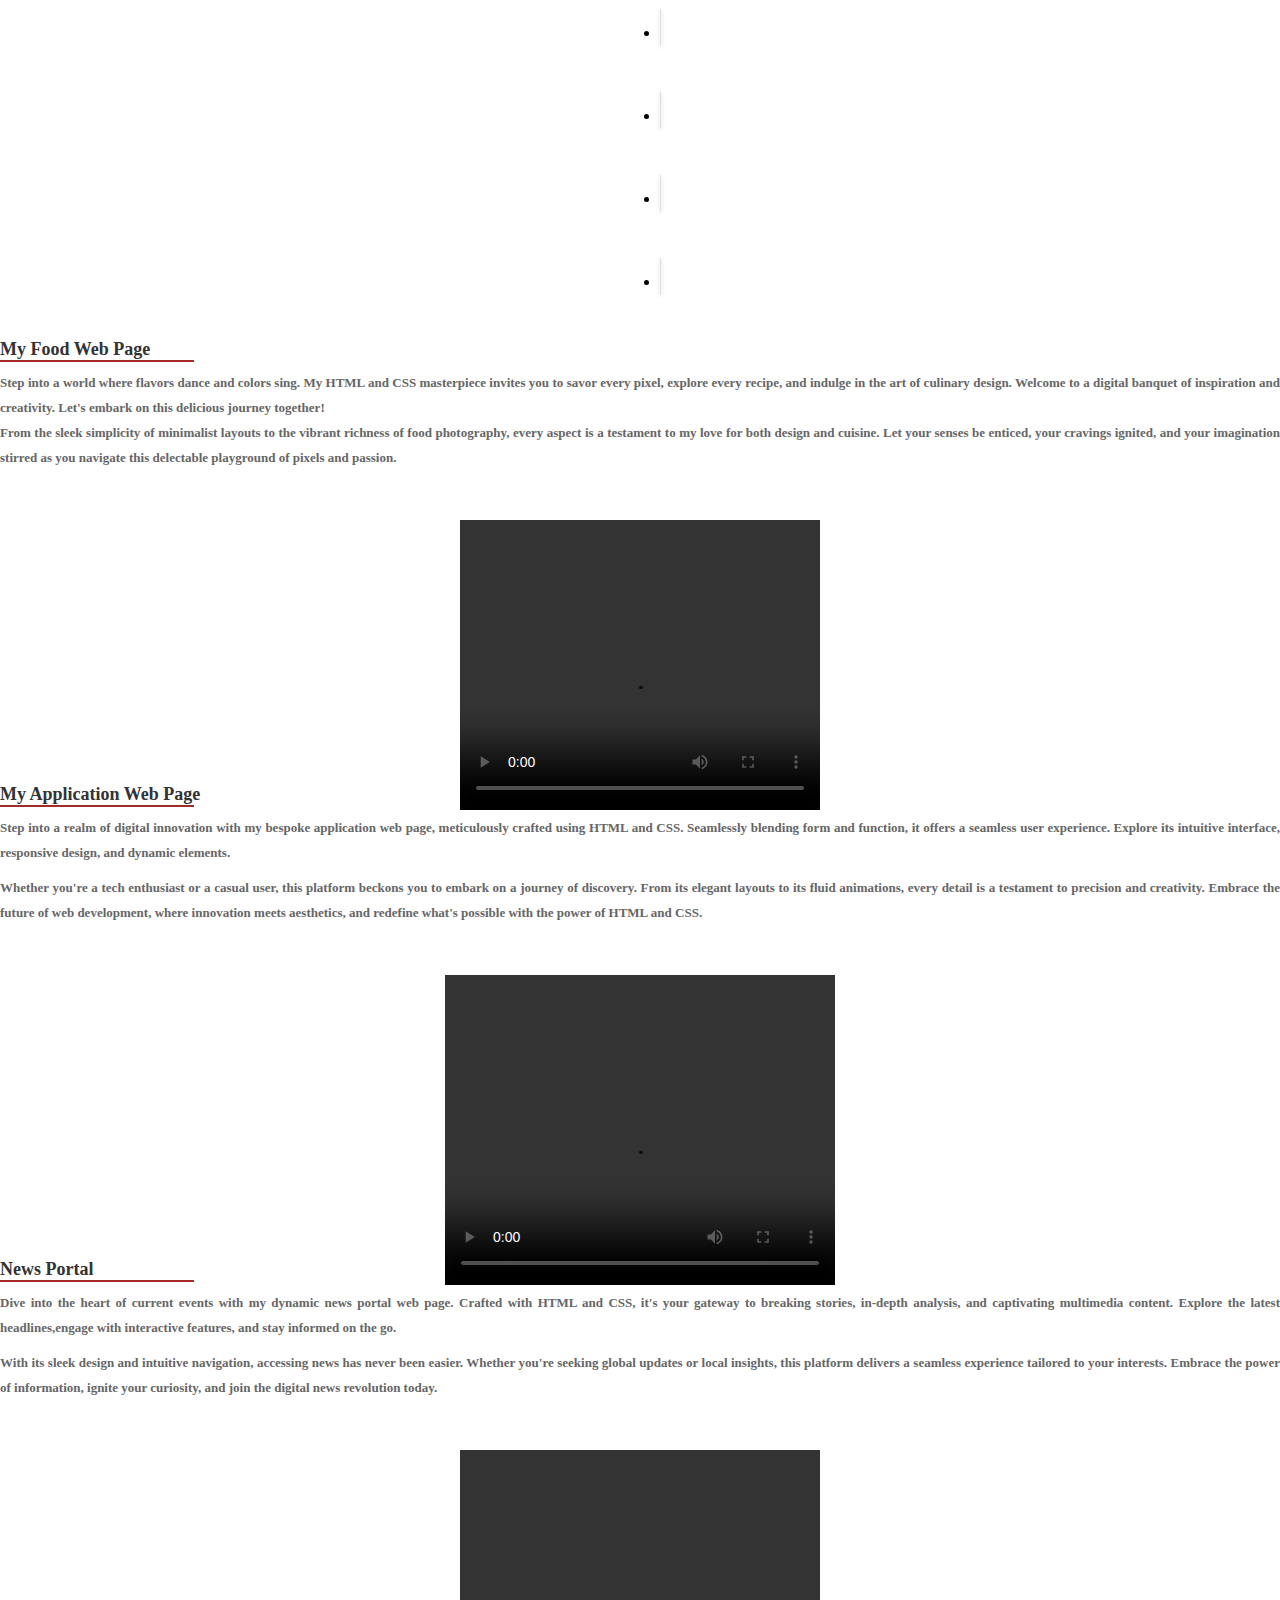
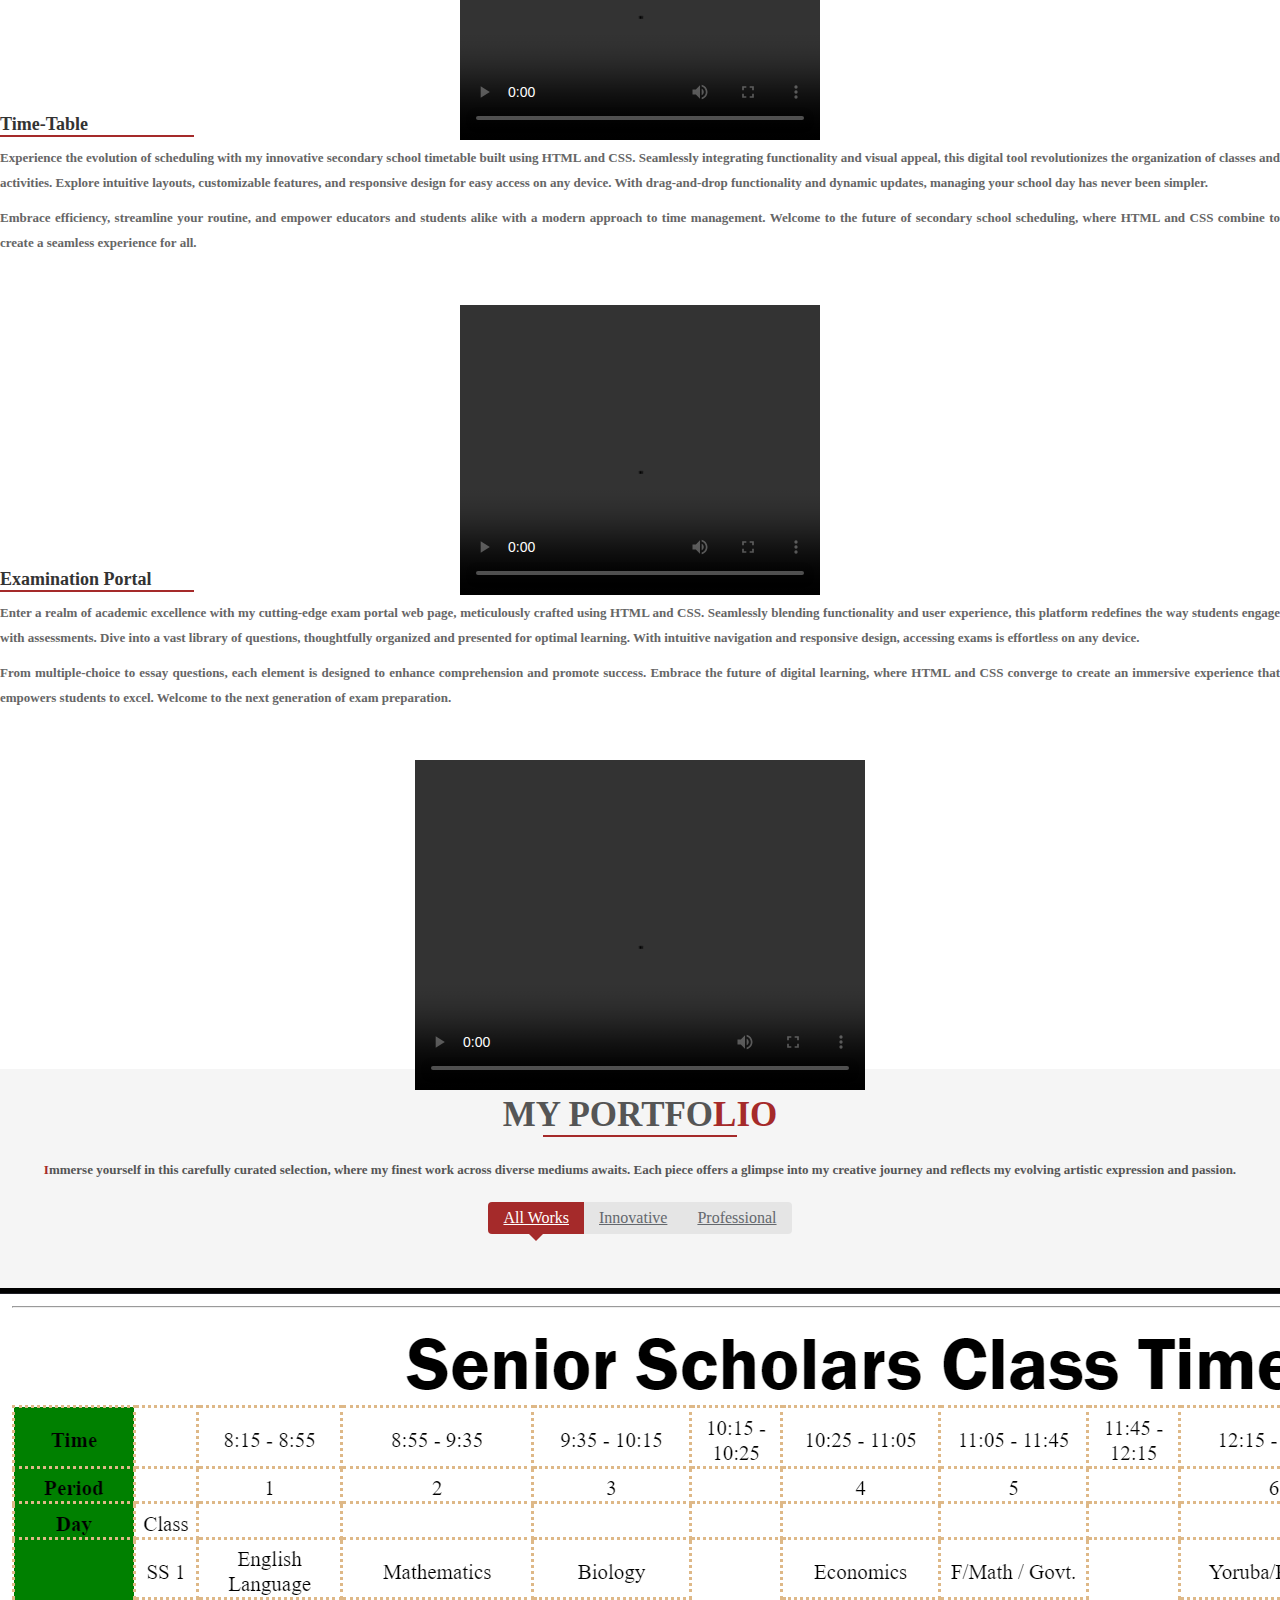
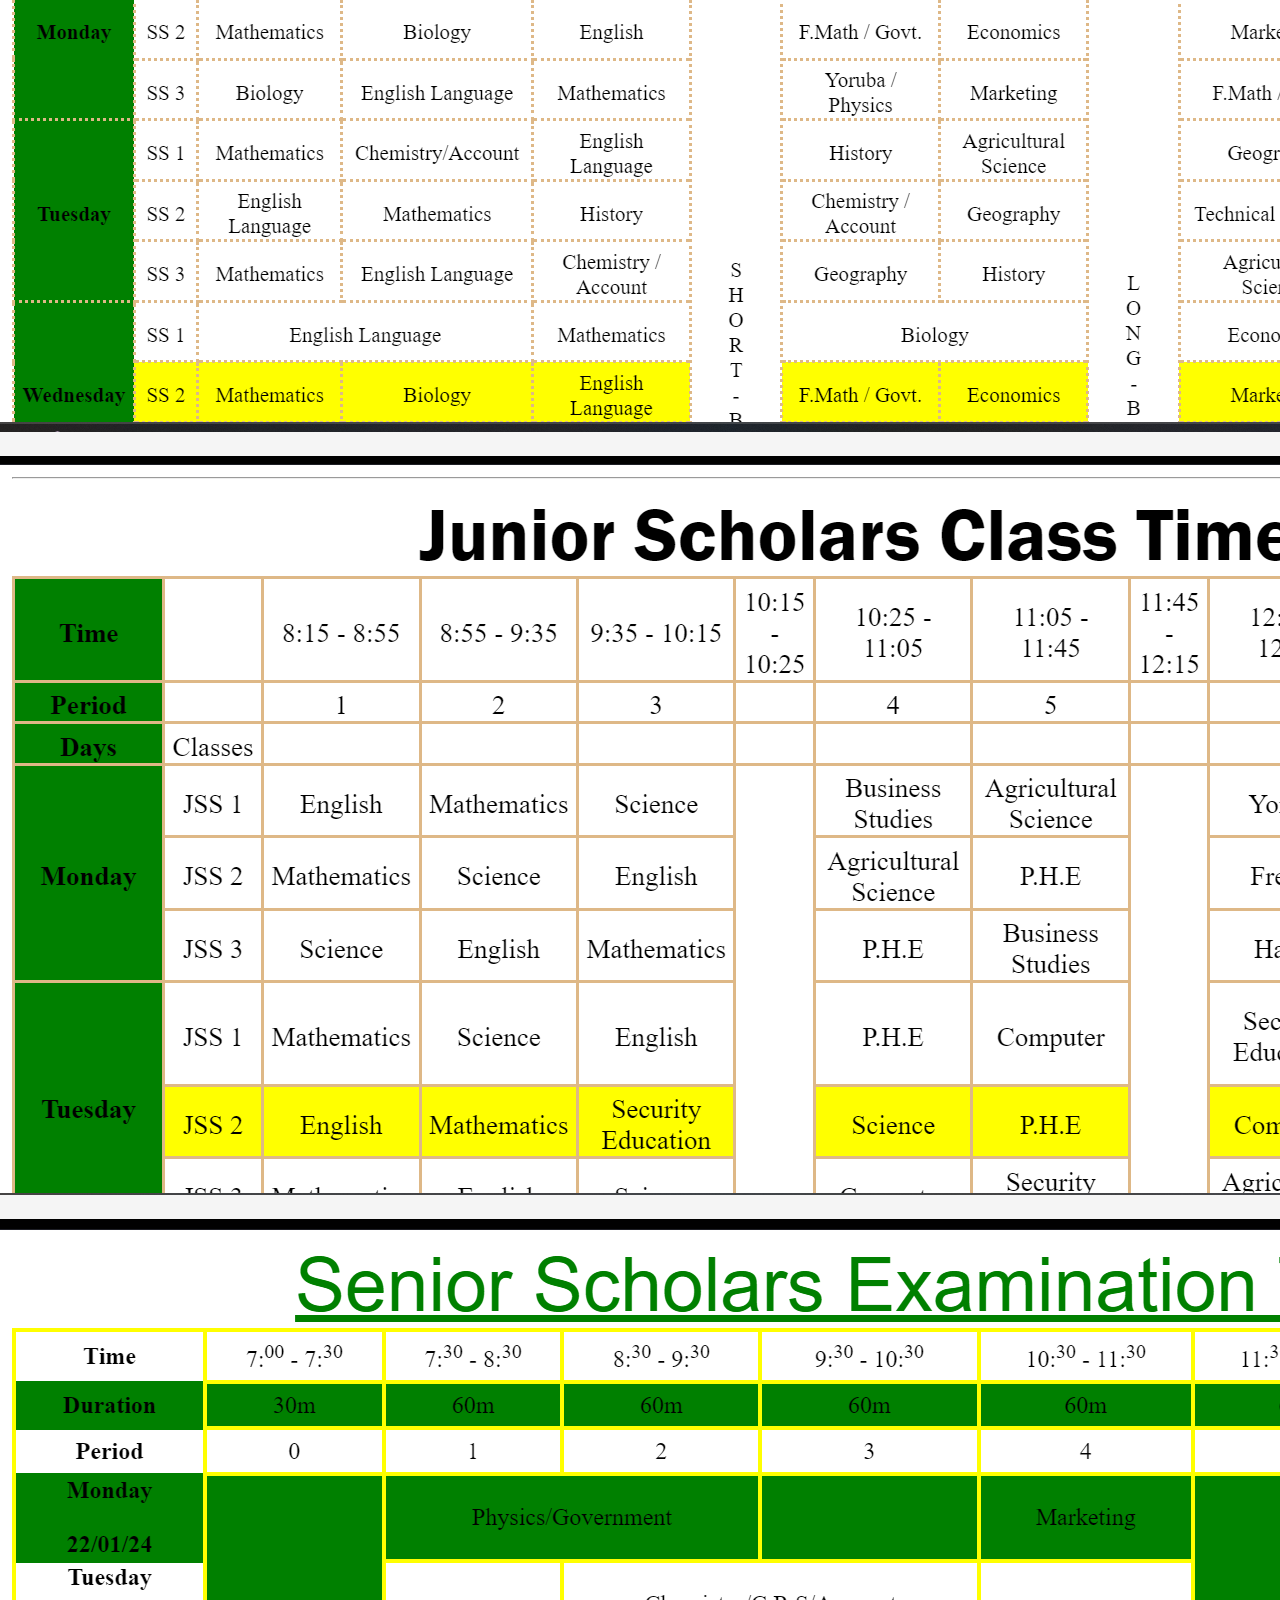
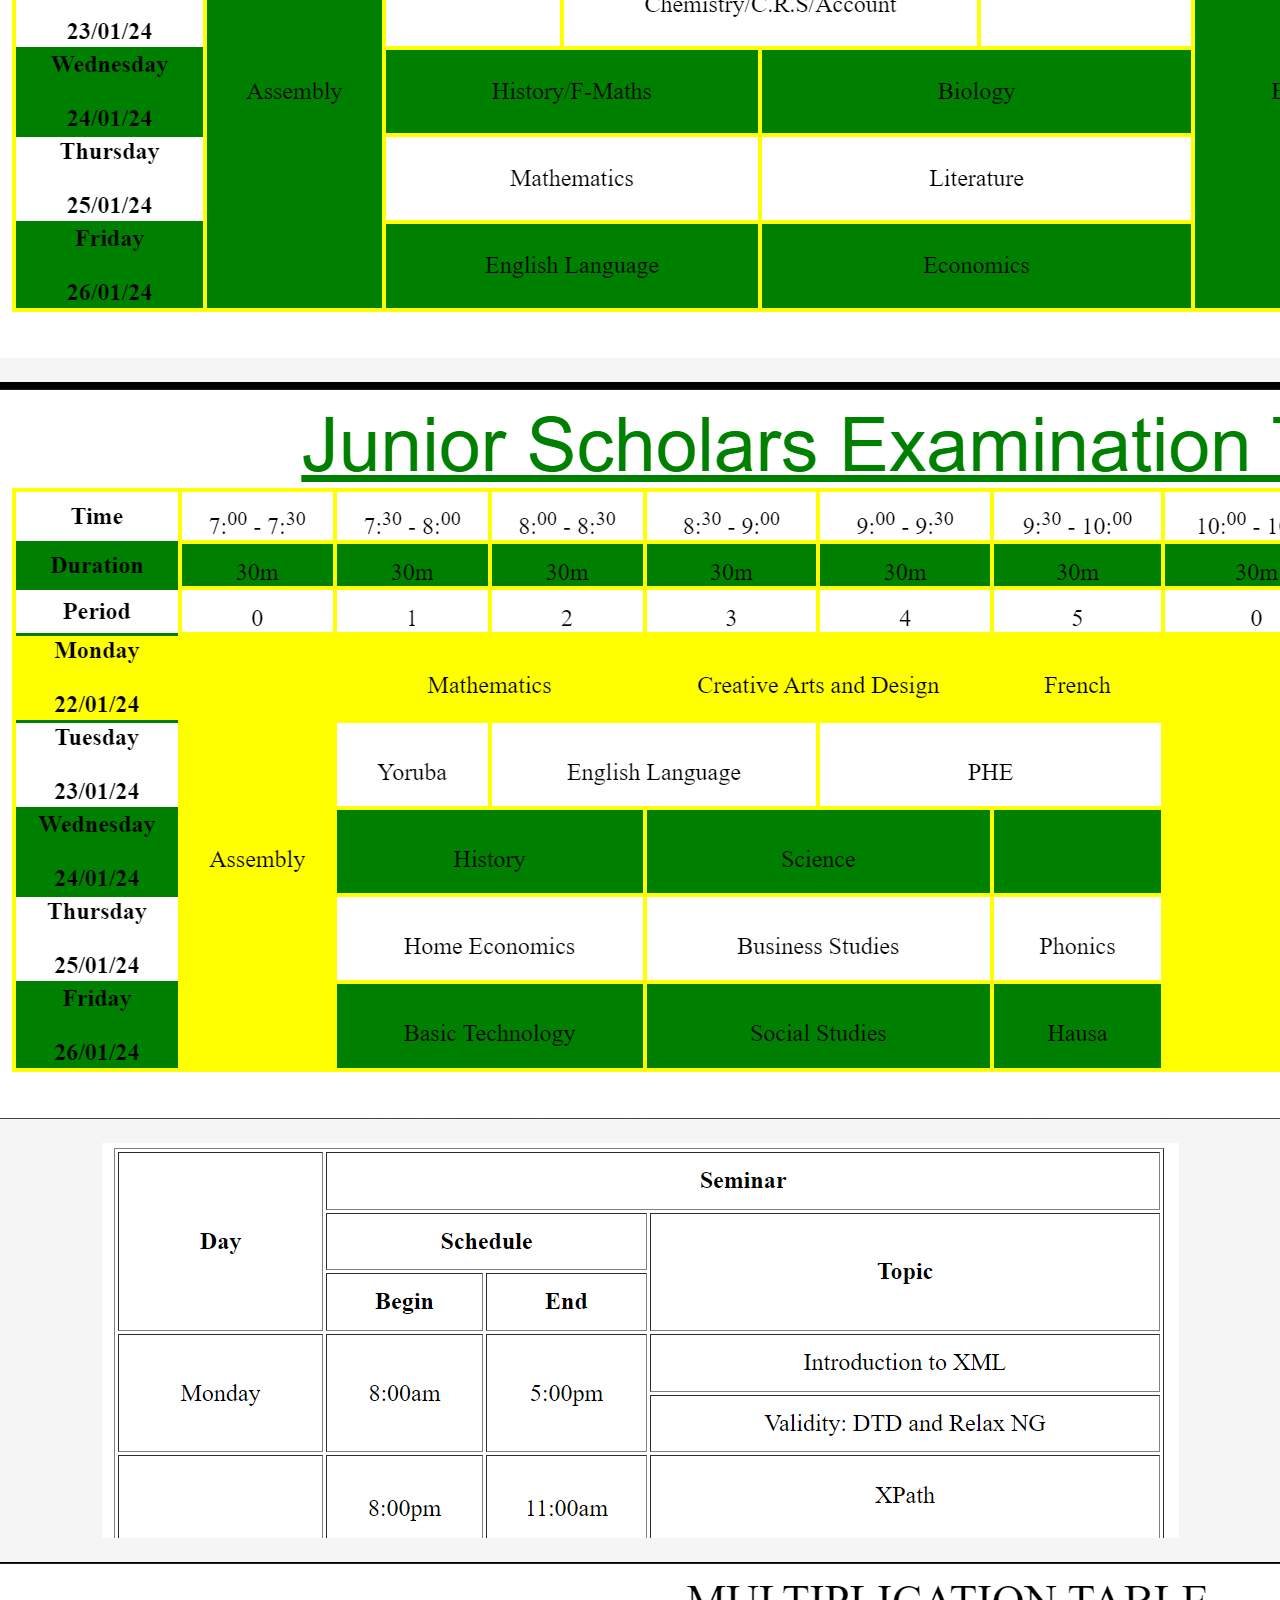
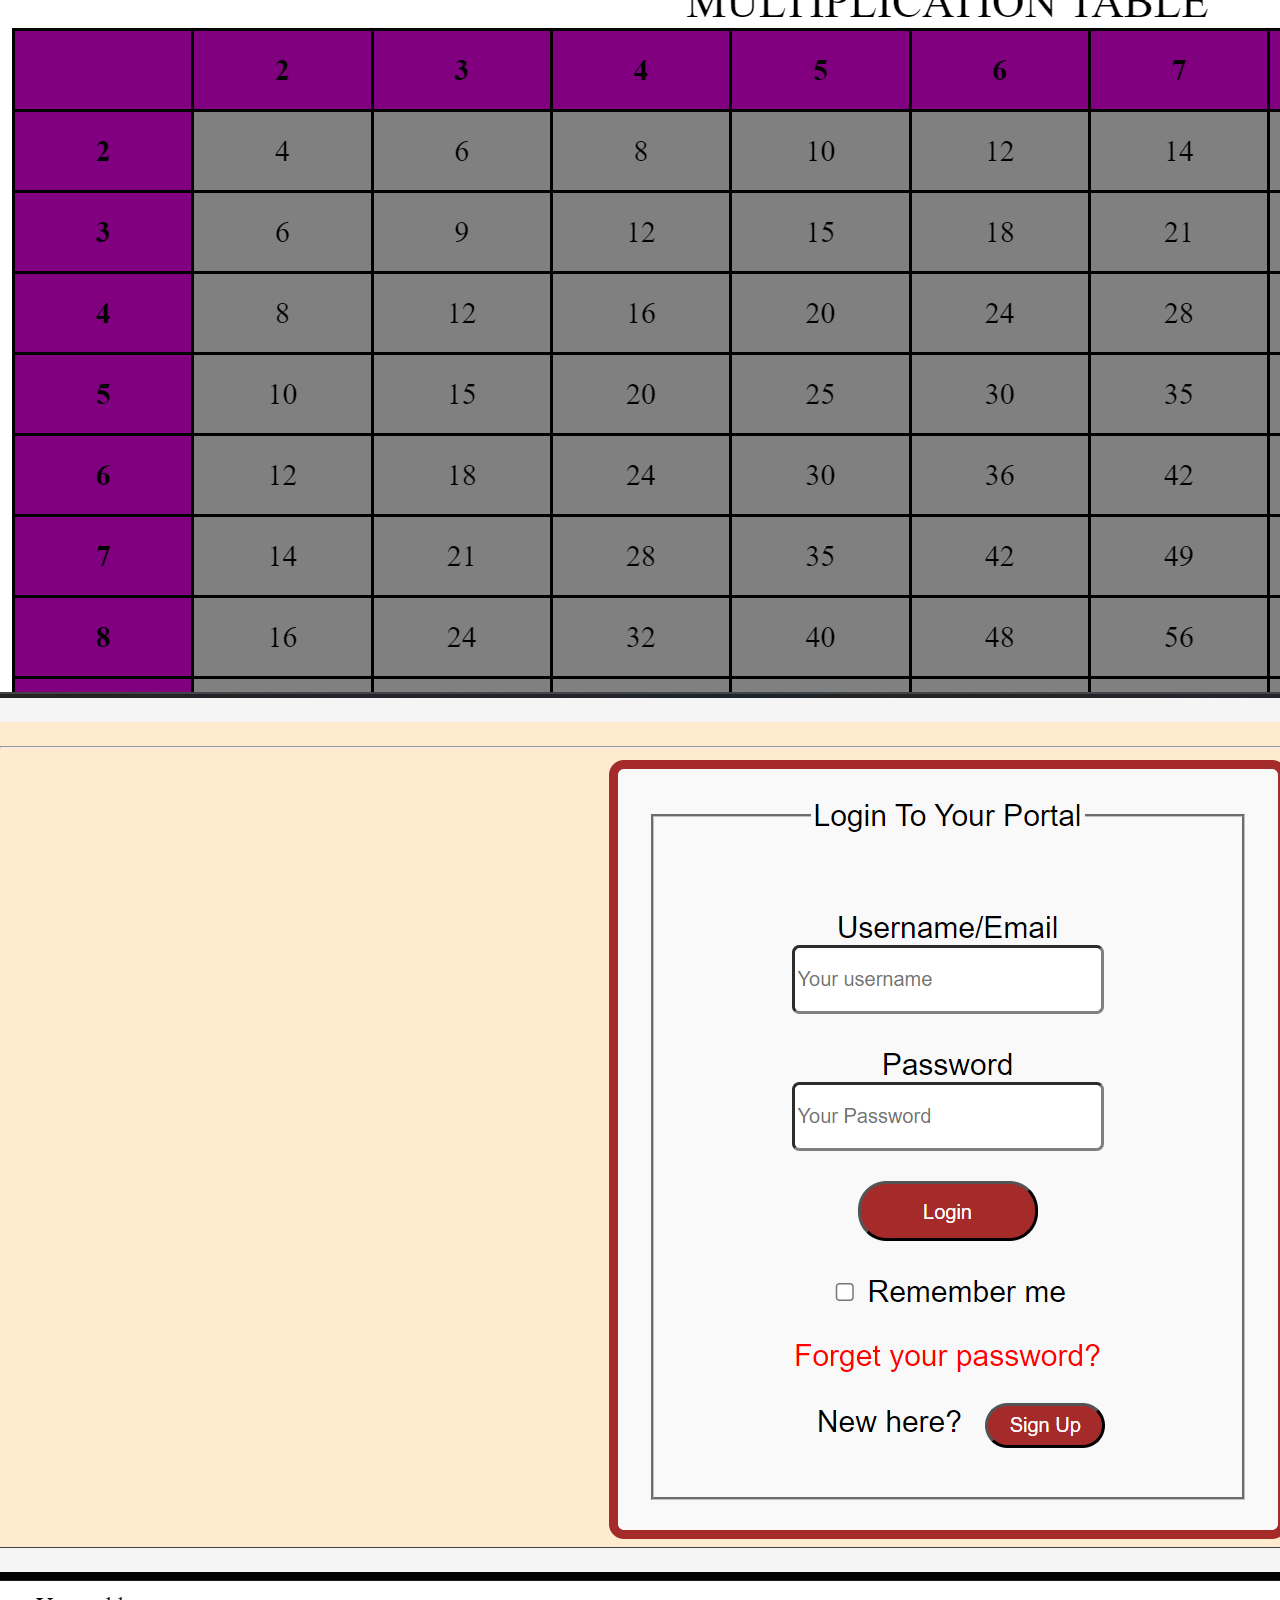
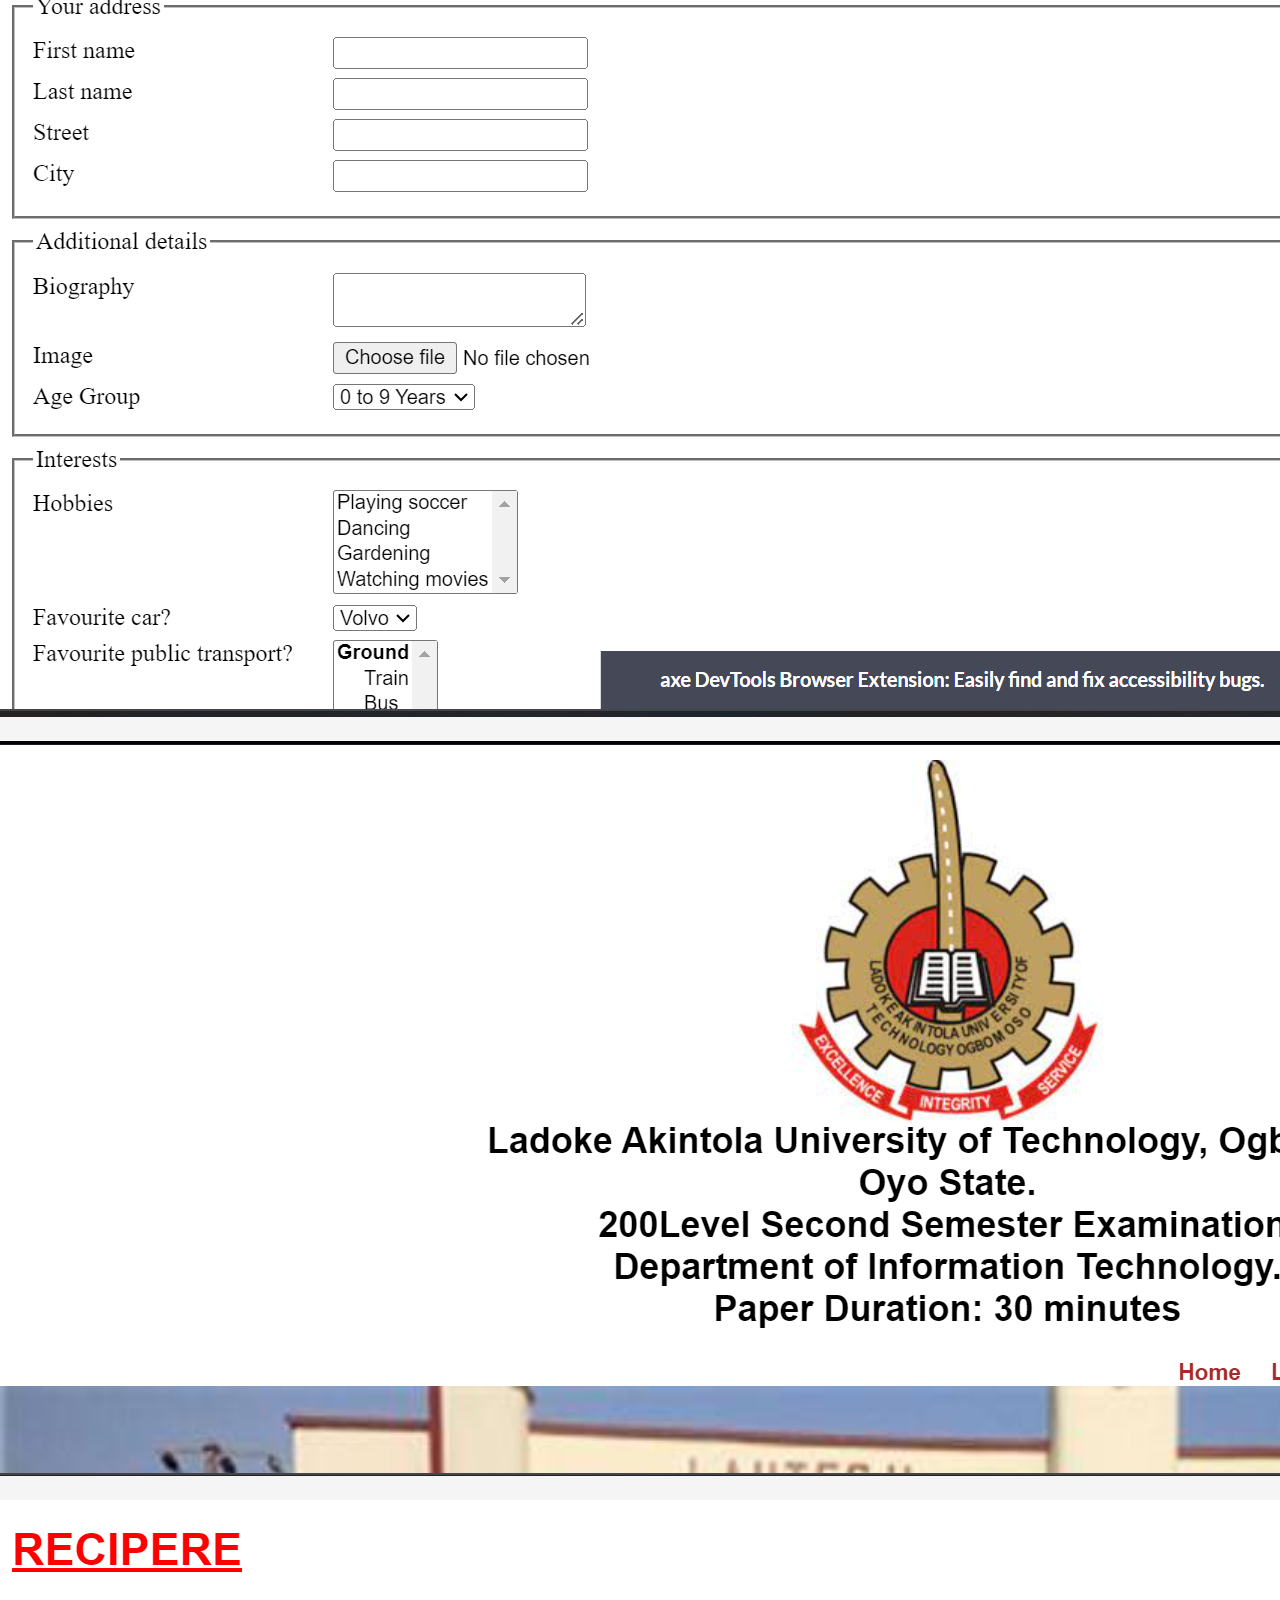
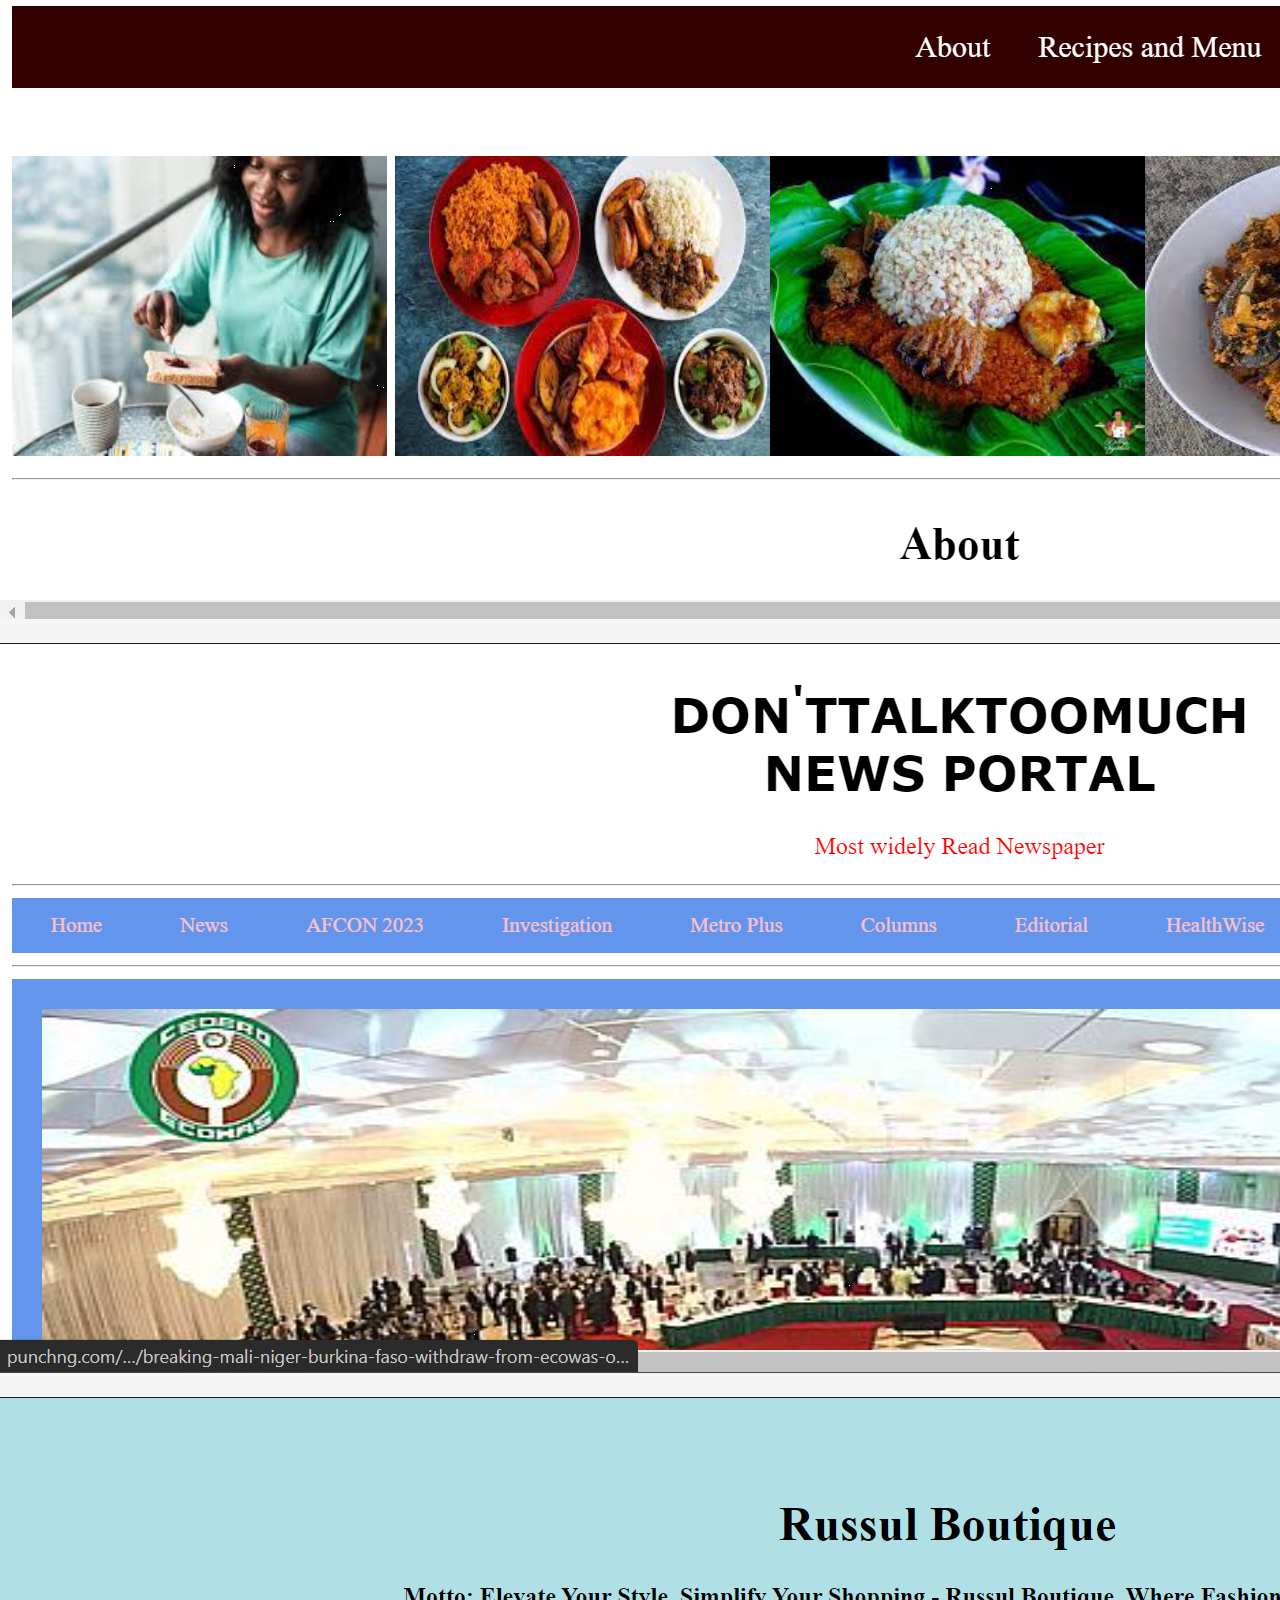
==== commit 8ef1c6da: "Update about.html" ====
--- a/about.html
+++ b/about.html
@@ -669,7 +669,7 @@
                             </p>
                         </div>
                         <div class="col-md-6 tab-img">
-                            <video width="360" height="290" controls autoplay>
+                            <video width="450" height="330" controls autoplay>
                                 <source src="images/Videos/Exam.mp4" type="video/mp4">
                                 Your browser does not support the video tag.
                               </video>
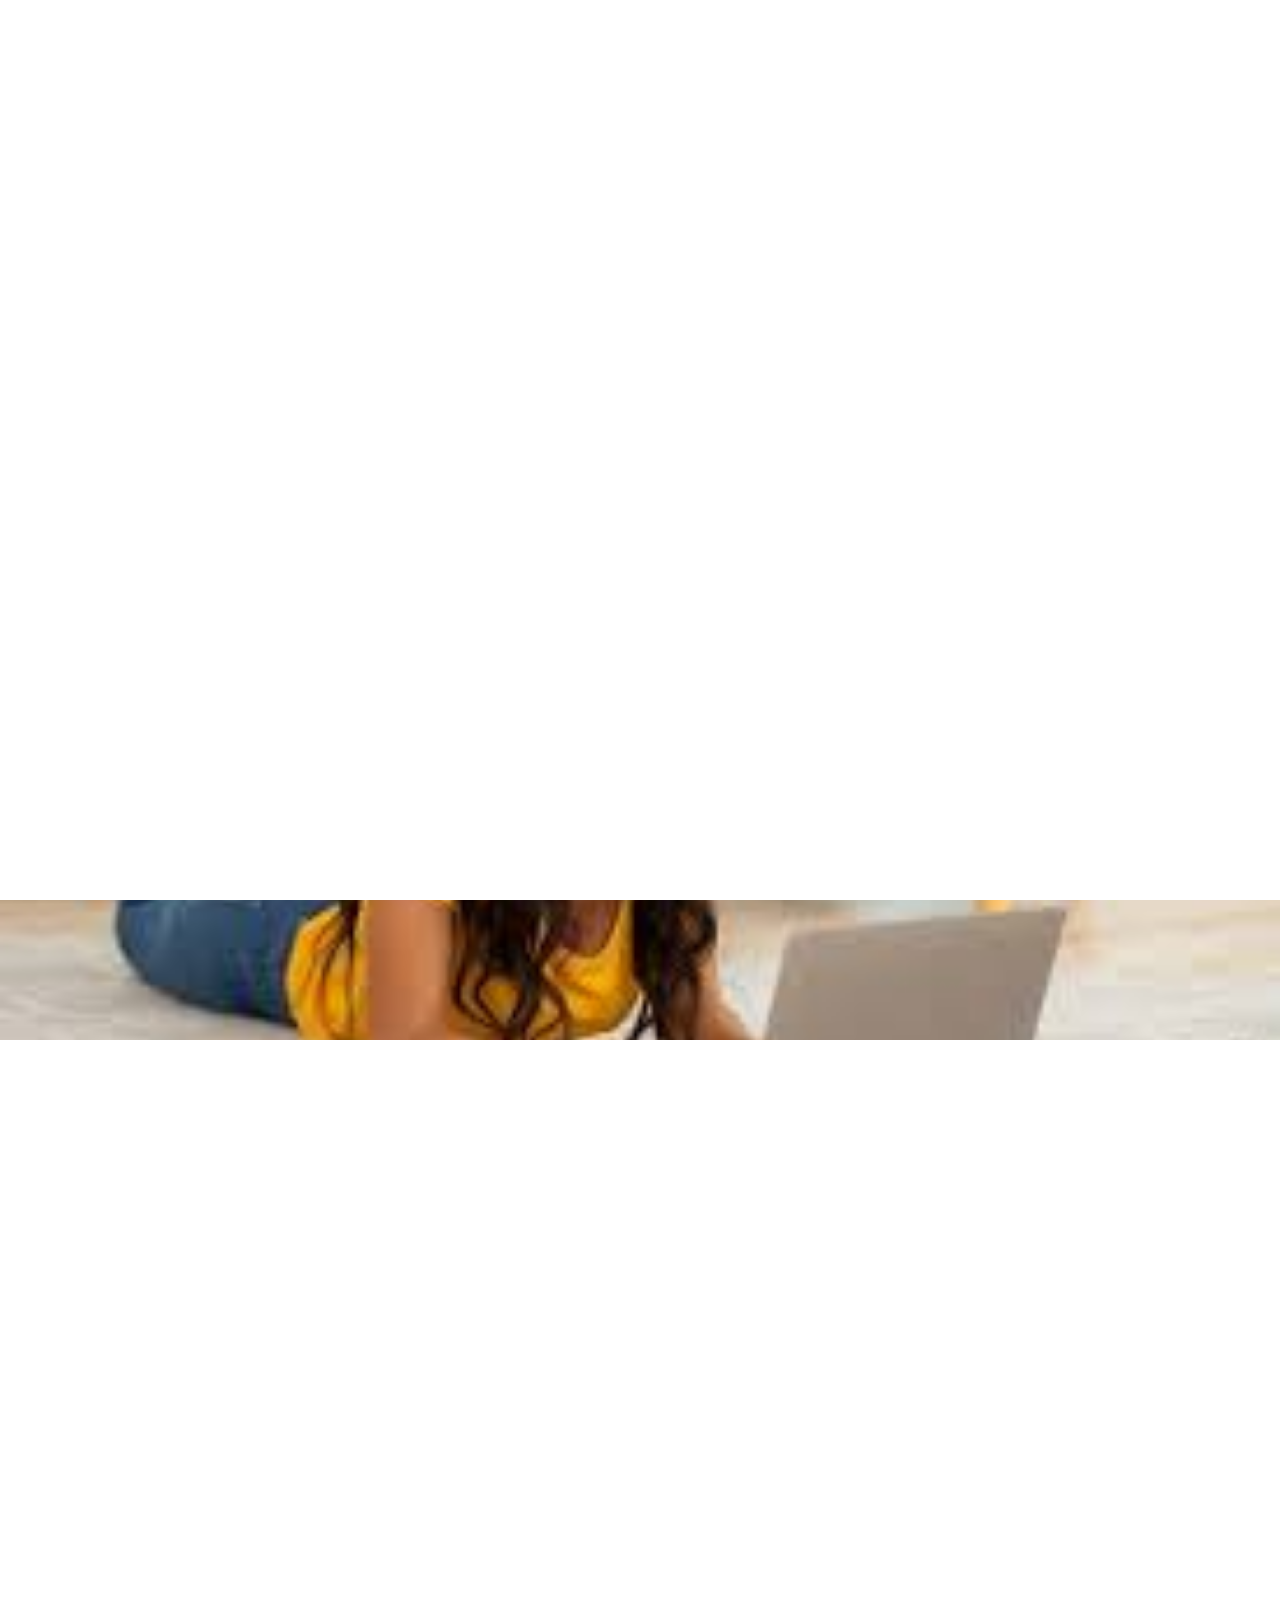
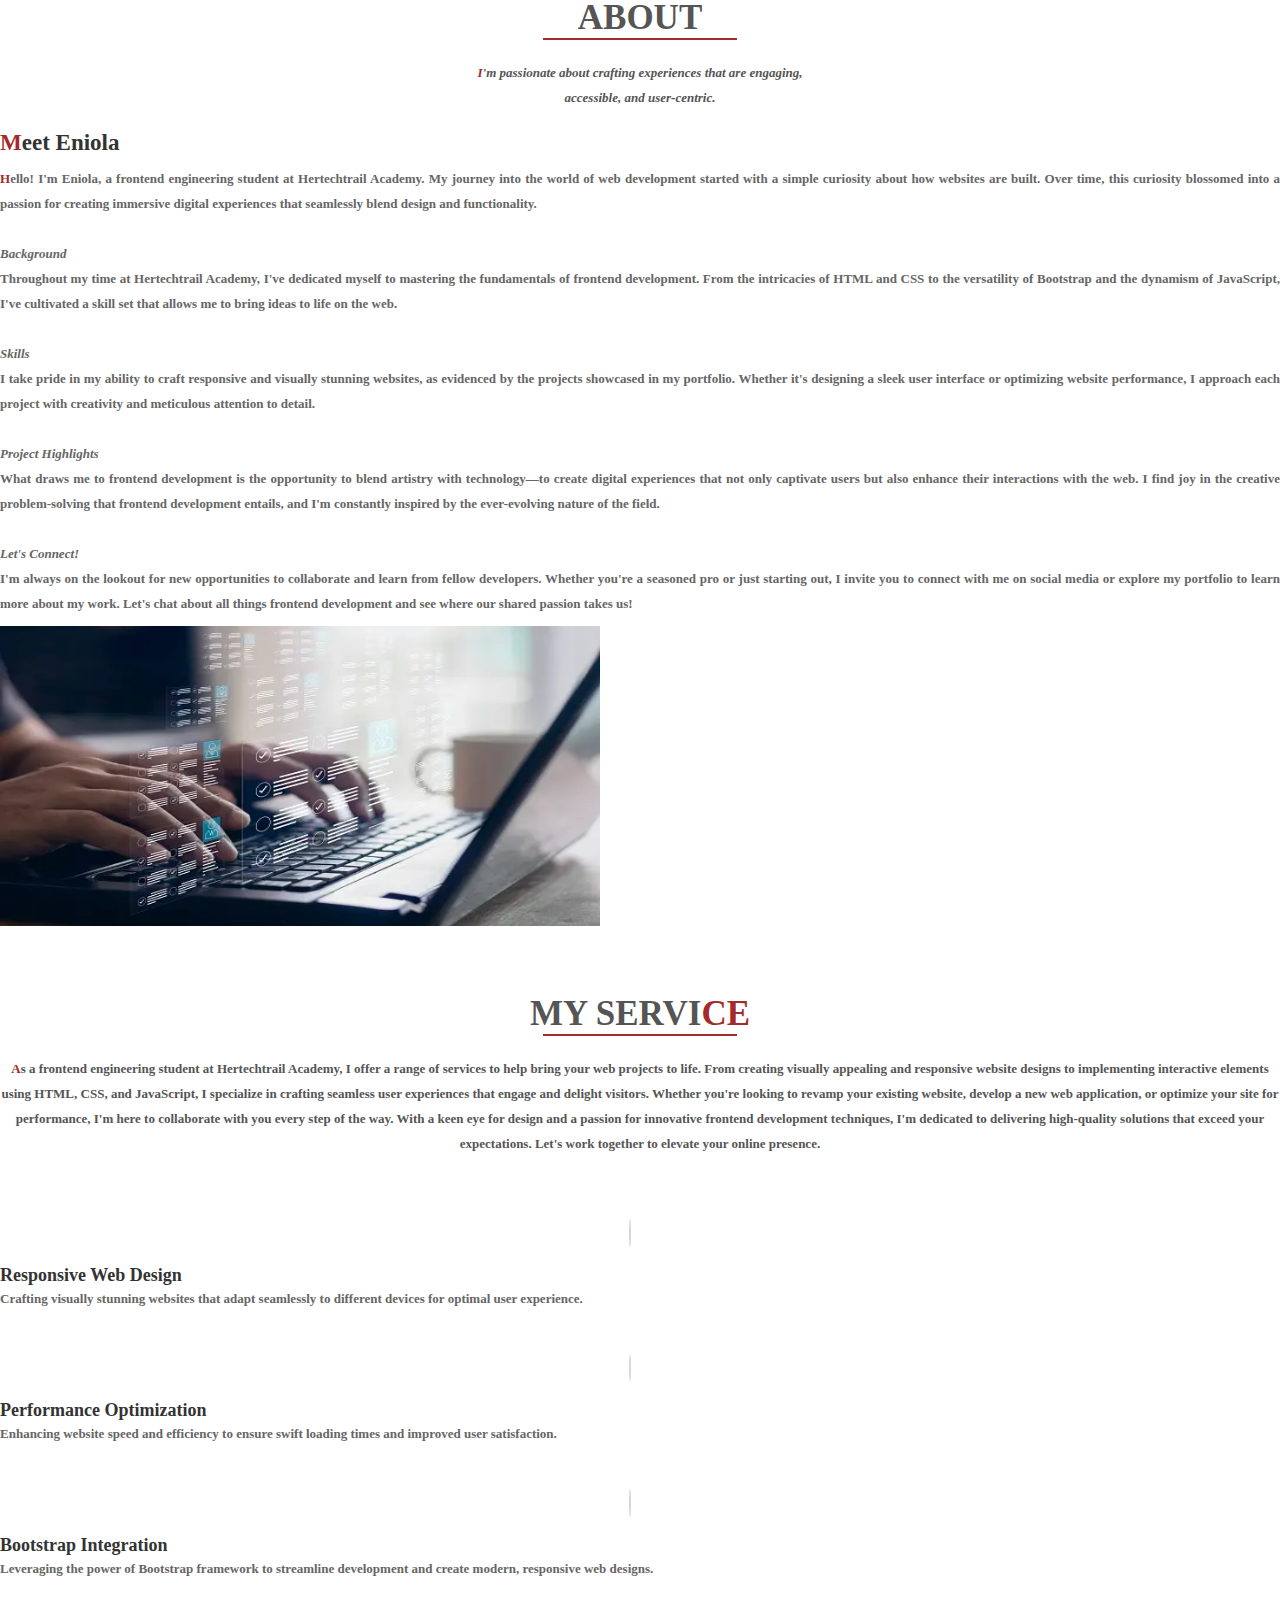
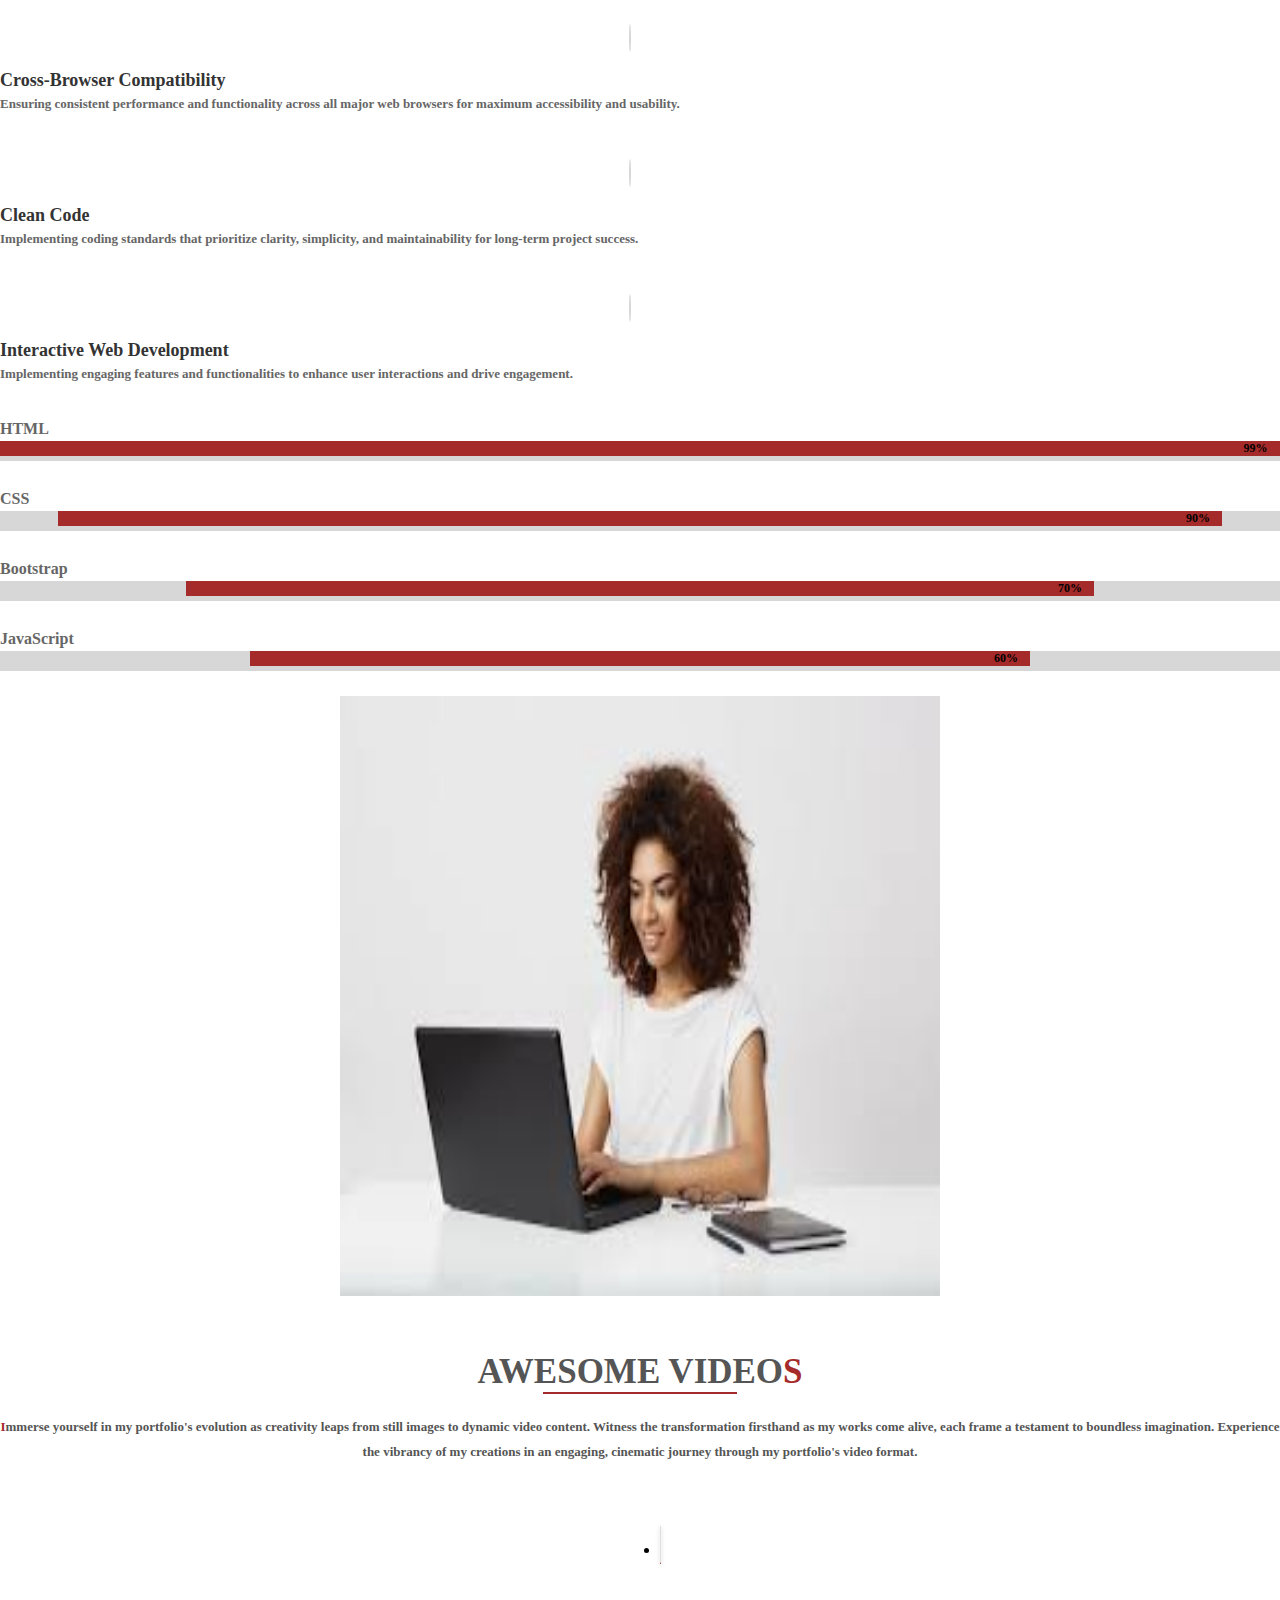
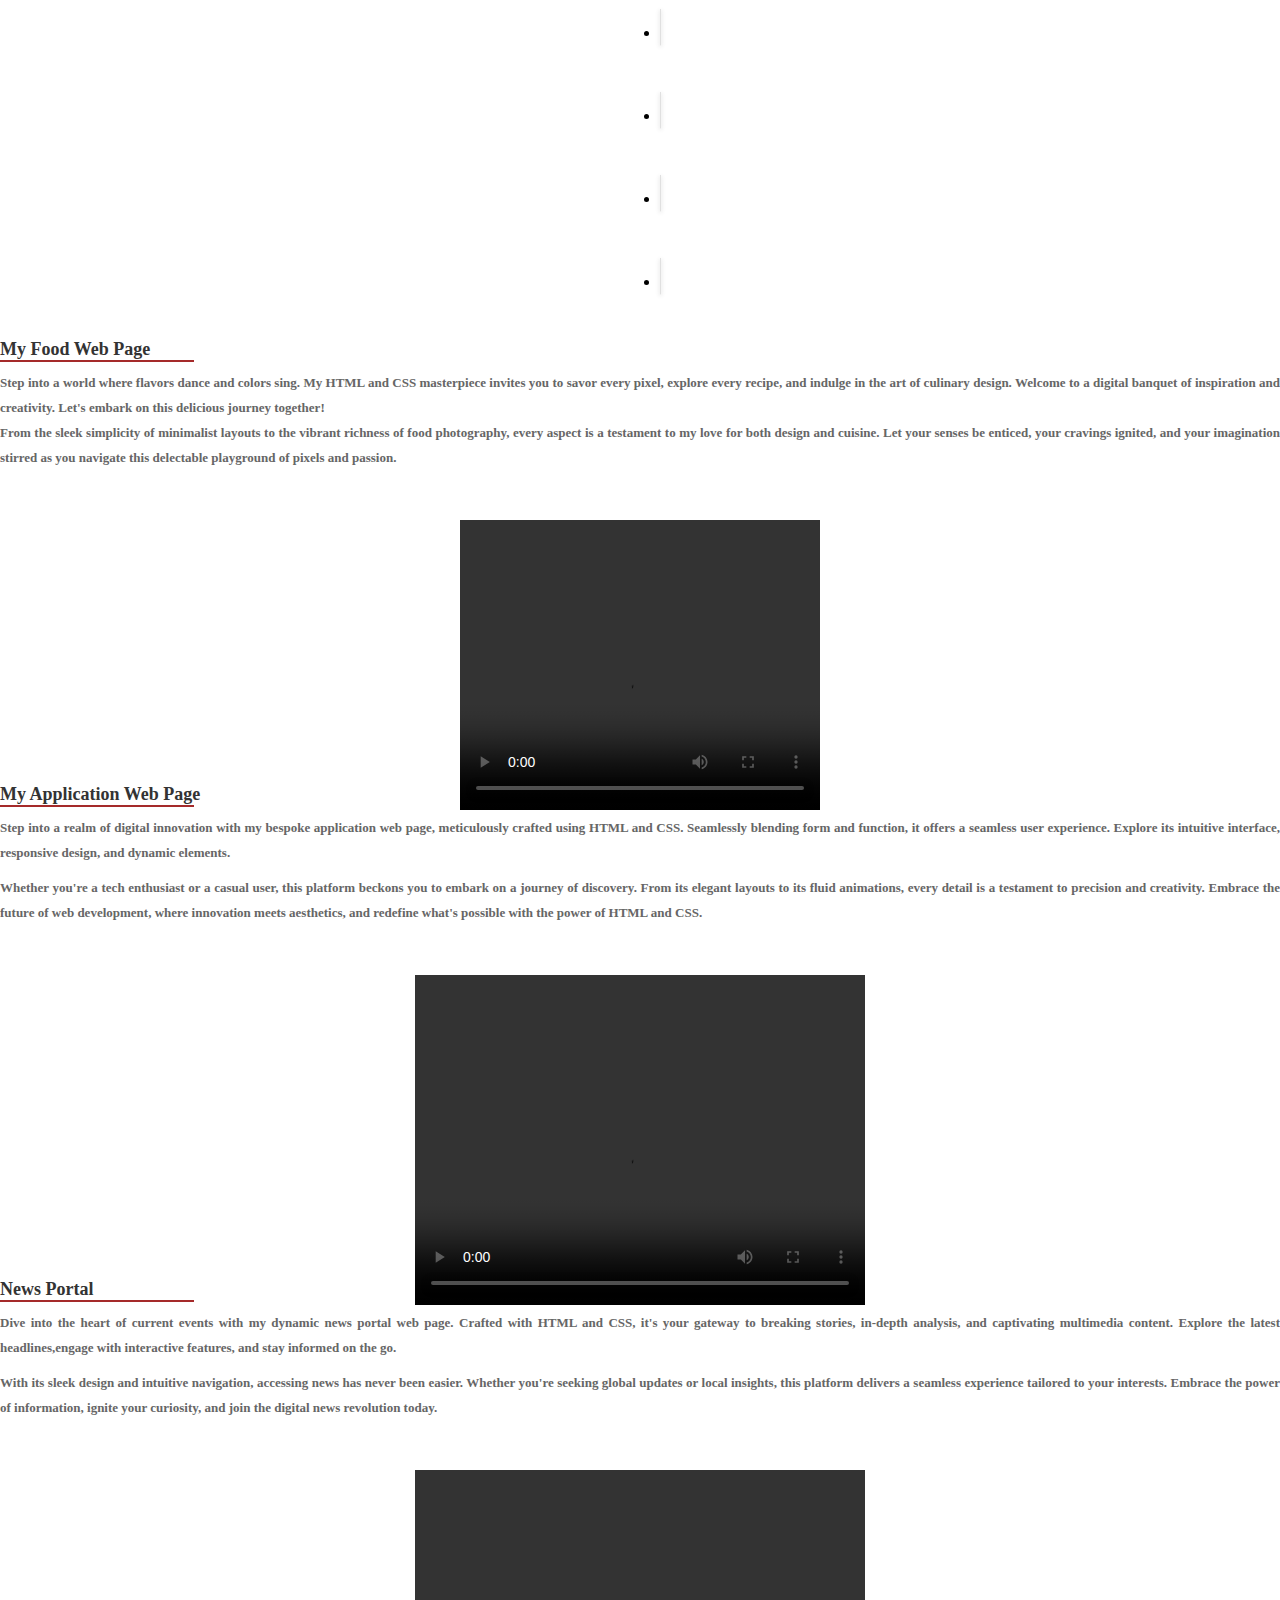
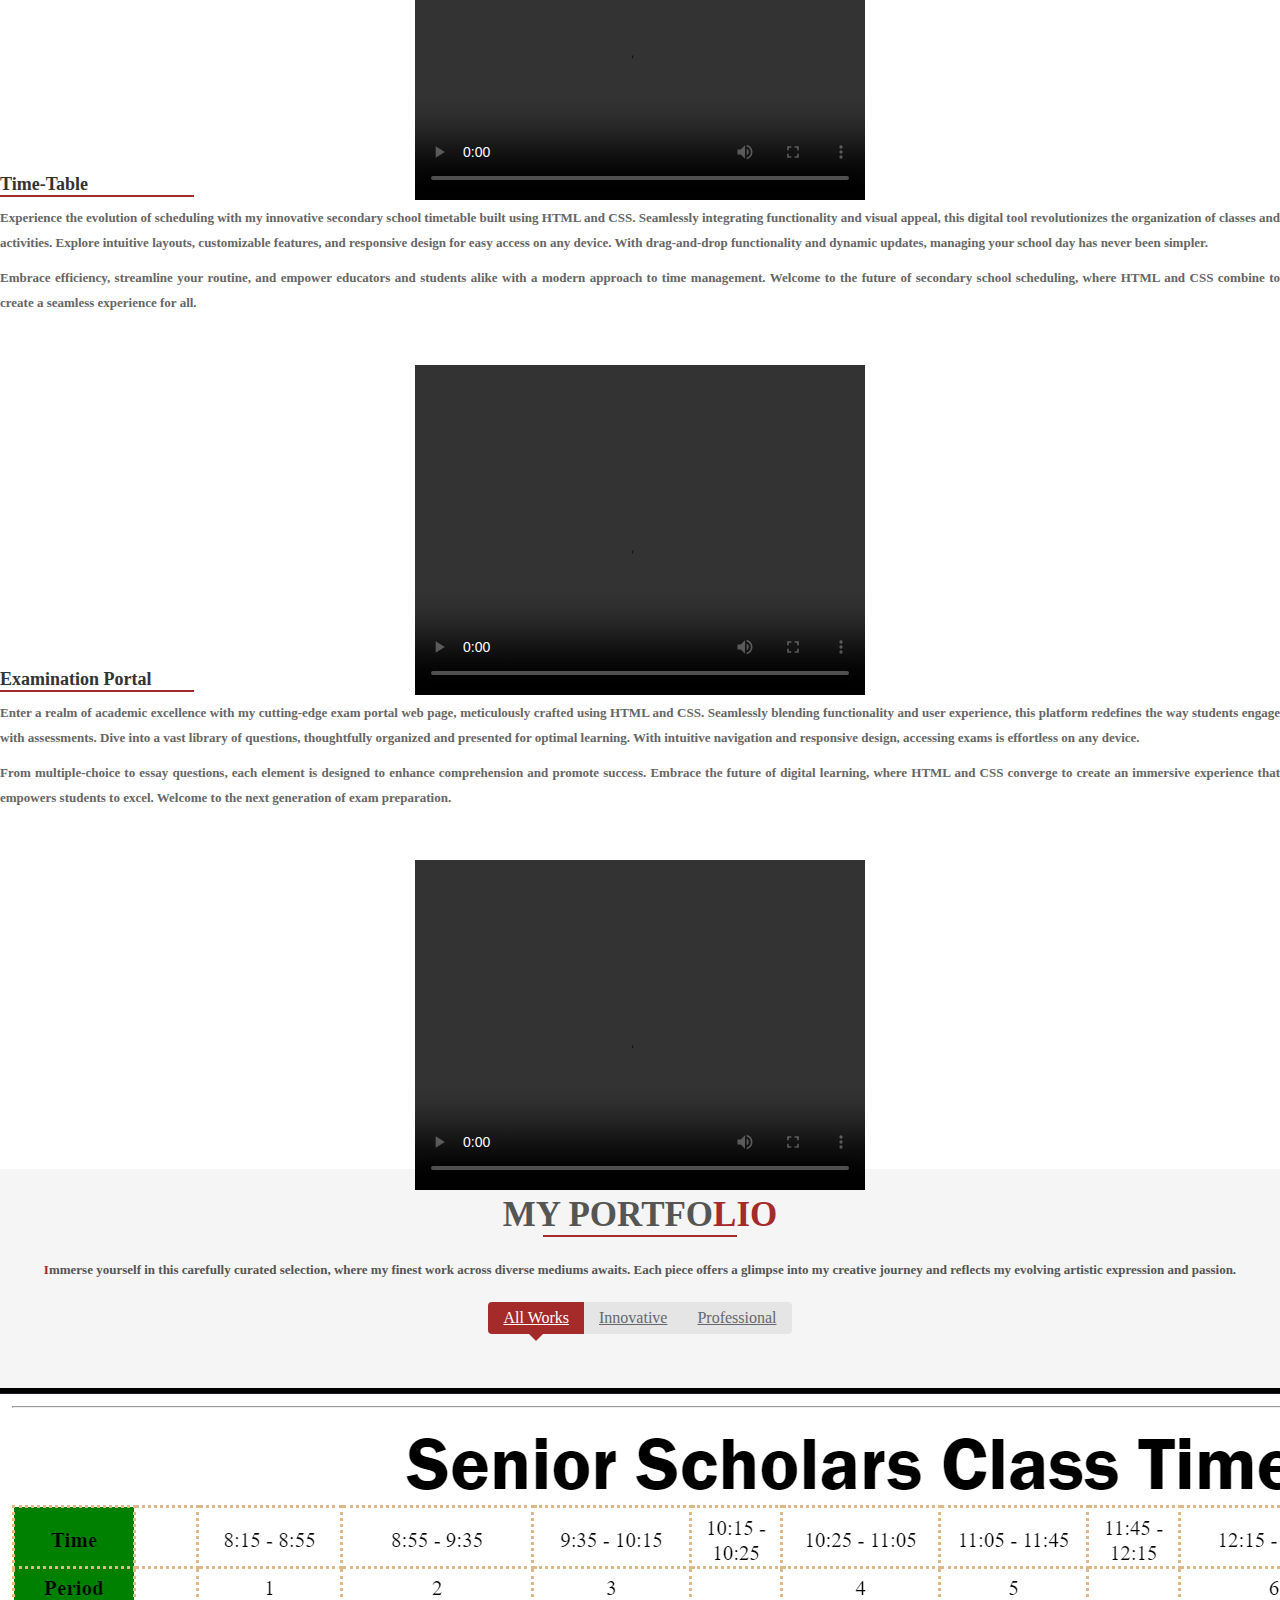
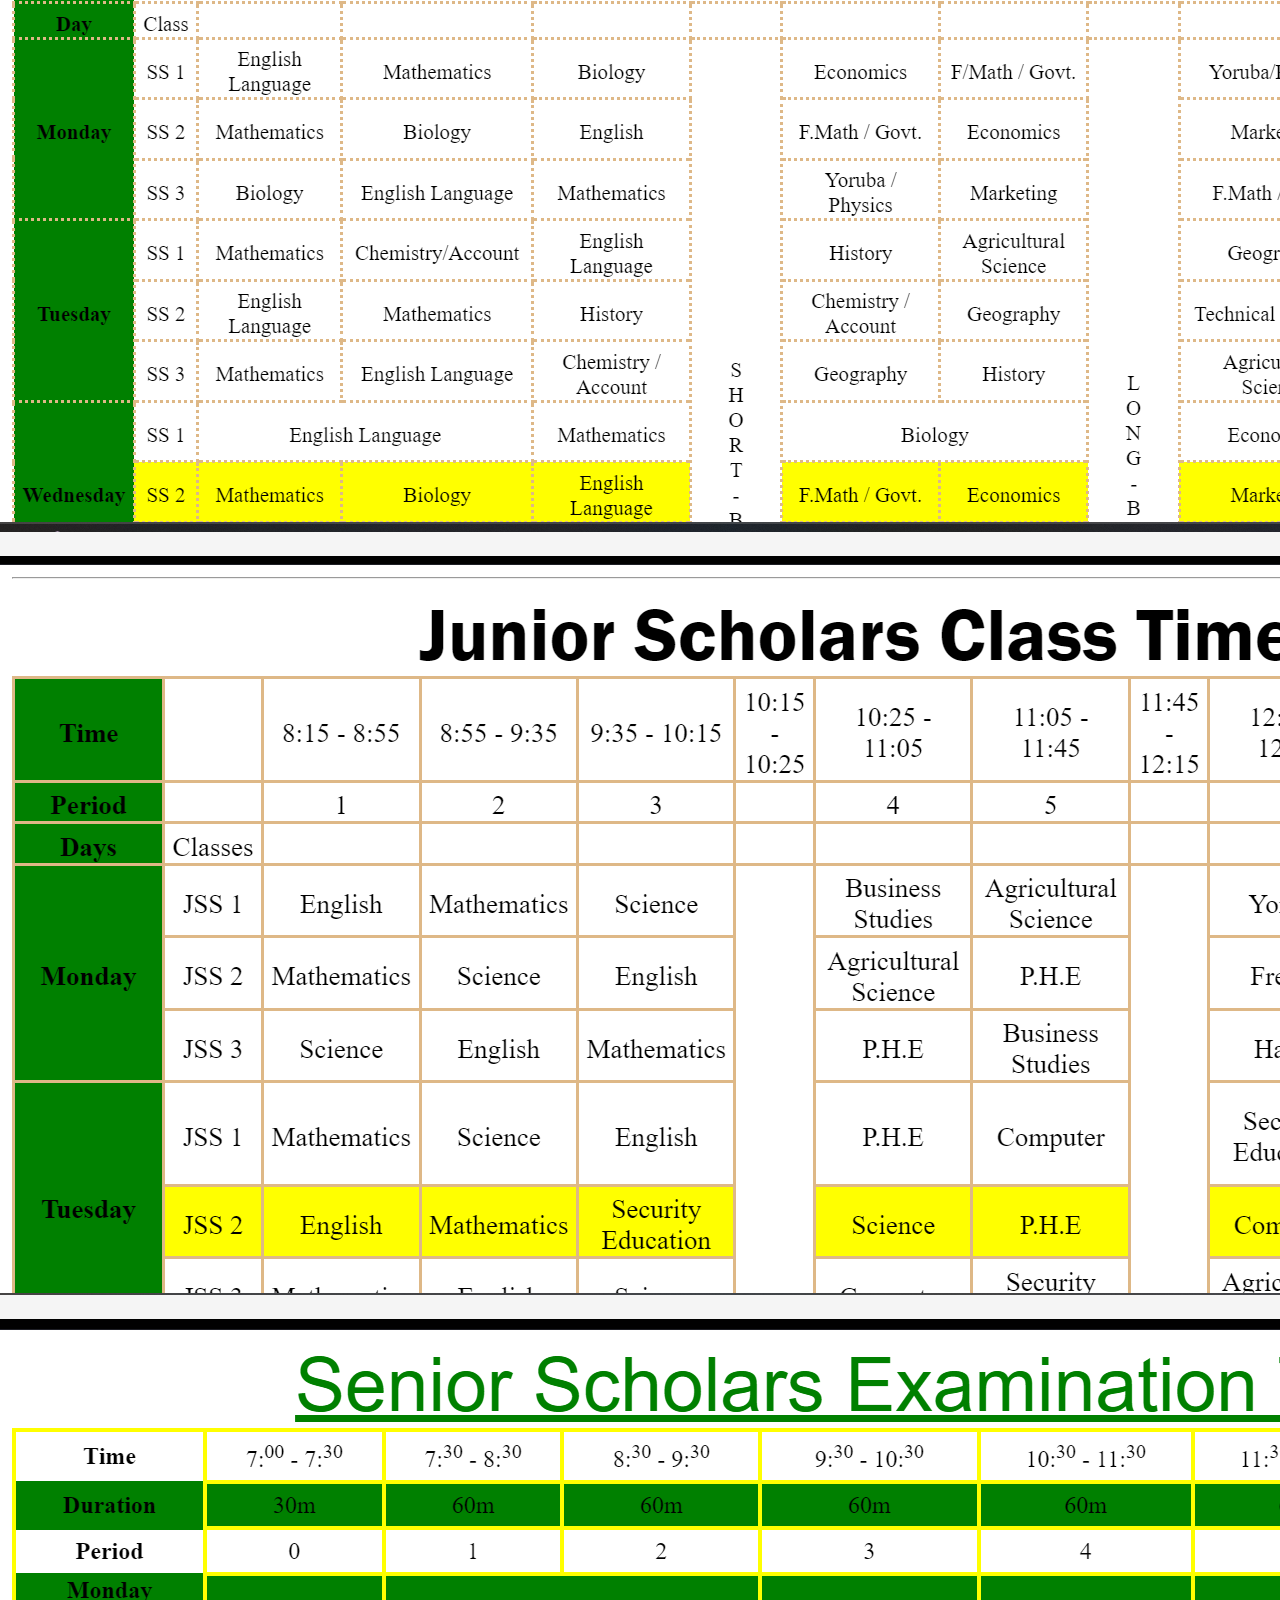
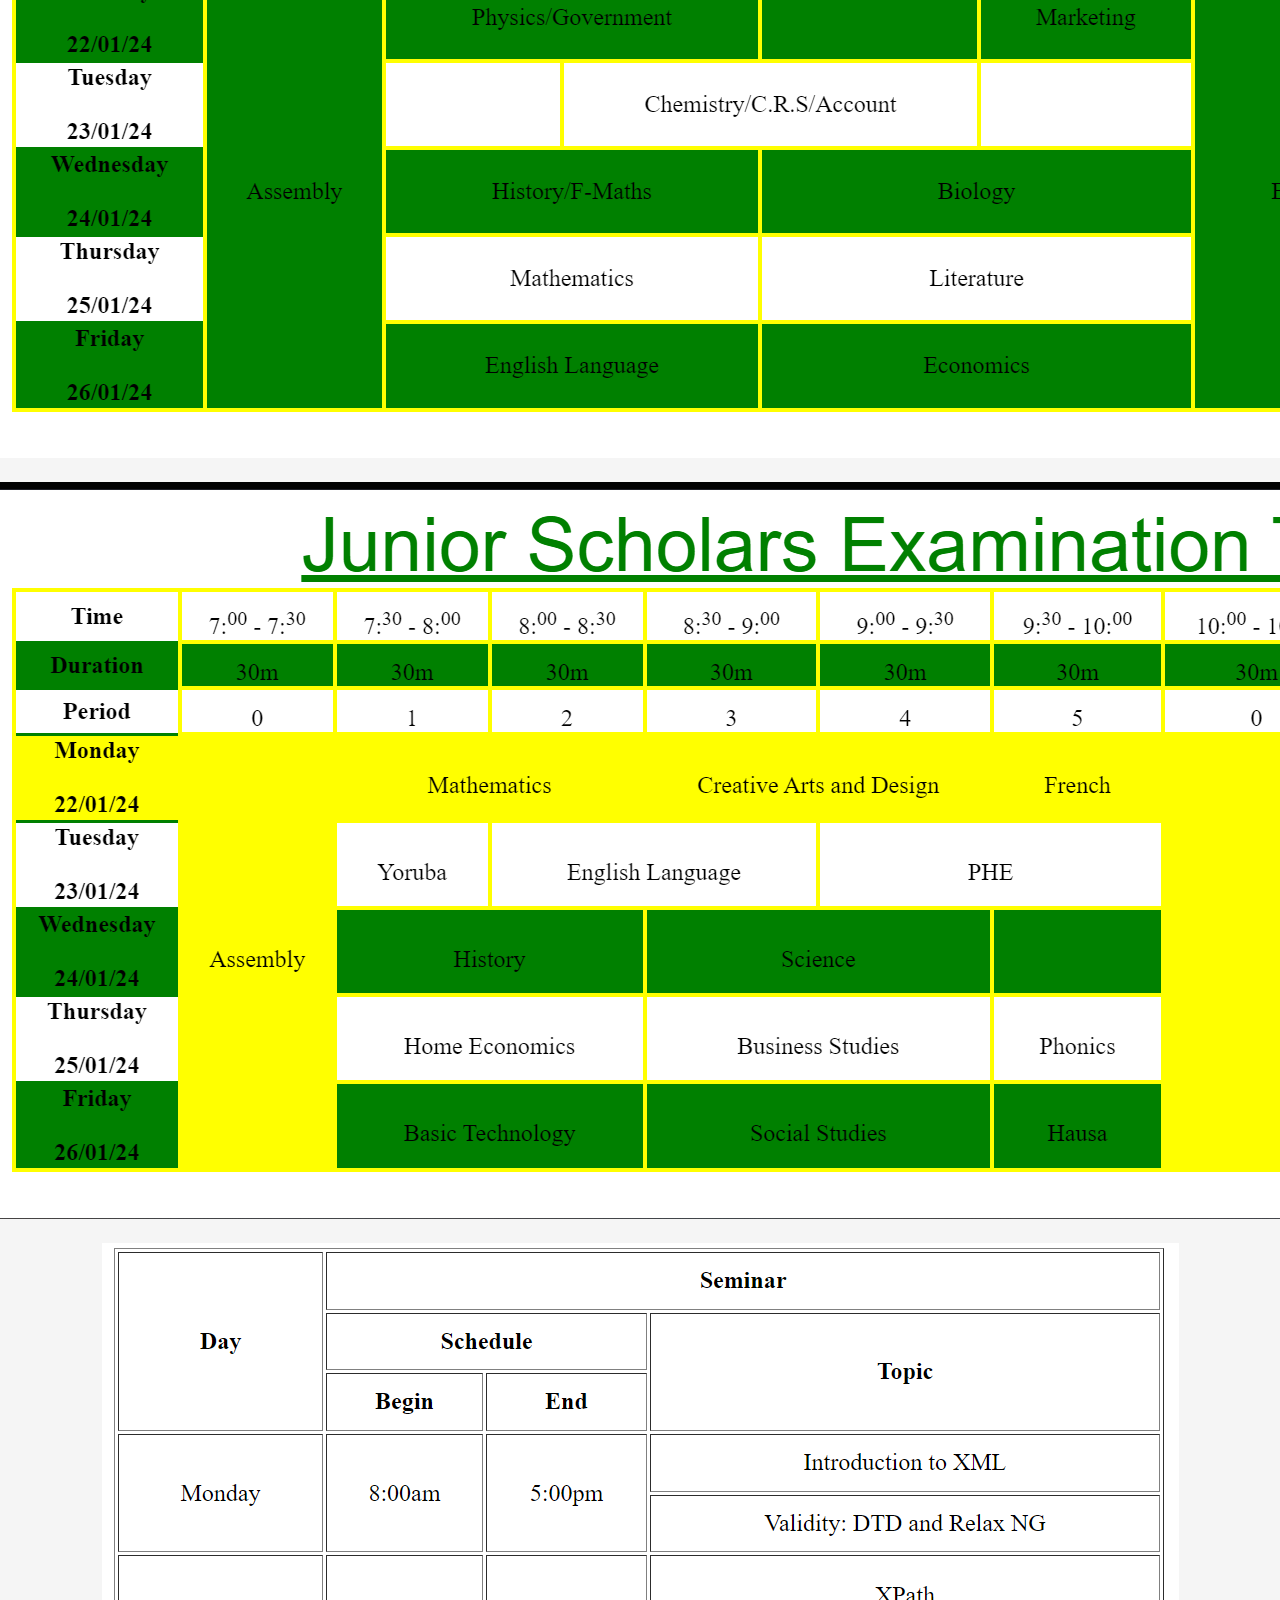
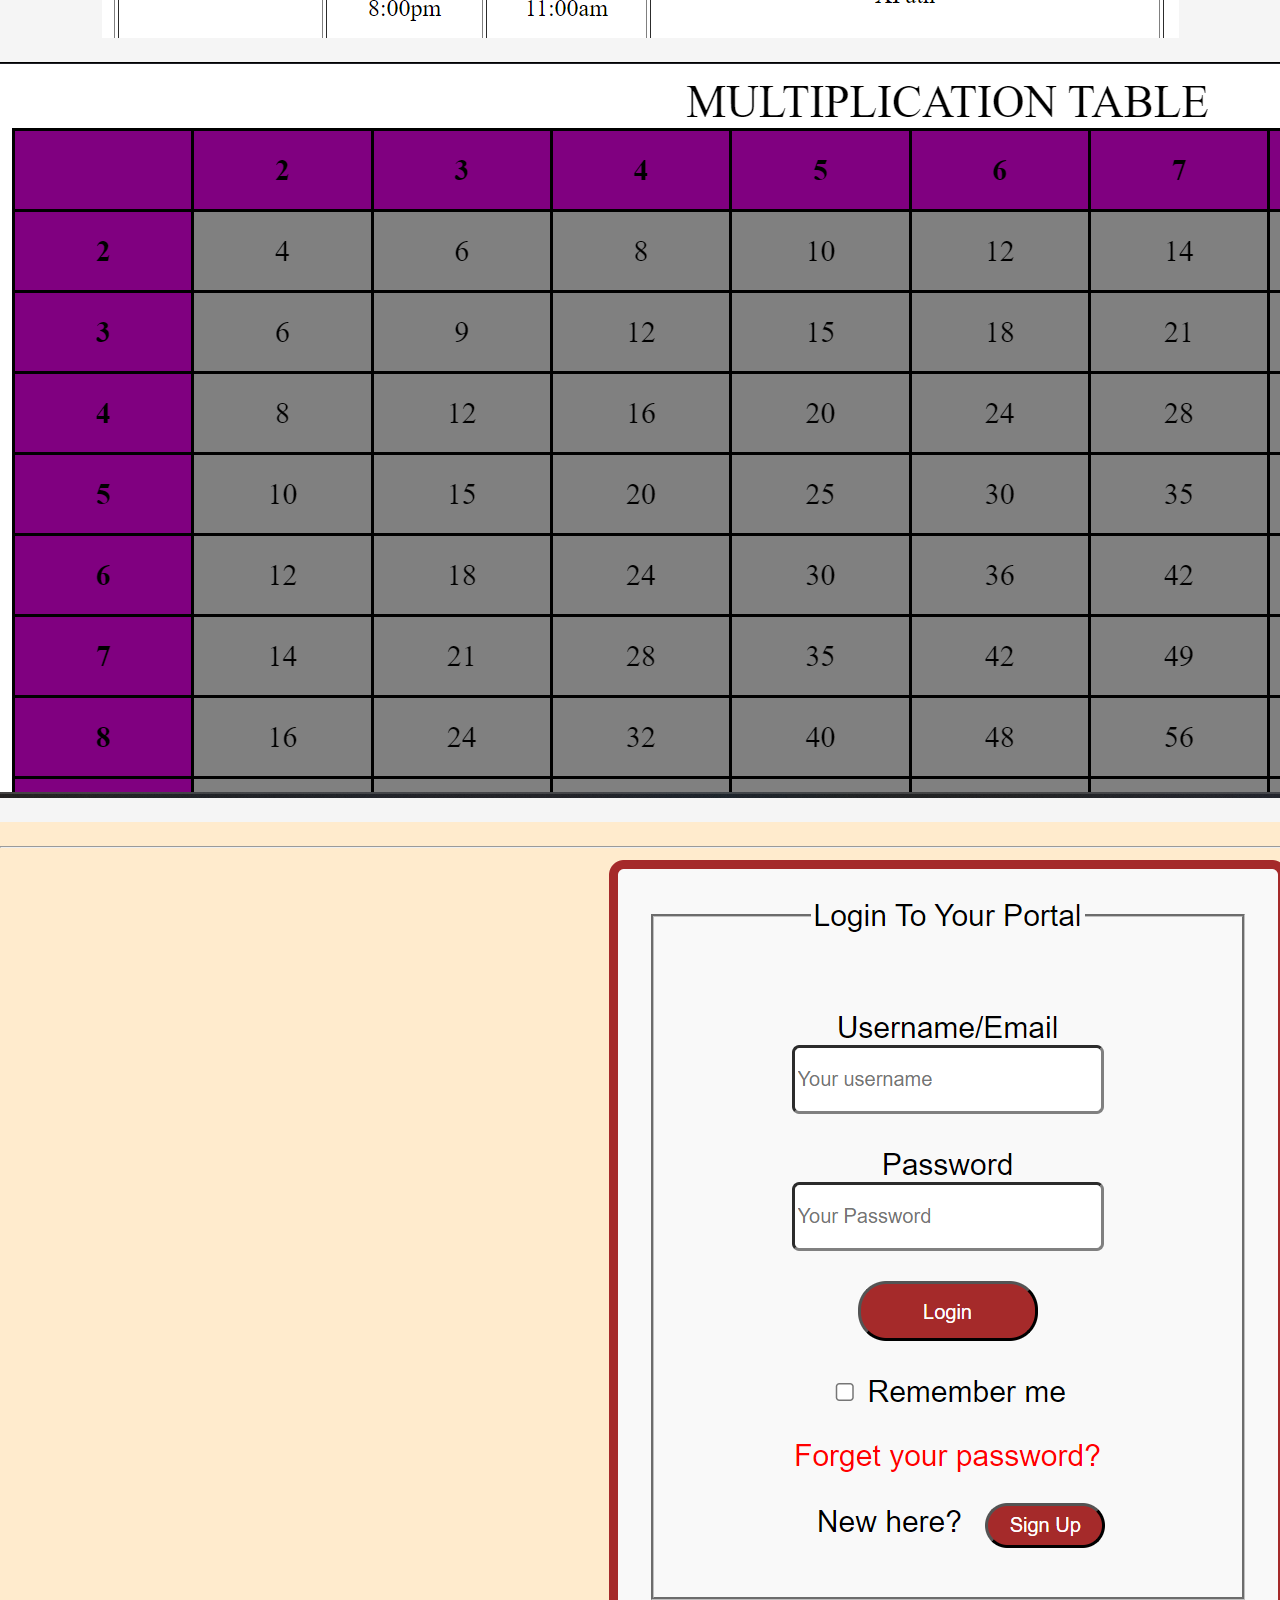
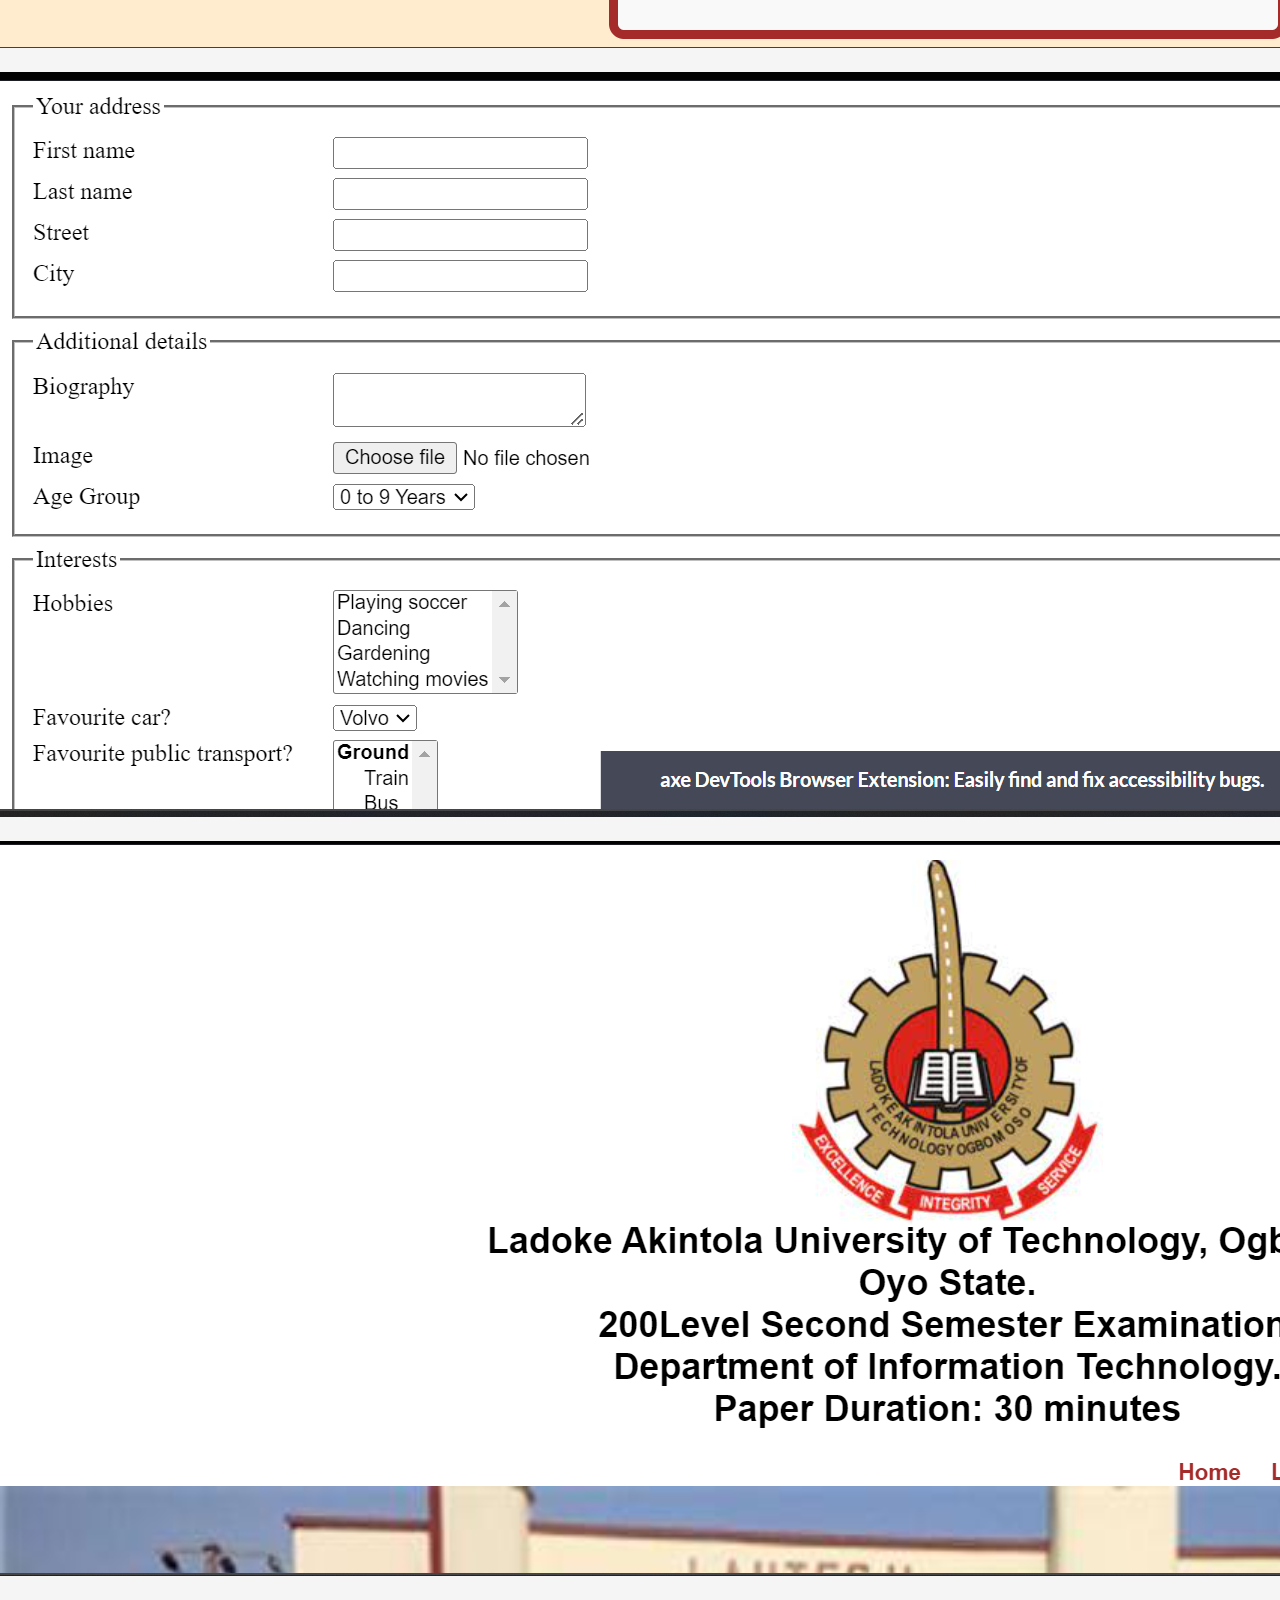
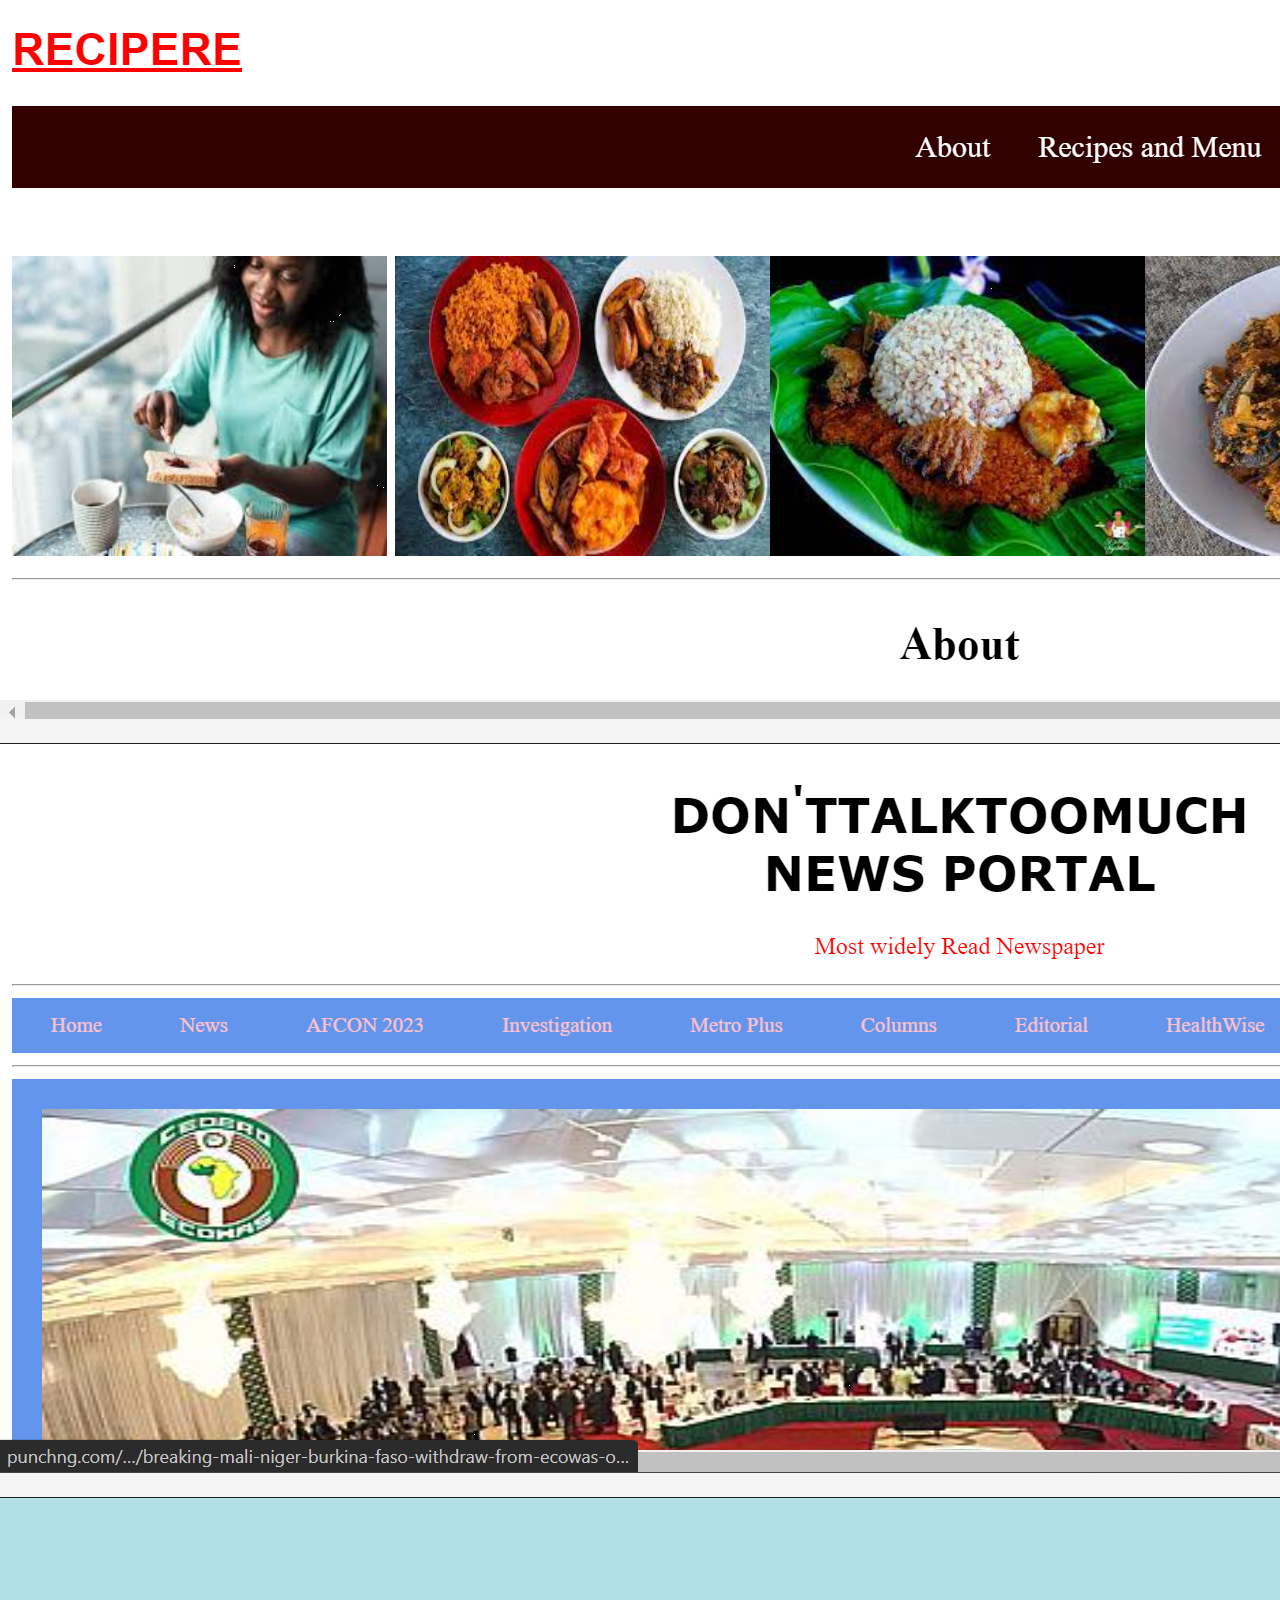
==== commit c288eaa1: "Update about.html" ====
--- a/about.html
+++ b/about.html
@@ -574,7 +574,7 @@
                             </p>
                         </div>
                         <div class="col-md-6 tab-img">
-                            <video width="390" height="310" controls autoplay>
+                            <video width="450" height="330" controls autoplay>
                                 <source src="images/Videos/Application.mp4" type="video/mp4">
                                 Your browser does not support the video tag.
                               </video>
@@ -606,7 +606,7 @@
                             </p>
                         </div>
                         <div class="col-md-6 tab-img">
-                            <video width="360" height="290" controls autoplay>
+                            <video width="450" height="330" controls autoplay>
                                 <source src="images/Videos/News Portal.mp4" type="video/mp4">
                                 Your browser does not support the video tag.
                               </video>
@@ -637,7 +637,7 @@
                             </p>
                         </div>
                         <div class="col-md-6 tab-img">
-                            <video width="360" height="290" controls autoplay>
+                            <video width="450" height="330" controls autoplay>
                                 <source src="images/Videos/Timetable.mp4" type="video/mp4">
                                 Your browser does not support the video tag.
                               </video>
